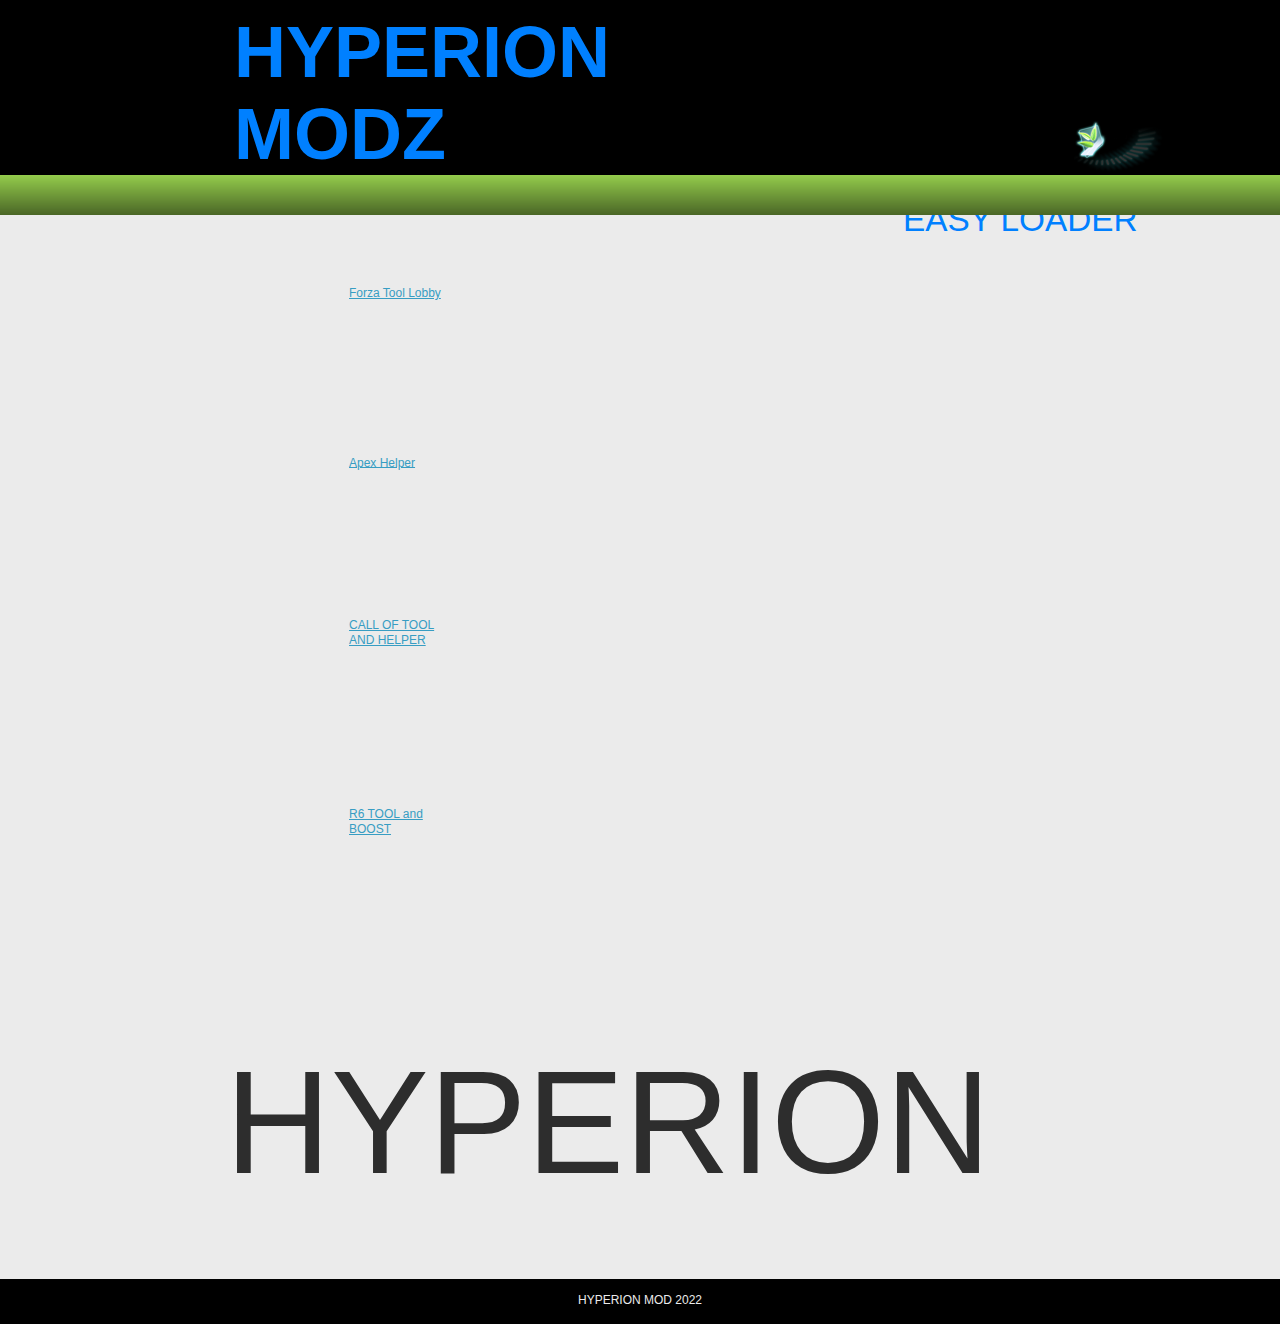
==== FR/index.html @ 8518652f "alpha patch" ====
<!DOCTYPE html>
<!-- PAGE_Hyperion_Modz 17/02/2022 09:05 WEBDEV 24 24.0.64.0 --><html lang="fr" class="htmlstd html5">
<head><meta http-equiv="Content-Type" content="text/html; charset=UTF-8">
<title>Hyperion Modz</title><meta name="generator" content="WEBDEV">
<meta http-equiv="x-ua-compatible" content="ie=edge,requiresActiveX=true">
<style type="text/css">.wblien,.wblienHorsZTR {border:0;background:transparent;padding:0;text-align:center;box-shadow:none;_line-height:normal; color:#379dc3;}.wblienHorsZTR {border:0 !important;background:transparent !important;outline-width:0 !important;} .wblienHorsZTR:not([class^=l-]) {box-shadow: none !important;}a:active{}a:visited{}</style><link rel="stylesheet" type="text/css" href="res/standard.css?100018fea9cb8">
<link rel="stylesheet" type="text/css" href="res/static.css?10002ffa6e9c0">
<link rel="stylesheet" type="text/css" href="Hybrid150HybridOliveLight.css?10000e218c5f6">
<link rel="stylesheet" type="text/css" href="HyperionModz150HybridOliveLight.css?10000bf484368">
<link rel="stylesheet" type="text/css" href="palette-OliveLight.css?10000375f5180">
<link rel="stylesheet" type="text/css" href="PAGE_Hyperion_Modz_style.css?1000099848a98">
<style type="text/css">
body{line-height:normal;height:100%;width:100%;margin:0; color:#2d2d2d;} body{}html,body {background-image:url('../ext/logo%201/One.png');background-position:center top ;background-repeat:no-repeat;background-color:#9d9d9d;}#page{position:relative;background-position:center top ; background-color:#ebebeb;}html, form {height:100%;}body {background:none;}.l-0{background-image:url(res/MDL_Header_132150_HybridOlive__Light.png);background-position:center center ;background-repeat:no-repeat;}.l-3{background-image:url(res/00000404_5179fd27_wwcb1.png);background-repeat:repeat;background-size:100% 100% !important;}.l-6{background-image:url(res/Advert150%20Hybrid.png);background-position:right bottom ;background-repeat:no-repeat;}#M19,#tzM19{font-family:Impact, Charcoal, sans-serif;font-size:72px;color:#0080FF;}.dzA5{width:67px;height:74px;;overflow-x:hidden;;overflow-y:hidden;position:static;}#A15,#tzA15{background-image:url(res/watch%20v=Z-VfaG9ZN_U_CE_.png);}.dzA1{width:256px;height:190px;;overflow-x:hidden;;overflow-y:hidden;position:static;}.dzA2{width:245px;height:167px;;overflow-x:hidden;;overflow-y:hidden;position:static;}.dzA3{width:245px;height:149px;;overflow-x:hidden;;overflow-y:hidden;position:static;}.dzA4{width:142px;height:150px;;overflow-x:hidden;;overflow-y:hidden;position:static;}.dzA10{width:402px;height:472px;;overflow-x:hidden;;overflow-y:hidden;position:static;}#A11,#tzA11{font-size:25pt;color:#0080FF;}#A12,#tzA12{font-size:110pt;}.padding#A12,.webdevclass-riche #A12,.webdevclass-riche#A12,.padding#tzA12,.webdevclass-riche #tzA12,.webdevclass-riche#tzA12{padding:0;}.wbplanche{background-repeat:repeat;background-position:0% 0%;background-attachment:scroll;background-size:auto auto;background-origin:padding-box;}.wbplancheLibInc{_font-size:1px;}</style><style id="wbStyleAncrageIE11" type="text/css">/*<!--*/ @media all and (-ms-high-contrast:none) { *::-ms-backdrop, #page, tr[style*='height: 100%']>td>*[style*='height: 100%'] { height:auto !important; } }  /* IE11 -->*/</style><style type="text/css" class="wbAndrageIEChargement1erAffichage">html.js body {opacity:0;} html.js body:not(*:root){opacity:1;} @media screen { @media (min-width: 0px) {html.js body{opacity:1;}} }</style></head><body onload="clWDUtil.pfGetTraitement('PAGE_HYPERION_MODZ',15,'_COM')(event); "><form name="PAGE_HYPERION_MODZ" action="index.html" target="_self" method="post"><div class="h-0"><input type="hidden" name="WD_JSON_PROPRIETE_" value=""/><input type="hidden" name="WD_BUTTON_CLICK_" value=""><input type="hidden" name="WD_ACTION_" value=""></div><table style="width:100.00%;height:100.00%"><tr style="height:100.00%"><td style="width:100.00%"><div  id="page" class="clearfix pos1" data-window-width="1016" data-window-height="1304" data-width="1016" data-height="1304"><table style="width:100.00%;height:100.00%"><tr style="height:150px"><td style="width:100.00%"><header  class="pos2"><div id="dwwM1" style="position:fixed;left:0px;top:0px;width:100%;height:150px;z-index:800;" class="wbEpingle ancragefixedl" data-width="1016"><table data-width="1016" style=" width:100%; background-color:#000000;" id="M1" class="wbEpingle">
<tr><td style=" height:150px;" class="l-0 M1 wbEpingle"><table style="width:100.00%;height:150px"><tr style="height:110px"><td style="width:100.00%"><table style="width:100.00%;height:110px"><tr style="height:110px"><td style="width:100.00%"><table style=" width:100%; background-color:#000000;" id="M6">
<tr><td style=" height:110px;" class="l-6 M6"><table style="width:100.00%;height:110px"><tr style="height:110px"><td style="width:100.00%"><table style="width:100.00%;height:110px"><tr style="height:110px"><td style="width:12px;min-width:12px"><div style="height:100%;min-width:12px;width:auto !important;width:12px;" class="lh0"></div></td><td style="width:67px;min-width:67px"><div style="height:100%;min-width:67px;width:auto !important;width:67px;" class="lh0"><div  class="pos3"><div  class="pos4"><div class="lh0 dzSpan dzA5" id="dzA5" style=""><i class="wbHnImg" style="opacity:0;" data-wbModeHomothetique="21"><img src="../ext/One.png" alt="" id="A5" class="Image padding" style=" width:67px; height:74px;display:block;border:0;" onload="(window.wbImgHomNav ? window.wbImgHomNav(this,21) : (window['wbImgHomNav_DejaLoaded'] = (window['wbImgHomNav_DejaLoaded']||[]).concat([  [this,21]  ]))); "></i></div></div></div></div></td><td style="width:50.00%"></td><td style="width:23px;min-width:23px"><div style="height:100%;min-width:23px;width:auto !important;width:23px;" class="lh0"></div></td><td style="width:510px;min-width:510px"><div style="height:100%;min-width:510px;width:auto !important;width:510px;" class="lh0"><div  class="pos5"><div  class="pos6"><table style=" width:510px;height:75px;"><tr><td id="tzM19" class="Titre-Site padding">HYPERION MODZ</td></tr></table></div></div></div></td><td style="width:50.00%"></td><td style="width:6px;min-width:6px"><div style="height:100%;min-width:6px;width:auto !important;width:6px;" class="lh0"></div></td><td style="width:398px;min-width:398px"><div style="height:100%;min-width:398px;width:auto !important;width:398px;" class="lh0"><table style=" width:398px;height:110px;"><tr><td id="tzA15" class="l-15 padding valignmiddle"><iframe id="A15_YT" type="text/html" width="100%" height="100%" src="https://www.youtube.com/embed/Z-VfaG9ZN_U?enablejsapi=1&controls=0&fs=0&loop=1&playlist=Z-VfaG9ZN_U" frameborder="0"></iframe></td></tr></table></div></td></tr></table></td></tr></table></td></tr></table></td></tr></table></td></tr><tr><td style="width:100.00%"><table style="width:100.00%"><tr><td style="width:100.00%"><table style=" width:100%; background-color:#94cc4c;" id="M7">
<tr><td style=" min-width:100%;" class="l-3 M7"></td></tr></table></td></tr></table></td></tr></table></td></tr></table></div></header></td></tr><tr style="height:100.00%"><td style="width:100.00%"><table style="width:100.00%;height:100.00%"><tr style="height:100%"><td style="width:100.00%"><table style=" width:100%;height:100%;" id="M2">
<tr><td><table style="width:100.00%;height:100.00%"><tr style="height:33px"><td style="width:1016px"></td></tr><tr style="height:78.32%"><td style="width:100.00%"><table style="width:100.00%;height:100.00%"><tr style="height:100%"><td style="width:59px;min-width:59px"><div style="height:100%;min-width:59px;width:auto !important;width:59px;" class="lh0"></div></td><td style="width:256px;min-width:256px"><div style="height:100%;min-width:256px;width:auto !important;width:256px;" class="lh0"><div  class="pos7"><div  class="pos8"><div class="lh0 dzSpan dzA1" id="dzA1" style=""><i class="wbHnImg" style="opacity:0;" data-wbModeHomothetique="21"><img src="../ext/fz/forza-logo-png-1.png" alt="" id="A1" class="Image padding" style=" width:256px; height:190px;display:block;border:0;" onload="(window.wbImgHomNav ? window.wbImgHomNav(this,21) : (window['wbImgHomNav_DejaLoaded'] = (window['wbImgHomNav_DejaLoaded']||[]).concat([  [this,21]  ]))); "></i></div></div></div><div  class="pos9"><div  class="pos10"><div class="lh0 dzSpan dzA2" id="dzA2" style=""><i class="wbHnImg" style="opacity:0;" data-wbModeHomothetique="21"><img src="../ext/apx/258-2585974_apex-legends-apex-legends-logo-png-transparent-png.png" alt="" id="A2" class="Image padding" style=" width:245px; height:167px;display:block;border:0;" onload="(window.wbImgHomNav ? window.wbImgHomNav(this,21) : (window['wbImgHomNav_DejaLoaded'] = (window['wbImgHomNav_DejaLoaded']||[]).concat([  [this,21]  ]))); "></i></div></div></div><div  class="pos11"><div  class="pos12"><div class="lh0 dzSpan dzA3" id="dzA3" style=""><i class="wbHnImg" style="opacity:0;" data-wbModeHomothetique="21"><img src="../ext/call/800px-Call_of_Duty_Black_Ops_Logo.png" alt="" id="A3" class="Image padding" style=" width:245px; height:149px;display:block;border:0;" onload="(window.wbImgHomNav ? window.wbImgHomNav(this,21) : (window['wbImgHomNav_DejaLoaded'] = (window['wbImgHomNav_DejaLoaded']||[]).concat([  [this,21]  ]))); "></i></div></div></div></div></td><td style="width:34px;min-width:34px"><div style="height:100%;min-width:34px;width:auto !important;width:34px;" class="lh0"></div></td><td style="width:182px;min-width:182px"><div style="height:100%;min-width:182px;width:auto !important;width:182px;" class="lh0"><table style="width:182px;height:100.00%"><tr><td></td></tr><tr style="height:85px"><td style="width:182px"></td></tr><tr style="height:49px"><td style="width:182px;min-width:182px"><div style="height:100%;min-width:182px;width:auto !important;width:182px;" class="lh0"><table style=" width:182px;height:49px;"><tr><td id="tzA6" class="LIEN-Gauche-Non-Souligne"><a href="[%URL()%]?A6" target="_self" id="A6" class="LIEN-Gauche-Non-Souligne wblienHorsZTR padding">Forza Tool Lobby</a></td></tr></table></div></td></tr><tr style="height:131px"><td style="width:182px"></td></tr><tr style="height:28px"><td style="width:182px;min-width:182px"><div style="height:100%;min-width:182px;width:auto !important;width:182px;" class="lh0"><div  class="pos13"><div  class="pos14"><table style=" width:144px;height:28px;"><tr><td id="tzA7" class="LIEN-Gauche-Non-Souligne"><a href="[%URL()%]?A7" target="_self" id="A7" class="LIEN-Gauche-Non-Souligne wblienHorsZTR padding">Apex Helper</a></td></tr></table></div></div></div></td></tr><tr style="height:136px"><td style="width:182px"></td></tr><tr style="height:40px"><td style="width:182px;min-width:182px"><div style="height:100%;min-width:182px;width:auto !important;width:182px;" class="lh0"><div  class="pos15"><div  class="pos16"><table style=" width:100px;height:40px;"><tr><td id="tzA8" class="LIEN-Gauche-Non-Souligne"><a href="[%URL()%]?A8" target="_self" id="A8" class="LIEN-Gauche-Non-Souligne wblienHorsZTR padding">CALL OF TOOL AND HELPER</a></td></tr></table></div></div></div></td></tr><tr style="height:73px"><td style="width:182px"></td></tr><tr><td></td></tr></table></div></td><td style="width:100.00%"></td><td style="width:57px;min-width:57px"><div style="height:100%;min-width:57px;width:auto !important;width:57px;" class="lh0"></div></td><td style="width:402px;min-width:402px"><div style="height:100%;min-width:402px;width:auto !important;width:402px;" class="lh0"><table style="width:402px;height:100.00%"><tr style="height:14px"><td style="width:402px"></td></tr><tr style="height:50px"><td style="width:402px;min-width:402px"><div style="height:100%;min-width:402px;width:auto !important;width:402px;" class="lh0"><div  class="pos17"><div  class="pos18"><table style=" width:300px;height:50px;"><tr><td id="A11" class="TXT-Titre-3 padding effet webdevclass-riche" data-wbEffetApparition=" { 'bToujours' : true,'sId' : '[id$=\'A11\']','nDuree' : 2750,'animation' : 'fadeInLeft 1000ms ease 1000ms 1 normal both,tada 750ms ease 2000ms 1 normal forwards','opacity' : '1.00' } "><p>EASY LOADER&nbsp;</p></td></tr></table></div></div></div></td></tr><tr><td></td></tr><tr style="height:6px"><td style="width:402px"></td></tr><tr style="height:472px"><td style="width:402px;min-width:402px"><div style="height:100%;min-width:402px;width:auto !important;width:402px;" class="lh0"><div class="lh0 dzSpan dzA10" id="dzA10" style=""><i class="wbHnImg" style="opacity:0;" data-wbModeHomothetique="21"><img src="../ext/Loader/Hyperion%20Loader.PNG" alt="" id="A10" class="Image padding" style=" width:402px; height:472px;display:block;border:0;" onload="(window.wbImgHomNav ? window.wbImgHomNav(this,21) : (window['wbImgHomNav_DejaLoaded'] = (window['wbImgHomNav_DejaLoaded']||[]).concat([  [this,21]  ]))); "></i></div></div></td></tr><tr><td></td></tr></table></div></td><td style="width:26px;min-width:26px"><div style="height:100%;min-width:26px;width:auto !important;width:26px;" class="lh0"></div></td></tr></table></td></tr><tr style="height:12px"><td style="width:1016px"></td></tr><tr style="height:21.68%"><td style="width:1016px;min-width:1016px"><div style="height:100%;min-width:1016px;width:auto !important;width:1016px;" class="lh0"><table style="width:1016px;height:100.00%"><tr style="height:100%"><td style="width:162px;min-width:162px"></td><td style="width:142px;min-width:142px"><div style="height:100%;min-width:142px;width:auto !important;width:142px;" class="lh0"><div  class="pos19"><div  class="pos20"><div class="lh0 dzSpan dzA4" id="dzA4" style=""><i class="wbHnImg" style="opacity:0;" data-wbModeHomothetique="21"><img src="../ext/six/R.png" alt="" id="A4" class="Image padding" style=" width:142px; height:150px;display:block;border:0;" onload="(window.wbImgHomNav ? window.wbImgHomNav(this,21) : (window['wbImgHomNav_DejaLoaded'] = (window['wbImgHomNav_DejaLoaded']||[]).concat([  [this,21]  ]))); "></i></div></div></div></div></td><td style="width:712px;min-width:712px"><div style="height:100%;min-width:712px;width:auto !important;width:712px;" class="lh0"><div  class="pos21"><div  class="pos22"><table style=" width:100px;height:38px;"><tr><td id="tzA9" class="LIEN-Gauche-Non-Souligne"><a href="[%URL()%]?A9" target="_self" id="A9" class="LIEN-Gauche-Non-Souligne wblienHorsZTR padding">R6 TOOL and BOOST</a></td></tr></table></div></div></div></td></tr></table></div></td></tr><tr style="height:133px"><td style="width:1016px"></td></tr><tr style="height:185px"><td class="ancragecenter" style="width:100.00%"><table style="margin:0 auto;;width:1016px;height:185px"><tr style="height:185px"><td style="width:93px;min-width:93px"><div style="height:100%;min-width:93px;width:auto !important;width:93px;" class="lh0"></div></td><td style="width:831px;min-width:831px"><div style="height:100%;min-width:831px;width:auto !important;width:831px;" class="lh0"><table style=" width:831px;height:185px;"><tr><td id="A12" class="TXT-Normal padding effet webdevclass-riche"><p>HYPERION</p></td></tr></table></div></td><td style="width:92px;min-width:92px"><div style="height:100%;min-width:92px;width:auto !important;width:92px;" class="lh0"></div></td></tr></table></td></tr><tr style="height:54px"><td style="width:1016px"></td></tr></table></td></tr></table></td></tr></table></td></tr><tr style="height:45px"><td style="width:100.00%"><table style="width:100.00%;height:45px"><tr style="height:45px"><td style="width:100.00%"><footer  class="pos23"><table style=" width:100%; background-color:#000000;" id="M12">
<tr><td style=" height:45px;"><table style="width:100.00%;height:100.00%"><tr><td></td></tr><tr style="height:8px"><td style="width:1016px"></td></tr><tr style="height:25px"><td style="width:100.00%"><table style="width:100.00%;height:25px"><tr style="height:25px"><td style="width:159px;min-width:159px"><div style="height:100%;min-width:159px;width:auto !important;width:159px;" class="lh0"></div></td><td style="width:100.00%"><table style=" width:100%;height:25px;"><tr><td id="tzM10" class="pied-de-page padding">HYPERION MOD 2022</td></tr></table></td><td style="width:159px;min-width:159px"><div style="height:100%;min-width:159px;width:auto !important;width:159px;" class="lh0"></div></td></tr></table></td></tr><tr style="height:12px"><td style="width:1016px"></td></tr></table></td></tr></table></footer></td></tr></table></td></tr></table></div></td></tr></table>
</form>
<script type="text/javascript">var _bTable16_=false;
</script>
<script type="text/javascript" src="./res/WWConstante5.js?3fffeff930e67"></script>
<script type="text/javascript" src="./res/WDUtil.js?3ffff4ab22f3b"></script>
<script type="text/javascript" src="./res/WDChamp.js?3000147165c75"></script>
<script type="text/javascript" src="./res/WDVideo.js?300196c741581"></script>
<script type="text/javascript">
var _WD_="/HYPERION_MODZ_WEB/";var _WDR_="../";var _NA_=5;var _PAGE_=document["PAGE_HYPERION_MODZ"];clWDUtil.DeclareChamp("A15",void 0,void 0,void 0,WDVideo,[{"sFichier":"https://www.youtube.com/watch?v=Z-VfaG9ZN_U","m_sTypeMIME":"","eType":10,"m_tabSousTitres":[],"sImage":"","sLibelle":"Vidéo","ePlayerDefaut":8,"bPleinEcran":false,"bDemarrageAuto":false,"bBoucle":true,"eControles":0,"sHTMLDefaut":"\u003Ciframe id=\"A15_YT\" type=\"text/html\" width=\"100%\" height=\"100%\" src=\"https://www.youtube.com/embed/Z-VfaG9ZN_U?enablejsapi=1&controls=0&fs=0&loop=1&playlist=Z-VfaG9ZN_U\" frameborder=\"0\"\u003E\u003C/iframe\u003E"}],true,true);
<!--
clWDUtil.DeclareTraitement("PAGE_HYPERION_MODZ",true,[15,function(event){clWDUtil.DeclareChampInit();window.chfocus&&chfocus();},"_COM",16,function(event){},"_COM"]);
//-->
</script>

<script type="text/javascript" src="res/jquery-3.js?20000743875f4"></script><script type="text/javascript" data-wb-modal src="res/jquery-ancrage-ie.js?2000369081542"></script><script type="text/javascript" src="res/jquery-ui.js?20006bdd857cc"></script><script type="text/javascript" src="res/jquery-effet.js?2000469f11a2a"></script><script type="text/javascript" data-wb-modal src="res/jquery-ancrage-sup-epingle.js?200051b5cfa39"></script><style type="text/css">.wbTooltip{font-family:Arial, Helvetica, sans-serif;font-size:9pt;color:#FFFFFF;text-align:left;vertical-align:middle;background-color:#5BC0DE;border-radius:2px;padding:3px 8px;}</style><script type="text/javascript">jQuery().ready(function(){$( document ).tooltip({ 	items: "[title]", position : {my: 'left top+20',collision: 'flip'},	track : true, tooltipClass : "wbTooltip",open: function( event, ui ) { $('.wbTooltip').not($(ui.tooltip[0])).fadeOut(500); }});if (window.clWDUtil && window.$ && window.$.ui){function fNettoyageBulle(){$('.wbTooltip').fadeOut(500);	}if (clWDUtil.m_oNotificationsAjoutHTML){clWDUtil.m_oNotificationsAjoutHTML.AddNotification(fNettoyageBulle);}if (clWDUtil.m_oNotificationsFinAJAX){clWDUtil.m_oNotificationsFinAJAX.AddNotification(fNettoyageBulle);}} });</script><script type="text/javascript">
<!--
if (window["_gtabPostTrt"]!==undefined){for(var i=window["_gtabPostTrt"].length-1; i>-1; --i){var domCible = window["_gtabPostTrt"][i].cible;for(pcode in window["_gtabPostTrt"][i].pcode){var tmp=domCible[pcode.toString()]; var f = window["_gtabPostTrt"][i].pcode[pcode];  domCible[pcode.toString()] = function() { if (tmp) tmp.apply(this,arguments); return f.apply(this,arguments); };if (pcode.toString()=='onload'){if (domCible.complete || domCible.getAttribute("data-onload-posttrt")=="true") domCible[pcode.toString()]();domCible.removeAttribute("data-onload-posttrt");}}}}
//-->
</script></body></html>
---- FR/res/standard.css ----
a,abbr,acronym,address,applet,article,aside,audio,b,big,blockquote,body,canvas,center,cite,code,dd,del,details,dfn,div,dl,dt,em,embed,fieldset,figcaption,figure,footer,form,h1,h2,h3,h4,h5,h6,header,hgroup,html,i,iframe,img,ins,kbd,label,legend,li,mark,menu,nav,object,ol,output,p,pre,q,ruby,s,samp,section,small,strike,strong,sub,summary,sup,time,tt,u,ul,var,video{margin:0;padding:0;border:0;font:inherit;vertical-align:baseline}caption,table,tbody,tfoot,th,thead,tr{margin:0;padding:0;border:0;font:inherit}@media only screen{span{margin:0;padding:0}}span{border:0;font:inherit;vertical-align:baseline}td{margin:0;padding:0;border:0;font:inherit}article,aside,details,figcaption,figure,footer,header,hgroup,menu,nav,section{display:block}body{line-height:1}blockquote,q{quotes:none}blockquote:after,blockquote:before,q:after,q:before{content:'';content:none}table{border-collapse:collapse;border-spacing:0}article,aside,details,figcaption,figure,footer,header,hgroup,nav,section{display:block}audio,canvas,video{display:inline-block;*display:inline;*zoom:1}audio:not([controls]){display:none}[hidden]{display:none}html{-webkit-text-size-adjust:100%;-ms-text-size-adjust:100%}button,html,input,select,textarea{color:#222}body{margin:0;line-height:normal}a:focus{outline:thin dotted}@media only screen{a:active,a:hover{outline:0}}abbr[title]{border-bottom:1px dotted}b,strong{font-weight:700}em,i{font-style:italic}blockquote{margin:1em 40px}dfn{font-style:italic}hr{display:block;border:0;margin:0;padding:0!important}ins{background:#ff9;color:#000;text-decoration:none}mark{background:#ff0;color:#000}code,kbd,pre,samp{font-family:monospace,serif;_font-family:'courier new',monospace}pre{white-space:pre;white-space:pre-wrap;word-wrap:break-word}q{quotes:none}q:after,q:before{content:"";content:none}small{font-size:85%}sub,sup{font-size:75%;line-height:0;position:relative;vertical-align:baseline}sup{top:-.5em}sub{bottom:-.25em}ol,ul{margin:1em 0;padding:0 0 0 40px}dd{margin:0 0 0 40px}nav ol,nav ul{list-style:none;list-style-image:none;margin:0;padding:0}img{border:0;-ms-interpolation-mode:bicubic;vertical-align:middle}svg:not(:root){overflow:hidden}figure{margin:0}form{margin:0}fieldset{border:0;margin:0;padding:0}label{cursor:pointer}legend{border:0;*margin-left:-7px;padding:0;white-space:normal}button,input,select,textarea{margin:0;vertical-align:baseline;*vertical-align:middle}button,input{line-height:normal}button,input[type=button],input[type=reset],input[type=submit]{cursor:pointer;-webkit-appearance:button;*overflow:visible}button[disabled],input[disabled]{cursor:default}input[type=checkbox],input[type=radio]{box-sizing:border-box;padding:0;*width:13px;*height:13px}input[type=search]{-webkit-appearance:textfield;-moz-box-sizing:content-box;-webkit-box-sizing:content-box;box-sizing:content-box}button::-moz-focus-inner,input::-moz-focus-inner{border:0;padding:0}textarea{overflow:auto;vertical-align:top;resize:vertical}input:invalid,textarea:invalid{background-color:#f0dddd}table{border-collapse:collapse;border-spacing:0}.chromeframe{margin:.2em 0;background:#ccc;color:#000;padding:.2em 0}
---- FR/res/static.css ----
.wb-maj{text-transform:uppercase}.wb-min{text-transform:lowercase}.webdevclass-riche mark{background:0 0;color:inherit}.wb-loupeFiltre{position:absolute;bottom:1px;right:1px}.wb-loupeFiltre img{display:block}.dzSpan{display:block;position:relative}.dzSpanRiche{display:inline-block;position:relative}/*! jQuery UI - v1.12.1 - 2017-03-07
* http://jqueryui.com
* Includes: draggable.css, core.css, resizable.css, autocomplete.css, menu.css, tooltip.css, theme.css
* To view and modify this theme, visit http://jqueryui.com/themeroller/?scope=&folderName=base&cornerRadiusShadow=8px&offsetLeftShadow=0px&offsetTopShadow=0px&thicknessShadow=5px&opacityShadow=30&bgImgOpacityShadow=0&bgTextureShadow=flat&bgColorShadow=666666&opacityOverlay=30&bgImgOpacityOverlay=0&bgTextureOverlay=flat&bgColorOverlay=aaaaaa&iconColorError=cc0000&fcError=5f3f3f&borderColorError=f1a899&bgTextureError=flat&bgColorError=fddfdf&iconColorHighlight=777620&fcHighlight=777620&borderColorHighlight=dad55e&bgTextureHighlight=flat&bgColorHighlight=fffa90&iconColorActive=ffffff&fcActive=ffffff&borderColorActive=003eff&bgTextureActive=flat&bgColorActive=007fff&iconColorHover=555555&fcHover=2b2b2b&borderColorHover=cccccc&bgTextureHover=flat&bgColorHover=ededed&iconColorDefault=777777&fcDefault=454545&borderColorDefault=c5c5c5&bgTextureDefault=flat&bgColorDefault=f6f6f6&iconColorContent=444444&fcContent=333333&borderColorContent=dddddd&bgTextureContent=flat&bgColorContent=ffffff&iconColorHeader=444444&fcHeader=333333&borderColorHeader=dddddd&bgTextureHeader=flat&bgColorHeader=e9e9e9&cornerRadius=3px&fwDefault=normal&fsDefault=1em&ffDefault=Arial%2CHelvetica%2Csans-serif
* Copyright jQuery Foundation and other contributors; Licensed MIT */.ui-draggable-handle{-ms-touch-action:none;touch-action:none}.ui-helper-hidden{display:none}.ui-helper-hidden-accessible{border:0;clip:rect(0 0 0 0);height:1px;margin:-1px;overflow:hidden;padding:0;position:absolute;width:1px}.ui-helper-reset{margin:0;padding:0;border:0;outline:0;line-height:1.3;text-decoration:none;font-size:100%;list-style:none}.ui-helper-clearfix:after,.ui-helper-clearfix:before{content:"";display:table;border-collapse:collapse}.ui-helper-clearfix:after{clear:both}.ui-helper-zfix{width:100%;height:100%;top:0;left:0;position:absolute;opacity:0;filter:Alpha(Opacity=0)}.ui-front{z-index:100}.ui-state-disabled{cursor:default!important;pointer-events:none}.ui-icon{display:inline-block;vertical-align:middle;margin-top:-.25em;position:relative;text-indent:-99999px;overflow:hidden;background-repeat:no-repeat}.ui-widget-icon-block{left:50%;margin-left:-8px;display:block}.ui-widget-overlay{position:fixed;top:0;left:0;width:100%;height:100%}.ui-resizable{position:relative}.ui-resizable-handle{position:absolute;font-size:.1px;display:block;-ms-touch-action:none;touch-action:none}.ui-resizable-autohide .ui-resizable-handle,.ui-resizable-disabled .ui-resizable-handle{display:none}.ui-resizable-n{cursor:n-resize;height:7px;width:100%;top:-5px;left:0}.ui-resizable-s{cursor:s-resize;height:7px;width:100%;bottom:-5px;left:0}.ui-resizable-e{cursor:e-resize;width:7px;right:-5px;top:0;height:100%}.ui-resizable-w{cursor:w-resize;width:7px;left:-5px;top:0;height:100%}.ui-resizable-se{cursor:se-resize;width:12px;height:12px;right:1px;bottom:1px}.ui-resizable-sw{cursor:sw-resize;width:9px;height:9px;left:-5px;bottom:-5px}.ui-resizable-nw{cursor:nw-resize;width:9px;height:9px;left:-5px;top:-5px}.ui-resizable-ne{cursor:ne-resize;width:9px;height:9px;right:-5px;top:-5px}.ui-autocomplete{position:absolute;top:0;left:0;cursor:default}.ui-menu{list-style:none;padding:0;margin:0;display:block;outline:0}.ui-menu .ui-menu{position:absolute}.ui-menu .ui-menu-item{margin:0;cursor:pointer;list-style-image:url([data-uri])}.ui-menu .ui-menu-item-wrapper{position:relative;padding:3px 1em 3px .4em;display:block}.ui-menu .ui-menu-divider{margin:5px 0;height:0;font-size:0;line-height:0;border-width:1px 0 0 0}.ui-menu .ui-state-active,.ui-menu .ui-state-focus{margin:-1px}.ui-menu-icons{position:relative}.ui-menu-icons .ui-menu-item-wrapper{padding-left:2em}.ui-menu .ui-icon{position:absolute;top:0;bottom:0;left:.2em;margin:auto 0}.ui-menu .ui-menu-icon{left:auto;right:0}.ui-widget{font-family:Arial,Helvetica,sans-serif;font-size:1em}.ui-widget .ui-widget{font-size:1em}.ui-widget button,.ui-widget input,.ui-widget select,.ui-widget textarea{font-family:Arial,Helvetica,sans-serif;font-size:1em}.ui-widget.ui-widget-content:not(.wbTooltip){border:1px solid #c5c5c5}.ui-widget-content{border:1px solid #ddd;background:#fff;color:#333}.ui-widget-content a{color:#333}.ui-widget-header{border:1px solid #ddd;background:#e9e9e9;color:#333;font-weight:700}.ui-widget-header a{color:#333}.ui-button,.ui-state-default,.ui-widget-content .ui-state-default,.ui-widget-header .ui-state-default,html .ui-button.ui-state-disabled:active,html .ui-button.ui-state-disabled:hover{border:1px solid #c5c5c5;background:#f6f6f6;font-weight:400;color:#454545}.ui-button,.ui-state-default a,.ui-state-default a:link,.ui-state-default a:visited,a.ui-button,a:link.ui-button,a:visited.ui-button{color:#454545;text-decoration:none}.ui-button:focus,.ui-button:hover,.ui-state-focus,.ui-state-hover,.ui-widget-content .ui-state-focus,.ui-widget-content .ui-state-hover,.ui-widget-header .ui-state-focus,.ui-widget-header .ui-state-hover{border:1px solid #ccc;background:#ededed;font-weight:400;color:#2b2b2b}.ui-state-focus a,.ui-state-focus a:hover,.ui-state-focus a:link,.ui-state-focus a:visited,.ui-state-hover a,.ui-state-hover a:hover,.ui-state-hover a:link,.ui-state-hover a:visited,a.ui-button:focus,a.ui-button:hover{color:#2b2b2b;text-decoration:none}.ui-visual-focus{box-shadow:0 0 3px 1px #5e9ed6}.ui-button.ui-state-active:hover,.ui-button:active,.ui-state-active,.ui-widget-content .ui-state-active,.ui-widget-header .ui-state-active,a.ui-button:active{border:1px solid #003eff;background:#007fff;font-weight:400;color:#fff}.ui-icon-background,.ui-state-active .ui-icon-background{border:#003eff;background-color:#fff}.ui-state-active a,.ui-state-active a:link,.ui-state-active a:visited{color:#fff;text-decoration:none}.ui-state-highlight,.ui-widget-content .ui-state-highlight,.ui-widget-header .ui-state-highlight{border:1px solid #dad55e;background:#fffa90;color:#777620}.ui-state-checked{border:1px solid #dad55e;background:#fffa90}.ui-state-highlight a,.ui-widget-content .ui-state-highlight a,.ui-widget-header .ui-state-highlight a{color:#777620}.ui-state-error,.ui-widget-content .ui-state-error,.ui-widget-header .ui-state-error{border:1px solid #f1a899;background:#fddfdf;color:#5f3f3f}.ui-state-error a,.ui-widget-content .ui-state-error a,.ui-widget-header .ui-state-error a{color:#5f3f3f}.ui-state-error-text,.ui-widget-content .ui-state-error-text,.ui-widget-header .ui-state-error-text{color:#5f3f3f}.ui-priority-primary,.ui-widget-content .ui-priority-primary,.ui-widget-header .ui-priority-primary{font-weight:700}.ui-priority-secondary,.ui-widget-content .ui-priority-secondary,.ui-widget-header .ui-priority-secondary{opacity:.7;filter:Alpha(Opacity=70);font-weight:400}.ui-state-disabled,.ui-widget-content .ui-state-disabled,.ui-widget-header .ui-state-disabled{opacity:.35;filter:Alpha(Opacity=35);background-image:none}.ui-state-disabled .ui-icon{filter:Alpha(Opacity=35)}.ui-corner-all,.ui-corner-left,.ui-corner-tl,.ui-corner-top{border-top-left-radius:3px}.ui-corner-all,.ui-corner-right,.ui-corner-top,.ui-corner-tr{border-top-right-radius:3px}.ui-corner-all,.ui-corner-bl,.ui-corner-bottom,.ui-corner-left{border-bottom-left-radius:3px}.ui-corner-all,.ui-corner-bottom,.ui-corner-br,.ui-corner-right{border-bottom-right-radius:3px}.ui-widget-overlay{background:#aaa;opacity:.3;filter:Alpha(Opacity=30)}.ui-widget-shadow{-webkit-box-shadow:0 0 5px #666;box-shadow:0 0 5px #666}.ui-tooltip{position:absolute;z-index:9999;max-width:300px}.ui-tooltip{padding:8px;box-shadow:0 0 5px #aaa}body .ui-tooltip:not(.wbTooltip){border-width:2px}.ui-slider{position:relative;text-align:left}.ui-slider .ui-slider-handle{position:absolute;z-index:2;width:1.2em;height:1.2em;cursor:default;-ms-touch-action:none;touch-action:none}.ui-slider .ui-slider-range{position:absolute;z-index:1;font-size:.7em;display:block;border:0;background-position:0 0}.ui-slider.ui-state-disabled .ui-slider-handle,.ui-slider.ui-state-disabled .ui-slider-range{filter:inherit}.ui-slider-horizontal{height:.8em}.ui-slider-horizontal .ui-slider-handle{top:-.3em;margin-left:-.6em}.ui-slider-horizontal .ui-slider-range{top:0;height:100%}.ui-slider-horizontal .ui-slider-range-min{left:0}.ui-slider-horizontal .ui-slider-range-max{right:0}.ui-slider-vertical{width:.8em;height:100px}.ui-slider-vertical .ui-slider-handle{left:-.3em;margin-left:0;margin-bottom:-.6em}.ui-slider-vertical .ui-slider-range{left:0;width:100%}.ui-slider-vertical .ui-slider-range-min{bottom:0}.ui-slider-vertical .ui-slider-range-max{top:0}.ui-autocomplete-loading{background:#fff url(ui-anim_basic_16x16.gif) right center no-repeat}.ui-autocomplete{max-height:300px;overflow-y:auto;overflow-x:hidden}* html .ui-autocomplete{height:300px}.ui-autocomplete-term{color:grey}.ui-widget-content{background-image:none}.ui-widget-content:not(.wbTooltip){border:1px solid #ccc}.ui-widget-content{border-radius:0}.ui-state-focus{border-radius:0}.ui-widget{font-size:9pt}.wbTooltip{background:0 0;border:none;border-radius:0;box-shadow:none;color:initial;font-size:.75rem;padding:0;pointer-events:none;transition:none!important;overflow:hidden}.ui-menu{padding:2px}.ui-autocomplete{border:1px solid #ccc;box-shadow:0 2px 4px rgba(0,0,0,.2);cursor:default;border-top:0;font-family:Arial,Helvetica,sans-serif;z-index:999}.ui-menu .ui-menu-item a,.ui-menu .ui-menu-item a.ui-state-focus{font-weight:700}.ui-autocomplete .ui-state-active,.ui-menu .ui-menu-item a.ui-state-focus{background:none #eee;border:0;margin:0}.ui-autocomplete-term{color:#222;font-weight:400}.ui-autocomplete.ui-widget-content .ui-state-active{color:inherit;text-decoration:none}.wbDerniereColonneVisible{border-right-width:0!important}.wbtablesep{width:1px;min-width:1px}::-webkit-input-placeholder{font-style:italic;color:#888}:-moz-placeholder{font-style:italic;color:#888}::-moz-placeholder{font-style:italic;color:#888}:-ms-input-placeholder[value=""]{font-style:italic!important;color:#888!important}textarea:-ms-input-placeholder{font-style:italic;color:#888}.wbTdbME{position:absolute;left:0;top:0;right:0;bottom:0}.wbTdbHG{position:absolute;left:0;top:0;width:4px;height:4px}.wbTdbH{position:absolute;left:4px;right:4px;top:0;height:4px}.wbTdbHD{position:absolute;right:0;top:0;width:4px;height:4px}.wbTdbD{position:absolute;right:0;top:4px;bottom:4px;width:4px}.wbTdbBD{position:absolute;right:0;bottom:0;width:4px;height:4px}.wbTdbB{position:absolute;left:4px;right:4px;bottom:0;height:4px}.wbTdbBG{position:absolute;left:0;bottom:0;width:4px;height:4px}.wbTdbG{position:absolute;left:0;top:4px;bottom:4px;width:4px}.wbTdbRedim .wbTdbHG{cursor:SE-resize}.wbTdbRedim .wbTdbH{cursor:N-resize}.wbTdbRedim .wbTdbHD{cursor:NE-resize}.wbTdbRedim .wbTdbD{cursor:E-resize}.wbTdbRedim .wbTdbBD{cursor:SE-resize}.wbTdbRedim .wbTdbB{cursor:N-resize}.wbTdbRedim .wbTdbBG{cursor:NE-resize}.wbTdbRedim .wbTdbG{cursor:E-resize}.wbBorderBox{-webkit-box-sizing:border-box;-moz-box-sizing:border-box;box-sizing:border-box}.wbLibChamp{display:table-row;list-style:none;margin:0;padding:0;vertical-align:middle;position:relative}.wbLibChamp>li{display:table-cell;vertical-align:middle}.wbLibChamp>li:first-child{z-index:1}.WDBarreOutils{height:24px;display:none;position:absolute;top:-23px;bottom:0}.WDBarreOutilsPopup{display:none;position:absolute;left:0;top:22px;margin:0;padding:0}.WDBarreOutilsPopup img{vertical-align:middle}.WDBarreOutilsPopup span{font-family:Tahoma,Arial,Helvetica,sans-serif;font-size:10pt;cursor:default;padding-left:2px;padding-right:4px;white-space:nowrap}.WDBarreOutils .WDBordDroit,.WDBarreOutils .WDBordGauche{border-collapse:collapse;empty-cells:show;border-spacing:0}.WDBarreOutils .WDBordGauche{border-left:solid 1px #a0a0a0}.WDBarreOutils .WDBordDroit{border-right:solid 1px #a0a0a0}.WDBarreOutils tr{border-right:solid 1px #a0a0a0;border-collapse:collapse;empty-cells:show;border-spacing:0;background-color:#f5f5f5}.WDBarreOutils td{border-top:solid 1px #a0a0a0;border-bottom:solid 1px #a0a0a0;border-collapse:collapse;empty-cells:show;border-spacing:0}.WDBarreOutils .WDBarreOutilsPopup{border-style:solid;border-width:1px;border-color:#a0a0a0;border-collapse:collapse;empty-cells:show;border-spacing:0}.WDBarreOutils td td,.WDBarreOutils tr tr{color:#344963;background-color:#f5f5f5;border:none;background-image:none}.grfWDPaintCSSoGetInfoCSS{position:fixed;visibility:hidden;white-space:nowrap;will-change:content,font}.grfBurger{background:0 0;height:2rem;width:2rem;position:absolute;right:0;margin-right:.5rem;margin-top:.5rem;cursor:pointer;z-index:1;transition:transform 1ms ease-in-out 201ms,opacity .2s ease-in-out}.pr:hover>.grfBurger{transition:opacity .2s ease-in-out}.grfBurger input{display:none}.grfBurger>div{display:inline-block;background:#cfcfcf;background:rgba(207,207,207,.5);border-radius:50%;box-sizing:border-box;transform:rotateZ(90deg);padding:.875rem .525rem;line-height:0;font-size:0}.grfBurger>div:active{background:rgba(207,207,207,1)}.grfBurger>input:checked+div{background:rgba(207,207,207,.8)}.grfBurger>div:after,.grfBurger>div:before,.grfBurger>div>span{background:#fff;content:"";transition:.75s;width:.25rem;height:.25rem;border-radius:50%;display:inline-block}.grfBurger>div>span{margin:0 .1rem}.grfBurgerMenu .grfBouton input,.grfBurgerMenu .grfBulle input,.grfBurgerMenu .grfLegende input,.grfBurgerMenu .grfOptions input,.grfBurgerMenu .grfQuadrillage input,.grfBurgerMenu .grfType input{position:absolute;top:-9999px;left:-9999px;opacity:0;display:none}.grfBurgerMenuPosition li,.grfBurgerMenuPosition ul{margin:0;padding:0;list-style:none}.grfBurgerMenuPosition li,.grfBurgerMenuPosition ul{font-family:Verdana;font-size:.7rem}.grfBurgerMenuPosition{position:fixed;z-index:799}.grfBurgerMenu{max-width:70vw;width:20rem;height:auto;max-height:85vh;overflow:auto;overflow-y:scroll;overflow-x:hidden;box-sizing:border-box}.grfBurgerMenu{border:1px solid #cfcfcf;color:#000;background-color:rgba(255,255,255,.9);box-shadow:0 3px 6px rgba(0,0,0,.16),0 3px 6px rgba(0,0,0,.23)}.grfBurgerMenu .ui-slider-horizontal .ui-slider-handle{top:-.5em;width:.8em}.grfBurgerMenu .ui-slider-horizontal{height:.4em}.grfBurgerMenu>li{padding-bottom:.5rem;padding-left:.5rem;padding-right:.5rem;padding-top:.5rem;box-sizing:border-box}.grfBurgerMenu>li:first-child{border-top:none}.grfTitreDeplacable .grfBurgerMenu>li.grfTitre{margin:0;margin:0;padding:.5rem;box-sizing:border-box}.grfTitre h1{font-size:.95rem}@media print{.grfBurgerMenuPosition{display:none!important}}.grfEnreg,.grfEnregPRI .grfBulle,.grfEnregSAV,.grfLegende,.grfOpacite,.grfOptionAnimation,.grfOptionAntiAliasing,.grfOptionDegrade,.grfOptionInteractif,.grfOptionLissage,.grfOptionRelief,.grfQuadrillage,.grfQuadrillageHorizontal,.grfQuadrillageVertical,.grfType,.grfTypeCOL,.grfTypeCUR,.grfTypePIE,.grfTypeSTO,.grfZoomHorizontal,.grfZoomVertical .grfOptions{display:none}.grfTypeCOL .grfTypeCOL,.grfTypeCUR .grfTypeCUR,.grfTypePIE .grfTypePIE,.grfTypeSTO .grfTypeSTO{display:inline}.grfQuadrillageHorizontal .grfQuadrillageHorizontal,.grfQuadrillageVertical .grfQuadrillageVertical{display:inline}.grfEnregPRI .grfEnregPRI,.grfEnregSAV .grfEnregSAV{display:inline-block}.grfOptionAnimation .grfOptionAnimation,.grfOptionAntiAliasing .grfOptionAntiAliasing,.grfOptionDegrade .grfOptionDegrade,.grfOptionInteractif .grfOptionInteractif,.grfOptionLissage .grfOptionLissage,.grfOptionRelief .grfOptionRelief{display:block}.grfBulle .grfBulle,.grfEnregPRI .grfEnreg,.grfEnregSAV .grfEnreg,.grfLegendeAucune .grfLegende,.grfLegendeBas .grfLegende,.grfLegendeDroite .grfLegende,.grfLegendeGauche .grfLegende,.grfLegendeHaut .grfLegende,.grfOpacite .grfOpacite,.grfOptionAnimation .grfOptions,.grfOptionAntiAliasing .grfOptions,.grfOptionDegrade .grfOptions,.grfOptionInteractif .grfOptions,.grfOptionLissage .grfOptions,.grfOptionRelief .grfOptions,.grfOptions .grfOptions,.grfQuadrillageHorizontal .grfQuadrillage,.grfQuadrillageVertical .grfQuadrillage,.grfType .grfType,.grfTypeCOL .grfType,.grfTypeCUR .grfType,.grfTypePIE .grfType,.grfTypeSTO .grfType,.grfZoomHorizontal .grfZoomHorizontal,.grfZoomVertical .grfZoomVertical{display:block}.grfBurgerMenu{display:block}.grfBurgerMenuPosition{display:block;transition:.5s transform;transform-origin:top left}.grfBurgerMenuPosition.grfMenuMasque{transform:scale(.1,.1);transition:transform 1ms 401ms}.grfBurgerMenu .grfBouton>:hover{background-color:#4281f4;color:#fff}.grfBurgerMenu .grfBouton input+span{padding:.5rem .25rem;text-align:center}.grfBurgerMenu .grfBouton input:checked+span{outline:1px solid #cfcfcf}.grfBurgerMenu .grfQuadrillage li{float:left;width:50%;padding:.125rem;box-sizing:border-box}.grfBurgerMenu .grfQuadrillage ul{padding:.25rem 0}.grfBurgerMenu .grfQuadrillage li label span{display:block}.grfBurgerMenu .grfOptions>label{width:30%;float:left;padding:0;box-sizing:border-box;margin:.25rem}.grfBurgerMenu .grfOptions>label span{padding:.5rem .125rem;display:block;text-overflow:ellipsis;overflow:hidden}.grfBurgerMenu .grfOpacite li{display:table-cell;width:60%;box-sizing:border-box}.grfBurgerMenu .grfOpacite li:first-child{width:40%;padding:1rem 0}.grfBurgerMenu .grfOpacite .grfSaisie{position:relative}.grfBurgerMenu .grfOpacite .grfSaisie .ui-slider-range{background:#e9e9e9}.grfBurgerMenu .grfOpacite .grfOpaciteSaisie+*,.grfBurgerMenu .grfOpacite .grfOpaciteSaisie+*+*{display:none}.grfBurgerMenu .grfOpacite{margin:0;padding:0 0 0 .5rem;display:table;width:100%}.grfBurgerMenu .grfOpacite li{padding:.5rem 1.5rem;vertical-align:middle}.grfBurgerMenu .grfOpacite .grfSaisie input{padding:.125rem 0;border:none;text-align:center;font-size:.7rem;outline:0;width:100%}.grfBurgerMenu .grfOpacite .grfSaisie input[type=number]+span{margin-left:-1rem}.grfBurgerMenu .grfOpacite .grfSaisie input[type=range]+span{display:none}.grfBurgerMenuPosition .grfOpacite>ul{display:table-row;width:100%}.grfBurgerMenuPosition .grfOpacite>ul>li{display:table-cell}.grfBurgerMenu .grfOpacite .grfSaisie:hover span{background-color:#4281f4;color:#fff}.grfBurgerMenu .grfZoom li{display:table-cell;width:60%;box-sizing:border-box}.grfBurgerMenu .grfZoom li:first-child{width:40%;padding:.5rem}.grfBurgerMenu .grfZoom .grfSaisie{position:relative}.grfBurgerMenu .grfZoom{margin:0;padding:0;display:table;width:100%}.grfBurgerMenu .grfZoom li{padding:.5rem 1.5rem;vertical-align:middle}.grfBurgerMenu .grfZoom .grfSaisie input{padding:.125rem 0;border:none;text-align:center;font-size:.7rem;outline:0;width:auto}.grfBurgerMenuPosition .grfZoom>ul{display:table-row;width:100%}.grfBurgerMenuPosition .grfZoom>ul>li{display:table-cell}.grfBurgerMenu .grfZoom+.grfZoom{border-top:none}.grfBurgerMenu .grfZoom .grfSaisie:hover span{background-color:#4281f4;color:#fff}.grfBurgerMenu .grfZoom span{display:block}.grfBurgerMenu .grfLegende li{float:left}.grfBurgerMenu .grfLegende li:first-child{width:27%;padding-top:.25rem;margin-top:.25rem}.grfBurgerMenu .grfLegende label{float:left;padding:.5rem;margin:.5rem;position:relative}.grfBurgerMenu .grfLegende label span{position:absolute;width:100%;height:100%;top:0;left:0;background-size:6.25rem 58.125rem;background-clip:content-box;font-size:1px;line-height:0;color:transparent}.grfBurgerMenu .grfLegende label input:checked+span,.grfBurgerMenu .grfLegende label:hover span{margin-top:-.25rem;margin-left:-.25rem;margin-right:-.25rem;border:.25rem solid transparent}.grfBurgerMenu .grfLegende label input:checked+span{outline:1px solid #cfcfcf}.grfBurgerMenu .grfLegende label:hover input:checked+span,.grfBurgerMenu .grfLegende label:hover span{border-color:#4281f4;background-color:#4281f4}.grfBurgerMenu .grfLegende .grfLegendeAucune span{background-position:-.1rem 4.9rem}.grfBurgerMenu .grfLegende .grfLegendeHaut span{background-position:0 3.9rem}.grfBurgerMenu .grfLegende .grfLegendeBas span{background-position:0 3rem}.grfBurgerMenu .grfLegende .grfLegendeGauche span{background-position:0 2rem}.grfBurgerMenu .grfLegende .grfLegendeDroite span{background-position:0 1rem}.grfBurgerMenu .grfLegende .grfLegendeAucune:hover input:checked+span,.grfBurgerMenu .grfLegende .grfLegendeAucune:hover span{background-position:-1rem 4.9rem}.grfBurgerMenu .grfLegende .grfLegendeHaut:hover input:checked+span,.grfBurgerMenu .grfLegende .grfLegendeHaut:hover span{background-position:-1rem 3.9rem}.grfBurgerMenu .grfLegende .grfLegendeBas:hover input:checked+span,.grfBurgerMenu .grfLegende .grfLegendeBas:hover span{background-position:-1rem 3rem}.grfBurgerMenu .grfLegende .grfLegendeGauche:hover input:checked+span,.grfBurgerMenu .grfLegende .grfLegendeGauche:hover span{background-position:-1rem 2rem}.grfBurgerMenu .grfLegende .grfLegendeDroite:hover input:checked+span,.grfBurgerMenu .grfLegende .grfLegendeDroite:hover span{background-position:-1rem 1rem}.grfBurgerMenu .grfBulle li{float:left}.grfBurgerMenu .grfBulle li:first-child{width:27%;padding-top:.25rem;margin-top:.25rem}.grfBurgerMenu .grfBulle label{float:right;padding:.25rem}.grfBurgerMenu .grfBulle label{float:left;padding:.5rem;margin:.5rem;position:relative}.grfBurgerMenu .grfBulle label span{position:absolute;width:100%;height:100%;top:0;left:0;background-size:6.25rem 58.125rem;background-clip:content-box;font-size:1px;line-height:0;color:transparent;background-position-x:-2rem}.grfBurgerMenu .grfBulle label input:checked+span,.grfBurgerMenu .grfBulle label:hover span{margin-top:-.25rem;margin-left:-.25rem;margin-right:-.25rem;border:.25rem solid transparent}.grfBurgerMenu .grfBulle label input:checked+span{outline:1px solid #cfcfcf}.grfBurgerMenu .grfBulle label:hover input:checked+span,.grfBurgerMenu .grfBulle label:hover span{border-color:#4281f4;background-color:#4281f4}.grfBurgerMenu .grfBulle .grfBulleSimple span{background-position:-2rem 4rem}.grfBurgerMenu .grfBulle .grfMire span{background-position:-2rem 3rem}.grfBurgerMenu .grfBulle .grfMireMultiple span{background-position:-2rem 2rem}.grfBurgerMenu .grfBulle .grfSansBulle span{background-position:-.1rem 4.9rem}.grfBurgerMenu .grfBulle .grfSansBulle:hover input:checked+span,.grfBurgerMenu .grfBulle .grfSansBulle:hover span{background-position:-1rem 4.9rem}.grfBurgerMenu .grfBulle .grfBulleSimple:hover input:checked+span,.grfBurgerMenu .grfBulle .grfBulleSimple:hover span{background-position:-3rem 4rem}.grfBurgerMenu .grfBulle .grfMire:hover input:checked+span,.grfBurgerMenu .grfBulle .grfMire:hover span{background-position:-3rem 3rem}.grfBurgerMenu .grfBulle .grfMireMultiple:hover input:checked+span,.grfBurgerMenu .grfBulle .grfMireMultiple:hover span{background-position:-3rem 2rem}.grfBurgerMenu .grfType{padding-top:0;padding-bottom:1.5rem}.grfBurgerMenu .grfType li{float:left;width:0;padding:16.6666666666%;height:0;position:relative;margin-top:.25rem}.grfBurgerMenu .grfType label{border:1px solid transparent}.grfBurgerMenu .grfType li:hover>label{border-radius:2px}.grfBurgerMenu .grfType li input:checked+span{border:1px solid #cfcfcf}.grfBurgerMenu .grfType li:hover>label>span{color:#4281f4}.grfBurgerMenu .grfTypeAutres>a{cursor:pointer;display:inline-block;width:100%;text-align:center;line-height:1;position:absolute;margin-top:.75rem}.grfBurgerMenu .grfTypeAutres>a>i{border:solid #cfcfcf;border-width:0 .0625rem .0625rem 0;display:inline-block;padding:.1875rem;transform:translateY(-.15rem) rotate(45deg);transition:transform .4s ease}.grfBurgerMenu .grfTypeAutres>a:hover>i{border-color:#4281f4}.grfBurgerMenu .grfTypeAutres>ul[style*=block]+a>i{transform:translateY(-.15rem) rotate(225deg)}.grfBurgerMenu .grfTypeAutres ul{display:none}.grfBurgerMenu .grfType .grfTypeAutres{width:100%;position:relative;height:auto;box-sizing:border-box;padding:0;margin-top:0;background:0 0}.grfBurgerMenu .grfType li label span{position:absolute;left:-20%;width:150%;text-align:center;top:105%;padding:.125rem 0;text-overflow:ellipsis;overflow:hidden}.grfBurgerMenu .grfType li label{width:60%;height:60%;position:absolute;top:20%;left:10%;background-repeat:no-repeat;background-size:200% auto}.grfBurgerMenu .grfType li.grfTypeSecteur label{background-position:0 91.2%}.grfBurgerMenu .grfType li.grfTypeDonut label{background-position:0 80.6%}.grfBurgerMenu .grfType li.grfTypeHemicycle label{background-position:0 86%}.grfBurgerMenu .grfType li.grfTypeCourbe label{background-position:0 43%}.grfBurgerMenu .grfType li.grfTypeAire label{background-position:0 32.4%}.grfBurgerMenu .grfType li.grfTypeHistoGroupe label{background-position:0 69.8%}.grfBurgerMenu .grfType li.grfTypeHistoGroupeHoriz label{background-position:0 64.45%}.grfBurgerMenu .grfType>ul>li.grfTypeHistoEmpileHoriz,.grfBurgerMenu .grfType>ul>li.grfTypeHistoGroupeHoriz{margin-bottom:1rem}.grfBurgerMenu .grfType li.grfTypeHistoEmpile label{background-position:0 59.1%}.grfBurgerMenu .grfType li.grfTypeHistoEmpileHoriz label{background-position:0 53.7%}.grfBurgerMenu .grfType li.grfTypeMinMax label{background-position:0 5.4%}.grfBurgerMenu .grfType li.grfTypeBarChart label{background-position:0 10.7%}.grfBurgerMenu .grfType li.grfTypeChandelier label{background-position:0 16%}.grfBurgerMenu .grfType li.grfTypeWaterfall label{background-position:0 48.4%}.grfBurgerMenu .grfType li.grfTypeBulles label{background-position:0 21.6%}.grfBurgerMenu .grfType li.grfTypeNuage label{background-position:0 37.7%}.grfBurgerMenu .grfType li.grfTypeEntonnoir label{background-position:0 75.2%}.grfBurgerMenu .grfType li.grfTypeRadar label{background-position:0 27%}.grfBurgerMenu .grfType li.grfTypeHeatMap label{background-position:0 .1%}.grfBurgerMenu .grfType li.grfTypeSecteur:hover label{background-position:100% 91.2%}.grfBurgerMenu .grfType li.grfTypeDonut:hover label{background-position:100% 80.6%}.grfBurgerMenu .grfType li.grfTypeHemicycle:hover label{background-position:100% 86%}.grfBurgerMenu .grfType li.grfTypeCourbe:hover label{background-position:100% 43%}.grfBurgerMenu .grfType li.grfTypeAire:hover label{background-position:100% 32.4%}.grfBurgerMenu .grfType li.grfTypeHistoGroupe:hover label{background-position:100% 69.8%}.grfBurgerMenu .grfType li.grfTypeHistoGroupeHoriz:hover label{background-position:100% 64.45%}.grfBurgerMenu .grfType li.grfTypeHistoEmpile:hover label{background-position:100% 59.1%}.grfBurgerMenu .grfType li.grfTypeHistoEmpileHoriz:hover label{background-position:100% 53.7%}.grfBurgerMenu .grfType li.grfTypeMinMax:hover label{background-position:100% 5.4%}.grfBurgerMenu .grfType li.grfTypeBarChart:hover label{background-position:100% 10.7%}.grfBurgerMenu .grfType li.grfTypeChandelier:hover label{background-position:100% 16%}.grfBurgerMenu .grfType li.grfTypeWaterfall:hover label{background-position:100% 48.4%}.grfBurgerMenu .grfType li.grfTypeBulles:hover label{background-position:100% 21.6%}.grfBurgerMenu .grfType li.grfTypeNuage:hover label{background-position:100% 37.7%}.grfBurgerMenu .grfType li.grfTypeEntonnoir:hover label{background-position:100% 75.2%}.grfBurgerMenu .grfType li.grfTypeRadar:hover label{background-position:100% 27%}.grfBurgerMenu .grfType li.grfTypeHeatMap:hover label{background-position:100% .1%}.grfBurgerMenu .grfEnreg{margin:0;padding:.5rem 0;border-top:.1rem solid #cfcfcf;box-sizing:border-box;background-color:#f5f5f5}.grfBurgerMenu .grfEnreg button{-webkit-appearance:none;background-color:#f5f5f5;border:1px solid #cfcfcf;border:1px solid transparent;padding:.25rem;font-size:.7rem;margin:.25rem;vertical-align:middle}.grfBurgerMenu .grfEnreg button:hover{border:1px solid #cfcfcf;background-color:#fff}.grfBurgerMenu .grfEnreg button.wbActif,.grfBurgerMenu .grfEnreg button:active{border:1px solid #fff;color:#fff;background-color:#4281f4}.grfBurgerMenu .grfBouton span{transition:150ms border}.grfFullScreenHTML [id^=dww]{z-index:-1!important}.grfFullScreen{position:fixed;top:0;left:0;width:100%!important;height:100%!important;background-color:#fff;box-sizing:border-box}.grfFullScreen td{padding:1%!important}.grfFullScreen img,.grfFullScreen svg{width:100%!important;height:100%!important}.grfFullScreenHTML{position:absolute;top:-999999999px}.grfFullScreenBurger{position:fixed;right:2rem;top:2rem}@-webkit-keyframes hvr-ripple-out{100%{top:-12px;right:-12px;bottom:-12px;left:-12px;opacity:0}}@keyframes hvr-ripple-out{100%{top:-12px;right:-12px;bottom:-12px;left:-12px;opacity:0}}.rating td{height:100%}.rating ul{height:100%;margin:0 auto;display:block;list-style:none;padding:0}.rating li{height:100%;margin:0 auto;height:100%;width:100%;background-repeat:no-repeat;background-position:0 center;list-style:none;padding:0;cursor:pointer}@media only all and (max-width:30rem){html .grfBurgerMenuPosition li,html .grfBurgerMenuPosition ul{font-size:1rem}html .grfBurgerMenu .grfType .grfTypeAutres>ul{padding-top:1rem}html .grfBurgerMenuPosition{position:fixed!important;top:2rem!important;left:.5rem!important;right:.5rem!important;bottom:.5rem!important}html .grfBurger input:checked+div{position:fixed;top:.5rem;left:.75rem}html .grfBurgerMenu{width:100%;max-width:100%;max-height:100%;overflow:auto;box-sizing:border-box}html .grfBurgerMenu .grfType li{padding:16%;margin-top:0}html .grfBurgerMenu .grfType .grfTypeAutres{padding:0;padding-top:1rem}html .grfBurgerMenu .grfType li span{display:none}html .grfBurgerMenu .grfBulle li,html .grfBurgerMenu .grfLegende li,html .grfBurgerMenu .grfOpacite li{max-width:75%}html .grfBurgerMenu .grfBulle li:first-child,html .grfBurgerMenu .grfLegende li:first-child,html .grfBurgerMenu .grfOpacite li:first-child{width:25%;text-overflow:ellipsis;overflow:hidden}html .grfBurgerMenu input+span{background-image:none!important}html .grfBurgerMenu .grfOptions>label,html .grfBurgerMenu .grfQuadrillage li{width:100%;margin:.25rem 0;padding:0}html .grfBurgerMenu .grfBulle label span,html .grfBurgerMenu .grfLegende label span{position:static;width:auto;height:auto;font-size:1rem;line-height:normal;color:inherit}html .grfBurgerMenu .grfBulle label,html .grfBurgerMenu .grfLegende label{float:left;padding:.5rem;margin:0;min-width:50%;position:relative;box-sizing:border-box}html .grfBurgerMenu .grfEnreg button{width:100%;font-size:1rem;margin:0}html .grfBurgerMenu .grfTypeAutres>a{right:1rem;font-size:2rem;right:0;height:1rem;border:1px solid #cfcfcf;text-align:center;padding:0;margin:0;line-height:0}html .grfBurgerMenu .grfType li label{width:90%;height:90%;left:5%;top:5%}html .grfBurgerMenu .grfType>ul>li.grfTypeHistoEmpileHoriz,html .grfBurgerMenu .grfType>ul>li.grfTypeHistoGroupeHoriz{margin-bottom:0}html .grfTitreDeplacable .grfBurgerMenu>li.grfTitre{left:0;right:0;margin:0;box-shadow:0 3px 6px rgba(0,0,0,.08);width:100%}html .grfBurgerMenu .grfZoom li{display:none}html .grfBurgerMenu .grfZoom li:first-child{display:block;width:100%;padding:0}html .grfBurgerMenu .grfZoom+.grfZoom{padding-top:0}html .grfBurgerMenu .grfZoom{padding:.75rem .5rem}}.grfTitreDeplacable .grfBurgerMenu>li.grfTitre{position:absolute;background-color:rgba(255,255,255,.8);z-index:799;box-sizing:border-box;margin:0;width:90%;background:rgba(255,255,255,1);background:-moz-linear-gradient(left,rgba(255,255,255,1) 0,rgba(255,255,255,0) 100%);background:-o-linear-gradient(left,rgba(255,255,255,1) 0,rgba(255,255,255,0) 100%);background:-ms-linear-gradient(left,rgba(255,255,255,1) 0,rgba(255,255,255,0) 100%);background:linear-gradient(to right,rgba(255,255,255,1) 0,rgba(255,255,255,0) 100%)}.grfTitreDeplacable .grfBurgerMenu>li.grfTitre+li{margin-top:2rem;border-top:0}.grfTracker{cursor:move;position:absolute;outline:2px dotted rgba(0,0,128,0);transition:.3s outline,.3s outline-offset;outline-offset:-5px;border:1px dotted navy}.grfTracker:hover{outline-color:navy;outline-offset:0;border-color:transparent}.grfTracker.grfTrackerLegende{background-color:rgba(173,216,230,.23)}.grfTracker.grfTrackerTitre{background-color:rgba(173,230,216,.23)}.grfTracker.grfTrackerGraphe{background-color:rgba(230,216,173,.23)}.grfTracker .grfFermer{float:right;margin-top:-1rem;margin-right:-1rem;cursor:pointer;color:#fff;border:1px solid #aeaeae;border-radius:30px;background:#605f61;font-size:1rem;font-weight:700;display:inline-block;line-height:0;padding:.55rem .125rem}.grfTracker .grfFermer{opacity:.5;transition:.3s opacity}.grfTracker:hover .grfFermer{opacity:1}.grfTracker .grfFermer:before{content:"\D7"}.grfTracker .grfFermer.grfMasque:before{content:"\21B6"}.ui-draggable-dragging li *{pointer-events:none}.ir{display:block;border:0;text-indent:-999em;overflow:hidden;background-color:transparent;background-repeat:no-repeat;text-align:left;direction:ltr;*line-height:0}.ir br{display:none}.hidden{display:none!important;visibility:hidden}.visuallyhidden{border:0;clip:rect(0 0 0 0);height:1px;margin:-1px;overflow:hidden;padding:0;position:absolute;width:1px}.visuallyhidden.focusable:active,.visuallyhidden.focusable:focus{clip:auto;height:auto;margin:0;overflow:visible;position:static;width:auto}.invisible{visibility:hidden}.clearfix:after,.clearfix:before{content:"";display:table}.clearfix:after{clear:both}.clearfix{*zoom:1}.wbMaxWidthIeTdImg{width:100%}@media screen{@media (min-width:0px){.wbMaxWidthIeTdImg{width:auto}}}@-moz-document url-prefix(){.wbMaxWidthIeTdImg{width:100%}}input.wbCoche+i{background-repeat:repeat;display:block}input.wbCoche{opacity:0}input.wbCoche+i{background-position:-400% 0}input.wbCoche:hover+i,label:hover>input.wbCoche+i{background-position:-700% 0}input.wbCoche:active+i{background-position:-500% 0}input.wbCoche.wbgrise+i,input[disabled]+i{background-position:-600% 0}input.wbCoche:checked+i{background-position:0 0}input.wbCoche:checked:hover+i,label:hover>input.wbCoche:checked+i{background-position:-300% 0}input.wbCoche:checked:active+i{background-position:-100% 0}input.wbCoche:checked.wbgrise+i,input[disabled]:checked+i{background-position:-200% 0}.wbCoche+i{-webkit-animation-fill-mode:forwards!important;-moz-animation-fill-mode:forwards!important;-o-animation-fill-mode:forwards!important;-ms-animation-fill-mode:forwards!important;animation-fill-mode:forwards!important}.wbSelecteurInterrupteur *{text-decoration:inherit}ol.wbPlanPuces{list-style:none;padding:0;margin:0;position:absolute;left:0;width:100%;text-align:center;line-height:0;display:block;z-index:99;bottom:10px;transition:opacity .4s}ol.wbPlanPuces>li{padding:0;margin:0;list-style:none;display:inline;display:inline-block}ol.wbPlanPuces>li>label{display:inline-block}ol.wbPlanPuces>li>label>input{display:none}ol.wbPlanPuces>li>label>input+i{-webkit-box-sizing:border-box;-moz-box-sizing:border-box;box-sizing:border-box}.wbPlanPuces>li+li{margin-left:1rem}.wbPlanPuces>li.wbPlanMasque{display:none!important}.wbPlanBoutonPrecedent.wbPlanMasque,.wbPlanBoutonSuivant.wbPlanMasque,.wbPlanPuces.wbPlanMasque{opacity:0}.wbGalerieBoutonFermer,.wbGalerieBoutonPrecedent,.wbGalerieBoutonSuivant,.wbPlanBoutonPrecedent,.wbPlanBoutonSuivant{position:absolute;display:block;-webkit-box-sizing:border-box;-moz-box-sizing:border-box;box-sizing:border-box;transition:.3s transform;text-indent:-9999px!important;padding:0!important;top:50%;cursor:pointer;z-index:99}.wbGalerieBoutonFermer,.wbGalerieBoutonPrecedent,.wbGalerieBoutonSuivant{position:fixed;z-index:991}.wbGalerieBoutonPrecedent.wbgrise,.wbGalerieBoutonSuivant.wbgrise{pointer-events:auto!important;cursor:not-allowed}.wbGalerieBoutonFermer.wbplanche,.wbGalerieBoutonPrecedent.wbplanche,.wbGalerieBoutonSuivant.wbplanche,.wbPlanBoutonPrecedent.wbplanche,.wbPlanBoutonSuivant.wbplanche,.wbPlanPuces .wbCoche+i{background-origin:border-box}.wbGalerieBoutonPrecedent,.wbPlanBoutonPrecedent{left:0}.wbGalerieBoutonFermer,.wbGalerieBoutonSuivant,.wbPlanBoutonSuivant{right:0}.wbGalerieBoutonFermer{top:0}.grfBurgerMenu .grfBulle label span,.grfBurgerMenu .grfLegende label span,.grfBurgerMenu .grfType li label{background-image:url(grf_sprites.png)}.grfBurgerMenu.grfPlancheSVG .grfBulle label span,.grfBurgerMenu.grfPlancheSVG .grfLegende label span,.grfBurgerMenu.grfPlancheSVG .grfType li label{background-image:url(grf_sprites.svg)}/*!
 * animate.css -http://daneden.me/animate
 * Version - 3.5.1
 * Licensed under the MIT license - http://opensource.org/licenses/MIT
 *
 * Copyright (c) 2016 Daniel Eden
 */.animated{-webkit-animation-duration:1s;animation-duration:1s;-webkit-animation-fill-mode:both;animation-fill-mode:both}.animated.infinite{-webkit-animation-iteration-count:infinite;animation-iteration-count:infinite}.animated.hinge{-webkit-animation-duration:2s;animation-duration:2s}.animated.bounceIn,.animated.bounceOut,.animated.flipOutX,.animated.flipOutY{-webkit-animation-duration:.75s;animation-duration:.75s}@-webkit-keyframes bounce{20%,53%,80%,from,to{-webkit-animation-timing-function:cubic-bezier(.215,.61,.355,1);animation-timing-function:cubic-bezier(.215,.61,.355,1);-webkit-transform:translate3d(0,0,0);transform:translate3d(0,0,0)}40%,43%{-webkit-animation-timing-function:cubic-bezier(.755,.050,.855,.060);animation-timing-function:cubic-bezier(.755,.050,.855,.060);-webkit-transform:translate3d(0,-30px,0);transform:translate3d(0,-30px,0)}70%{-webkit-animation-timing-function:cubic-bezier(.755,.050,.855,.060);animation-timing-function:cubic-bezier(.755,.050,.855,.060);-webkit-transform:translate3d(0,-15px,0);transform:translate3d(0,-15px,0)}90%{-webkit-transform:translate3d(0,-4px,0);transform:translate3d(0,-4px,0)}}@keyframes bounce{20%,53%,80%,from,to{-webkit-animation-timing-function:cubic-bezier(.215,.61,.355,1);animation-timing-function:cubic-bezier(.215,.61,.355,1);-webkit-transform:translate3d(0,0,0);transform:translate3d(0,0,0)}40%,43%{-webkit-animation-timing-function:cubic-bezier(.755,.050,.855,.060);animation-timing-function:cubic-bezier(.755,.050,.855,.060);-webkit-transform:translate3d(0,-30px,0);transform:translate3d(0,-30px,0)}70%{-webkit-animation-timing-function:cubic-bezier(.755,.050,.855,.060);animation-timing-function:cubic-bezier(.755,.050,.855,.060);-webkit-transform:translate3d(0,-15px,0);transform:translate3d(0,-15px,0)}90%{-webkit-transform:translate3d(0,-4px,0);transform:translate3d(0,-4px,0)}}.bounce{-webkit-animation-name:bounce;animation-name:bounce;-webkit-transform-origin:center bottom;transform-origin:center bottom}@-webkit-keyframes flash{50%,from,to{opacity:1}25%,75%{opacity:0}}@keyframes flash{50%,from,to{opacity:1}25%,75%{opacity:0}}.flash{-webkit-animation-name:flash;animation-name:flash}@-webkit-keyframes pulse{from{-webkit-transform:scale3d(1,1,1);transform:scale3d(1,1,1)}50%{-webkit-transform:scale3d(1.05,1.05,1.05);transform:scale3d(1.05,1.05,1.05)}to{-webkit-transform:scale3d(1,1,1);transform:scale3d(1,1,1)}}@keyframes pulse{from{-webkit-transform:scale3d(1,1,1);transform:scale3d(1,1,1)}50%{-webkit-transform:scale3d(1.05,1.05,1.05);transform:scale3d(1.05,1.05,1.05)}to{-webkit-transform:scale3d(1,1,1);transform:scale3d(1,1,1)}}.pulse{-webkit-animation-name:pulse;animation-name:pulse}@-webkit-keyframes rubberBand{from{-webkit-transform:scale3d(1,1,1);transform:scale3d(1,1,1)}30%{-webkit-transform:scale3d(1.25,.75,1);transform:scale3d(1.25,.75,1)}40%{-webkit-transform:scale3d(.75,1.25,1);transform:scale3d(.75,1.25,1)}50%{-webkit-transform:scale3d(1.15,.85,1);transform:scale3d(1.15,.85,1)}65%{-webkit-transform:scale3d(.95,1.05,1);transform:scale3d(.95,1.05,1)}75%{-webkit-transform:scale3d(1.05,.95,1);transform:scale3d(1.05,.95,1)}to{-webkit-transform:scale3d(1,1,1);transform:scale3d(1,1,1)}}@keyframes rubberBand{from{-webkit-transform:scale3d(1,1,1);transform:scale3d(1,1,1)}30%{-webkit-transform:scale3d(1.25,.75,1);transform:scale3d(1.25,.75,1)}40%{-webkit-transform:scale3d(.75,1.25,1);transform:scale3d(.75,1.25,1)}50%{-webkit-transform:scale3d(1.15,.85,1);transform:scale3d(1.15,.85,1)}65%{-webkit-transform:scale3d(.95,1.05,1);transform:scale3d(.95,1.05,1)}75%{-webkit-transform:scale3d(1.05,.95,1);transform:scale3d(1.05,.95,1)}to{-webkit-transform:scale3d(1,1,1);transform:scale3d(1,1,1)}}.rubberBand{-webkit-animation-name:rubberBand;animation-name:rubberBand}@-webkit-keyframes shake{from,to{-webkit-transform:translate3d(0,0,0);transform:translate3d(0,0,0)}10%,30%,50%,70%,90%{-webkit-transform:translate3d(-10px,0,0);transform:translate3d(-10px,0,0)}20%,40%,60%,80%{-webkit-transform:translate3d(10px,0,0);transform:translate3d(10px,0,0)}}@keyframes shake{from,to{-webkit-transform:translate3d(0,0,0);transform:translate3d(0,0,0)}10%,30%,50%,70%,90%{-webkit-transform:translate3d(-10px,0,0);transform:translate3d(-10px,0,0)}20%,40%,60%,80%{-webkit-transform:translate3d(10px,0,0);transform:translate3d(10px,0,0)}}@keyframes shakeLight{from,to{-webkit-transform:translate3d(0,0,0);transform:translate3d(0,0,0)}25%,75%{-webkit-transform:translate3d(-10px,0,0);transform:translate3d(-10px,0,0)}50%{-webkit-transform:translate3d(10px,0,0);transform:translate3d(10px,0,0)}}@keyframes shakeLightLittle{from,to{transform:translate3d(0,0,0)}25%,75%{transform:translate3d(-5px,0,0)}50%{transform:translate3d(5px,0,0)}}.shake{-webkit-animation-name:shake;animation-name:shake}@-webkit-keyframes headShake{0%{-webkit-transform:translateX(0);transform:translateX(0)}6.5%{-webkit-transform:translateX(-6px) rotateY(-9deg);transform:translateX(-6px) rotateY(-9deg)}18.5%{-webkit-transform:translateX(5px) rotateY(7deg);transform:translateX(5px) rotateY(7deg)}31.5%{-webkit-transform:translateX(-3px) rotateY(-5deg);transform:translateX(-3px) rotateY(-5deg)}43.5%{-webkit-transform:translateX(2px) rotateY(3deg);transform:translateX(2px) rotateY(3deg)}50%{-webkit-transform:translateX(0);transform:translateX(0)}}@keyframes headShake{0%{-webkit-transform:translateX(0);transform:translateX(0)}6.5%{-webkit-transform:translateX(-6px) rotateY(-9deg);transform:translateX(-6px) rotateY(-9deg)}18.5%{-webkit-transform:translateX(5px) rotateY(7deg);transform:translateX(5px) rotateY(7deg)}31.5%{-webkit-transform:translateX(-3px) rotateY(-5deg);transform:translateX(-3px) rotateY(-5deg)}43.5%{-webkit-transform:translateX(2px) rotateY(3deg);transform:translateX(2px) rotateY(3deg)}50%{-webkit-transform:translateX(0);transform:translateX(0)}}.headShake{-webkit-animation-timing-function:ease-in-out;animation-timing-function:ease-in-out;-webkit-animation-name:headShake;animation-name:headShake}@-webkit-keyframes swing{20%{-webkit-transform:rotate3d(0,0,1,15deg);transform:rotate3d(0,0,1,15deg)}40%{-webkit-transform:rotate3d(0,0,1,-10deg);transform:rotate3d(0,0,1,-10deg)}60%{-webkit-transform:rotate3d(0,0,1,5deg);transform:rotate3d(0,0,1,5deg)}80%{-webkit-transform:rotate3d(0,0,1,-5deg);transform:rotate3d(0,0,1,-5deg)}to{-webkit-transform:rotate3d(0,0,1,0deg);transform:rotate3d(0,0,1,0deg)}}@keyframes swing{20%{-webkit-transform:rotate3d(0,0,1,15deg);transform:rotate3d(0,0,1,15deg)}40%{-webkit-transform:rotate3d(0,0,1,-10deg);transform:rotate3d(0,0,1,-10deg)}60%{-webkit-transform:rotate3d(0,0,1,5deg);transform:rotate3d(0,0,1,5deg)}80%{-webkit-transform:rotate3d(0,0,1,-5deg);transform:rotate3d(0,0,1,-5deg)}to{-webkit-transform:rotate3d(0,0,1,0deg);transform:rotate3d(0,0,1,0deg)}}.swing{-webkit-transform-origin:top center;transform-origin:top center;-webkit-animation-name:swing;animation-name:swing}@-webkit-keyframes tada{from{-webkit-transform:scale3d(1,1,1);transform:scale3d(1,1,1)}10%,20%{-webkit-transform:scale3d(.9,.9,.9) rotate3d(0,0,1,-3deg);transform:scale3d(.9,.9,.9) rotate3d(0,0,1,-3deg)}30%,50%,70%,90%{-webkit-transform:scale3d(1.1,1.1,1.1) rotate3d(0,0,1,3deg);transform:scale3d(1.1,1.1,1.1) rotate3d(0,0,1,3deg)}40%,60%,80%{-webkit-transform:scale3d(1.1,1.1,1.1) rotate3d(0,0,1,-3deg);transform:scale3d(1.1,1.1,1.1) rotate3d(0,0,1,-3deg)}to{-webkit-transform:scale3d(1,1,1);transform:scale3d(1,1,1)}}@keyframes tada{from{-webkit-transform:scale3d(1,1,1);transform:scale3d(1,1,1)}10%,20%{-webkit-transform:scale3d(.9,.9,.9) rotate3d(0,0,1,-3deg);transform:scale3d(.9,.9,.9) rotate3d(0,0,1,-3deg)}30%,50%,70%,90%{-webkit-transform:scale3d(1.1,1.1,1.1) rotate3d(0,0,1,3deg);transform:scale3d(1.1,1.1,1.1) rotate3d(0,0,1,3deg)}40%,60%,80%{-webkit-transform:scale3d(1.1,1.1,1.1) rotate3d(0,0,1,-3deg);transform:scale3d(1.1,1.1,1.1) rotate3d(0,0,1,-3deg)}to{-webkit-transform:scale3d(1,1,1);transform:scale3d(1,1,1)}}.tada{-webkit-animation-name:tada;animation-name:tada}@-webkit-keyframes wobble{from{-webkit-transform:none;transform:none}15%{-webkit-transform:translate3d(-25%,0,0) rotate3d(0,0,1,-5deg);transform:translate3d(-25%,0,0) rotate3d(0,0,1,-5deg)}30%{-webkit-transform:translate3d(20%,0,0) rotate3d(0,0,1,3deg);transform:translate3d(20%,0,0) rotate3d(0,0,1,3deg)}45%{-webkit-transform:translate3d(-15%,0,0) rotate3d(0,0,1,-3deg);transform:translate3d(-15%,0,0) rotate3d(0,0,1,-3deg)}60%{-webkit-transform:translate3d(10%,0,0) rotate3d(0,0,1,2deg);transform:translate3d(10%,0,0) rotate3d(0,0,1,2deg)}75%{-webkit-transform:translate3d(-5%,0,0) rotate3d(0,0,1,-1deg);transform:translate3d(-5%,0,0) rotate3d(0,0,1,-1deg)}to{-webkit-transform:none;transform:none}}@keyframes wobble{from{-webkit-transform:none;transform:none}15%{-webkit-transform:translate3d(-25%,0,0) rotate3d(0,0,1,-5deg);transform:translate3d(-25%,0,0) rotate3d(0,0,1,-5deg)}30%{-webkit-transform:translate3d(20%,0,0) rotate3d(0,0,1,3deg);transform:translate3d(20%,0,0) rotate3d(0,0,1,3deg)}45%{-webkit-transform:translate3d(-15%,0,0) rotate3d(0,0,1,-3deg);transform:translate3d(-15%,0,0) rotate3d(0,0,1,-3deg)}60%{-webkit-transform:translate3d(10%,0,0) rotate3d(0,0,1,2deg);transform:translate3d(10%,0,0) rotate3d(0,0,1,2deg)}75%{-webkit-transform:translate3d(-5%,0,0) rotate3d(0,0,1,-1deg);transform:translate3d(-5%,0,0) rotate3d(0,0,1,-1deg)}to{-webkit-transform:none;transform:none}}.wobble{-webkit-animation-name:wobble;animation-name:wobble}@-webkit-keyframes jello{11.1%,from,to{-webkit-transform:none;transform:none}22.2%{-webkit-transform:skewX(-12.5deg) skewY(-12.5deg);transform:skewX(-12.5deg) skewY(-12.5deg)}33.3%{-webkit-transform:skewX(6.25deg) skewY(6.25deg);transform:skewX(6.25deg) skewY(6.25deg)}44.4%{-webkit-transform:skewX(-3.125deg) skewY(-3.125deg);transform:skewX(-3.125deg) skewY(-3.125deg)}55.5%{-webkit-transform:skewX(1.5625deg) skewY(1.5625deg);transform:skewX(1.5625deg) skewY(1.5625deg)}66.6%{-webkit-transform:skewX(-.78125deg) skewY(-.78125deg);transform:skewX(-.78125deg) skewY(-.78125deg)}77.7%{-webkit-transform:skewX(.390625deg) skewY(.390625deg);transform:skewX(.390625deg) skewY(.390625deg)}88.8%{-webkit-transform:skewX(-.1953125deg) skewY(-.1953125deg);transform:skewX(-.1953125deg) skewY(-.1953125deg)}}@keyframes jello{11.1%,from,to{-webkit-transform:none;transform:none}22.2%{-webkit-transform:skewX(-12.5deg) skewY(-12.5deg);transform:skewX(-12.5deg) skewY(-12.5deg)}33.3%{-webkit-transform:skewX(6.25deg) skewY(6.25deg);transform:skewX(6.25deg) skewY(6.25deg)}44.4%{-webkit-transform:skewX(-3.125deg) skewY(-3.125deg);transform:skewX(-3.125deg) skewY(-3.125deg)}55.5%{-webkit-transform:skewX(1.5625deg) skewY(1.5625deg);transform:skewX(1.5625deg) skewY(1.5625deg)}66.6%{-webkit-transform:skewX(-.78125deg) skewY(-.78125deg);transform:skewX(-.78125deg) skewY(-.78125deg)}77.7%{-webkit-transform:skewX(.390625deg) skewY(.390625deg);transform:skewX(.390625deg) skewY(.390625deg)}88.8%{-webkit-transform:skewX(-.1953125deg) skewY(-.1953125deg);transform:skewX(-.1953125deg) skewY(-.1953125deg)}}.jello{-webkit-animation-name:jello;animation-name:jello;-webkit-transform-origin:center;transform-origin:center}@-webkit-keyframes bounceIn{20%,40%,60%,80%,from,to{-webkit-animation-timing-function:cubic-bezier(.215,.61,.355,1);animation-timing-function:cubic-bezier(.215,.61,.355,1)}0%{opacity:0;-webkit-transform:scale3d(.3,.3,.3);transform:scale3d(.3,.3,.3)}20%{-webkit-transform:scale3d(1.1,1.1,1.1);transform:scale3d(1.1,1.1,1.1)}40%{-webkit-transform:scale3d(.9,.9,.9);transform:scale3d(.9,.9,.9)}60%{opacity:1;-webkit-transform:scale3d(1.03,1.03,1.03);transform:scale3d(1.03,1.03,1.03)}80%{-webkit-transform:scale3d(.97,.97,.97);transform:scale3d(.97,.97,.97)}to{opacity:1;-webkit-transform:scale3d(1,1,1);transform:scale3d(1,1,1)}}@keyframes bounceIn{20%,40%,60%,80%,from,to{-webkit-animation-timing-function:cubic-bezier(.215,.61,.355,1);animation-timing-function:cubic-bezier(.215,.61,.355,1)}0%{opacity:0;-webkit-transform:scale3d(.3,.3,.3);transform:scale3d(.3,.3,.3)}20%{-webkit-transform:scale3d(1.1,1.1,1.1);transform:scale3d(1.1,1.1,1.1)}40%{-webkit-transform:scale3d(.9,.9,.9);transform:scale3d(.9,.9,.9)}60%{opacity:1;-webkit-transform:scale3d(1.03,1.03,1.03);transform:scale3d(1.03,1.03,1.03)}80%{-webkit-transform:scale3d(.97,.97,.97);transform:scale3d(.97,.97,.97)}to{opacity:1;-webkit-transform:scale3d(1,1,1);transform:scale3d(1,1,1)}}.bounceIn{-webkit-animation-name:bounceIn;animation-name:bounceIn}@-webkit-keyframes bounceInDown{60%,75%,90%,from,to{-webkit-animation-timing-function:cubic-bezier(.215,.61,.355,1);animation-timing-function:cubic-bezier(.215,.61,.355,1)}0%{opacity:0;-webkit-transform:translate3d(0,-3000px,0);transform:translate3d(0,-3000px,0)}60%{opacity:1;-webkit-transform:translate3d(0,25px,0);transform:translate3d(0,25px,0)}75%{-webkit-transform:translate3d(0,-10px,0);transform:translate3d(0,-10px,0)}90%{-webkit-transform:translate3d(0,5px,0);transform:translate3d(0,5px,0)}to{-webkit-transform:none;transform:none}}@keyframes bounceInDown{60%,75%,90%,from,to{-webkit-animation-timing-function:cubic-bezier(.215,.61,.355,1);animation-timing-function:cubic-bezier(.215,.61,.355,1)}0%{opacity:0;-webkit-transform:translate3d(0,-3000px,0);transform:translate3d(0,-3000px,0)}60%{opacity:1;-webkit-transform:translate3d(0,25px,0);transform:translate3d(0,25px,0)}75%{-webkit-transform:translate3d(0,-10px,0);transform:translate3d(0,-10px,0)}90%{-webkit-transform:translate3d(0,5px,0);transform:translate3d(0,5px,0)}to{-webkit-transform:none;transform:none}}.bounceInDown{-webkit-animation-name:bounceInDown;animation-name:bounceInDown}@-webkit-keyframes bounceInLeft{60%,75%,90%,from,to{-webkit-animation-timing-function:cubic-bezier(.215,.61,.355,1);animation-timing-function:cubic-bezier(.215,.61,.355,1)}0%{opacity:0;-webkit-transform:translate3d(-3000px,0,0);transform:translate3d(-3000px,0,0)}60%{opacity:1;-webkit-transform:translate3d(25px,0,0);transform:translate3d(25px,0,0)}75%{-webkit-transform:translate3d(-10px,0,0);transform:translate3d(-10px,0,0)}90%{-webkit-transform:translate3d(5px,0,0);transform:translate3d(5px,0,0)}to{-webkit-transform:none;transform:none}}@keyframes bounceInLeft{60%,75%,90%,from,to{-webkit-animation-timing-function:cubic-bezier(.215,.61,.355,1);animation-timing-function:cubic-bezier(.215,.61,.355,1)}0%{opacity:0;-webkit-transform:translate3d(-3000px,0,0);transform:translate3d(-3000px,0,0)}60%{opacity:1;-webkit-transform:translate3d(25px,0,0);transform:translate3d(25px,0,0)}75%{-webkit-transform:translate3d(-10px,0,0);transform:translate3d(-10px,0,0)}90%{-webkit-transform:translate3d(5px,0,0);transform:translate3d(5px,0,0)}to{-webkit-transform:none;transform:none}}.bounceInLeft{-webkit-animation-name:bounceInLeft;animation-name:bounceInLeft}@-webkit-keyframes bounceInRight{60%,75%,90%,from,to{-webkit-animation-timing-function:cubic-bezier(.215,.61,.355,1);animation-timing-function:cubic-bezier(.215,.61,.355,1)}from{opacity:0;-webkit-transform:translate3d(3000px,0,0);transform:translate3d(3000px,0,0)}60%{opacity:1;-webkit-transform:translate3d(-25px,0,0);transform:translate3d(-25px,0,0)}75%{-webkit-transform:translate3d(10px,0,0);transform:translate3d(10px,0,0)}90%{-webkit-transform:translate3d(-5px,0,0);transform:translate3d(-5px,0,0)}to{-webkit-transform:none;transform:none}}@keyframes bounceInRight{60%,75%,90%,from,to{-webkit-animation-timing-function:cubic-bezier(.215,.61,.355,1);animation-timing-function:cubic-bezier(.215,.61,.355,1)}from{opacity:0;-webkit-transform:translate3d(3000px,0,0);transform:translate3d(3000px,0,0)}60%{opacity:1;-webkit-transform:translate3d(-25px,0,0);transform:translate3d(-25px,0,0)}75%{-webkit-transform:translate3d(10px,0,0);transform:translate3d(10px,0,0)}90%{-webkit-transform:translate3d(-5px,0,0);transform:translate3d(-5px,0,0)}to{-webkit-transform:none;transform:none}}.bounceInRight{-webkit-animation-name:bounceInRight;animation-name:bounceInRight}@-webkit-keyframes bounceInUp{60%,75%,90%,from,to{-webkit-animation-timing-function:cubic-bezier(.215,.61,.355,1);animation-timing-function:cubic-bezier(.215,.61,.355,1)}from{opacity:0;-webkit-transform:translate3d(0,3000px,0);transform:translate3d(0,3000px,0)}60%{opacity:1;-webkit-transform:translate3d(0,-20px,0);transform:translate3d(0,-20px,0)}75%{-webkit-transform:translate3d(0,10px,0);transform:translate3d(0,10px,0)}90%{-webkit-transform:translate3d(0,-5px,0);transform:translate3d(0,-5px,0)}to{-webkit-transform:translate3d(0,0,0);transform:translate3d(0,0,0)}}@keyframes bounceInUp{60%,75%,90%,from,to{-webkit-animation-timing-function:cubic-bezier(.215,.61,.355,1);animation-timing-function:cubic-bezier(.215,.61,.355,1)}from{opacity:0;-webkit-transform:translate3d(0,3000px,0);transform:translate3d(0,3000px,0)}60%{opacity:1;-webkit-transform:translate3d(0,-20px,0);transform:translate3d(0,-20px,0)}75%{-webkit-transform:translate3d(0,10px,0);transform:translate3d(0,10px,0)}90%{-webkit-transform:translate3d(0,-5px,0);transform:translate3d(0,-5px,0)}to{-webkit-transform:translate3d(0,0,0);transform:translate3d(0,0,0)}}.bounceInUp{-webkit-animation-name:bounceInUp;animation-name:bounceInUp}@-webkit-keyframes bounceOut{20%{-webkit-transform:scale3d(.9,.9,.9);transform:scale3d(.9,.9,.9)}50%,55%{opacity:1;-webkit-transform:scale3d(1.1,1.1,1.1);transform:scale3d(1.1,1.1,1.1)}to{opacity:0;-webkit-transform:scale3d(.3,.3,.3);transform:scale3d(.3,.3,.3)}}@keyframes bounceOut{20%{-webkit-transform:scale3d(.9,.9,.9);transform:scale3d(.9,.9,.9)}50%,55%{opacity:1;-webkit-transform:scale3d(1.1,1.1,1.1);transform:scale3d(1.1,1.1,1.1)}to{opacity:0;-webkit-transform:scale3d(.3,.3,.3);transform:scale3d(.3,.3,.3)}}.bounceOut{-webkit-animation-name:bounceOut;animation-name:bounceOut}@-webkit-keyframes bounceOutDown{20%{-webkit-transform:translate3d(0,10px,0);transform:translate3d(0,10px,0)}40%,45%{opacity:1;-webkit-transform:translate3d(0,-20px,0);transform:translate3d(0,-20px,0)}to{opacity:0;-webkit-transform:translate3d(0,2000px,0);transform:translate3d(0,2000px,0)}}@keyframes bounceOutDown{20%{-webkit-transform:translate3d(0,10px,0);transform:translate3d(0,10px,0)}40%,45%{opacity:1;-webkit-transform:translate3d(0,-20px,0);transform:translate3d(0,-20px,0)}to{opacity:0;-webkit-transform:translate3d(0,2000px,0);transform:translate3d(0,2000px,0)}}.bounceOutDown{-webkit-animation-name:bounceOutDown;animation-name:bounceOutDown}@-webkit-keyframes bounceOutLeft{20%{opacity:1;-webkit-transform:translate3d(20px,0,0);transform:translate3d(20px,0,0)}to{opacity:0;-webkit-transform:translate3d(-2000px,0,0);transform:translate3d(-2000px,0,0)}}@keyframes bounceOutLeft{20%{opacity:1;-webkit-transform:translate3d(20px,0,0);transform:translate3d(20px,0,0)}to{opacity:0;-webkit-transform:translate3d(-2000px,0,0);transform:translate3d(-2000px,0,0)}}.bounceOutLeft{-webkit-animation-name:bounceOutLeft;animation-name:bounceOutLeft}@-webkit-keyframes bounceOutRight{20%{opacity:1;-webkit-transform:translate3d(-20px,0,0);transform:translate3d(-20px,0,0)}to{opacity:0;-webkit-transform:translate3d(2000px,0,0);transform:translate3d(2000px,0,0)}}@keyframes bounceOutRight{20%{opacity:1;-webkit-transform:translate3d(-20px,0,0);transform:translate3d(-20px,0,0)}to{opacity:0;-webkit-transform:translate3d(2000px,0,0);transform:translate3d(2000px,0,0)}}.bounceOutRight{-webkit-animation-name:bounceOutRight;animation-name:bounceOutRight}@-webkit-keyframes bounceOutUp{20%{-webkit-transform:translate3d(0,-10px,0);transform:translate3d(0,-10px,0)}40%,45%{opacity:1;-webkit-transform:translate3d(0,20px,0);transform:translate3d(0,20px,0)}to{opacity:0;-webkit-transform:translate3d(0,-2000px,0);transform:translate3d(0,-2000px,0)}}@keyframes bounceOutUp{20%{-webkit-transform:translate3d(0,-10px,0);transform:translate3d(0,-10px,0)}40%,45%{opacity:1;-webkit-transform:translate3d(0,20px,0);transform:translate3d(0,20px,0)}to{opacity:0;-webkit-transform:translate3d(0,-2000px,0);transform:translate3d(0,-2000px,0)}}.bounceOutUp{-webkit-animation-name:bounceOutUp;animation-name:bounceOutUp}@-webkit-keyframes fadeIn{from{opacity:0}to{opacity:1}}@keyframes fadeIn{from{opacity:0}to{opacity:1}}.fadeIn{-webkit-animation-name:fadeIn;animation-name:fadeIn}@-webkit-keyframes fadeInDown{from{opacity:0;-webkit-transform:translate3d(0,-100%,0);transform:translate3d(0,-100%,0)}to{opacity:1;-webkit-transform:none;transform:none}}@keyframes fadeInDown{from{opacity:0;-webkit-transform:translate3d(0,-100%,0);transform:translate3d(0,-100%,0)}to{opacity:1;-webkit-transform:none;transform:none}}.fadeInDown{-webkit-animation-name:fadeInDown;animation-name:fadeInDown}@-webkit-keyframes fadeInDownBig{from{opacity:0;-webkit-transform:translate3d(0,-2000px,0);transform:translate3d(0,-2000px,0)}to{opacity:1;-webkit-transform:none;transform:none}}@keyframes fadeInDownBig{from{opacity:0;-webkit-transform:translate3d(0,-2000px,0);transform:translate3d(0,-2000px,0)}to{opacity:1;-webkit-transform:none;transform:none}}.fadeInDownBig{-webkit-animation-name:fadeInDownBig;animation-name:fadeInDownBig}@-webkit-keyframes fadeInLeft{from{opacity:0;-webkit-transform:translate3d(-100%,0,0);transform:translate3d(-100%,0,0)}to{opacity:1;-webkit-transform:none;transform:none}}@keyframes fadeInLeft{from{opacity:0;-webkit-transform:translate3d(-100%,0,0);transform:translate3d(-100%,0,0)}to{opacity:1;-webkit-transform:none;transform:none}}.fadeInLeft{-webkit-animation-name:fadeInLeft;animation-name:fadeInLeft}@-webkit-keyframes fadeInLeftBig{from{opacity:0;-webkit-transform:translate3d(-2000px,0,0);transform:translate3d(-2000px,0,0)}to{opacity:1;-webkit-transform:none;transform:none}}@keyframes fadeInLeftBig{from{opacity:0;-webkit-transform:translate3d(-2000px,0,0);transform:translate3d(-2000px,0,0)}to{opacity:1;-webkit-transform:none;transform:none}}.fadeInLeftBig{-webkit-animation-name:fadeInLeftBig;animation-name:fadeInLeftBig}@-webkit-keyframes fadeInRight{from{opacity:0;-webkit-transform:translate3d(100%,0,0);transform:translate3d(100%,0,0)}to{opacity:1;-webkit-transform:none;transform:none}}@keyframes fadeInRight{from{opacity:0;-webkit-transform:translate3d(100%,0,0);transform:translate3d(100%,0,0)}to{opacity:1;-webkit-transform:none;transform:none}}.fadeInRight{-webkit-animation-name:fadeInRight;animation-name:fadeInRight}@-webkit-keyframes fadeInRightBig{from{opacity:0;-webkit-transform:translate3d(2000px,0,0);transform:translate3d(2000px,0,0)}to{opacity:1;-webkit-transform:none;transform:none}}@keyframes fadeInRightBig{from{opacity:0;-webkit-transform:translate3d(2000px,0,0);transform:translate3d(2000px,0,0)}to{opacity:1;-webkit-transform:none;transform:none}}.fadeInRightBig{-webkit-animation-name:fadeInRightBig;animation-name:fadeInRightBig}@-webkit-keyframes fadeInUp{from{opacity:0;-webkit-transform:translate3d(0,100%,0);transform:translate3d(0,100%,0)}to{opacity:1;-webkit-transform:none;transform:none}}@keyframes fadeInUp{from{opacity:0;-webkit-transform:translate3d(0,100%,0);transform:translate3d(0,100%,0)}to{opacity:1;-webkit-transform:none;transform:none}}.fadeInUp{-webkit-animation-name:fadeInUp;animation-name:fadeInUp}@-webkit-keyframes fadeInUpBig{from{opacity:0;-webkit-transform:translate3d(0,2000px,0);transform:translate3d(0,2000px,0)}to{opacity:1;-webkit-transform:none;transform:none}}@keyframes fadeInUpBig{from{opacity:0;-webkit-transform:translate3d(0,2000px,0);transform:translate3d(0,2000px,0)}to{opacity:1;-webkit-transform:none;transform:none}}.fadeInUpBig{-webkit-animation-name:fadeInUpBig;animation-name:fadeInUpBig}@-webkit-keyframes fadeOut{from{opacity:1}to{opacity:0}}@keyframes fadeOut{from{opacity:1}to{opacity:0}}.fadeOut{-webkit-animation-name:fadeOut;animation-name:fadeOut}@-webkit-keyframes fadeOutDown{from{opacity:1}to{opacity:0;-webkit-transform:translate3d(0,100%,0);transform:translate3d(0,100%,0)}}@keyframes fadeOutDown{from{opacity:1}to{opacity:0;-webkit-transform:translate3d(0,100%,0);transform:translate3d(0,100%,0)}}.fadeOutDown{-webkit-animation-name:fadeOutDown;animation-name:fadeOutDown}@-webkit-keyframes fadeOutDownBig{from{opacity:1}to{opacity:0;-webkit-transform:translate3d(0,2000px,0);transform:translate3d(0,2000px,0)}}@keyframes fadeOutDownBig{from{opacity:1}to{opacity:0;-webkit-transform:translate3d(0,2000px,0);transform:translate3d(0,2000px,0)}}.fadeOutDownBig{-webkit-animation-name:fadeOutDownBig;animation-name:fadeOutDownBig}@-webkit-keyframes fadeOutLeft{from{opacity:1}to{opacity:0;-webkit-transform:translate3d(-100%,0,0);transform:translate3d(-100%,0,0)}}@keyframes fadeOutLeft{from{opacity:1}to{opacity:0;-webkit-transform:translate3d(-100%,0,0);transform:translate3d(-100%,0,0)}}.fadeOutLeft{-webkit-animation-name:fadeOutLeft;animation-name:fadeOutLeft}@-webkit-keyframes fadeOutLeftBig{from{opacity:1}to{opacity:0;-webkit-transform:translate3d(-2000px,0,0);transform:translate3d(-2000px,0,0)}}@keyframes fadeOutLeftBig{from{opacity:1}to{opacity:0;-webkit-transform:translate3d(-2000px,0,0);transform:translate3d(-2000px,0,0)}}.fadeOutLeftBig{-webkit-animation-name:fadeOutLeftBig;animation-name:fadeOutLeftBig}@-webkit-keyframes fadeOutRight{from{opacity:1}to{opacity:0;-webkit-transform:translate3d(100%,0,0);transform:translate3d(100%,0,0)}}@keyframes fadeOutRight{from{opacity:1}to{opacity:0;-webkit-transform:translate3d(100%,0,0);transform:translate3d(100%,0,0)}}.fadeOutRight{-webkit-animation-name:fadeOutRight;animation-name:fadeOutRight}@-webkit-keyframes fadeOutRightBig{from{opacity:1}to{opacity:0;-webkit-transform:translate3d(2000px,0,0);transform:translate3d(2000px,0,0)}}@keyframes fadeOutRightBig{from{opacity:1}to{opacity:0;-webkit-transform:translate3d(2000px,0,0);transform:translate3d(2000px,0,0)}}.fadeOutRightBig{-webkit-animation-name:fadeOutRightBig;animation-name:fadeOutRightBig}@-webkit-keyframes fadeOutUp{from{opacity:1}to{opacity:0;-webkit-transform:translate3d(0,-100%,0);transform:translate3d(0,-100%,0)}}@keyframes fadeOutUp{from{opacity:1}to{opacity:0;-webkit-transform:translate3d(0,-100%,0);transform:translate3d(0,-100%,0)}}.fadeOutUp{-webkit-animation-name:fadeOutUp;animation-name:fadeOutUp}@-webkit-keyframes fadeOutUpBig{from{opacity:1}to{opacity:0;-webkit-transform:translate3d(0,-2000px,0);transform:translate3d(0,-2000px,0)}}@keyframes fadeOutUpBig{from{opacity:1}to{opacity:0;-webkit-transform:translate3d(0,-2000px,0);transform:translate3d(0,-2000px,0)}}.fadeOutUpBig{-webkit-animation-name:fadeOutUpBig;animation-name:fadeOutUpBig}@-webkit-keyframes flip{from{-webkit-transform:perspective(400px) rotate3d(0,1,0,-360deg);transform:perspective(400px) rotate3d(0,1,0,-360deg);-webkit-animation-timing-function:ease-out;animation-timing-function:ease-out}40%{-webkit-transform:perspective(400px) translate3d(0,0,150px) rotate3d(0,1,0,-190deg);transform:perspective(400px) translate3d(0,0,150px) rotate3d(0,1,0,-190deg);-webkit-animation-timing-function:ease-out;animation-timing-function:ease-out}50%{-webkit-transform:perspective(400px) translate3d(0,0,150px) rotate3d(0,1,0,-170deg);transform:perspective(400px) translate3d(0,0,150px) rotate3d(0,1,0,-170deg);-webkit-animation-timing-function:ease-in;animation-timing-function:ease-in}80%{-webkit-transform:perspective(400px) scale3d(.95,.95,.95);transform:perspective(400px) scale3d(.95,.95,.95);-webkit-animation-timing-function:ease-in;animation-timing-function:ease-in}to{-webkit-transform:perspective(400px);transform:perspective(400px);-webkit-animation-timing-function:ease-in;animation-timing-function:ease-in}}@keyframes flip{from{-webkit-transform:perspective(400px) rotate3d(0,1,0,-360deg);transform:perspective(400px) rotate3d(0,1,0,-360deg);-webkit-animation-timing-function:ease-out;animation-timing-function:ease-out}40%{-webkit-transform:perspective(400px) translate3d(0,0,150px) rotate3d(0,1,0,-190deg);transform:perspective(400px) translate3d(0,0,150px) rotate3d(0,1,0,-190deg);-webkit-animation-timing-function:ease-out;animation-timing-function:ease-out}50%{-webkit-transform:perspective(400px) translate3d(0,0,150px) rotate3d(0,1,0,-170deg);transform:perspective(400px) translate3d(0,0,150px) rotate3d(0,1,0,-170deg);-webkit-animation-timing-function:ease-in;animation-timing-function:ease-in}80%{-webkit-transform:perspective(400px) scale3d(.95,.95,.95);transform:perspective(400px) scale3d(.95,.95,.95);-webkit-animation-timing-function:ease-in;animation-timing-function:ease-in}to{-webkit-transform:perspective(400px);transform:perspective(400px);-webkit-animation-timing-function:ease-in;animation-timing-function:ease-in}}.animated.flip{-webkit-backface-visibility:visible;backface-visibility:visible;-webkit-animation-name:flip;animation-name:flip}@-webkit-keyframes flipInX{from{-webkit-transform:perspective(400px) rotate3d(1,0,0,90deg);transform:perspective(400px) rotate3d(1,0,0,90deg);-webkit-animation-timing-function:ease-in;animation-timing-function:ease-in;opacity:0}40%{-webkit-transform:perspective(400px) rotate3d(1,0,0,-20deg);transform:perspective(400px) rotate3d(1,0,0,-20deg);-webkit-animation-timing-function:ease-in;animation-timing-function:ease-in}60%{-webkit-transform:perspective(400px) rotate3d(1,0,0,10deg);transform:perspective(400px) rotate3d(1,0,0,10deg);opacity:1}80%{-webkit-transform:perspective(400px) rotate3d(1,0,0,-5deg);transform:perspective(400px) rotate3d(1,0,0,-5deg)}to{-webkit-transform:perspective(400px);transform:perspective(400px)}}@keyframes flipInX{from{-webkit-transform:perspective(400px) rotate3d(1,0,0,90deg);transform:perspective(400px) rotate3d(1,0,0,90deg);-webkit-animation-timing-function:ease-in;animation-timing-function:ease-in;opacity:0}40%{-webkit-transform:perspective(400px) rotate3d(1,0,0,-20deg);transform:perspective(400px) rotate3d(1,0,0,-20deg);-webkit-animation-timing-function:ease-in;animation-timing-function:ease-in}60%{-webkit-transform:perspective(400px) rotate3d(1,0,0,10deg);transform:perspective(400px) rotate3d(1,0,0,10deg);opacity:1}80%{-webkit-transform:perspective(400px) rotate3d(1,0,0,-5deg);transform:perspective(400px) rotate3d(1,0,0,-5deg)}to{-webkit-transform:perspective(400px);transform:perspective(400px)}}.flipInX{-webkit-backface-visibility:visible!important;backface-visibility:visible!important;-webkit-animation-name:flipInX;animation-name:flipInX}@-webkit-keyframes flipInY{from{-webkit-transform:perspective(400px) rotate3d(0,1,0,90deg);transform:perspective(400px) rotate3d(0,1,0,90deg);-webkit-animation-timing-function:ease-in;animation-timing-function:ease-in;opacity:0}40%{-webkit-transform:perspective(400px) rotate3d(0,1,0,-20deg);transform:perspective(400px) rotate3d(0,1,0,-20deg);-webkit-animation-timing-function:ease-in;animation-timing-function:ease-in}60%{-webkit-transform:perspective(400px) rotate3d(0,1,0,10deg);transform:perspective(400px) rotate3d(0,1,0,10deg);opacity:1}80%{-webkit-transform:perspective(400px) rotate3d(0,1,0,-5deg);transform:perspective(400px) rotate3d(0,1,0,-5deg)}to{-webkit-transform:perspective(400px);transform:perspective(400px)}}@keyframes flipInY{from{-webkit-transform:perspective(400px) rotate3d(0,1,0,90deg);transform:perspective(400px) rotate3d(0,1,0,90deg);-webkit-animation-timing-function:ease-in;animation-timing-function:ease-in;opacity:0}40%{-webkit-transform:perspective(400px) rotate3d(0,1,0,-20deg);transform:perspective(400px) rotate3d(0,1,0,-20deg);-webkit-animation-timing-function:ease-in;animation-timing-function:ease-in}60%{-webkit-transform:perspective(400px) rotate3d(0,1,0,10deg);transform:perspective(400px) rotate3d(0,1,0,10deg);opacity:1}80%{-webkit-transform:perspective(400px) rotate3d(0,1,0,-5deg);transform:perspective(400px) rotate3d(0,1,0,-5deg)}to{-webkit-transform:perspective(400px);transform:perspective(400px)}}.flipInY{-webkit-backface-visibility:visible!important;backface-visibility:visible!important;-webkit-animation-name:flipInY;animation-name:flipInY}@-webkit-keyframes flipOutX{from{-webkit-transform:perspective(400px);transform:perspective(400px)}30%{-webkit-transform:perspective(400px) rotate3d(1,0,0,-20deg);transform:perspective(400px) rotate3d(1,0,0,-20deg);opacity:1}to{-webkit-transform:perspective(400px) rotate3d(1,0,0,90deg);transform:perspective(400px) rotate3d(1,0,0,90deg);opacity:0}}@keyframes flipOutX{from{-webkit-transform:perspective(400px);transform:perspective(400px)}30%{-webkit-transform:perspective(400px) rotate3d(1,0,0,-20deg);transform:perspective(400px) rotate3d(1,0,0,-20deg);opacity:1}to{-webkit-transform:perspective(400px) rotate3d(1,0,0,90deg);transform:perspective(400px) rotate3d(1,0,0,90deg);opacity:0}}.flipOutX{-webkit-animation-name:flipOutX;animation-name:flipOutX;-webkit-backface-visibility:visible!important;backface-visibility:visible!important}@-webkit-keyframes flipOutY{from{-webkit-transform:perspective(400px);transform:perspective(400px)}30%{-webkit-transform:perspective(400px) rotate3d(0,1,0,-15deg);transform:perspective(400px) rotate3d(0,1,0,-15deg);opacity:1}to{-webkit-transform:perspective(400px) rotate3d(0,1,0,90deg);transform:perspective(400px) rotate3d(0,1,0,90deg);opacity:0}}@keyframes flipOutY{from{-webkit-transform:perspective(400px);transform:perspective(400px)}30%{-webkit-transform:perspective(400px) rotate3d(0,1,0,-15deg);transform:perspective(400px) rotate3d(0,1,0,-15deg);opacity:1}to{-webkit-transform:perspective(400px) rotate3d(0,1,0,90deg);transform:perspective(400px) rotate3d(0,1,0,90deg);opacity:0}}.flipOutY{-webkit-backface-visibility:visible!important;backface-visibility:visible!important;-webkit-animation-name:flipOutY;animation-name:flipOutY}@-webkit-keyframes lightSpeedIn{from{-webkit-transform:translate3d(100%,0,0) skewX(-30deg);transform:translate3d(100%,0,0) skewX(-30deg);opacity:0}60%{-webkit-transform:skewX(20deg);transform:skewX(20deg);opacity:1}80%{-webkit-transform:skewX(-5deg);transform:skewX(-5deg);opacity:1}to{-webkit-transform:none;transform:none;opacity:1}}@keyframes lightSpeedIn{from{-webkit-transform:translate3d(100%,0,0) skewX(-30deg);transform:translate3d(100%,0,0) skewX(-30deg);opacity:0}60%{-webkit-transform:skewX(20deg);transform:skewX(20deg);opacity:1}80%{-webkit-transform:skewX(-5deg);transform:skewX(-5deg);opacity:1}to{-webkit-transform:none;transform:none;opacity:1}}.lightSpeedIn{-webkit-animation-name:lightSpeedIn;animation-name:lightSpeedIn;-webkit-animation-timing-function:ease-out;animation-timing-function:ease-out}@-webkit-keyframes lightSpeedOut{from{opacity:1}to{-webkit-transform:translate3d(100%,0,0) skewX(30deg);transform:translate3d(100%,0,0) skewX(30deg);opacity:0}}@keyframes lightSpeedOut{from{opacity:1}to{-webkit-transform:translate3d(100%,0,0) skewX(30deg);transform:translate3d(100%,0,0) skewX(30deg);opacity:0}}.lightSpeedOut{-webkit-animation-name:lightSpeedOut;animation-name:lightSpeedOut;-webkit-animation-timing-function:ease-in;animation-timing-function:ease-in}@-webkit-keyframes rotateIn{from{-webkit-transform-origin:center;transform-origin:center;-webkit-transform:rotate3d(0,0,1,-200deg);transform:rotate3d(0,0,1,-200deg);opacity:0}to{-webkit-transform-origin:center;transform-origin:center;-webkit-transform:none;transform:none;opacity:1}}@keyframes rotateIn{from{-webkit-transform-origin:center;transform-origin:center;-webkit-transform:rotate3d(0,0,1,-200deg);transform:rotate3d(0,0,1,-200deg);opacity:0}to{-webkit-transform-origin:center;transform-origin:center;-webkit-transform:none;transform:none;opacity:1}}.rotateIn{-webkit-animation-name:rotateIn;animation-name:rotateIn}@-webkit-keyframes rotateInDownLeft{from{-webkit-transform-origin:left bottom;transform-origin:left bottom;-webkit-transform:rotate3d(0,0,1,-45deg);transform:rotate3d(0,0,1,-45deg);opacity:0}to{-webkit-transform-origin:left bottom;transform-origin:left bottom;-webkit-transform:none;transform:none;opacity:1}}@keyframes rotateInDownLeft{from{-webkit-transform-origin:left bottom;transform-origin:left bottom;-webkit-transform:rotate3d(0,0,1,-45deg);transform:rotate3d(0,0,1,-45deg);opacity:0}to{-webkit-transform-origin:left bottom;transform-origin:left bottom;-webkit-transform:none;transform:none;opacity:1}}.rotateInDownLeft{-webkit-animation-name:rotateInDownLeft;animation-name:rotateInDownLeft}@-webkit-keyframes rotateInDownRight{from{-webkit-transform-origin:right bottom;transform-origin:right bottom;-webkit-transform:rotate3d(0,0,1,45deg);transform:rotate3d(0,0,1,45deg);opacity:0}to{-webkit-transform-origin:right bottom;transform-origin:right bottom;-webkit-transform:none;transform:none;opacity:1}}@keyframes rotateInDownRight{from{-webkit-transform-origin:right bottom;transform-origin:right bottom;-webkit-transform:rotate3d(0,0,1,45deg);transform:rotate3d(0,0,1,45deg);opacity:0}to{-webkit-transform-origin:right bottom;transform-origin:right bottom;-webkit-transform:none;transform:none;opacity:1}}.rotateInDownRight{-webkit-animation-name:rotateInDownRight;animation-name:rotateInDownRight}@-webkit-keyframes rotateInUpLeft{from{-webkit-transform-origin:left bottom;transform-origin:left bottom;-webkit-transform:rotate3d(0,0,1,45deg);transform:rotate3d(0,0,1,45deg);opacity:0}to{-webkit-transform-origin:left bottom;transform-origin:left bottom;-webkit-transform:none;transform:none;opacity:1}}@keyframes rotateInUpLeft{from{-webkit-transform-origin:left bottom;transform-origin:left bottom;-webkit-transform:rotate3d(0,0,1,45deg);transform:rotate3d(0,0,1,45deg);opacity:0}to{-webkit-transform-origin:left bottom;transform-origin:left bottom;-webkit-transform:none;transform:none;opacity:1}}.rotateInUpLeft{-webkit-animation-name:rotateInUpLeft;animation-name:rotateInUpLeft}@-webkit-keyframes rotateInUpRight{from{-webkit-transform-origin:right bottom;transform-origin:right bottom;-webkit-transform:rotate3d(0,0,1,-90deg);transform:rotate3d(0,0,1,-90deg);opacity:0}to{-webkit-transform-origin:right bottom;transform-origin:right bottom;-webkit-transform:none;transform:none;opacity:1}}@keyframes rotateInUpRight{from{-webkit-transform-origin:right bottom;transform-origin:right bottom;-webkit-transform:rotate3d(0,0,1,-90deg);transform:rotate3d(0,0,1,-90deg);opacity:0}to{-webkit-transform-origin:right bottom;transform-origin:right bottom;-webkit-transform:none;transform:none;opacity:1}}.rotateInUpRight{-webkit-animation-name:rotateInUpRight;animation-name:rotateInUpRight}@-webkit-keyframes rotateOut{from{-webkit-transform-origin:center;transform-origin:center;opacity:1}to{-webkit-transform-origin:center;transform-origin:center;-webkit-transform:rotate3d(0,0,1,200deg);transform:rotate3d(0,0,1,200deg);opacity:0}}@keyframes rotateOut{from{-webkit-transform-origin:center;transform-origin:center;opacity:1}to{-webkit-transform-origin:center;transform-origin:center;-webkit-transform:rotate3d(0,0,1,200deg);transform:rotate3d(0,0,1,200deg);opacity:0}}.rotateOut{-webkit-animation-name:rotateOut;animation-name:rotateOut}@-webkit-keyframes rotateOutDownLeft{from{-webkit-transform-origin:left bottom;transform-origin:left bottom;opacity:1}to{-webkit-transform-origin:left bottom;transform-origin:left bottom;-webkit-transform:rotate3d(0,0,1,45deg);transform:rotate3d(0,0,1,45deg);opacity:0}}@keyframes rotateOutDownLeft{from{-webkit-transform-origin:left bottom;transform-origin:left bottom;opacity:1}to{-webkit-transform-origin:left bottom;transform-origin:left bottom;-webkit-transform:rotate3d(0,0,1,45deg);transform:rotate3d(0,0,1,45deg);opacity:0}}.rotateOutDownLeft{-webkit-animation-name:rotateOutDownLeft;animation-name:rotateOutDownLeft}@-webkit-keyframes rotateOutDownRight{from{-webkit-transform-origin:right bottom;transform-origin:right bottom;opacity:1}to{-webkit-transform-origin:right bottom;transform-origin:right bottom;-webkit-transform:rotate3d(0,0,1,-45deg);transform:rotate3d(0,0,1,-45deg);opacity:0}}@keyframes rotateOutDownRight{from{-webkit-transform-origin:right bottom;transform-origin:right bottom;opacity:1}to{-webkit-transform-origin:right bottom;transform-origin:right bottom;-webkit-transform:rotate3d(0,0,1,-45deg);transform:rotate3d(0,0,1,-45deg);opacity:0}}.rotateOutDownRight{-webkit-animation-name:rotateOutDownRight;animation-name:rotateOutDownRight}@-webkit-keyframes rotateOutUpLeft{from{-webkit-transform-origin:left bottom;transform-origin:left bottom;opacity:1}to{-webkit-transform-origin:left bottom;transform-origin:left bottom;-webkit-transform:rotate3d(0,0,1,-45deg);transform:rotate3d(0,0,1,-45deg);opacity:0}}@keyframes rotateOutUpLeft{from{-webkit-transform-origin:left bottom;transform-origin:left bottom;opacity:1}to{-webkit-transform-origin:left bottom;transform-origin:left bottom;-webkit-transform:rotate3d(0,0,1,-45deg);transform:rotate3d(0,0,1,-45deg);opacity:0}}.rotateOutUpLeft{-webkit-animation-name:rotateOutUpLeft;animation-name:rotateOutUpLeft}@-webkit-keyframes rotateOutUpRight{from{-webkit-transform-origin:right bottom;transform-origin:right bottom;opacity:1}to{-webkit-transform-origin:right bottom;transform-origin:right bottom;-webkit-transform:rotate3d(0,0,1,90deg);transform:rotate3d(0,0,1,90deg);opacity:0}}@keyframes rotateOutUpRight{from{-webkit-transform-origin:right bottom;transform-origin:right bottom;opacity:1}to{-webkit-transform-origin:right bottom;transform-origin:right bottom;-webkit-transform:rotate3d(0,0,1,90deg);transform:rotate3d(0,0,1,90deg);opacity:0}}.rotateOutUpRight{-webkit-animation-name:rotateOutUpRight;animation-name:rotateOutUpRight}@-webkit-keyframes hinge{0%{-webkit-transform-origin:top left;transform-origin:top left;-webkit-animation-timing-function:ease-in-out;animation-timing-function:ease-in-out}20%,60%{-webkit-transform:rotate3d(0,0,1,80deg);transform:rotate3d(0,0,1,80deg);-webkit-transform-origin:top left;transform-origin:top left;-webkit-animation-timing-function:ease-in-out;animation-timing-function:ease-in-out}40%,80%{-webkit-transform:rotate3d(0,0,1,60deg);transform:rotate3d(0,0,1,60deg);-webkit-transform-origin:top left;transform-origin:top left;-webkit-animation-timing-function:ease-in-out;animation-timing-function:ease-in-out;opacity:1}to{-webkit-transform:translate3d(0,700px,0);transform:translate3d(0,700px,0);opacity:0}}@keyframes hinge{0%{-webkit-transform-origin:top left;transform-origin:top left;-webkit-animation-timing-function:ease-in-out;animation-timing-function:ease-in-out}20%,60%{-webkit-transform:rotate3d(0,0,1,80deg);transform:rotate3d(0,0,1,80deg);-webkit-transform-origin:top left;transform-origin:top left;-webkit-animation-timing-function:ease-in-out;animation-timing-function:ease-in-out}40%,80%{-webkit-transform:rotate3d(0,0,1,60deg);transform:rotate3d(0,0,1,60deg);-webkit-transform-origin:top left;transform-origin:top left;-webkit-animation-timing-function:ease-in-out;animation-timing-function:ease-in-out;opacity:1}to{-webkit-transform:translate3d(0,700px,0);transform:translate3d(0,700px,0);opacity:0}}.hinge{-webkit-animation-name:hinge;animation-name:hinge}@-webkit-keyframes rollIn{from{opacity:0;-webkit-transform:translate3d(-100%,0,0) rotate3d(0,0,1,-120deg);transform:translate3d(-100%,0,0) rotate3d(0,0,1,-120deg)}to{opacity:1;-webkit-transform:none;transform:none}}@keyframes rollIn{from{opacity:0;-webkit-transform:translate3d(-100%,0,0) rotate3d(0,0,1,-120deg);transform:translate3d(-100%,0,0) rotate3d(0,0,1,-120deg)}to{opacity:1;-webkit-transform:none;transform:none}}.rollIn{-webkit-animation-name:rollIn;animation-name:rollIn}@-webkit-keyframes rollOut{from{opacity:1}to{opacity:0;-webkit-transform:translate3d(100%,0,0) rotate3d(0,0,1,120deg);transform:translate3d(100%,0,0) rotate3d(0,0,1,120deg)}}@keyframes rollOut{from{opacity:1}to{opacity:0;-webkit-transform:translate3d(100%,0,0) rotate3d(0,0,1,120deg);transform:translate3d(100%,0,0) rotate3d(0,0,1,120deg)}}.rollOut{-webkit-animation-name:rollOut;animation-name:rollOut}@-webkit-keyframes zoomIn{from{opacity:0;-webkit-transform:scale3d(.3,.3,.3);transform:scale3d(.3,.3,.3)}50%{opacity:1}}@keyframes zoomIn{from{opacity:0;-webkit-transform:scale3d(.3,.3,.3);transform:scale3d(.3,.3,.3)}50%{opacity:1}}.zoomIn{-webkit-animation-name:zoomIn;animation-name:zoomIn}@-webkit-keyframes zoomInDown{from{opacity:0;-webkit-transform:scale3d(.1,.1,.1) translate3d(0,-1000px,0);transform:scale3d(.1,.1,.1) translate3d(0,-1000px,0);-webkit-animation-timing-function:cubic-bezier(.55,.055,.675,.19);animation-timing-function:cubic-bezier(.55,.055,.675,.19)}60%{opacity:1;-webkit-transform:scale3d(.475,.475,.475) translate3d(0,60px,0);transform:scale3d(.475,.475,.475) translate3d(0,60px,0);-webkit-animation-timing-function:cubic-bezier(.175,.885,.32,1);animation-timing-function:cubic-bezier(.175,.885,.32,1)}}@keyframes zoomInDown{from{opacity:0;-webkit-transform:scale3d(.1,.1,.1) translate3d(0,-1000px,0);transform:scale3d(.1,.1,.1) translate3d(0,-1000px,0);-webkit-animation-timing-function:cubic-bezier(.55,.055,.675,.19);animation-timing-function:cubic-bezier(.55,.055,.675,.19)}60%{opacity:1;-webkit-transform:scale3d(.475,.475,.475) translate3d(0,60px,0);transform:scale3d(.475,.475,.475) translate3d(0,60px,0);-webkit-animation-timing-function:cubic-bezier(.175,.885,.32,1);animation-timing-function:cubic-bezier(.175,.885,.32,1)}}.zoomInDown{-webkit-animation-name:zoomInDown;animation-name:zoomInDown}@-webkit-keyframes zoomInLeft{from{opacity:0;-webkit-transform:scale3d(.1,.1,.1) translate3d(-1000px,0,0);transform:scale3d(.1,.1,.1) translate3d(-1000px,0,0);-webkit-animation-timing-function:cubic-bezier(.55,.055,.675,.19);animation-timing-function:cubic-bezier(.55,.055,.675,.19)}60%{opacity:1;-webkit-transform:scale3d(.475,.475,.475) translate3d(10px,0,0);transform:scale3d(.475,.475,.475) translate3d(10px,0,0);-webkit-animation-timing-function:cubic-bezier(.175,.885,.32,1);animation-timing-function:cubic-bezier(.175,.885,.32,1)}}@keyframes zoomInLeft{from{opacity:0;-webkit-transform:scale3d(.1,.1,.1) translate3d(-1000px,0,0);transform:scale3d(.1,.1,.1) translate3d(-1000px,0,0);-webkit-animation-timing-function:cubic-bezier(.55,.055,.675,.19);animation-timing-function:cubic-bezier(.55,.055,.675,.19)}60%{opacity:1;-webkit-transform:scale3d(.475,.475,.475) translate3d(10px,0,0);transform:scale3d(.475,.475,.475) translate3d(10px,0,0);-webkit-animation-timing-function:cubic-bezier(.175,.885,.32,1);animation-timing-function:cubic-bezier(.175,.885,.32,1)}}.zoomInLeft{-webkit-animation-name:zoomInLeft;animation-name:zoomInLeft}@-webkit-keyframes zoomInRight{from{opacity:0;-webkit-transform:scale3d(.1,.1,.1) translate3d(1000px,0,0);transform:scale3d(.1,.1,.1) translate3d(1000px,0,0);-webkit-animation-timing-function:cubic-bezier(.55,.055,.675,.19);animation-timing-function:cubic-bezier(.55,.055,.675,.19)}60%{opacity:1;-webkit-transform:scale3d(.475,.475,.475) translate3d(-10px,0,0);transform:scale3d(.475,.475,.475) translate3d(-10px,0,0);-webkit-animation-timing-function:cubic-bezier(.175,.885,.32,1);animation-timing-function:cubic-bezier(.175,.885,.32,1)}}@keyframes zoomInRight{from{opacity:0;-webkit-transform:scale3d(.1,.1,.1) translate3d(1000px,0,0);transform:scale3d(.1,.1,.1) translate3d(1000px,0,0);-webkit-animation-timing-function:cubic-bezier(.55,.055,.675,.19);animation-timing-function:cubic-bezier(.55,.055,.675,.19)}60%{opacity:1;-webkit-transform:scale3d(.475,.475,.475) translate3d(-10px,0,0);transform:scale3d(.475,.475,.475) translate3d(-10px,0,0);-webkit-animation-timing-function:cubic-bezier(.175,.885,.32,1);animation-timing-function:cubic-bezier(.175,.885,.32,1)}}.zoomInRight{-webkit-animation-name:zoomInRight;animation-name:zoomInRight}@-webkit-keyframes zoomInUp{from{opacity:0;-webkit-transform:scale3d(.1,.1,.1) translate3d(0,1000px,0);transform:scale3d(.1,.1,.1) translate3d(0,1000px,0);-webkit-animation-timing-function:cubic-bezier(.55,.055,.675,.19);animation-timing-function:cubic-bezier(.55,.055,.675,.19)}60%{opacity:1;-webkit-transform:scale3d(.475,.475,.475) translate3d(0,-60px,0);transform:scale3d(.475,.475,.475) translate3d(0,-60px,0);-webkit-animation-timing-function:cubic-bezier(.175,.885,.32,1);animation-timing-function:cubic-bezier(.175,.885,.32,1)}}@keyframes zoomInUp{from{opacity:0;-webkit-transform:scale3d(.1,.1,.1) translate3d(0,1000px,0);transform:scale3d(.1,.1,.1) translate3d(0,1000px,0);-webkit-animation-timing-function:cubic-bezier(.55,.055,.675,.19);animation-timing-function:cubic-bezier(.55,.055,.675,.19)}60%{opacity:1;-webkit-transform:scale3d(.475,.475,.475) translate3d(0,-60px,0);transform:scale3d(.475,.475,.475) translate3d(0,-60px,0);-webkit-animation-timing-function:cubic-bezier(.175,.885,.32,1);animation-timing-function:cubic-bezier(.175,.885,.32,1)}}.zoomInUp{-webkit-animation-name:zoomInUp;animation-name:zoomInUp}@-webkit-keyframes zoomOut{from{opacity:1}50%{opacity:0;-webkit-transform:scale3d(.3,.3,.3);transform:scale3d(.3,.3,.3)}to{opacity:0}}@keyframes zoomOut{from{opacity:1}50%{opacity:0;-webkit-transform:scale3d(.3,.3,.3);transform:scale3d(.3,.3,.3)}to{opacity:0}}.zoomOut{-webkit-animation-name:zoomOut;animation-name:zoomOut}@-webkit-keyframes zoomOutDown{40%{opacity:1;-webkit-transform:scale3d(.475,.475,.475) translate3d(0,-60px,0);transform:scale3d(.475,.475,.475) translate3d(0,-60px,0);-webkit-animation-timing-function:cubic-bezier(.55,.055,.675,.19);animation-timing-function:cubic-bezier(.55,.055,.675,.19)}to{opacity:0;-webkit-transform:scale3d(.1,.1,.1) translate3d(0,2000px,0);transform:scale3d(.1,.1,.1) translate3d(0,2000px,0);-webkit-transform-origin:center bottom;transform-origin:center bottom;-webkit-animation-timing-function:cubic-bezier(.175,.885,.32,1);animation-timing-function:cubic-bezier(.175,.885,.32,1)}}@keyframes zoomOutDown{40%{opacity:1;-webkit-transform:scale3d(.475,.475,.475) translate3d(0,-60px,0);transform:scale3d(.475,.475,.475) translate3d(0,-60px,0);-webkit-animation-timing-function:cubic-bezier(.55,.055,.675,.19);animation-timing-function:cubic-bezier(.55,.055,.675,.19)}to{opacity:0;-webkit-transform:scale3d(.1,.1,.1) translate3d(0,2000px,0);transform:scale3d(.1,.1,.1) translate3d(0,2000px,0);-webkit-transform-origin:center bottom;transform-origin:center bottom;-webkit-animation-timing-function:cubic-bezier(.175,.885,.32,1);animation-timing-function:cubic-bezier(.175,.885,.32,1)}}.zoomOutDown{-webkit-animation-name:zoomOutDown;animation-name:zoomOutDown}@-webkit-keyframes zoomOutLeft{40%{opacity:1;-webkit-transform:scale3d(.475,.475,.475) translate3d(42px,0,0);transform:scale3d(.475,.475,.475) translate3d(42px,0,0)}to{opacity:0;-webkit-transform:scale(.1) translate3d(-2000px,0,0);transform:scale(.1) translate3d(-2000px,0,0);-webkit-transform-origin:left center;transform-origin:left center}}@keyframes zoomOutLeft{40%{opacity:1;-webkit-transform:scale3d(.475,.475,.475) translate3d(42px,0,0);transform:scale3d(.475,.475,.475) translate3d(42px,0,0)}to{opacity:0;-webkit-transform:scale(.1) translate3d(-2000px,0,0);transform:scale(.1) translate3d(-2000px,0,0);-webkit-transform-origin:left center;transform-origin:left center}}.zoomOutLeft{-webkit-animation-name:zoomOutLeft;animation-name:zoomOutLeft}@-webkit-keyframes zoomOutRight{40%{opacity:1;-webkit-transform:scale3d(.475,.475,.475) translate3d(-42px,0,0);transform:scale3d(.475,.475,.475) translate3d(-42px,0,0)}to{opacity:0;-webkit-transform:scale(.1) translate3d(2000px,0,0);transform:scale(.1) translate3d(2000px,0,0);-webkit-transform-origin:right center;transform-origin:right center}}@keyframes zoomOutRight{40%{opacity:1;-webkit-transform:scale3d(.475,.475,.475) translate3d(-42px,0,0);transform:scale3d(.475,.475,.475) translate3d(-42px,0,0)}to{opacity:0;-webkit-transform:scale(.1) translate3d(2000px,0,0);transform:scale(.1) translate3d(2000px,0,0);-webkit-transform-origin:right center;transform-origin:right center}}.zoomOutRight{-webkit-animation-name:zoomOutRight;animation-name:zoomOutRight}@-webkit-keyframes zoomOutUp{40%{opacity:1;-webkit-transform:scale3d(.475,.475,.475) translate3d(0,60px,0);transform:scale3d(.475,.475,.475) translate3d(0,60px,0);-webkit-animation-timing-function:cubic-bezier(.55,.055,.675,.19);animation-timing-function:cubic-bezier(.55,.055,.675,.19)}to{opacity:0;-webkit-transform:scale3d(.1,.1,.1) translate3d(0,-2000px,0);transform:scale3d(.1,.1,.1) translate3d(0,-2000px,0);-webkit-transform-origin:center bottom;transform-origin:center bottom;-webkit-animation-timing-function:cubic-bezier(.175,.885,.32,1);animation-timing-function:cubic-bezier(.175,.885,.32,1)}}@keyframes zoomOutUp{40%{opacity:1;-webkit-transform:scale3d(.475,.475,.475) translate3d(0,60px,0);transform:scale3d(.475,.475,.475) translate3d(0,60px,0);-webkit-animation-timing-function:cubic-bezier(.55,.055,.675,.19);animation-timing-function:cubic-bezier(.55,.055,.675,.19)}to{opacity:0;-webkit-transform:scale3d(.1,.1,.1) translate3d(0,-2000px,0);transform:scale3d(.1,.1,.1) translate3d(0,-2000px,0);-webkit-transform-origin:center bottom;transform-origin:center bottom;-webkit-animation-timing-function:cubic-bezier(.175,.885,.32,1);animation-timing-function:cubic-bezier(.175,.885,.32,1)}}.zoomOutUp{-webkit-animation-name:zoomOutUp;animation-name:zoomOutUp}@-webkit-keyframes slideInDown{from{-webkit-transform:translate3d(0,-100%,0);transform:translate3d(0,-100%,0);visibility:visible}to{-webkit-transform:translate3d(0,0,0);transform:translate3d(0,0,0)}}@keyframes slideInDown{from{-webkit-transform:translate3d(0,-100%,0);transform:translate3d(0,-100%,0);visibility:visible}to{-webkit-transform:translate3d(0,0,0);transform:translate3d(0,0,0)}}.slideInDown{-webkit-animation-name:slideInDown;animation-name:slideInDown}@-webkit-keyframes slideInLeft{from{-webkit-transform:translate3d(-100%,0,0);transform:translate3d(-100%,0,0);visibility:visible}to{-webkit-transform:translate3d(0,0,0);transform:translate3d(0,0,0)}}@keyframes slideInLeft{from{-webkit-transform:translate3d(-100%,0,0);transform:translate3d(-100%,0,0);visibility:visible}to{-webkit-transform:translate3d(0,0,0);transform:translate3d(0,0,0)}}.slideInLeft{-webkit-animation-name:slideInLeft;animation-name:slideInLeft}@-webkit-keyframes slideInRight{from{-webkit-transform:translate3d(100%,0,0);transform:translate3d(100%,0,0);visibility:visible}to{-webkit-transform:translate3d(0,0,0);transform:translate3d(0,0,0)}}@keyframes slideInRight{from{-webkit-transform:translate3d(100%,0,0);transform:translate3d(100%,0,0);visibility:visible}to{-webkit-transform:translate3d(0,0,0);transform:translate3d(0,0,0)}}.slideInRight{-webkit-animation-name:slideInRight;animation-name:slideInRight}@-webkit-keyframes slideInUp{from{-webkit-transform:translate3d(0,100%,0);transform:translate3d(0,100%,0);visibility:visible}to{-webkit-transform:translate3d(0,0,0);transform:translate3d(0,0,0)}}@keyframes slideInUp{from{-webkit-transform:translate3d(0,100%,0);transform:translate3d(0,100%,0);visibility:visible}to{-webkit-transform:translate3d(0,0,0);transform:translate3d(0,0,0)}}.slideInUp{-webkit-animation-name:slideInUp;animation-name:slideInUp}@-webkit-keyframes slideOutDown{from{-webkit-transform:translate3d(0,0,0);transform:translate3d(0,0,0)}to{visibility:hidden;-webkit-transform:translate3d(0,100%,0);transform:translate3d(0,100%,0)}}@keyframes slideOutDown{from{-webkit-transform:translate3d(0,0,0);transform:translate3d(0,0,0)}to{visibility:hidden;-webkit-transform:translate3d(0,100%,0);transform:translate3d(0,100%,0)}}.slideOutDown{-webkit-animation-name:slideOutDown;animation-name:slideOutDown}@-webkit-keyframes slideOutLeft{from{-webkit-transform:translate3d(0,0,0);transform:translate3d(0,0,0)}to{visibility:hidden;-webkit-transform:translate3d(-100%,0,0);transform:translate3d(-100%,0,0)}}@keyframes slideOutLeft{from{-webkit-transform:translate3d(0,0,0);transform:translate3d(0,0,0)}to{visibility:hidden;-webkit-transform:translate3d(-100%,0,0);transform:translate3d(-100%,0,0)}}.slideOutLeft{-webkit-animation-name:slideOutLeft;animation-name:slideOutLeft}@-webkit-keyframes slideOutRight{from{-webkit-transform:translate3d(0,0,0);transform:translate3d(0,0,0)}to{visibility:hidden;-webkit-transform:translate3d(100%,0,0);transform:translate3d(100%,0,0)}}@keyframes slideOutRight{from{-webkit-transform:translate3d(0,0,0);transform:translate3d(0,0,0)}to{visibility:hidden;-webkit-transform:translate3d(100%,0,0);transform:translate3d(100%,0,0)}}.slideOutRight{-webkit-animation-name:slideOutRight;animation-name:slideOutRight}@-webkit-keyframes slideOutUp{from{-webkit-transform:translate3d(0,0,0);transform:translate3d(0,0,0)}to{visibility:hidden;-webkit-transform:translate3d(0,-100%,0);transform:translate3d(0,-100%,0)}}@keyframes slideOutUp{from{-webkit-transform:translate3d(0,0,0);transform:translate3d(0,0,0)}to{visibility:hidden;-webkit-transform:translate3d(0,-100%,0);transform:translate3d(0,-100%,0)}}.slideOutUp{-webkit-animation-name:slideOutUp;animation-name:slideOutUp}.wbPlanConteneur{position:relative}.wbPlanConteneur div.wbPlan,.wbPlanConteneur section.wbPlan,.wbPlanConteneur table.wbPlan{display:none}.wbPlanConteneur table.wbPlan.wbActif,.wbPlanConteneur table.wbPlan.wbPlanPrecedent,.wbPlanConteneur table.wbPlan.wbPlanSuivant{display:table}.wbPlanConteneur div.wbPlan.wbActif,.wbPlanConteneur div.wbPlan.wbPlanPrecedent,.wbPlanConteneur div.wbPlan.wbPlanSuivant,.wbPlanConteneur section.wbPlan.wbActif,.wbPlanConteneur section.wbPlan.wbPlanPrecedent,.wbPlanConteneur section.wbPlan.wbPlanSuivant{display:block}.wbPlanDefilementUtilisateur.padding,.wbPlanSimple.padding{box-sizing:border-box}.wbPlan.wbActif{animation-duration:.75s}.wbPlanEffet{position:relative;z-index:2;backface-visibility:hidden}.wbPlanSimple{will-change:animation,transform,opacity,display,filter,-webkit-filter}.wbPlanSimple.wbPlanEffet{position:absolute!important;top:0;left:0}.wbPlanMultiple.wbPlanEffet,.wbPlanSimple.wbPlanEffet{transition-property:transform;transition-duration:0s}[data-wbPlanEffet1erAffichage]{opacity:0}@keyframes wbElargissement{from{opacity:.25;transform:scale(0,1)}to{opacity:.5;transform:scale(1,1)}}.wbPlanJauge{display:block;position:absolute;background-color:#b91f1f;bottom:1px;left:0;transform:scale(0,1);will-change:transform,opacity;border-radius:1px;height:2px;width:100%;transform-origin:left center}.wbPlanConteneur{position:relative}.wbPlanSimple.wbActif:not(.animated)~.wbPlanJauge{animation-name:wbElargissement;animation-timing-function:linear;animation-iteration-count:1;animation-fill-mode:both}.wbPlanDefilementPauseSurvol:hover .wbPlanJauge{animation:none!important}.wbPlanJauge:after,.wbPlanJauge:before{position:absolute;top:0;height:2px;box-shadow:#b91f1f 1px 0 6px 1px;border-radius:100%;content:''}.wbPlanJauge:before{opacity:.6;width:20px;right:0;clip:rect(-6px,22px,14px,10px)}.wbPlanJauge:after{opacity:.6;width:180px;right:-80px;clip:rect(-6px,90px,14px,-6px)}@keyframes wbFoldOutUp{from{transform:rotateX(0) scale(1) translateY(0);transform-origin:50% 0}to{transform:rotateX(90deg) scale(.6) translateY(50%);transform-origin:50% 0}}@keyframes wbFoldInUp{from{transform:rotateX(-90deg) translate3d(0,-50%,0) scale(.6);transform-origin:50% 100%}to{transform:rotateX(0) translate3d(0,0,0) scale(1);transform-origin:50% 100%}}@keyframes wbFoldOutDown{from{transform:rotateX(0) scale(1) translateY(0);transform-origin:50% 100%}to{transform:rotateX(-90deg) scale(.6) translateY(-50%);transform-origin:50% 100%}}@keyframes wbFoldInDown{from{transform:rotateX(90deg) translate3d(0,50%,0) scale(.6);transform-origin:50% 0}to{transform:rotateX(0) translate3d(0,0,0) scale(1);transform-origin:50% 0}}@keyframes wbFoldOutLeft{from{transform:rotateY(0) scale(1) translateX(0);transform-origin:0 50%}to{transform:rotateY(-90deg) scale(.6) translateX(50%);transform-origin:0 50%}}@keyframes wbFoldInLeft{from{transform:rotateY(90deg) translate3d(-50%,0,0) scale(.6);transform-origin:100% 50%}to{transform:rotateY(0) translate3d(0,0,0) scale(1);transform-origin:100% 50%}}@keyframes wbFoldOutRight{from{transform:rotateY(0) scale(1) translateX(0);transform-origin:100% 50%}to{transform:rotateY(90deg) scale(.6) translateX(-50%);transform-origin:100% 50%}}@keyframes wbFoldInRight{from{transform:rotateY(-90deg) translate3d(50%,0,0) scale(.6);transform-origin:0 50%}to{transform:rotateY(0) translate3d(0,0,0) scale(1);transform-origin:0 50%}}@keyframes wbBlurOut{to{-webkit-filter:blur(30px);filter:blur(30px);transform:scale(1.2);opacity:0}}@keyframes wbBlurIn{from{-webkit-filter:blur(30px);filter:blur(30px);transform:scale(1.2);opacity:0}}.wbParallaxFond{background-attachment:fixed!important;background-size:cover;/*!important non car c'est modifié par prog pendant le défilement*/background-repeat:no-repeat!important;background-position:center center/*!important non car c'est modifié par prog pendant le défilement*/}[data-wbParallaxeFond]{opacity:0}[data-wbEffetApparition]{opacity:0}.wbEffetEnCours,.wbPlanDefilementUtilisateur,table.wbEffetEnCours>tbody,table.wbEffetEnCours>tbody>tr,table.wbEffetEnCours>tbody>tr>td,table.wbEffetEnCours>tr,table.wbEffetEnCours>tr>td,table.wbPlanDefilementUtilisateur>tbody,table.wbPlanDefilementUtilisateur>tbody>tr,table.wbPlanDefilementUtilisateur>tbody>tr>td,table.wbPlanDefilementUtilisateur>tr,table.wbPlanDefilementUtilisateur>tr>td{overflow:hidden;display:block;height:100%}.pr{position:relative}.wbGlisserEnCours{cursor:-moz-grabbing;cursor:-webkit-grabbing;cursor:grabbing}.wbPlanSuivant{position:absolute!important;left:100%;top:0}.wbPlanPrecedent{position:absolute!important;right:100%;top:0}@keyframes wbFlipDroitAncien{0%{transform:translateZ(-200px) rotateY(0) scale(1.4,1.4)}15%{transform:translateZ(-100px) rotateY(0) scale(1.4,1.4)}65%{transform:translateZ(-100px) rotateY(180deg) scale(1.4,1.4)}100%{transform:translateZ(-200px) rotateY(180deg) scale(1.4,1.4)}}@keyframes wbFlipDroitNouveau{0%{transform:translateZ(-200px) rotateY(-180deg) scale(1.4,1.4)}15%{transform:translateZ(-100px) rotateY(-180deg) scale(1.4,1.4)}65%{transform:translateZ(-100px) rotateY(0) scale(1.4,1.4)}100%{transform:translateZ(-200px) rotateY(0) scale(1.4,1.4)}}@keyframes wbFlipGaucheAncien{0%{transform:translateZ(-200px) rotateY(0) scale(1.4,1.4)}15%{transform:translateZ(-100px) rotateY(0) scale(1.4,1.4)}65%{transform:translateZ(-100px) rotateY(-180deg) scale(1.4,1.4)}100%{transform:translateZ(-200px) rotateY(-180deg) scale(1.4,1.4)}}@keyframes wbFlipGaucheNouveau{0%{transform:translateZ(-200px) rotateY(-180deg) scale(1.4,1.4)}15%{transform:translateZ(-100px) rotateY(-180deg) scale(1.4,1.4)}65%{transform:translateZ(-100px) rotateY(0) scale(1.4,1.4)}100%{transform:translateZ(-200px) rotateY(0) scale(1.4,1.4)}}@keyframes wbFlipHautAncien{0%{transform:translateZ(-200px) rotateX(0) scale(1.4,1.4)}15%{transform:translateZ(-100px) rotateX(0) scale(1.4,1.4)}65%{transform:translateZ(-100px) rotateX(180deg) scale(1.4,1.4)}100%{transform:translateZ(-200px) rotateX(180deg) scale(1.4,1.4)}}@keyframes wbFlipHautNouveau{0%{transform:translateZ(-200px) rotateX(180deg) scale(1.4,1.4)}15%{transform:translateZ(-100px) rotateX(180deg) scale(1.4,1.4)}65%{transform:translateZ(-100px) rotateX(0) scale(1.4,1.4)}100%{transform:translateZ(-200px) rotateX(0) scale(1.4,1.4)}}@keyframes wbFlipBasAncien{0%{transform:translateZ(-200px) rotateX(0) scale(1.4,1.4)}15%{transform:translateZ(-100px) rotateX(0) scale(1.4,1.4)}65%{transform:translateZ(-100px) rotateX(-180deg) scale(1.4,1.4)}100%{transform:translateZ(-200px) rotateX(-180deg) scale(1.4,1.4)}}@keyframes wbFlipBasNouveau{0%{transform:translateZ(-200px) rotateX(-180deg) scale(1.4,1.4)}15%{transform:translateZ(-100px) rotateX(-180deg) scale(1.4,1.4)}65%{transform:translateZ(-100px) rotateX(0) scale(1.4,1.4)}100%{transform:translateZ(-200px) rotateX(0) scale(1.4,1.4)}}.wbPlanDiffereChargementEnCours.wbHeureTourne{position:absolute;top:0;left:0;display:block;vertical-align:middle;width:100%;text-align:center;height:100%;background:rgba(125,125,125,.15);opacity:1;overflow:hidden;transition:.3s all}.wbPlanDiffereChargementEnCours.wbHeureTourne:after{content:'\1F550';animation:1s wbHeureTourne infinite,1s rubberBand infinite .5s;animation-timing-function:ease;display:block;position:relative;top:50%;margin-top:-5rem;font-size:5rem;font-family:Arial;text-transform:none;font-style:normal;color:#fff;z-index:999}@keyframes wbHeureTourne{0%{content:'\1F550'}9%{content:'\1F551'}18%{content:'\1F552'}27%{content:'\1F553'}36%{content:'\1F554'}45%{content:'\1F555'}54%{content:'\1F556'}63%{content:'\1F557'}72%{content:'\1F558'}81%{content:'\1F559'}90%{content:'\1F55A'}100%{content:'\1F55B'}}.wbPlanDiffereChargementEnCours.wbRayure{position:absolute;top:0;left:0;bottom:0;right:0;background-image:linear-gradient(-45deg,rgba(255,255,255,.2) 25%,transparent 25%,transparent 50%,rgba(255,255,255,.2) 50%,rgba(255,255,255,.2) 75%,transparent 75%,transparent);z-index:99999;background-size:150px 150px;animation:wbBgOutRight 2s linear infinite;will-change:background-position;background-color:#555;opacity:.125;display:block!important}@keyframes wbBgOutRight{0%{background-position:0 0}100%{background-position:150px 150px}}.wbPlanConteneurDiffereChargementEnCours .wbPlanSimple.wbActif{filter:blur(10px);opacity:.8;transition:.3s filter}.wbPlanConteneurDiffereChargementEnCours:after{content:'';position:absolute;left:0;top:0;width:100%;height:100%;background-position:center center;background-repeat:no-repeat}.wbPlanConteneurDiffereChargementDefaut.wbPlanConteneurDiffereChargementEnCours:after{top:47.5%;left:50%;bottom:47.5%;height:auto;margin-left:-75px;width:150px;border-radius:20px;background-image:linear-gradient(-45deg,rgba(255,255,255,.2) 25%,transparent 25%,transparent 50%,rgba(255,255,255,.2) 50%,rgba(255,255,255,.2) 75%,transparent 75%,transparent);z-index:99999;background-size:25px 25px;animation:wbBgOutRight 4s linear infinite;will-change:background-position;background-color:#555;opacity:.25;display:block;background-repeat:repeat}.wbPlanConteneurDiffereChargementEnCours{pointer-events:none}.posfbox{flex-wrap:nowrap;display:flex;flex-grow:1;flex-shrink:1;box-sizing:border-box}.posfboxauto,.posfboxpx{flex-grow:0;flex-shrink:0}.posfboxauto{flex-basis:auto;flex-grow:0}.posfboxgv{flex-direction:column}html[dir=rtl] .posfbox{flex-direction:row-reverse}html[dir=rtl] .posfboxgv{flex-direction:column-reverse}.wbgrise,[disabled]{pointer-events:none}.wbImgAnim{height:0;overflow:hidden;position:relative;display:block}.wbImgAnim>img{width:100%;margin-top:-100%}.wbDisplayNone .wbImgAnim>img,.wbDisplayNone.wbImgAnim>img,.wbHidden .wbImgAnim>img,.wbHidden.wbImgAnim>img{-ms-animation:none;-o-animation:none;-moz-animation:none;-webkit-animation:none;animation:none}.wbDisplayNone{display:none!important}.wbHidden{visibility:hidden!important}input[type=password]::-ms-clear,input[type=password]::-ms-reveal{display:none}.wbImpaire>td,.wbPaire>td{position:relative;_position:static}.wbOverflowHidden{overflow:hidden!important}.wbOverflowHiddenX{overflow-x:hidden!important;overflow-y:auto!important}.wbHnImg{overflow:hidden;display:block;font-size:0;line-height:0}@media screen{.wbHnImg>img{opacity:0}}@media print{.wbHnImg>img{opacity:1}}.wbGalerie{opacity:0;transform:translateY(25px)}.wbGalerieComplete{opacity:1;transform:none;transition:opacity 450ms ease-out 150ms,transform .3s ease-out}.wbGaleriePleinEcran{position:fixed!important;z-index:991;transition:none!important}.wbGalerieColonne .wbGalerieChpRef{height:auto!important}.wbGalerieLigne .wbGalerieTd{width:100%!important}.wbGalerie:not(.wbGalerieComplete),.wbRwd{overflow:hidden}.wbGalerieTd>canvas{position:absolute;display:none}.wbGaleriePleinEcranEnCours>canvas{display:block}.wbGaleriePleinEcranClicFond .wbGalerieTd>table:not(.wbGaleriePleinEcran){cursor:pointer}.wbGalerieTd>table.wbGalerieEffetRipple:active{overflow:hidden}.wbGalerieTd>table.wbGalerieEffetRipple:after{content:'';position:absolute;opacity:0;background:rgba(255,255,255,.5);border-radius:100%;transform:scale(0,0);transform-origin:50% 50%;pointer-events:none;will-change:transform,opacity;top:50%;left:50%;width:10%;height:100%}.wbGalerieTd>table.wbGalerieEffetRippleCssVars:after{top:var(--wb-galerie-ripple-top,50%);left:var(--wb-galerie-ripple-left,50%);width:0;padding:var(--wb-galerie-ripple-padding,16px);height:0}@keyframes rippleGalerie{from{opacity:1;transform:scale(0)}20%{opacity:1;transform:scale(10)}to{opacity:0;transform:scale(30)}}@keyframes rippleGalerieCssVars{from{opacity:1;transform:scale(0)}to{opacity:0;transform:scale(2.5)}}.wbGaleriePleinEcranClicFond .wbGalerieTd>table.wbGalerieEffetRipple:active:not(.wbGaleriePleinEcran)::after{animation:rippleGalerie .3s ease-out}.wbGaleriePleinEcranClicFond .wbGalerieTd>table.wbGalerieEffetRippleCssVars:active:not(.wbGaleriePleinEcran)::after{animation:rippleGalerieCssVars .3s ease-out}.wbGaleriePleinEcranEnCours.wbGalerieFondFlou>:not(.wbGaleriePleinEcran){filter:blur(5px)}.wbGalerieActif{opacity:.7!important;-webkit-tap-highlight-color:transparent}.wbTableRwd{border:0!important}.wbTableRwd.wbTableRwdTitre>tbody>tr:nth-child(2){display:none}.wbTableRwd.wbTableRwdTitre>tbody>tr:nth-child(3){display:none}.wbTableRwd.wbTableRwdSansTitre>tbody>tr:nth-child(1){display:none}.wbTableRwd.wbTableRwdSansTitre>tbody>tr:nth-child(2){display:none}.wbTableRwd>tbody>tr.wbImpaire,.wbTableRwd>tbody>tr.wbPaire{display:table;width:100%!important}.wbTableRwd>tbody>tr.wbImpaire:not(:first-child)>td,.wbTableRwd>tbody>tr.wbPaire:not(:first-child)>td{width:100%!important;display:block;position:relative;height:auto!important}.wbTableRwd>tbody>tr.wbImpaire:not(:first-child)>td:before,.wbTableRwd>tbody>tr.wbPaire:not(:first-child)>td:before{display:inline-block;content:attr(data-wbTableTitre);vertical-align:middle;height:100%;position:absolute;top:0;left:0}.wbRwd table[data-media][data-classRemove]{opacity:0;width:0;height:0;overflow:hidden;display:block}.wbSaisieJetonsWrap{display:inline-block;max-width:100%;box-sizing:border-box;cursor:text;overflow:hidden;position:relative;min-height:1.3rem}.wbSaisieJetonsWrapHorizontal{white-space:nowrap;overflow:hidden;overflow-y:hidden;overflow-x:hidden}.wbSaisieJetonsWrapVertical{overflow:hidden;overflow-y:auto;overflow-x:hidden}.wbSaisieJetonsWrapDefautStyle{padding:1px 0;-webkit-appearance:textfield;background-color:#fff;-webkit-rtl-ordering:logical;cursor:text;border-width:2px;border-style:inset;border-color:initial;border-image:initial;text-rendering:auto;color:initial;letter-spacing:normal;word-spacing:normal;text-transform:none;text-indent:0;text-shadow:none;display:inline-block;text-align:start;margin:0;font:400 .83333333125rem Arial;padding:4px 6px}.wbJeton{display:inline-block!important;box-sizing:border-box;cursor:pointer;position:relative;max-width:100%;overflow:hidden;text-overflow:ellipsis;white-space:nowrap;vertical-align:baseline;line-height:1;padding:.2em 1.3em .3em .4em}.wbJetonDefaut{font-weight:700;text-align:center;border-radius:.25em;color:#fff;background-color:#5bc0de}.wbJeton.wbActif{background-color:#00f;color:#fff}.wbSaisieJetonsInput{border:none!important;box-shadow:none!important;outline:0!important;background-color:transparent!important;padding:0 6px!important;margin:0!important;width:auto!important;max-width:100%!important;height:1.375em!important;min-height:auto!important;min-width:48px!important;box-sizing:border-box!important;font:inherit}.wbSaisieJetonsInput:focus{border:none;box-shadow:none}.wbJeton{margin-right:.4166666666666667rem;user-select:none;-webkit-user-select:none;-moz-user-select:none;-ms-user-select:none;padding:.3333333333333333rem .5rem .3333333333333333rem .5rem}.wbJeton [data-role=remove]{cursor:pointer;margin-left:.6666666666666666rem;margin-right:.333333333333rem;text-align:center;display:inline-block;width:.75rem;height:.75rem}.wbSaisieJetonsWrapDefautCroix .wbJeton [data-role=remove]:after{content:"\2715"}.wbSaisieJetonsSansCroix .wbJeton [data-role=remove]{display:none}.wbSaisieJetonsInnerWrap{width:100%}.wbSaisieJetonsWrap:not(.wbFocus)>.wbSaisieJetonsInnerWrap::after{display:inline-block;content:'';width:48px}.wbJeton.wbFocus~input{color:transparent!important;text-shadow:0 0 0 #000!important}
---- FR/Hybrid150HybridOliveLight.css ----
.Normal,.REGLE-Selection-Normal{font-family:Arial, Helvetica, sans-serif;font-size:9pt;color:#2D2D2D;vertical-align:middle;outline:none;}.htmlstd .padding.Normal,.htmlstd .webdevclass-riche .Normal,.htmlstd .webdevclass-riche.Normal,.htmlstd .padding.BTN-Defaut,.htmlstd .webdevclass-riche .BTN-Defaut,.htmlstd .webdevclass-riche.BTN-Defaut,.htmlstd .padding.BTN-Couleur-2,.htmlstd .webdevclass-riche .BTN-Couleur-2,.htmlstd .webdevclass-riche.BTN-Couleur-2,.htmlstd .padding.Note-Fond-2,.htmlstd .webdevclass-riche .Note-Fond-2,.htmlstd .webdevclass-riche.Note-Fond-2,.htmlstd .padding.Titre-Fond-3,.htmlstd .webdevclass-riche .Titre-Fond-3,.htmlstd .webdevclass-riche.Titre-Fond-3,.htmlstd .padding.BTN-Picto,.htmlstd .webdevclass-riche .BTN-Picto,.htmlstd .webdevclass-riche.BTN-Picto,.htmlstd .padding.REGLE-Selection-Normal,.htmlstd .webdevclass-riche .REGLE-Selection-Normal,.htmlstd .webdevclass-riche.REGLE-Selection-Normal,.htmlstd .padding.SousMenu-Separateur-Petit,.htmlstd .webdevclass-riche .SousMenu-Separateur-Petit,.htmlstd .webdevclass-riche.SousMenu-Separateur-Petit,.htmlstd .padding.SousMenu-Ombre,.htmlstd .webdevclass-riche .SousMenu-Ombre,.htmlstd .webdevclass-riche.SousMenu-Ombre,.htmlstd .padding.LIEN-Encart-Gauche,.htmlstd .webdevclass-riche .LIEN-Encart-Gauche,.htmlstd .webdevclass-riche.LIEN-Encart-Gauche,.htmlstd .padding.LIEN-Encart-Droite,.htmlstd .webdevclass-riche .LIEN-Encart-Droite,.htmlstd .webdevclass-riche.LIEN-Encart-Droite,.htmlstd .padding.BTN-Ajouter-Fond,.htmlstd .webdevclass-riche .BTN-Ajouter-Fond,.htmlstd .webdevclass-riche.BTN-Ajouter-Fond,.htmlstd .padding.BTN-Ajouter-Fond-Cadre,.htmlstd .webdevclass-riche .BTN-Ajouter-Fond-Cadre,.htmlstd .webdevclass-riche.BTN-Ajouter-Fond-Cadre,.htmlstd .padding.BTN-Annuler-Fond,.htmlstd .webdevclass-riche .BTN-Annuler-Fond,.htmlstd .webdevclass-riche.BTN-Annuler-Fond,.htmlstd .padding.BTN-Annuler-Fond-Cadre,.htmlstd .webdevclass-riche .BTN-Annuler-Fond-Cadre,.htmlstd .webdevclass-riche.BTN-Annuler-Fond-Cadre,.htmlstd .padding.BTN-Deplacer-Fond,.htmlstd .webdevclass-riche .BTN-Deplacer-Fond,.htmlstd .webdevclass-riche.BTN-Deplacer-Fond,.htmlstd .padding.BTN-Deplacer-Fond-Cadre,.htmlstd .webdevclass-riche .BTN-Deplacer-Fond-Cadre,.htmlstd .webdevclass-riche.BTN-Deplacer-Fond-Cadre,.htmlstd .padding.BTN-Details-Fond,.htmlstd .webdevclass-riche .BTN-Details-Fond,.htmlstd .webdevclass-riche.BTN-Details-Fond,.htmlstd .padding.BTN-Details-Fond-Cadre,.htmlstd .webdevclass-riche .BTN-Details-Fond-Cadre,.htmlstd .webdevclass-riche.BTN-Details-Fond-Cadre,.htmlstd .padding.BTN-Fleche-Bas-Fond,.htmlstd .webdevclass-riche .BTN-Fleche-Bas-Fond,.htmlstd .webdevclass-riche.BTN-Fleche-Bas-Fond,.htmlstd .padding.BTN-Fleche-Bas-Fond-Cadre,.htmlstd .webdevclass-riche .BTN-Fleche-Bas-Fond-Cadre,.htmlstd .webdevclass-riche.BTN-Fleche-Bas-Fond-Cadre,.htmlstd .padding.BTN-Fleche-Gauche-Fond,.htmlstd .webdevclass-riche .BTN-Fleche-Gauche-Fond,.htmlstd .webdevclass-riche.BTN-Fleche-Gauche-Fond,.htmlstd .padding.BTN-Fleche-Gauche-Fond-Cadre,.htmlstd .webdevclass-riche .BTN-Fleche-Gauche-Fond-Cadre,.htmlstd .webdevclass-riche.BTN-Fleche-Gauche-Fond-Cadre,.htmlstd .padding.BTN-Fleche-Haut-Fond,.htmlstd .webdevclass-riche .BTN-Fleche-Haut-Fond,.htmlstd .webdevclass-riche.BTN-Fleche-Haut-Fond,.htmlstd .padding.BTN-Fleche-Haut-Fond-Cadre,.htmlstd .webdevclass-riche .BTN-Fleche-Haut-Fond-Cadre,.htmlstd .webdevclass-riche.BTN-Fleche-Haut-Fond-Cadre,.htmlstd .padding.BTN-Imprimer-Fond,.htmlstd .webdevclass-riche .BTN-Imprimer-Fond,.htmlstd .webdevclass-riche.BTN-Imprimer-Fond,.htmlstd .padding.BTN-Imprimer-Fond-Cadre,.htmlstd .webdevclass-riche .BTN-Imprimer-Fond-Cadre,.htmlstd .webdevclass-riche.BTN-Imprimer-Fond-Cadre,.htmlstd .padding.BTN-Jaime-Fond,.htmlstd .webdevclass-riche .BTN-Jaime-Fond,.htmlstd .webdevclass-riche.BTN-Jaime-Fond,.htmlstd .padding.BTN-Jaime-Fond-Cadre,.htmlstd .webdevclass-riche .BTN-Jaime-Fond-Cadre,.htmlstd .webdevclass-riche.BTN-Jaime-Fond-Cadre,.htmlstd .padding.BTN-Jaime-Pas-Fond,.htmlstd .webdevclass-riche .BTN-Jaime-Pas-Fond,.htmlstd .webdevclass-riche.BTN-Jaime-Pas-Fond,.htmlstd .padding.BTN-Jaime-Pas-Fond-Cadre,.htmlstd .webdevclass-riche .BTN-Jaime-Pas-Fond-Cadre,.htmlstd .webdevclass-riche.BTN-Jaime-Pas-Fond-Cadre,.htmlstd .padding.BTN-Lien-Fond,.htmlstd .webdevclass-riche .BTN-Lien-Fond,.htmlstd .webdevclass-riche.BTN-Lien-Fond,.htmlstd .padding.BTN-Lien-Fond-Cadre,.htmlstd .webdevclass-riche .BTN-Lien-Fond-Cadre,.htmlstd .webdevclass-riche.BTN-Lien-Fond-Cadre,.htmlstd .padding.BTN-Menu-Fond,.htmlstd .webdevclass-riche .BTN-Menu-Fond,.htmlstd .webdevclass-riche.BTN-Menu-Fond,.htmlstd .padding.BTN-Menu-Fond-Cadre,.htmlstd .webdevclass-riche .BTN-Menu-Fond-Cadre,.htmlstd .webdevclass-riche.BTN-Menu-Fond-Cadre,.htmlstd .padding.BTN-Panier-Fond,.htmlstd .webdevclass-riche .BTN-Panier-Fond,.htmlstd .webdevclass-riche.BTN-Panier-Fond,.htmlstd .padding.BTN-Panier-Fond-Cadre,.htmlstd .webdevclass-riche .BTN-Panier-Fond-Cadre,.htmlstd .webdevclass-riche.BTN-Panier-Fond-Cadre,.htmlstd .padding.BTN-Partager-Fond,.htmlstd .webdevclass-riche .BTN-Partager-Fond,.htmlstd .webdevclass-riche.BTN-Partager-Fond,.htmlstd .padding.BTN-Partager-Fond-Cadre,.htmlstd .webdevclass-riche .BTN-Partager-Fond-Cadre,.htmlstd .webdevclass-riche.BTN-Partager-Fond-Cadre,.htmlstd .padding.BTN-Sauvegarder-Fond,.htmlstd .webdevclass-riche .BTN-Sauvegarder-Fond,.htmlstd .webdevclass-riche.BTN-Sauvegarder-Fond,.htmlstd .padding.BTN-Sauvegarder-Fond-Cadre,.htmlstd .webdevclass-riche .BTN-Sauvegarder-Fond-Cadre,.htmlstd .webdevclass-riche.BTN-Sauvegarder-Fond-Cadre,.htmlstd .padding.BTN-Statistique-Fond,.htmlstd .webdevclass-riche .BTN-Statistique-Fond,.htmlstd .webdevclass-riche.BTN-Statistique-Fond,.htmlstd .padding.BTN-Statistique-Fond-Cadre,.htmlstd .webdevclass-riche .BTN-Statistique-Fond-Cadre,.htmlstd .webdevclass-riche.BTN-Statistique-Fond-Cadre,.htmlstd .padding.BTN-Supprimer-Fond,.htmlstd .webdevclass-riche .BTN-Supprimer-Fond,.htmlstd .webdevclass-riche.BTN-Supprimer-Fond,.htmlstd .padding.BTN-Supprimer-Fond-Cadre,.htmlstd .webdevclass-riche .BTN-Supprimer-Fond-Cadre,.htmlstd .webdevclass-riche.BTN-Supprimer-Fond-Cadre,.htmlstd .padding.BTN-Valider-Fond,.htmlstd .webdevclass-riche .BTN-Valider-Fond,.htmlstd .webdevclass-riche.BTN-Valider-Fond,.htmlstd .padding.BTN-Valider-Fond-Cadre,.htmlstd .webdevclass-riche .BTN-Valider-Fond-Cadre,.htmlstd .webdevclass-riche.BTN-Valider-Fond-Cadre,.htmlstd .padding.BTN-Editer-Fond,.htmlstd .webdevclass-riche .BTN-Editer-Fond,.htmlstd .webdevclass-riche.BTN-Editer-Fond,.htmlstd .padding.BTN-Editer-Fond-Cadre,.htmlstd .webdevclass-riche .BTN-Editer-Fond-Cadre,.htmlstd .webdevclass-riche.BTN-Editer-Fond-Cadre,.htmlstd .padding.BTN-Telecharger-Fond,.htmlstd .webdevclass-riche .BTN-Telecharger-Fond,.htmlstd .webdevclass-riche.BTN-Telecharger-Fond,.htmlstd .padding.BTN-Telecharger-Fond-Cadre,.htmlstd .webdevclass-riche .BTN-Telecharger-Fond-Cadre,.htmlstd .webdevclass-riche.BTN-Telecharger-Fond-Cadre,.htmlstd .padding.BTN-Localisation-Fond,.htmlstd .webdevclass-riche .BTN-Localisation-Fond,.htmlstd .webdevclass-riche.BTN-Localisation-Fond,.htmlstd .padding.BTN-Localisation-Fond-Cadre,.htmlstd .webdevclass-riche .BTN-Localisation-Fond-Cadre,.htmlstd .webdevclass-riche.BTN-Localisation-Fond-Cadre,.htmlstd .padding.BTN-Circulaire,.htmlstd .webdevclass-riche .BTN-Circulaire,.htmlstd .webdevclass-riche.BTN-Circulaire,.htmlstd .padding.BDN-Original,.htmlstd .webdevclass-riche .BDN-Original,.htmlstd .webdevclass-riche.BDN-Original,.htmlstd .padding.btn-avertissement,.htmlstd .webdevclass-riche .btn-avertissement,.htmlstd .webdevclass-riche.btn-avertissement,.htmlstd .padding.btn-information,.htmlstd .webdevclass-riche .btn-information,.htmlstd .webdevclass-riche.btn-information,.htmlstd .padding.btn-validation,.htmlstd .webdevclass-riche .btn-validation,.htmlstd .webdevclass-riche.btn-validation,.htmlstd .padding.btn-modification,.htmlstd .webdevclass-riche .btn-modification,.htmlstd .webdevclass-riche.btn-modification,.htmlstd .padding.btn-popup-fermer,.htmlstd .webdevclass-riche .btn-popup-fermer,.htmlstd .webdevclass-riche.btn-popup-fermer{padding-left:0;}.Normal-Gras{font-family:Arial, Helvetica, sans-serif;font-size:9pt;font-weight:bold;color:#2D2D2D;vertical-align:middle;}.Normal-Italique{font-family:Arial, Helvetica, sans-serif;font-size:9pt;font-style:italic;color:#2D2D2D;vertical-align:middle;}.Normal-Couleur{font-family:Arial, Helvetica, sans-serif;font-size:9pt;color:#CDF5A0;vertical-align:middle;}.Normal-Couleur-Gras{font-family:Arial, Helvetica, sans-serif;font-size:9pt;font-weight:bold;color:#CDF5A0;vertical-align:middle;}.Normal-Lien-Italique{font-family:Arial, Helvetica, sans-serif;font-size:9pt;font-style:italic;color:#379DC3;vertical-align:middle;}.Normal-Fond-Couleur{font-family:Arial, Helvetica, sans-serif;font-size:9pt;color:#2D2D2D;vertical-align:middle;background-color:#CDF5A0;}.Normal-Gris{font-family:Arial, Helvetica, sans-serif;font-size:9pt;color:#818080;vertical-align:middle;}.Calendrier-Aujourdhui{font-family:Arial, Helvetica, sans-serif;font-size:9pt;color:#2D2D2D;text-align:left;vertical-align:middle;background-color:#F1F1CF;}.Note,.Note-Normal{font-family:Arial, Helvetica, sans-serif;font-size:7pt;color:#2D2D2D;vertical-align:middle;}.Note-Gras,.Note-Normal-Gras{font-family:Arial, Helvetica, sans-serif;font-size:7pt;font-weight:bold;color:#2D2D2D;vertical-align:middle;}.Note-Italique{font-family:Arial, Helvetica, sans-serif;font-size:7pt;font-style:italic;color:#2D2D2D;text-align:left;vertical-align:middle;}.Note-Fond-Couleur{font-family:Arial, Helvetica, sans-serif;font-size:7pt;color:#2D2D2D;text-align:left;vertical-align:middle;background-color:#F1F1CF;}.htmlstd .padding.Note-Fond-Couleur,.htmlstd .webdevclass-riche .Note-Fond-Couleur,.htmlstd .webdevclass-riche.Note-Fond-Couleur,.htmlstd .padding.Normal-Fond,.htmlstd .webdevclass-riche .Normal-Fond,.htmlstd .webdevclass-riche.Normal-Fond,.htmlstd .padding.Normal-Fond-2,.htmlstd .webdevclass-riche .Normal-Fond-2,.htmlstd .webdevclass-riche.Normal-Fond-2,.htmlstd .padding.PLN-Fond-General,.htmlstd .webdevclass-riche .PLN-Fond-General,.htmlstd .webdevclass-riche.PLN-Fond-General{padding:0;}.SAI{font-family:Arial, Helvetica, sans-serif;font-size:9pt;color:#2D2D2D;vertical-align:middle;background-color:#FFFFFF;border-top-width:0;border-right-width:0;border-bottom-width:0;border-left-width:0;border-left:1px solid #EBEBEB;border-top:1px solid #EBEBEB;border-radius:0;box-shadow:2px 2px 5px 0 rgba(0,0,0,0.25) inset;}.htmlstd .padding.SAI,.htmlstd .webdevclass-riche .SAI,.htmlstd .webdevclass-riche.SAI{padding:0 4px 0 5px;}.SAI-Lecture-Seulement{font-family:Arial, Helvetica, sans-serif;font-size:9pt;color:#808080;text-align:left;vertical-align:middle;background-color:#E0E0E0;border-top-width:0;border-right-width:0;border-bottom-width:0;border-left-width:0;border-left:1px solid #2D2D2D;border-top:1px solid #2D2D2D;border-right:1px solid #2D2D2D;border-bottom:1px solid #2D2D2D;}.htmlstd .padding.SAI-Lecture-Seulement,.htmlstd .webdevclass-riche .SAI-Lecture-Seulement,.htmlstd .webdevclass-riche.SAI-Lecture-Seulement,.htmlstd .padding.Normal-Fond-Negatif,.htmlstd .webdevclass-riche .Normal-Fond-Negatif,.htmlstd .webdevclass-riche.Normal-Fond-Negatif,.htmlstd .padding.SAI-Fond-Image,.htmlstd .webdevclass-riche .SAI-Fond-Image,.htmlstd .webdevclass-riche.SAI-Fond-Image,.htmlstd .padding.SAI-Vierge,.htmlstd .webdevclass-riche .SAI-Vierge,.htmlstd .webdevclass-riche.SAI-Vierge,.htmlstd .padding.Attention-3,.htmlstd .webdevclass-riche .Attention-3,.htmlstd .webdevclass-riche.Attention-3,.htmlstd .padding.Noir,.htmlstd .webdevclass-riche .Noir,.htmlstd .webdevclass-riche.Noir,.htmlstd .padding.SAI-Multilignes,.htmlstd .webdevclass-riche .SAI-Multilignes,.htmlstd .webdevclass-riche.SAI-Multilignes{padding-right:2px;padding-left:2px;}.Selection{font-family:Arial, Helvetica, sans-serif;font-size:9pt;color:#2D2D2D;vertical-align:middle;background-color:#CAF185;background-image:url(res/Select150_HybridOlive__Light.png);background-position:center top ;background-repeat:repeat-x;}.Survol{font-family:Arial, Helvetica, sans-serif;font-size:9pt;color:#2D2D2D;background-color:#646464;background-image:url(res/Rollover150_HybridOlive__Light.png);}.LIEN-Negatif,.Normal-Negatif{font-family:Arial, Helvetica, sans-serif;font-size:9pt;color:#F4F4F4;vertical-align:middle;}.Lignes-Paires,.Normal-Fond{font-family:Arial, Helvetica, sans-serif;font-size:9pt;color:#2D2D2D;vertical-align:middle;background-color:#EBEBEB;}.Partie,.Normal-Options{font-family:Arial, Helvetica, sans-serif;font-size:9pt;color:#4A6626;text-align:left;vertical-align:middle;}.Titre-Colonne{font-family:Arial, Helvetica, sans-serif;font-size:9pt;color:#F4F4F4;text-align:center;vertical-align:middle;background-color:#2D2D2D;}.htmlstd .padding.Titre-Colonne,.htmlstd .webdevclass-riche .Titre-Colonne,.htmlstd .webdevclass-riche.Titre-Colonne{padding-top:5px;padding-bottom:5px;padding-left:0;}.LIEN-Negatif-Gras{font-family:Arial, Helvetica, sans-serif;font-size:9pt;font-weight:bold;color:#F4F4F4;}.Partie-Gras,.Normal-Couleur-Gras-3{font-family:Arial, Helvetica, sans-serif;font-size:9pt;font-weight:bold;color:#4A6626;text-align:left;vertical-align:middle;}.SousTitre{font-family:Arial, Helvetica, sans-serif;font-size:12pt;color:#000000;text-align:left;vertical-align:middle;}.SousTitre-Gras{font-family:Arial, Helvetica, sans-serif;font-size:12pt;font-weight:bold;color:#000000;text-align:left;vertical-align:middle;}.SousTitre-Italique{font-family:Arial, Helvetica, sans-serif;font-size:12pt;font-style:italic;color:#000000;text-align:left;vertical-align:middle;}.Titre,.Titre-2{font-family:Arial, Helvetica, sans-serif;font-size:14pt;color:#EBEBEB;text-align:left;vertical-align:middle;}.Titre-Gras,.Titre-Gras-2{font-family:Arial, Helvetica, sans-serif;font-size:14pt;font-weight:bold;color:#EBEBEB;text-align:left;vertical-align:middle;}.Titre-Selecteur{font-family:Arial, Helvetica, sans-serif;font-size:12pt;color:#4A6626;}.Titre-Normal-1{font-family:Arial, Helvetica, sans-serif;font-size:14pt;color:#94CC4C;text-align:left;vertical-align:middle;}.LIEN,.BTN-H-04{font-family:Arial, Helvetica, sans-serif;font-size:9pt;color:#379DC3;text-decoration:underline ;vertical-align:middle;}.LIEN-Gras{font-family:Arial, Helvetica, sans-serif;font-size:9pt;font-weight:bold;color:#379DC3;text-align:center;vertical-align:middle;}.LIEN-Normal,.ONG-Style-01-Inactif{font-family:Arial, Helvetica, sans-serif;font-size:9pt;color:#379DC3;text-align:center;vertical-align:middle;}.LIEN-Negatif-Centre{font-family:Arial, Helvetica, sans-serif;font-size:9pt;color:#F4F4F4;text-align:center;text-decoration:underline ;vertical-align:middle;}.LIEN-Couleur{font-family:Arial, Helvetica, sans-serif;font-size:9pt;color:#94CC4C;text-decoration:underline ;vertical-align:middle;}.LIEN-Couleur-Gras{font-family:Arial, Helvetica, sans-serif;font-size:9pt;font-weight:bold;color:#94CC4C;text-decoration:underline ;vertical-align:middle;}.LIEN-Haut-de-page-Centre-2,.LIEN-Normal-3,.REGLE-Lien{font-family:Arial, Helvetica, sans-serif;font-size:9pt;color:#379DC3;text-align:center;text-decoration:none ;vertical-align:middle;}.Normal-Negatif-Gras{font-family:Arial, Helvetica, sans-serif;font-size:9pt;font-weight:bold;color:#F4F4F4;vertical-align:middle;}.Normal-Negatif-Italique{font-family:Arial, Helvetica, sans-serif;font-size:9pt;font-style:italic;color:#F4F4F4;vertical-align:middle;}.Note-Negatif{font-family:Arial, Helvetica, sans-serif;font-size:7pt;color:#F4F4F4;text-align:left;vertical-align:middle;}.Note-Negatif-Gras{font-family:Arial, Helvetica, sans-serif;font-size:7pt;font-weight:bold;color:#F4F4F4;text-align:left;vertical-align:middle;}.Note-Negatif-Italique{font-family:Arial, Helvetica, sans-serif;font-size:7pt;font-style:italic;color:#F4F4F4;text-align:left;vertical-align:middle;}.SousTitre-Negatif{font-family:Arial, Helvetica, sans-serif;font-size:12pt;color:#F4F4F4;text-align:left;vertical-align:middle;}.SousTitre-Negatif-Gras{font-family:Arial, Helvetica, sans-serif;font-size:12pt;font-weight:bold;color:#F4F4F4;text-align:left;vertical-align:middle;}.SousTitre-Negatif-Italique{font-family:Arial, Helvetica, sans-serif;font-size:12pt;font-style:italic;color:#F4F4F4;}.SousTitre-Normal,.LIEN-Gauche-Grand-Non-Souligne-2{font-family:Arial, Helvetica, sans-serif;font-size:12pt;color:#94CC4C;text-align:left;vertical-align:middle;}.SousTitre-Normal-Gras{font-family:Arial, Helvetica, sans-serif;font-size:12pt;font-weight:bold;color:#94CC4C;text-align:left;vertical-align:middle;}.SousTitre-Normal-Italique{font-family:Arial, Helvetica, sans-serif;font-size:12pt;font-style:italic;color:#94CC4C;text-align:left;vertical-align:middle;}.Titre-Partie{font-family:Arial, Helvetica, sans-serif;font-size:9pt;color:#EBEBEB;text-align:left;vertical-align:middle;}.Titre-Normal,.Titre-3{font-family:Arial, Helvetica, sans-serif;font-size:14pt;color:#2D2D2D;text-align:left;vertical-align:middle;}.Titre-Normal-Gras,.Titre-Gras-3{font-family:Arial, Helvetica, sans-serif;font-size:14pt;font-weight:bold;color:#2D2D2D;text-align:left;vertical-align:middle;}.Note-Couleur-Italique{font-family:Arial, Helvetica, sans-serif;font-size:7pt;font-style:italic;color:#94CC4C;}.Titre-Normal-Gras-1{font-family:Arial, Helvetica, sans-serif;font-size:14pt;font-weight:bold;color:#94CC4C;text-align:left;vertical-align:middle;}.SAI-Transparent{font-family:Arial, Helvetica, sans-serif;font-size:9pt;color:#2D2D2D;}.Normal-Fond-Negatif{font-family:Arial, Helvetica, sans-serif;font-size:9pt;color:#F4F4F4;vertical-align:middle;background-color:#2D2D2D;border-top-width:0;border-right-width:0;border-bottom-width:0;border-left-width:0;border-left:1px solid #2D2D2D;border-top:1px solid #2D2D2D;border-right:1px solid #2D2D2D;border-bottom:1px solid #2D2D2D;}.Cadre-Negatif{font-family:Arial, Helvetica, sans-serif;font-size:9pt;color:#E6E6E6;vertical-align:middle;}.Titre-Site{font-family:Arial, Helvetica, sans-serif;font-size:23pt;font-weight:bold;color:#EBEBEB;text-align:left;vertical-align:top;}.Titre-Colonne-Gauche{font-family:Arial, Helvetica, sans-serif;font-size:10pt;font-weight:bold;color:#EBEBEB;text-align:center;vertical-align:middle;background-image:url(res/ColTitle_Left150_HybridOlive__Light.png);background-position:center center ;background-repeat:repeat-x;}.Titre-Colonne-Droite{font-family:Arial, Helvetica, sans-serif;font-size:10pt;font-weight:bold;color:#2D2D2D;text-align:center;vertical-align:middle;background-image:url(res/ColTitle_Right150_HybridOlive__Light.png);background-position:center center ;background-repeat:repeat-x;}.SAI-Fond-Image{font-family:Arial, Helvetica, sans-serif;font-size:9pt;color:#2D2D2D;text-align:left;vertical-align:middle;background-color:#FFFFFF;border-top-width:0;border-right-width:0;border-bottom-width:0;border-left-width:0;border-left:1px solid #B4B4B4;border-top:1px solid #B4B4B4;border-right:1px solid #B4B4B4;border-bottom:1px solid #B4B4B4;}.LIEN-Haut-de-page{font-family:Arial, Helvetica, sans-serif;font-size:9pt;color:#EBEBEB;text-decoration:underline ;}.LIEN-Haut-de-page-Centre,.REGLE-Lien-Gras-2{font-family:Arial, Helvetica, sans-serif;font-size:9pt;font-weight:bold;color:#94CC4C;text-align:center;text-decoration:none ;vertical-align:middle;}.BTN-Defaut{font-family:Arial, Helvetica, sans-serif;font-size:9pt;color:#F4F4F4;text-align:center;vertical-align:middle;background-color:#2D2D2D;background-image:linear-gradient( #646464 0, #646464 50%, #2D2D2D 50%, #2D2D2D 100%);border-top-width:0;border-right-width:0;border-bottom-width:0;border-left-width:0;border-left:1px solid #2D2D2D;border-top:1px solid #2D2D2D;border-right:1px solid #2D2D2D;border-bottom:1px solid #2D2D2D;border-radius:4px;-ms-transition:background-color 200ms ease 0ms,border 200ms ease 0ms,box-shadow 200ms ease 0ms,color 200ms ease 0ms,font 200ms ease 0ms,opacity 200ms ease 0ms,outline 200ms ease 0ms;-moz-transition:background-color 200ms ease 0ms,border 200ms ease 0ms,box-shadow 200ms ease 0ms,color 200ms ease 0ms,font 200ms ease 0ms,opacity 200ms ease 0ms,outline 200ms ease 0ms;-webkit-transition:background-color 200ms ease 0ms,border 200ms ease 0ms,box-shadow 200ms ease 0ms,color 200ms ease 0ms,font 200ms ease 0ms,opacity 200ms ease 0ms,outline 200ms ease 0ms;-o-transition:background-color 200ms ease 0ms,border 200ms ease 0ms,box-shadow 200ms ease 0ms,color 200ms ease 0ms,font 200ms ease 0ms,opacity 200ms ease 0ms,outline 200ms ease 0ms;transition:background-color 200ms ease 0ms,border 200ms ease 0ms,box-shadow 200ms ease 0ms,color 200ms ease 0ms,font 200ms ease 0ms,opacity 200ms ease 0ms,outline 200ms ease 0ms;}.LIEN-Fond,.LIEN-Fond-Non-Souligne{font-family:Arial, Helvetica, sans-serif;font-size:9pt;color:#379DC3;background-color:#EBEBEB;}.BTN-Couleur{font-family:Arial, Helvetica, sans-serif;font-size:9pt;color:#F4F4F4;text-align:center;vertical-align:middle;background-color:#2D2D2D;background-repeat:repeat;-ms-transition:all 200ms ease 0ms;-moz-transition:all 200ms ease 0ms;-webkit-transition:all 200ms ease 0ms;-o-transition:all 200ms ease 0ms;transition:all 200ms ease 0ms;}.BTN-Couleur-2,.BTN-Fond-Cadre-2{font-family:Arial, Helvetica, sans-serif;font-size:9pt;color:#FFFFFF;text-align:center;text-decoration:none ;vertical-align:middle;background-color:#646464;-ms-transition:all 200ms ease 0ms;-moz-transition:all 200ms ease 0ms;-webkit-transition:all 200ms ease 0ms;-o-transition:all 200ms ease 0ms;transition:all 200ms ease 0ms;}.Note-Fond{font-family:Arial, Helvetica, sans-serif;font-size:7pt;color:#2D2D2D;vertical-align:middle;background-color:#F1F1CF;}.Normal-Roug-Fond-Negatif{font-family:Arial, Helvetica, sans-serif;font-size:9pt;color:#FF0000;background-color:#2D2D2D;}.LIEN-Non-Souligne{font-family:Arial, Helvetica, sans-serif;font-size:9pt;color:#379DC3;vertical-align:middle;}.LIEN-Gras-Non-Souligne{font-family:Arial, Helvetica, sans-serif;font-size:9pt;font-weight:bold;color:#379DC3;}.LIEN-Centre-Non-Souligne{font-family:Arial, Helvetica, sans-serif;font-size:9pt;color:#379DC3;text-align:center;}.Normal-Negatif-Fond-Couleur-1{font-family:Arial, Helvetica, sans-serif;font-size:9pt;color:#F4F4F4;background-color:#CDF5A0;}.Normal-Negatif-Fond-Couleur-2,.JAUGE-Couleur{font-family:Arial, Helvetica, sans-serif;font-size:9pt;color:#F4F4F4;background-color:#94CC4C;}.menu-fond,.corps,.corps-normal{font-family:Arial, Helvetica, sans-serif;font-size:10pt;color:#2D2D2D;vertical-align:middle;background-color:#EBEBEB;}.Lignes-Paires-Droite{font-family:Arial, Helvetica, sans-serif;font-size:9pt;color:#F4F4F4;text-align:center;background-color:#9D9D9D;}.Normal-Fond-Couleur-2{font-family:Arial, Helvetica, sans-serif;font-size:9pt;color:#2D2D2D;vertical-align:middle;background-color:#94CC4C;}.Normal-Fond-Negatif-Droite{font-family:Arial, Helvetica, sans-serif;font-size:9pt;color:#F4F4F4;text-align:right;background-color:#2D2D2D;}.Normal-Clair{font-family:Arial, Helvetica, sans-serif;font-size:9pt;color:#B4B4B4;background-color:#EBEBEB;}.Lignes-Clair,.Normal-Fond-Negatif-Clair,.Lignes-Paires-2{font-family:Arial, Helvetica, sans-serif;font-size:9pt;color:#B4B4B4;background-color:#2D2D2D;}.Selection-Claire{font-family:Arial, Helvetica, sans-serif;font-size:9pt;color:#2D2D2D;vertical-align:middle;background-color:#CAF185;}.CPTCH-Normal{font-family:Arial, Helvetica, sans-serif;font-size:30px;color:#2D2D2D;background-color:#FFFFFF;}.CPTCH-Fond{font-family:Arial, Helvetica, sans-serif;font-size:30px;color:#F4F4F4;background-color:#2D2D2D;}.CPTCH-Gras{font-family:Arial, Helvetica, sans-serif;font-size:30px;font-weight:bold;color:#F4F4F4;background-color:#2D2D2D;}.CPTCH-Alerte{font-family:Arial, Helvetica, sans-serif;font-size:30px;color:#2D2D2D;background-color:#F1C494;}.Normal-Bouton-Table,.Normal-Negatif-Fond{font-family:Arial, Helvetica, sans-serif;font-size:9pt;color:#F4F4F4;vertical-align:middle;background-color:#2D2D2D;}.Normal-Fond-2{font-family:Arial, Helvetica, sans-serif;font-size:9pt;color:#4A6626;vertical-align:middle;background-color:#CFCFCF;}.Note-Negatif-2{font-family:Arial, Helvetica, sans-serif;font-size:9pt;color:#FFFFFF;background-color:#4E4E4E;}.Normal-Titre{font-family:Arial, Helvetica, sans-serif;font-size:14pt;color:#2D2D2D;vertical-align:middle;}.Lignes-Impaires{font-family:Arial, Helvetica, sans-serif;font-size:9pt;color:#2D2D2D;vertical-align:middle;background-color:#BCBCBC;}.Normal-Centre,.ONG-Style-03-Actif{font-family:Arial, Helvetica, sans-serif;font-size:9pt;color:#2D2D2D;text-align:center;vertical-align:middle;}.Lignes-Impaires-Table{font-family:Arial, Helvetica, sans-serif;font-size:9pt;color:#2D2D2D;text-indent:3px;vertical-align:middle;background-color:#BCBCBC;}.Lignes-Paires-Table{font-family:Arial, Helvetica, sans-serif;font-size:9pt;color:#2D2D2D;text-indent:3px;vertical-align:middle;background-color:#EBEBEB;}.Volet-Actif,.Volet-Inactif,.BTN-Image-2{font-family:Arial, Helvetica, sans-serif;font-size:9pt;color:#F4F4F4;text-align:center;vertical-align:middle;background-repeat:repeat;}.SousMenu{font-family:Tahoma, Geneva, sans-serif;font-size:9pt;color:#94CC4C;background-color:#9D9D9D;}.Titre-Vertical{font-family:Arial, Helvetica, sans-serif;font-size:9pt;color:#EBEBEB;text-align:center;vertical-align:middle;background-color:#000000;}.Note-3{font-family:Arial, Helvetica, sans-serif;font-size:7pt;font-style:italic;color:#2D2D2D;text-align:left;vertical-align:middle;background-color:#F1F1CF;}.htmlstd .padding.Note-3,.htmlstd .webdevclass-riche .Note-3,.htmlstd .webdevclass-riche.Note-3,.htmlstd .padding.Normal-Fond-3,.htmlstd .webdevclass-riche .Normal-Fond-3,.htmlstd .webdevclass-riche.Normal-Fond-3,.htmlstd .padding.Normal-2,.htmlstd .webdevclass-riche .Normal-2,.htmlstd .webdevclass-riche.Normal-2,.htmlstd .padding.Attention-2,.htmlstd .webdevclass-riche .Attention-2,.htmlstd .webdevclass-riche.Attention-2,.htmlstd .padding.Lignes-Impaires-2,.htmlstd .webdevclass-riche .Lignes-Impaires-2,.htmlstd .webdevclass-riche.Lignes-Impaires-2{padding-right:0;padding-bottom:0;padding-left:0;}.SousTitre-Colonne{font-family:Arial, Helvetica, sans-serif;font-size:9pt;color:#2D2D2D;text-align:center;vertical-align:middle;background-color:#94CC4C;background-repeat:repeat-x;}.MENU-Principal,.MENU-Sans-Fond,.BTN-Menu,.MENU-Original,.MENU-Carre{font-family:Arial, Helvetica, sans-serif;font-size:10pt;color:#2D2D2D;text-align:center;vertical-align:middle;}.SousMenu-Principal{font-family:Arial, Helvetica, sans-serif;font-size:10pt;color:#2D2D2D;text-decoration:none ;vertical-align:middle;background-color:#94CC4C;}.Selection-RendezVous{font-family:Arial, Helvetica, sans-serif;font-size:9pt;color:#2D2D2D;vertical-align:middle;background-color:#CAF185;background-image:url(res/Select150_HybridOlive__Light.png);}.Normal-Fond-3{font-family:Arial, Helvetica, sans-serif;font-size:9pt;color:#94CC4C;vertical-align:middle;background-color:#9D9D9D;}.Note-Fond-2,.Note-Fond-Couleur-Gras{font-family:Arial, Helvetica, sans-serif;font-size:7pt;font-weight:bold;color:#2D2D2D;text-align:left;vertical-align:middle;background-color:#F1F1CF;}.Note-RendezVous{font-family:Arial, Helvetica, sans-serif;font-size:9pt;color:#2D2D2D;vertical-align:middle;background-color:#F1F1CF;}.Note-RendezVous-2{font-family:Arial, Helvetica, sans-serif;font-size:9pt;color:#2D2D2D;vertical-align:middle;}.pied-de-page,.LIEN-Non-Souligne-6,.pied-de-page-2,.pied-de-page-3{font-family:Arial, Helvetica, sans-serif;font-size:9pt;color:#EBEBEB;text-align:center;vertical-align:middle;}.BTN-Style-1,.BTN-Style-2,.LIEN-Negatif-Centre-Non-Souligne,.ONG-Style-01-Actif{font-family:Arial, Helvetica, sans-serif;font-size:9pt;color:#F4F4F4;text-align:center;vertical-align:middle;}.Normal-Negatif-Fond-3{font-family:Arial, Helvetica, sans-serif;font-size:9pt;color:#FFFFFF;vertical-align:middle;background-color:#4E4E4E;border-top-width:0;border-right-width:0;border-bottom-width:0;border-left-width:0;border-left:1px solid #4E4E4E;border-top:1px solid #4E4E4E;border-right:1px solid #4E4E4E;border-bottom:1px solid #4E4E4E;}.htmlstd .padding.Normal-Negatif-Fond-3,.htmlstd .webdevclass-riche .Normal-Negatif-Fond-3,.htmlstd .webdevclass-riche.Normal-Negatif-Fond-3,.htmlstd .padding.Normal-Negatif-Fond-4,.htmlstd .webdevclass-riche .Normal-Negatif-Fond-4,.htmlstd .webdevclass-riche.Normal-Negatif-Fond-4{padding-top:0;padding-right:2px;padding-left:2px;}.Normal-Negatif-Fond-4{font-family:Arial, Helvetica, sans-serif;font-size:9pt;color:#DFDFDF;vertical-align:middle;background-color:#6D6D6D;border-top-width:0;border-right-width:0;border-bottom-width:0;border-left-width:0;border-left:1px solid #6D6D6D;border-top:1px solid #6D6D6D;border-right:1px solid #6D6D6D;border-bottom:1px solid #6D6D6D;}.BTN-Style-3{font-family:Arial, Helvetica, sans-serif;font-size:9pt;color:#EBEBEB;text-align:center;vertical-align:middle;background-color:#2D2D2D;border-radius:4px;}.BTN-Fond-Cadre-1{font-family:Arial, Helvetica, sans-serif;font-size:9pt;color:#F4F4F4;text-align:center;text-decoration:none ;vertical-align:middle;background-color:#2D2D2D;-ms-transition:all 200ms ease 0ms;-moz-transition:all 200ms ease 0ms;-webkit-transition:all 200ms ease 0ms;-o-transition:all 200ms ease 0ms;transition:all 200ms ease 0ms;}.Attention-Rouge{font-family:Arial, Helvetica, sans-serif;font-size:9pt;color:#FFFFFE;text-align:center;vertical-align:middle;background-color:#CC0000;}.Attention-Blanc{font-family:Arial, Helvetica, sans-serif;font-size:9pt;color:#CC0000;text-align:center;vertical-align:middle;background-color:#FFFFFE;}.BTN-Principal{font-family:Arial, Helvetica, sans-serif;font-size:9pt;color:#2D2D2D;text-align:center;text-decoration:none ;vertical-align:middle;background-color:#94CC4C;background-repeat:repeat;-ms-transition:all 200ms ease 0ms;-moz-transition:all 200ms ease 0ms;-webkit-transition:all 200ms ease 0ms;-o-transition:all 200ms ease 0ms;transition:all 200ms ease 0ms;}.BTN-Negatif{font-family:Arial, Helvetica, sans-serif;font-size:9pt;color:#F4F4F4;text-align:center;text-decoration:none ;vertical-align:middle;background-color:#2D2D2D;background-repeat:repeat;-ms-transition:all 200ms ease 0ms;-moz-transition:all 200ms ease 0ms;-webkit-transition:all 200ms ease 0ms;-o-transition:all 200ms ease 0ms;transition:all 200ms ease 0ms;}.LIEN-Grand{font-family:Arial, Helvetica, sans-serif;font-size:12pt;color:#379DC3;text-align:center;text-decoration:underline ;vertical-align:middle;}.LIEN-Normal-2{font-family:Arial, Helvetica, sans-serif;font-size:9pt;color:#94CC4C;text-align:center;text-decoration:underline ;vertical-align:middle;}.LIEN-Attention-Blanc,.Normal-Blanc-Attention{font-family:Arial, Helvetica, sans-serif;font-size:9pt;color:#FFFFFE;text-align:left;vertical-align:middle;}.LIEN-Attention-Rouge,.Normal-Rouge-Attention{font-family:Arial, Helvetica, sans-serif;font-size:9pt;color:#CC0000;vertical-align:middle;}.SAI-Recherche{font-family:Arial, Helvetica, sans-serif;font-size:9pt;color:#F4F4F4;text-align:left;vertical-align:middle;background-color:#2D2D2D;border-top-width:0;border-right-width:0;border-bottom-width:0;border-left-width:0;border-left:2px solid #2D2D2D;border-top:2px solid #2D2D2D;border-right:2px solid #2D2D2D;border-bottom:2px solid #2D2D2D;}.htmlstd .padding.SAI-Recherche,.htmlstd .webdevclass-riche .SAI-Recherche,.htmlstd .webdevclass-riche.SAI-Recherche{padding-right:4px;padding-left:4px;}.MENU-Principal-Fond{font-family:Arial, Helvetica, sans-serif;font-size:9pt;color:#2D2D2D;text-decoration:none ;vertical-align:middle;}.Cadre{font-family:Arial, Helvetica, sans-serif;font-size:9pt;color:#B4B4B4;vertical-align:middle;}.Cadre-Bouton,.Cadre-Menu,.Cadre-SousMenu,.Cadre-Attention{color:#2D2D2D;}.Note-Lien{font-family:Arial, Helvetica, sans-serif;font-size:7pt;color:#379DC3;text-align:left;text-decoration:underline ;vertical-align:middle;}.LIEN-Couleur-Non-Souligne{font-family:Arial, Helvetica, sans-serif;font-size:9pt;color:#94CC4C;text-decoration:underline ;}.LIEN-Non-Souligne-2,.LIEN-Centre-2{font-family:Arial, Helvetica, sans-serif;font-size:9pt;color:#94CC4C;text-align:center;vertical-align:middle;}.LIEN-Normal-Gras-2,.Normal-Gras-3{font-family:Arial, Helvetica, sans-serif;font-size:9pt;font-weight:bold;color:#94CC4C;vertical-align:middle;}.Degrade-1{font-family:Arial, Helvetica, sans-serif;font-size:9pt;color:#F4F4F4;background-color:#94CC4C;background-repeat:repeat;}.Degrade-2{background-color:#CDF5A0;background-repeat:repeat;}.Degrade-3{background-color:#4A6626;background-repeat:repeat;}.BTN-Principal-2{font-family:Arial, Helvetica, sans-serif;font-size:9pt;color:#000000;text-align:center;text-decoration:none ;vertical-align:middle;background-color:#CDF5A0;background-repeat:repeat;}.htmlstd .padding.Normal-Negatif-Fond,.htmlstd .webdevclass-riche .Normal-Negatif-Fond,.htmlstd .webdevclass-riche.Normal-Negatif-Fond,.htmlstd .padding.Normal-3,.htmlstd .webdevclass-riche .Normal-3,.htmlstd .webdevclass-riche.Normal-3,.htmlstd .padding.Titre-Fond-2,.htmlstd .webdevclass-riche .Titre-Fond-2,.htmlstd .webdevclass-riche.Titre-Fond-2,.htmlstd .padding.Image,.htmlstd .webdevclass-riche .Image,.htmlstd .webdevclass-riche.Image,.htmlstd .padding.ONG-Style-03-Actif,.htmlstd .webdevclass-riche .ONG-Style-03-Actif,.htmlstd .webdevclass-riche.ONG-Style-03-Actif,.htmlstd .padding.FOND-Image,.htmlstd .webdevclass-riche .FOND-Image,.htmlstd .webdevclass-riche.FOND-Image{padding-right:0;padding-left:0;}.LIEN-Gras-2,.LIEN-Couleur-Gras-Centre{font-family:Arial, Helvetica, sans-serif;font-size:9pt;font-weight:bold;color:#94CC4C;text-align:center;vertical-align:middle;}.LIEN-Couleur-Large,.LIEN-Grand-2{font-family:Arial, Helvetica, sans-serif;font-size:12pt;color:#94CC4C;text-align:center;text-decoration:underline ;vertical-align:middle;}.SAI-Double{font-family:Arial, Helvetica, sans-serif;font-size:9pt;color:#2D2D2D;text-align:left;vertical-align:middle;background-color:#FFFFFF;border-style: double;
border-color: #000000;
border-width: 3px;}.SAI-Vierge{font-family:Arial, Helvetica, sans-serif;font-size:9pt;color:#2D2D2D;text-align:left;vertical-align:middle;background-color:#FFFFFF;border-top-width:0;border-right-width:0;border-bottom-width:0;border-left-width:0;border-left:1px solid #FFFFFF;border-top:1px solid #FFFFFF;border-right:1px solid #FFFFFF;border-bottom:1px solid #FFFFFF;border-radius:2px;}.SAI-Grand{font-family:Arial, Helvetica, sans-serif;font-size:9pt;color:#2D2D2D;text-align:left;vertical-align:middle;background-color:#FFFFFE;border-style: solid;
border-color: #F2F2F2;
border-width: 5px;}.Normal-Rouge{font-family:Arial, Helvetica, sans-serif;font-size:9pt;color:#F0142E;text-align:center;vertical-align:middle;background-color:#FFFFFF;}.Normal-Negatif-3,.LIEN-Negatif-3{font-family:Arial, Helvetica, sans-serif;font-size:9pt;color:#DFDFDF;vertical-align:middle;}.Normal-Negatif-2{font-family:Arial, Helvetica, sans-serif;font-size:9pt;color:#FFFFFF;vertical-align:middle;}.Normal-3,.Normal-Couleur-2{font-family:Arial, Helvetica, sans-serif;font-size:9pt;color:#94CC4C;vertical-align:middle;}.Normal-2,.Normal-Couleur-3{font-family:Arial, Helvetica, sans-serif;font-size:9pt;color:#4A6626;vertical-align:middle;}.Normal-Gras-2{font-family:Arial, Helvetica, sans-serif;font-size:9pt;font-weight:bold;color:#4A6626;vertical-align:middle;}.Normal-Negatif-Gras-2{font-family:Arial, Helvetica, sans-serif;font-size:9pt;font-weight:bold;color:#FFFFFF;text-align:left;vertical-align:middle;}.Normal-Negatif-Gras-3{font-family:Arial, Helvetica, sans-serif;font-size:9pt;font-weight:bold;color:#DFDFDF;text-align:left;vertical-align:middle;}.BTN-Couleur-3{font-family:Arial, Helvetica, sans-serif;font-size:9pt;color:#F4F4F4;text-align:center;text-decoration:none ;vertical-align:middle;background-color:#979797;-ms-transition:all 200ms ease 0ms;-moz-transition:all 200ms ease 0ms;-webkit-transition:all 200ms ease 0ms;-o-transition:all 200ms ease 0ms;transition:all 200ms ease 0ms;}.LIEN-Negatif-Centre-2{font-family:Arial, Helvetica, sans-serif;font-size:9pt;color:#FFFFFF;text-align:center;text-decoration:underline ;vertical-align:middle;}.LIEN-Negatif-Centre-3{font-family:Arial, Helvetica, sans-serif;font-size:9pt;color:#DFDFDF;text-align:center;text-decoration:underline ;vertical-align:middle;}.LIEN-Normal-4{font-family:Arial, Helvetica, sans-serif;font-size:9pt;color:#297693;text-align:center;text-decoration:underline ;vertical-align:middle;}.LIEN-Normal-5{font-family:Arial, Helvetica, sans-serif;font-size:9pt;color:#CDF5A0;text-align:center;text-decoration:underline ;vertical-align:middle;}.LIEN-Normal-6{font-family:Arial, Helvetica, sans-serif;font-size:9pt;color:#EBEBEB;text-align:center;text-decoration:underline ;vertical-align:middle;}.Projet{font-family:Arial, Helvetica, sans-serif;font-size:23pt;color:#2D2D2D;text-align:left;vertical-align:middle;}.Normal-Fond-Couleur-3{font-family:Arial, Helvetica, sans-serif;font-size:9pt;color:#2D2D2D;text-align:left;vertical-align:middle;background-color:#4A6626;}.Titre-Fond{font-family:Arial, Helvetica, sans-serif;font-size:14pt;color:#F4F4F4;text-align:left;vertical-align:middle;background-color:#2D2D2D;}.htmlstd .padding.Titre-Fond,.htmlstd .webdevclass-riche .Titre-Fond,.htmlstd .webdevclass-riche.Titre-Fond{padding-right:0;padding-bottom:0;padding-left:8px;}.Grand-XXL{font-family:Arial, Helvetica, sans-serif;font-size:60pt;color:#2D2D2D;text-align:left;vertical-align:middle;}.Attention-2{font-family:Arial, Helvetica, sans-serif;font-size:9pt;color:#2D2D2D;vertical-align:middle;background-color:#F1C494;}.Attention-3{font-family:Arial, Helvetica, sans-serif;font-size:9pt;color:#F0142E;vertical-align:middle;background-color:#FFFFFF;}.Cadre-2{font-family:Arial, Helvetica, sans-serif;font-size:9pt;color:#466228;text-align:left;vertical-align:middle;}.Cadre-3{font-family:Arial, Helvetica, sans-serif;font-size:9pt;color:#0C0C0C;text-align:left;vertical-align:middle;}.Normal-Couleur-Gras-2,.LIEN-Gauche-Gras-2,.LIEN-Gauche-Gras-Non-Souligne-2{font-family:Arial, Helvetica, sans-serif;font-size:9pt;font-weight:bold;color:#94CC4C;text-align:left;vertical-align:middle;}.Normal-Italique-2{font-family:Arial, Helvetica, sans-serif;font-size:9pt;font-style:italic;color:#4A6626;text-align:left;vertical-align:middle;}.Normal-Italique-3{font-family:Arial, Helvetica, sans-serif;font-size:9pt;font-style:italic;color:#94CC4C;text-align:left;vertical-align:middle;}.Normal-Negatif-Italique-2{font-family:Arial, Helvetica, sans-serif;font-size:9pt;font-style:italic;color:#FFFFFF;text-align:left;vertical-align:middle;}.Normal-Negatif-Italique-3{font-family:Arial, Helvetica, sans-serif;font-size:9pt;font-style:italic;color:#DFDFDF;text-align:left;vertical-align:middle;}.SousTitre-2{font-family:Arial, Helvetica, sans-serif;font-size:12pt;color:#2D2D2D;text-align:left;vertical-align:middle;}.SousTitre-3{font-family:Arial, Helvetica, sans-serif;font-size:12pt;color:#4A6626;text-align:left;vertical-align:middle;}.SousTitre-Gras-2{font-family:Arial, Helvetica, sans-serif;font-size:12pt;font-weight:bold;color:#2D2D2D;text-align:left;vertical-align:middle;}.SousTitre-Gras-3{font-family:Arial, Helvetica, sans-serif;font-size:12pt;font-weight:bold;color:#4A6626;text-align:left;vertical-align:middle;}.SousTitre-Italique-2{font-family:Arial, Helvetica, sans-serif;font-size:12pt;font-style:italic;color:#2D2D2D;text-align:left;vertical-align:middle;}.SousTitre-Italique-3{font-family:Arial, Helvetica, sans-serif;font-size:12pt;font-style:italic;color:#4A6626;text-align:left;vertical-align:middle;}.SousTitre-Negatif-2{font-family:Arial, Helvetica, sans-serif;font-size:12pt;color:#FFFFFF;text-align:left;vertical-align:middle;}.SousTitre-Negatif-3{font-family:Arial, Helvetica, sans-serif;font-size:12pt;color:#DFDFDF;text-align:left;vertical-align:middle;}.SousTitre-Negatif-Gras-3{font-family:Arial, Helvetica, sans-serif;font-size:12pt;font-weight:bold;color:#DFDFDF;text-align:left;vertical-align:middle;}.SousTitre-Negatif-Gras-2{font-family:Arial, Helvetica, sans-serif;font-size:12pt;font-weight:bold;color:#FFFFFF;text-align:left;vertical-align:middle;}.Titre-Fond-2{font-family:Arial, Helvetica, sans-serif;font-size:14pt;color:#EBEBEB;text-align:left;vertical-align:middle;background-color:#000000;}.Titre-Fond-3{font-family:Arial, Helvetica, sans-serif;font-size:14pt;color:#2D2D2D;text-align:left;vertical-align:middle;background-color:#94CC4C;}.Grand-XL{font-family:Arial, Helvetica, sans-serif;font-size:40pt;color:#2D2D2D;text-align:left;vertical-align:middle;}.Grand-L{font-family:Arial, Helvetica, sans-serif;font-size:20pt;color:#2D2D2D;text-align:left;vertical-align:middle;}.LIEN-Gras-3{font-family:Arial, Helvetica, sans-serif;font-size:9pt;font-weight:bold;color:#43C0EE;text-align:center;vertical-align:middle;}.LIEN-Gras-4{font-family:Arial, Helvetica, sans-serif;font-size:9pt;font-weight:bold;color:#297693;text-align:center;vertical-align:middle;}.LIEN-Gras-5{font-family:Arial, Helvetica, sans-serif;font-size:9pt;font-weight:bold;color:#CDF5A0;text-align:center;vertical-align:middle;}.LIEN-Gras-6{font-family:Arial, Helvetica, sans-serif;font-size:9pt;font-weight:bold;color:#EBEBEB;text-align:center;vertical-align:middle;}.Cadre-Bouton-2{color:#000000;}.Cadre-Bouton-3,.Cadre-Menu-3,.Cadre-SousMenu-3,.Cadre-Negatif-3{color:#CDF5A0;}.Cadre-Menu-2,.Cadre-SousMenu-2{color:#466228;}.Cadre-Attention-2{color:#1F1F1F;}.Cadre-Attention-3{color:#F0142E;}.Cadre-Negatif-2{color:#FFFFFF;}.BTN-Couleur-Fixe,.ONG-Style-02-Inactif{font-family:Arial, Helvetica, sans-serif;font-size:9pt;color:#F4F4F4;text-align:center;text-decoration:none ;vertical-align:middle;background-color:#2D2D2D;background-repeat:repeat;}.BTN-Couleur-Fixe-2,.REGLE-Bouton-2,.ONG-Style-02-Actif{font-family:Arial, Helvetica, sans-serif;font-size:9pt;color:#FFFFFF;text-align:center;text-decoration:none ;vertical-align:middle;background-color:#646464;background-repeat:repeat;}.LIEN-Negatif-2{font-family:Arial, Helvetica, sans-serif;font-size:9pt;color:#FFFFFF;}.BTN-Couleur-Fixe-3{font-family:Arial, Helvetica, sans-serif;font-size:9pt;color:#F4F4F4;text-align:center;vertical-align:middle;background-color:#979797;background-repeat:repeat;}.MENU-Fond{font-family:Arial, Helvetica, sans-serif;font-size:10pt;color:#2D2D2D;vertical-align:middle;background-color:#94CC4C;background-repeat:repeat;}.MENU-Fond-2{font-family:Arial, Helvetica, sans-serif;font-size:9pt;color:#000000;vertical-align:middle;background-color:#CDF5A0;background-repeat:repeat;}.MENU-Fond-3{font-family:Arial, Helvetica, sans-serif;font-size:9pt;color:#000000;vertical-align:middle;background-color:#4A6626;background-repeat:repeat;}.BTN-Picto{font-family:Arial, Helvetica, sans-serif;font-size:9pt;color:#F4F4F4;text-align:left;text-indent:30px;vertical-align:middle;background-color:#2D2D2D;}.Pied-de-Page-WebApp{font-family:Arial, Helvetica, sans-serif;font-size:9pt;color:#A8A8A8;vertical-align:bottom;}.BTN-Calendrier-Aujourdhui{font-family:Arial, Helvetica, sans-serif;font-size:9pt;color:#F4F4F4;text-align:center;text-decoration:underline ;vertical-align:middle;background-color:#2D2D2D;background-repeat:repeat;}.Lignes-Impaires-2{font-family:Arial, Helvetica, sans-serif;font-size:9pt;color:#4A6626;vertical-align:middle;background-color:#BCBCBC;}.LIEN-Picto{font-family:Arial, Helvetica, sans-serif;font-size:9pt;color:#379DC3;text-decoration:underline ;text-indent:20px;vertical-align:middle;}.LIEN-Grand-3{font-family:Arial, Helvetica, sans-serif;font-size:12pt;color:#43C0EE;text-align:center;text-decoration:underline ;vertical-align:middle;}.LIEN-Grand-4{font-family:Arial, Helvetica, sans-serif;font-size:12pt;color:#297693;text-align:center;text-decoration:underline ;vertical-align:middle;}.LIEN-Grand-5{font-family:Arial, Helvetica, sans-serif;font-size:12pt;color:#CDF5A0;text-align:center;text-decoration:underline ;vertical-align:middle;}.LIEN-Grand-6{font-family:Arial, Helvetica, sans-serif;font-size:12pt;color:#EBEBEB;text-align:center;text-decoration:underline ;vertical-align:middle;}.LIEN-Gauche{font-family:Arial, Helvetica, sans-serif;font-size:9pt;color:#379DC3;text-align:left;text-decoration:underline ;vertical-align:middle;}.LIEN-Gauche-3{font-family:Arial, Helvetica, sans-serif;font-size:9pt;color:#43C0EE;text-align:left;text-decoration:underline ;vertical-align:middle;}.LIEN-Gauche-4{font-family:Arial, Helvetica, sans-serif;font-size:9pt;color:#297693;text-align:left;text-decoration:underline ;vertical-align:middle;}.LIEN-Gauche-5{font-family:Arial, Helvetica, sans-serif;font-size:9pt;color:#CDF5A0;text-align:left;text-decoration:underline ;vertical-align:middle;}.LIEN-Gauche-6{font-family:Arial, Helvetica, sans-serif;font-size:9pt;color:#EBEBEB;text-align:left;text-decoration:underline ;vertical-align:middle;}.LIEN-Gauche-Gras{font-family:Arial, Helvetica, sans-serif;font-size:9pt;font-weight:bold;color:#379DC3;text-align:left;vertical-align:middle;}.LIEN-Gauche-Gras-3{font-family:Arial, Helvetica, sans-serif;font-size:9pt;font-weight:bold;color:#43C0EE;text-align:left;vertical-align:middle;}.LIEN-Gauche-Gras-4{font-family:Arial, Helvetica, sans-serif;font-size:9pt;font-weight:bold;color:#297693;text-align:left;vertical-align:middle;}.LIEN-Gauche-Gras-5{font-family:Arial, Helvetica, sans-serif;font-size:9pt;font-weight:bold;color:#CDF5A0;text-align:left;vertical-align:middle;}.LIEN-Gauche-Gras-6{font-family:Arial, Helvetica, sans-serif;font-size:9pt;font-weight:bold;color:#EBEBEB;text-align:left;vertical-align:middle;}.LIEN-Non-Souligne-3,.LIEN-Negatif-Centre-Non-Souligne-2{font-family:Arial, Helvetica, sans-serif;font-size:9pt;color:#FFFFFF;text-align:center;vertical-align:middle;}.LIEN-Non-Souligne-4{font-family:Arial, Helvetica, sans-serif;font-size:9pt;color:#297693;text-align:center;vertical-align:middle;}.LIEN-Non-Souligne-5{font-family:Arial, Helvetica, sans-serif;font-size:9pt;color:#CDF5A0;text-align:center;vertical-align:middle;}.LIEN-Gauche-2{font-family:Arial, Helvetica, sans-serif;font-size:9pt;color:#94CC4C;text-align:left;text-decoration:underline ;vertical-align:middle;}.LIEN-Gauche-Non-Souligne-6{font-family:Arial, Helvetica, sans-serif;font-size:9pt;color:#EBEBEB;text-align:left;vertical-align:middle;-ms-transition:all 200ms ease 0ms;-moz-transition:all 200ms ease 0ms;-webkit-transition:all 200ms ease 0ms;-o-transition:all 200ms ease 0ms;transition:all 200ms ease 0ms;}.LIEN-Gauche-Non-Souligne-5{font-family:Arial, Helvetica, sans-serif;font-size:9pt;color:#CDF5A0;text-align:left;vertical-align:middle;-ms-transition:all 200ms ease 0ms;-moz-transition:all 200ms ease 0ms;-webkit-transition:all 200ms ease 0ms;-o-transition:all 200ms ease 0ms;transition:all 200ms ease 0ms;}.LIEN-Gauche-Non-Souligne-4{font-family:Arial, Helvetica, sans-serif;font-size:9pt;color:#297693;text-align:left;vertical-align:middle;-ms-transition:all 200ms ease 0ms;-moz-transition:all 200ms ease 0ms;-webkit-transition:all 200ms ease 0ms;-o-transition:all 200ms ease 0ms;transition:all 200ms ease 0ms;}.LIEN-Gauche-Non-Souligne-2{font-family:Arial, Helvetica, sans-serif;font-size:9pt;color:#94CC4C;text-align:left;vertical-align:middle;-ms-transition:all 200ms ease 0ms;-moz-transition:all 200ms ease 0ms;-webkit-transition:all 200ms ease 0ms;-o-transition:all 200ms ease 0ms;transition:all 200ms ease 0ms;}.LIEN-Gauche-Non-Souligne-3{font-family:Arial, Helvetica, sans-serif;font-size:9pt;color:#43C0EE;text-align:left;text-decoration:none ;vertical-align:middle;-ms-transition:all 200ms ease 0ms;-moz-transition:all 200ms ease 0ms;-webkit-transition:all 200ms ease 0ms;-o-transition:all 200ms ease 0ms;transition:all 200ms ease 0ms;}.LIEN-Gauche-Non-Souligne{font-family:Arial, Helvetica, sans-serif;font-size:9pt;color:#379DC3;text-align:left;vertical-align:middle;-ms-transition:all 200ms ease 0ms;-moz-transition:all 200ms ease 0ms;-webkit-transition:all 200ms ease 0ms;-o-transition:all 200ms ease 0ms;transition:all 200ms ease 0ms;}.LIEN-Gauche-Grand-6{font-family:Arial, Helvetica, sans-serif;font-size:12pt;color:#EBEBEB;text-align:left;text-decoration:underline ;vertical-align:middle;}.LIEN-Gauche-Grand-5{font-family:Arial, Helvetica, sans-serif;font-size:12pt;color:#CDF5A0;text-align:left;text-decoration:underline ;vertical-align:middle;}.LIEN-Gauche-Grand-4{font-family:Arial, Helvetica, sans-serif;font-size:12pt;color:#297693;text-align:left;text-decoration:underline ;vertical-align:middle;}.LIEN-Gauche-Grand-3{font-family:Arial, Helvetica, sans-serif;font-size:12pt;color:#43C0EE;text-align:left;text-decoration:underline ;vertical-align:middle;}.LIEN-Gauche-Grand-2{font-family:Arial, Helvetica, sans-serif;font-size:12pt;color:#94CC4C;text-align:left;text-decoration:underline ;vertical-align:middle;}.LIEN-Gauche-Grand{font-family:Arial, Helvetica, sans-serif;font-size:12pt;color:#379DC3;text-align:left;text-decoration:underline ;vertical-align:middle;}.LIEN-Grand-Non-Souligne{font-family:Arial, Helvetica, sans-serif;font-size:12pt;color:#379DC3;text-align:center;vertical-align:middle;}.LIEN-Grand-Non-Souligne-2{font-family:Arial, Helvetica, sans-serif;font-size:12pt;color:#94CC4C;text-align:center;vertical-align:middle;}.LIEN-Grand-Non-Souligne-3{font-family:Arial, Helvetica, sans-serif;font-size:12pt;color:#43C0EE;text-align:center;vertical-align:middle;}.LIEN-Grand-Non-Souligne-4{font-family:Arial, Helvetica, sans-serif;font-size:12pt;color:#297693;text-align:center;vertical-align:middle;}.LIEN-Grand-Non-Souligne-5{font-family:Arial, Helvetica, sans-serif;font-size:12pt;color:#CDF5A0;text-align:center;vertical-align:middle;}.LIEN-Grand-Non-Souligne-6{font-family:Arial, Helvetica, sans-serif;font-size:12pt;color:#EBEBEB;text-align:center;vertical-align:middle;}.LIEN-Gauche-Grand-Non-Souligne{font-family:Arial, Helvetica, sans-serif;font-size:12pt;color:#379DC3;text-align:left;vertical-align:middle;}.LIEN-Gauche-Grand-Non-Souligne-3{font-family:Arial, Helvetica, sans-serif;font-size:12pt;color:#43C0EE;text-align:left;vertical-align:middle;}.LIEN-Gauche-Grand-Non-Souligne-4{font-family:Arial, Helvetica, sans-serif;font-size:12pt;color:#297693;text-align:left;vertical-align:middle;}.LIEN-Gauche-Grand-Non-Souligne-5{font-family:Arial, Helvetica, sans-serif;font-size:12pt;color:#CDF5A0;text-align:left;vertical-align:middle;}.LIEN-Gauche-Grand-Non-Souligne-6{font-family:Arial, Helvetica, sans-serif;font-size:12pt;color:#EBEBEB;text-align:left;vertical-align:middle;}.LIEN-Negatif-Centre-Non-Souligne-3{font-family:Arial, Helvetica, sans-serif;font-size:9pt;color:#DFDFDF;text-align:center;vertical-align:middle;}.LIEN-Gauche-Negatif{font-family:Arial, Helvetica, sans-serif;font-size:9pt;color:#F4F4F4;text-align:left;text-decoration:underline ;vertical-align:middle;}.LIEN-Gauche-Negatif-2{font-family:Arial, Helvetica, sans-serif;font-size:9pt;color:#FFFFFF;text-align:left;text-decoration:underline ;vertical-align:middle;}.LIEN-Gauche-Negatif-3{font-family:Arial, Helvetica, sans-serif;font-size:9pt;color:#DFDFDF;text-align:left;text-decoration:underline ;vertical-align:middle;}.Attention-Gras-2{font-family:Arial, Helvetica, sans-serif;font-size:9pt;font-weight:bold;color:#2D2D2D;vertical-align:middle;background-color:#F1C494;}.LIEN-Gauche-Gras-Non-Souligne{font-family:Arial, Helvetica, sans-serif;font-size:9pt;font-weight:bold;color:#379DC3;text-align:left;text-decoration:underline ;vertical-align:middle;}.BTN-Couleur-Fixe-Gauche{font-family:Arial, Helvetica, sans-serif;font-size:9pt;color:#F4F4F4;text-align:left;vertical-align:middle;background-color:#2D2D2D;background-repeat:repeat;}.BTN-Couleur-Fixe-Gauche-2{font-family:Arial, Helvetica, sans-serif;font-size:9pt;color:#FFFFFF;text-align:left;vertical-align:middle;background-color:#646464;background-repeat:repeat;}.BTN-Couleur-Fixe-Gauche-3{font-family:Arial, Helvetica, sans-serif;font-size:9pt;color:#F4F4F4;text-align:left;vertical-align:middle;background-color:#979797;background-repeat:repeat;}.Normal-Negatif-Fond-2{font-family:Arial, Helvetica, sans-serif;font-size:9pt;color:#F4F4F4;vertical-align:middle;background-color:#4E4E4E;}.BTN-Couleur-SansTexte{background-color:#2D2D2D;background-repeat:repeat;}.Aujourdhui{font-family:Arial, Helvetica, sans-serif;font-size:9pt;color:#2D2D2D;text-align:left;vertical-align:middle;background-color:#9D9D9D;}.POT-Fond-Degrade{background-image:url(res/POT_H_0104_Gradient_Background150_HybridOlive__Light.png);background-position:center center ;background-repeat:no-repeat;}.POT-Surbrillance-Degrade{background-image:url(res/POT_H_0104_Gradient_Highlighted150_HybridOlive__Light.png);background-position:center center ;background-repeat:no-repeat;}.POT-Curseur{background-image:url(res/POT_H_010203_Cursor_Off150_HybridOlive__Light.png);background-repeat:no-repeat;}.POT-Surbrillance-Degrade-2{background-image:url(res/POT_H_0205_Gradient_Highlighted150_HybridOlive__Light.png);background-position:center center ;background-repeat:no-repeat;}.POT-Surbrillance-Degrade-3{background-image:url(res/POT_H_0306_Gradient_Highlighted150_HybridOlive__Light.png);background-position:center center ;background-repeat:no-repeat;}.POT-Fond-Degrade-2{background-image:url(res/POT_H_0205_Gradient_Background150_HybridOlive__Light.png);background-position:center center ;background-repeat:no-repeat;}.POT-Fond-Degrade-3{background-image:url(res/POT_H_0306_Gradient_Background150_HybridOlive__Light.png);background-position:center center ;background-repeat:no-repeat;}.POT-Curseur-2{background-image:url(res/POT_H_040506_Cursor_Off150_HybridOlive__Light.png);background-repeat:no-repeat;}.POT-Original{background-image:url(res/POT_H_Original_Background150_HybridOlive__Light.png);background-position:center center ;background-repeat:no-repeat;}.POT-Surbrillance-Original{background-image:url(res/POT_H_Original_Highlighted150_HybridOlive__Light.png);background-position:center center ;background-repeat:no-repeat;}.POT-Curseur-Original{background-image:url(res/POT_H_Original_Cursor_Off150_HybridOlive__Light.png);background-repeat:no-repeat;}.POT-Fond-Normal{background-image:url(res/POT_H_0104_Simple_Background150_HybridOlive__Light.png);background-position:center center ;background-repeat:no-repeat;}.POT-Fond-Normal-2{background-image:url(res/POT_H_0205_Simple_Background150_HybridOlive__Light.png);background-position:center center ;background-repeat:no-repeat;}.POT-Fond-Normal-3{background-image:url(res/POT_H_0306_Simple_Background150_HybridOlive__Light.png);background-position:center center ;background-repeat:no-repeat;}.POT-Surbrillance-Normal{background-image:url(res/POT_H_0104_Simple_Highlighted150_HybridOlive__Light.png);background-position:center center ;background-repeat:no-repeat;}.POT-Surbrillance-Normal-2{background-image:url(res/POT_H_0205_Simple_Highlighted150_HybridOlive__Light.png);background-position:center center ;background-repeat:no-repeat;}.POT-Surbrillance-Normal-3{background-image:url(res/POT_H_0306_Simple_Highlighted150_HybridOlive__Light.png);background-position:center center ;background-repeat:no-repeat;}.LIEN-Haut-de-page-Centre-3,.REGLE-Lien-Negatif{font-family:Arial, Helvetica, sans-serif;font-size:9pt;color:#F4F4F4;text-align:center;text-decoration:none ;vertical-align:middle;}.Titre-Site-2{font-family:Arial, Helvetica, sans-serif;font-size:33pt;font-weight:bold;color:#EBEBEB;line-height:1;text-align:left;vertical-align:middle;}.MENU-Haut-de-page-Centre,.MENU-Ombre{font-family:Arial, Helvetica, sans-serif;font-size:10pt;color:#F4F4F4;text-align:center;vertical-align:middle;}.Titre-Site-3{font-family:Arial, Helvetica, sans-serif;font-size:23pt;font-weight:bold;color:#EBEBEB;text-align:left;vertical-align:middle;}.REGLE-Lien-Gras{font-family:Arial, Helvetica, sans-serif;font-size:9pt;font-weight:bold;color:#379DC3;text-align:center;text-decoration:none ;vertical-align:middle;}.REGLE-Lien-2{font-family:Arial, Helvetica, sans-serif;font-size:9pt;color:#94CC4C;text-align:center;text-decoration:none ;vertical-align:middle;}.REGLE-Selection-Gras,.REGLE-Note-Selection-Gras{font-family:Arial, Helvetica, sans-serif;font-size:9pt;font-weight:bold;color:#2D2D2D;text-align:center;text-decoration:none ;vertical-align:middle;background-color:#CAF185;}.htmlstd .padding.REGLE-Selection-Gras,.htmlstd .webdevclass-riche .REGLE-Selection-Gras,.htmlstd .webdevclass-riche.REGLE-Selection-Gras,.htmlstd .padding.REGLE-Selection,.htmlstd .webdevclass-riche .REGLE-Selection,.htmlstd .webdevclass-riche.REGLE-Selection,.htmlstd .padding.REGLE-Bouton,.htmlstd .webdevclass-riche .REGLE-Bouton,.htmlstd .webdevclass-riche.REGLE-Bouton,.htmlstd .padding.REGLE-Bouton-2,.htmlstd .webdevclass-riche .REGLE-Bouton-2,.htmlstd .webdevclass-riche.REGLE-Bouton-2,.htmlstd .padding.REGLE-Bouton-3,.htmlstd .webdevclass-riche .REGLE-Bouton-3,.htmlstd .webdevclass-riche.REGLE-Bouton-3,.htmlstd .padding.REGLE-Note,.htmlstd .webdevclass-riche .REGLE-Note,.htmlstd .webdevclass-riche.REGLE-Note,.htmlstd .padding.REGLE-Note-Gras,.htmlstd .webdevclass-riche .REGLE-Note-Gras,.htmlstd .webdevclass-riche.REGLE-Note-Gras,.htmlstd .padding.REGLE-Note-Selection,.htmlstd .webdevclass-riche .REGLE-Note-Selection,.htmlstd .webdevclass-riche.REGLE-Note-Selection,.htmlstd .padding.REGLE-Note-Selection-Gras,.htmlstd .webdevclass-riche .REGLE-Note-Selection-Gras,.htmlstd .webdevclass-riche.REGLE-Note-Selection-Gras,.htmlstd .padding.REGLE-Negatif,.htmlstd .webdevclass-riche .REGLE-Negatif,.htmlstd .webdevclass-riche.REGLE-Negatif,.htmlstd .padding.REGLE-Negatif-Gras,.htmlstd .webdevclass-riche .REGLE-Negatif-Gras,.htmlstd .webdevclass-riche.REGLE-Negatif-Gras,.htmlstd .padding.REGLE-Normal-2,.htmlstd .webdevclass-riche .REGLE-Normal-2,.htmlstd .webdevclass-riche.REGLE-Normal-2,.htmlstd .padding.REGLE-Normal-3,.htmlstd .webdevclass-riche .REGLE-Normal-3,.htmlstd .webdevclass-riche.REGLE-Normal-3,.htmlstd .padding.REGLE-Normal,.htmlstd .webdevclass-riche .REGLE-Normal,.htmlstd .webdevclass-riche.REGLE-Normal{padding-right:8px;padding-left:8px;}.REGLE-Selection,.REGLE-Note-Selection{font-family:Arial, Helvetica, sans-serif;font-size:9pt;color:#2D2D2D;text-align:center;text-decoration:none ;vertical-align:middle;background-color:#CAF185;}.REGLE-Bouton,.REGLE-Negatif{font-family:Arial, Helvetica, sans-serif;font-size:9pt;color:#F4F4F4;text-align:center;text-decoration:none ;vertical-align:middle;background-color:#2D2D2D;}.REGLE-Bouton-Gras{font-family:Arial, Helvetica, sans-serif;font-size:9pt;font-weight:bold;color:#F4F4F4;text-align:center;text-decoration:none ;vertical-align:middle;background-color:#2D2D2D;background-repeat:repeat;}.htmlstd .padding.REGLE-Bouton-Gras,.htmlstd .webdevclass-riche .REGLE-Bouton-Gras,.htmlstd .webdevclass-riche.REGLE-Bouton-Gras,.htmlstd .padding.REGLE-Bouton-Gras-2,.htmlstd .webdevclass-riche .REGLE-Bouton-Gras-2,.htmlstd .webdevclass-riche.REGLE-Bouton-Gras-2,.htmlstd .padding.REGLE-Bouton-Gras-3,.htmlstd .webdevclass-riche .REGLE-Bouton-Gras-3,.htmlstd .webdevclass-riche.REGLE-Bouton-Gras-3{padding-right:6px;padding-left:6px;}.REGLE-Bouton-Gras-2{font-family:Arial, Helvetica, sans-serif;font-size:9pt;font-weight:bold;color:#FFFFFF;text-align:center;text-decoration:none ;vertical-align:middle;background-color:#646464;background-repeat:repeat;}.REGLE-Bouton-3{font-family:Arial, Helvetica, sans-serif;font-size:9pt;color:#F4F4F4;text-align:center;text-decoration:none ;vertical-align:middle;background-color:#979797;}.REGLE-Bouton-Gras-3{font-family:Arial, Helvetica, sans-serif;font-size:9pt;font-weight:bold;color:#F4F4F4;text-align:center;text-decoration:none ;vertical-align:middle;background-color:#979797;}.REGLE-Lien-Negatif-Gras{font-family:Arial, Helvetica, sans-serif;font-size:9pt;font-weight:bold;color:#F4F4F4;text-align:center;vertical-align:middle;}.REGLE-Lien-Negatif-2{font-family:Arial, Helvetica, sans-serif;font-size:9pt;color:#FFFFFF;text-align:center;text-decoration:none ;vertical-align:middle;}.REGLE-Lien-Negatif-Gras-2{font-family:Arial, Helvetica, sans-serif;font-size:9pt;font-weight:bold;color:#FFFFFF;text-align:center;text-decoration:none ;vertical-align:middle;}.REGLE-Lien-3,.REGLE-Lien-Gras-3,.REGLE-Lien-Negatif-3{font-family:Arial, Helvetica, sans-serif;font-size:9pt;color:#DFDFDF;text-align:center;text-decoration:none ;vertical-align:middle;}.REGLE-Note{font-family:Arial, Helvetica, sans-serif;font-size:7pt;color:#2D2D2D;text-align:center;text-decoration:none ;vertical-align:middle;background-color:#F1F1CF;}.REGLE-Note-Gras{font-family:Arial, Helvetica, sans-serif;font-size:7pt;font-weight:bold;color:#2D2D2D;text-align:center;text-decoration:none ;vertical-align:middle;background-color:#F1F1CF;}.REGLE-Lien-Negatif-Gras-3{font-family:Arial, Helvetica, sans-serif;font-size:9pt;font-weight:bold;color:#DFDFDF;text-align:center;text-decoration:none ;vertical-align:middle;}.REGLE-Negatif-Gras{font-family:Arial, Helvetica, sans-serif;font-size:9pt;font-weight:bold;color:#F4F4F4;text-align:center;text-decoration:none ;vertical-align:middle;background-color:#2D2D2D;}.REGLE-Normal-2{font-family:Arial, Helvetica, sans-serif;font-size:9pt;color:#4A6626;text-align:center;text-decoration:none ;vertical-align:middle;background-color:#CFCFCF;}.REGLE-Normal-3{font-family:Arial, Helvetica, sans-serif;font-size:9pt;color:#94CC4C;text-align:center;text-decoration:none ;vertical-align:middle;background-color:#9D9D9D;}.REGLE-Normal{font-family:Arial, Helvetica, sans-serif;font-size:9pt;color:#F4F4F4;text-align:center;text-decoration:none ;vertical-align:middle;background-color:#2D2D2D;background-image:url(res/PGR_Simple_01150_HybridOlive__Light.png);background-position:center bottom ;background-repeat:repeat-x;border-top-width:0;border-right-width:0;border-bottom-width:0;border-left-width:0;border-left:1px solid #2D2D2D;border-top:1px solid #2D2D2D;border-right:1px solid #2D2D2D;border-bottom:1px solid #2D2D2D;}.Noir{font-family:Arial, Helvetica, sans-serif;font-size:9pt;color:#01011A;vertical-align:middle;}.AGD-Calendrier-Heures-Normal{font-family:Arial, Helvetica, sans-serif;font-size:9pt;color:#2D2D2D;text-align:right;vertical-align:top;background-color:#EBEBEB;}.AGD-Calendrier-Heures-Negatif{font-family:Arial, Helvetica, sans-serif;font-size:9pt;color:#FFFFFF;text-align:right;vertical-align:top;background-color:#4E4E4E;}.htmlstd .padding.AGD-Calendrier-Heures-Negatif,.htmlstd .webdevclass-riche .AGD-Calendrier-Heures-Negatif,.htmlstd .webdevclass-riche.AGD-Calendrier-Heures-Negatif,.htmlstd .padding.AGD-Calendrier-Heures-Negatif-2,.htmlstd .webdevclass-riche .AGD-Calendrier-Heures-Negatif-2,.htmlstd .webdevclass-riche.AGD-Calendrier-Heures-Negatif-2{padding-left:2px;}.AGD-Calendrier-Heures-Menu{font-family:Arial, Helvetica, sans-serif;font-size:9pt;color:#000000;text-align:right;vertical-align:top;background-color:#CDF5A0;background-repeat:repeat;}.AGD-Calendrier-Heures-Negatif-2{font-family:Arial, Helvetica, sans-serif;font-size:9pt;color:#DFDFDF;text-align:right;vertical-align:top;background-color:#6D6D6D;}.MENU-Grand,.SousMenu-Grand{font-family:'Arial Black', Gadget, sans-serif;font-size:10pt;font-weight:900;color:#2D2D2D;text-align:center;text-transform:uppercase;vertical-align:middle;background-color:#94CC4C;}.MENU-Separateur-Petit{font-family:Verdana, Arial, Helvetica, sans-serif;font-size:9pt;color:#2D2D2D;text-align:left;text-decoration:none ;vertical-align:middle;}.htmlstd .padding.MENU-Separateur-Petit,.htmlstd .webdevclass-riche .MENU-Separateur-Petit,.htmlstd .webdevclass-riche.MENU-Separateur-Petit{padding-right:5px;padding-left:1px;}.SousMenu-Separateur-Petit{font-family:Verdana, Arial, Helvetica, sans-serif;font-size:9pt;color:#2D2D2D;text-align:left;text-decoration:none ;vertical-align:middle;background-color:#EBEBEB;}.MENU-Separateur-Grand{font-family:Verdana, Arial, Helvetica, sans-serif;font-size:9pt;color:#2D2D2D;text-align:left;text-decoration:none ;vertical-align:bottom;background-color:#EBEBEB;}.htmlstd .padding.MENU-Separateur-Grand,.htmlstd .webdevclass-riche .MENU-Separateur-Grand,.htmlstd .webdevclass-riche.MENU-Separateur-Grand{padding-right:10px;padding-left:5px;}.SousMenu-Separateur-Grand{font-family:Verdana, Arial, Helvetica, sans-serif;font-size:9pt;font-weight:normal;color:#2D2D2D;text-align:left;vertical-align:middle;background-color:#94CC4C;}.SousMenu-Original,.MENU-CSS-Defaut{font-family:Arial, Helvetica, sans-serif;font-size:10pt;color:#2D2D2D;text-align:center;vertical-align:middle;background-color:#94CC4C;}.MENU-Cadre{font-family:Arial, Helvetica, sans-serif;font-size:10pt;color:#2D2D2D;text-align:center;vertical-align:middle;background-color:#EBEBEB;border-top-width:0;border-right-width:0;border-bottom-width:0;border-left-width:0;border-left:1px solid #B4B4B4;border-top:1px solid #B4B4B4;border-right:1px solid #B4B4B4;border-bottom:1px solid #B4B4B4;}.SousMenu-Cadre{font-family:Arial, Helvetica, sans-serif;font-size:10pt;color:#2D2D2D;text-align:center;vertical-align:middle;background-color:#EBEBEB;}.SousMenu-Ombre{font-family:Arial, Helvetica, sans-serif;font-size:10pt;color:#FFFFFF;text-align:center;vertical-align:middle;background-color:#646464;}.SousMenu-Carre{font-family:Arial, Helvetica, sans-serif;font-size:10pt;color:#2D2D2D;text-align:left;vertical-align:middle;background-color:#CAF185;}.Lignes-Impaires-Centre{font-family:Arial, Helvetica, sans-serif;font-size:9pt;color:#2D2D2D;text-align:center;vertical-align:middle;background-color:#BCBCBC;}.Normal-Haut{font-family:Arial, Helvetica, sans-serif;font-size:9pt;color:#2D2D2D;text-align:left;vertical-align:top;}.Normal-Negatif-Fond-Haut-1{font-family:Arial, Helvetica, sans-serif;font-size:9pt;color:#F4F4F4;text-align:left;vertical-align:top;background-color:#2D2D2D;}.Normal-Fond-Couleur-Haut{font-family:Arial, Helvetica, sans-serif;font-size:9pt;color:#2D2D2D;text-align:left;vertical-align:top;background-color:#CDF5A0;}.Cadre-Haut{font-family:Arial, Helvetica, sans-serif;font-size:9pt;color:#B4B4B4;text-align:left;vertical-align:top;}.Cadre-Negatif-Haut{font-family:Arial, Helvetica, sans-serif;font-size:9pt;color:#E6E6E6;text-align:left;vertical-align:top;}.LIEN-Haut{font-family:Arial, Helvetica, sans-serif;font-size:9pt;color:#379DC3;text-align:left;text-decoration:underline ;vertical-align:top;}.LIEN-Normal-Haut-2{font-family:Arial, Helvetica, sans-serif;font-size:9pt;color:#94CC4C;text-align:left;text-decoration:underline ;vertical-align:top;}.LIEN-Negatif-Haut,.Normal-Negatif-Haut{font-family:Arial, Helvetica, sans-serif;font-size:9pt;color:#F4F4F4;text-align:left;vertical-align:top;}.LIEN-Negatif-Haut-2,.Normal-Negatif-Haut-2{font-family:Arial, Helvetica, sans-serif;font-size:9pt;color:#FFFFFF;text-align:left;vertical-align:top;}.LIEN-Negatif-Haut-3,.Normal-Negatif-Haut-3{font-family:Arial, Helvetica, sans-serif;font-size:9pt;color:#DFDFDF;text-align:left;vertical-align:top;}.Normal-Haut-2{font-family:Arial, Helvetica, sans-serif;font-size:9pt;color:#4A6626;text-align:left;vertical-align:top;}.Normal-Haut-3{font-family:Arial, Helvetica, sans-serif;font-size:9pt;color:#94CC4C;text-align:left;vertical-align:top;}.Normal-Gras-Haut{font-family:Arial, Helvetica, sans-serif;font-size:9pt;font-weight:bold;color:#2D2D2D;text-align:left;vertical-align:top;}.Normal-Gras-Haut-2{font-family:Arial, Helvetica, sans-serif;font-size:9pt;font-weight:bold;color:#4A6626;text-align:left;vertical-align:top;}.Normal-Gras-Haut-3{font-family:Arial, Helvetica, sans-serif;font-size:9pt;font-weight:bold;color:#94CC4C;text-align:left;vertical-align:top;}.Normal-Negatif-Gras-Haut{font-family:Arial, Helvetica, sans-serif;font-size:9pt;font-weight:bold;color:#F4F4F4;text-align:left;vertical-align:top;}.Normal-Negatif-Gras-Haut-2{font-family:Arial, Helvetica, sans-serif;font-size:9pt;font-weight:bold;color:#FFFFFF;text-align:left;vertical-align:top;}.Normal-Negatif-Gras-Haut-3{font-family:Arial, Helvetica, sans-serif;font-size:9pt;font-weight:bold;color:#DFDFDF;text-align:left;vertical-align:top;}.POT-Vertical-Surbrillance-Normal{background-image:url(res/POT_V_0104_Simple_Highlighted150_HybridOlive__Light.png);background-position:center center ;background-repeat:no-repeat;}.POT-Vertical-Normal{text-align:center;vertical-align:middle;background-image:url(res/POT_V_0104_Simple_Background150_HybridOlive__Light.png);background-position:center center ;background-repeat:no-repeat;}.POT-Vertical-Curseur{text-align:center;vertical-align:middle;background-image:url(res/POT_V_010203_Cursor_Off150_HybridOlive__Light.png);background-position:center center ;background-repeat:no-repeat;}.POT-Vertical-Fond-Degrade{text-align:center;vertical-align:middle;background-image:url(res/POT_V_0104_Gradient_Background150_HybridOlive__Light.png);background-position:center center ;background-repeat:no-repeat;}.POT-Vertical-Surbrillance-Degrade{text-align:center;vertical-align:middle;background-image:url(res/POT_V_0104_Gradient_Highlighted150_HybridOlive__Light.png);background-position:center center ;background-repeat:no-repeat;}.POT-Vertical-Fond-Degrade-2{text-align:center;vertical-align:middle;background-image:url(res/POT_V_0205_Gradient_Background150_HybridOlive__Light.png);background-position:center center ;background-repeat:no-repeat;}.POT-Vertical-Surbrillance-Degrade-2{text-align:center;vertical-align:middle;background-image:url(res/POT_V_0205_Gradient_Highlighted150_HybridOlive__Light.png);background-position:center center ;background-repeat:no-repeat;}.POT-Vertical-Fond-Degrade-3{text-align:center;vertical-align:middle;background-image:url(res/POT_V_0306_Gradient_Background150_HybridOlive__Light.png);background-position:center center ;background-repeat:no-repeat;}.POT-Vertical-Surbrillance-Degrade-3{text-align:center;vertical-align:middle;background-image:url(res/POT_V_0306_Gradient_Highlighted150_HybridOlive__Light.png);background-position:center center ;background-repeat:no-repeat;}.POT-Vertical-Curseur-2{text-align:center;vertical-align:middle;background-image:url(res/POT_V_040506_Cursor_Off150_HybridOlive__Light.png);background-position:center center ;background-repeat:no-repeat;}.POT-Vertical-Original{text-align:center;vertical-align:middle;background-image:url(res/POT_V_Original_Background150_HybridOlive__Light.png);background-position:center center ;background-repeat:no-repeat;}.POT-Vertical-Surbrillance-Original{text-align:center;vertical-align:middle;background-image:url(res/POT_V_Original_Highlighted150_HybridOlive__Light.png);background-position:center center ;background-repeat:no-repeat;}.POT-Vertical-Curseur-Original{text-align:center;vertical-align:middle;background-image:url(res/POT_V_Original_Cursor_Off150_HybridOlive__Light.png);background-position:center center ;background-repeat:no-repeat;}.POT-Vertical-Normal-2{text-align:center;vertical-align:middle;background-image:url(res/POT_V_0205_Simple_Background150_HybridOlive__Light.png);background-position:center center ;background-repeat:no-repeat;}.POT-Vertical-Surbrillance-Normal-2{text-align:center;vertical-align:middle;background-image:url(res/POT_V_0205_Simple_Highlighted150_HybridOlive__Light.png);background-position:center center ;background-repeat:no-repeat;}.POT-Vertical-Normal-3{text-align:center;vertical-align:middle;background-image:url(res/POT_V_0306_Simple_Background150_HybridOlive__Light.png);background-position:center center ;background-repeat:no-repeat;}.POT-Vertical-Surbrillance-Normal-3{text-align:center;vertical-align:middle;background-image:url(res/POT_V_0306_Simple_Highlighted150_HybridOlive__Light.png);background-position:center center ;background-repeat:no-repeat;}.Normal-Centre-2{font-family:Arial, Helvetica, sans-serif;font-size:9pt;color:#4A6626;text-align:center;vertical-align:middle;}.BTN-Picto-Droite{font-family:Arial, Helvetica, sans-serif;font-size:9pt;color:#F4F4F4;text-align:left;text-indent:6px;vertical-align:middle;background-color:#2D2D2D;}.LIEN-Picto-Droite{font-family:Arial, Helvetica, sans-serif;font-size:9pt;color:#379DC3;text-align:left;text-decoration:underline ;text-indent:6px;vertical-align:middle;}.LIEN-Menu{font-family:Arial, Helvetica, sans-serif;font-size:9pt;color:#2D2D2D;text-decoration:none ;}.LIEN-Encart-Gauche{font-family:Arial, Helvetica, sans-serif;font-size:9pt;color:#EBEBEB;text-align:center;text-decoration:none ;vertical-align:middle;}.LIEN-Encart-Droite{font-family:Arial, Helvetica, sans-serif;font-size:9pt;color:#2D2D2D;text-align:center;text-decoration:none ;vertical-align:middle;}.TXT-Normal,.TXT-Attention-2,.fond,.popup{font-family:Arial, Helvetica, sans-serif;font-size:9pt;color:#2D2D2D;line-height:1.4;}.MENU-Onglet{font-family:Arial, Helvetica, sans-serif;font-size:10pt;color:#2D2D2D;text-align:center;vertical-align:top;}.TXT-Titre-Normal,.TXT-Titre-3{font-family:Arial, Helvetica, sans-serif;font-size:14pt;color:#2D2D2D;line-height:1.4;}.TXT-Sous-Titre{font-family:Arial, Helvetica, sans-serif;font-size:12pt;color:#000000;line-height:1.4;}.TXT-Lien{font-family:Arial, Helvetica, sans-serif;font-size:9pt;color:#379DC3;line-height:1.4;text-decoration:underline ;}.TXT-Bouton,.TXT-Bouton-3{font-family:Arial, Helvetica, sans-serif;font-size:9pt;color:#F4F4F4;line-height:1.4;}.TXT-Note{font-family:Arial, Helvetica, sans-serif;font-size:7pt;color:#2D2D2D;line-height:1.4;}.TXT-Attention{font-family:Arial, Helvetica, sans-serif;font-size:9pt;color:#F0142E;line-height:1.4;}.TXT-Bouton-2{font-family:Arial, Helvetica, sans-serif;font-size:9pt;color:#FFFFFF;line-height:1.4;}.TXT-Lien-2{font-family:Arial, Helvetica, sans-serif;font-size:9pt;color:#43C0EE;line-height:1.4;text-decoration:underline ;}.TXT-Lien-3{font-family:Arial, Helvetica, sans-serif;font-size:9pt;color:#297693;line-height:1.4;text-decoration:underline ;}.TXT-Titre,.TXT-Titre-2{font-family:Arial, Helvetica, sans-serif;font-size:14pt;color:#EBEBEB;line-height:1.4;}.TXT-Sous-Titre-2,.TXT-Sous-Titre-Normal{font-family:Arial, Helvetica, sans-serif;font-size:12pt;color:#2D2D2D;line-height:1.4;}.TXT-Sous-Titre-3{font-family:Arial, Helvetica, sans-serif;font-size:12pt;color:#4A6626;line-height:1.4;}.PLN-Fond-Negatif{vertical-align:middle;background-color:#BCBCBC;}.PLN-Fond,.PLN-Fond-General{vertical-align:middle;background-color:#EBEBEB;}.BTN-Suivant{font-family:Arial, Helvetica, sans-serif;font-size:9pt;color:#F4F4F4;text-align:center;vertical-align:middle;background-image:url(res/Btn_Style_Next_A150_HybridOlive__Light.png);background-position:center center ;background-repeat:no-repeat;background-size:contain;-ms-transition:background-color 200ms ease 0ms,border 200ms ease 0ms,box-shadow 200ms ease 0ms,color 200ms ease 0ms,font 200ms ease 0ms,opacity 200ms ease 0ms,outline 200ms ease 0ms;-moz-transition:background-color 200ms ease 0ms,border 200ms ease 0ms,box-shadow 200ms ease 0ms,color 200ms ease 0ms,font 200ms ease 0ms,opacity 200ms ease 0ms,outline 200ms ease 0ms;-webkit-transition:background-color 200ms ease 0ms,border 200ms ease 0ms,box-shadow 200ms ease 0ms,color 200ms ease 0ms,font 200ms ease 0ms,opacity 200ms ease 0ms,outline 200ms ease 0ms;-o-transition:background-color 200ms ease 0ms,border 200ms ease 0ms,box-shadow 200ms ease 0ms,color 200ms ease 0ms,font 200ms ease 0ms,opacity 200ms ease 0ms,outline 200ms ease 0ms;transition:background-color 200ms ease 0ms,border 200ms ease 0ms,box-shadow 200ms ease 0ms,color 200ms ease 0ms,font 200ms ease 0ms,opacity 200ms ease 0ms,outline 200ms ease 0ms;background-origin:border-box;}.BTN-Precedent{font-family:Arial, Helvetica, sans-serif;font-size:9pt;color:#F4F4F4;text-align:center;vertical-align:middle;background-image:url(res/Btn_Style_Back_A150_HybridOlive__Light.png);background-position:center center ;background-repeat:no-repeat;background-size:contain;-ms-transition:background-color 200ms ease 0ms,border 200ms ease 0ms,box-shadow 200ms ease 0ms,color 200ms ease 0ms,font 200ms ease 0ms,opacity 200ms ease 0ms,outline 200ms ease 0ms;-moz-transition:background-color 200ms ease 0ms,border 200ms ease 0ms,box-shadow 200ms ease 0ms,color 200ms ease 0ms,font 200ms ease 0ms,opacity 200ms ease 0ms,outline 200ms ease 0ms;-webkit-transition:background-color 200ms ease 0ms,border 200ms ease 0ms,box-shadow 200ms ease 0ms,color 200ms ease 0ms,font 200ms ease 0ms,opacity 200ms ease 0ms,outline 200ms ease 0ms;-o-transition:background-color 200ms ease 0ms,border 200ms ease 0ms,box-shadow 200ms ease 0ms,color 200ms ease 0ms,font 200ms ease 0ms,opacity 200ms ease 0ms,outline 200ms ease 0ms;transition:background-color 200ms ease 0ms,border 200ms ease 0ms,box-shadow 200ms ease 0ms,color 200ms ease 0ms,font 200ms ease 0ms,opacity 200ms ease 0ms,outline 200ms ease 0ms;background-origin:border-box;}.BTN-Menu-Contextuel{font-family:Arial, Helvetica, sans-serif;font-size:9pt;color:#F4F4F4;text-align:center;vertical-align:middle;background-color:#2D2D2D;background-image:url(res/Btn_Menu_Popup150_HybridOlive__Light.png);background-position:center center ;background-repeat:no-repeat;border-radius:0;-ms-transition:all 200ms ease 0ms;-moz-transition:all 200ms ease 0ms;-webkit-transition:all 200ms ease 0ms;-o-transition:all 200ms ease 0ms;transition:all 200ms ease 0ms;}.TDB-Normal{background-color:#CFCFCF;border-top-width:0;border-right-width:0;border-bottom-width:0;border-left-width:0;border-left:1px solid #B4B4B4;border-top:1px solid #B4B4B4;border-right:1px solid #B4B4B4;border-bottom:1px solid #B4B4B4;}.TDB-Normal-Edition{background-color:rgba(202,241,133,0.15);border-top-width:0;border-right-width:0;border-bottom-width:0;border-left-width:0;border-left:1px dashed #2D2D2D;border-top:1px dashed #2D2D2D;border-right:1px dashed #2D2D2D;border-bottom:1px dashed #2D2D2D;}.TDB-Normal-Edition-Vide,.TDB-Original-Edition-Vide{border-top-width:0;border-right-width:0;border-bottom-width:0;border-left-width:0;border-left:1px dashed #B4B4B4;border-top:1px dashed #B4B4B4;border-right:1px dashed #B4B4B4;border-bottom:1px dashed #B4B4B4;}.TDB-Original{background-color:#CFCFCF;border-top-width:0;border-right-width:0;border-bottom-width:0;border-left-width:0;border-top:4px solid #2D2D2D;box-shadow:1px 1px 6px 0 rgba(45,45,45,0.30);}.TDB-Original-Edition{border-top-width:0;border-right-width:0;border-bottom-width:0;border-left-width:0;border-left:1px dashed #2D2D2D;border-top:4px solid #2D2D2D;border-right:1px dashed #2D2D2D;border-bottom:1px dashed #2D2D2D;}.TXT-Attention-3{font-family:Arial, Helvetica, sans-serif;font-size:9pt;color:#F0142E;line-height:1.4;background-color:#FFFFFF;}.TXT-Attention-4{font-family:Arial, Helvetica, sans-serif;font-size:9pt;color:#2D2D2D;line-height:1.4;background-color:#F1C494;}.BTN-Ajouter-Fond{font-family:Arial, Helvetica, sans-serif;font-size:9pt;color:#F4F4F4;text-align:left;text-indent:30px;vertical-align:middle;background-color:#2D2D2D;background-image:url(res/Btn_Img_Add_02150_HybridOlive__Light.png);background-position:left center ;background-repeat:no-repeat;}.BTN-Ajouter-Fond-Cadre{font-family:Arial, Helvetica, sans-serif;font-size:9pt;color:#F4F4F4;text-align:left;text-indent:30px;vertical-align:middle;background-color:#2D2D2D;background-image:url(res/Btn_Img_Add_02150_HybridOlive__Light.png);background-position:left center ;background-repeat:no-repeat;border-top-width:0;border-right-width:0;border-bottom-width:0;border-left-width:0;border-left:1px solid #2D2D2D;border-top:1px solid #2D2D2D;border-right:1px solid #2D2D2D;border-bottom:1px solid #2D2D2D;}.BTN-Ajouter-Lien{font-family:Arial, Helvetica, sans-serif;font-size:9pt;color:#379DC3;text-align:left;text-decoration:underline ;text-indent:30px;vertical-align:middle;background-image:url(res/Btn_Img_Add_02150_HybridOlive__Light.png);background-position:left center ;background-repeat:no-repeat;}.BTN-Annuler-Fond{font-family:Arial, Helvetica, sans-serif;font-size:9pt;color:#F4F4F4;text-align:left;text-indent:30px;vertical-align:middle;background-color:#2D2D2D;background-image:url(res/Btn_Img_Cancel_02150_HybridOlive__Light.png);background-position:left center ;background-repeat:no-repeat;}.BTN-Annuler-Fond-Cadre{font-family:Arial, Helvetica, sans-serif;font-size:9pt;color:#F4F4F4;text-align:left;text-indent:30px;vertical-align:middle;background-color:#2D2D2D;background-image:url(res/Btn_Img_Cancel_02150_HybridOlive__Light.png);background-position:left center ;background-repeat:no-repeat;border-top-width:0;border-right-width:0;border-bottom-width:0;border-left-width:0;border-left:1px solid #2D2D2D;border-top:1px solid #2D2D2D;border-right:1px solid #2D2D2D;border-bottom:1px solid #2D2D2D;}.BTN-Annuler-Lien{font-family:Arial, Helvetica, sans-serif;font-size:9pt;color:#379DC3;text-align:left;text-decoration:underline ;text-indent:30px;vertical-align:middle;background-image:url(res/Btn_Img_Cancel_02150_HybridOlive__Light.png);background-position:left center ;background-repeat:no-repeat;}.BTN-Deplacer-Fond{font-family:Arial, Helvetica, sans-serif;font-size:9pt;color:#F4F4F4;text-align:left;text-indent:30px;vertical-align:middle;background-color:#2D2D2D;background-image:url(res/Btn_Img_Move_02150_HybridOlive__Light.png);background-position:left center ;background-repeat:no-repeat;}.BTN-Deplacer-Fond-Cadre{font-family:Arial, Helvetica, sans-serif;font-size:9pt;color:#F4F4F4;text-align:left;text-indent:30px;vertical-align:middle;background-color:#2D2D2D;background-image:url(res/Btn_Img_Move_02150_HybridOlive__Light.png);background-position:left center ;background-repeat:no-repeat;border-top-width:0;border-right-width:0;border-bottom-width:0;border-left-width:0;border-left:1px solid #2D2D2D;border-top:1px solid #2D2D2D;border-right:1px solid #2D2D2D;border-bottom:1px solid #2D2D2D;}.BTN-Deplacer-Lien{font-family:Arial, Helvetica, sans-serif;font-size:9pt;color:#379DC3;text-align:left;text-decoration:underline ;text-indent:30px;vertical-align:middle;background-image:url(res/Btn_Img_Move_02150_HybridOlive__Light.png);background-position:left center ;background-repeat:no-repeat;}.BTN-Details-Fond{font-family:Arial, Helvetica, sans-serif;font-size:9pt;color:#F4F4F4;text-align:left;text-indent:30px;vertical-align:middle;background-color:#2D2D2D;background-image:url(res/Btn_Img_Details_02150_HybridOlive__Light.png);background-position:left center ;background-repeat:no-repeat;}.BTN-Details-Fond-Cadre{font-family:Arial, Helvetica, sans-serif;font-size:9pt;color:#F4F4F4;text-align:left;text-indent:30px;vertical-align:middle;background-color:#2D2D2D;background-image:url(res/Btn_Img_Details_02150_HybridOlive__Light.png);background-position:left center ;background-repeat:no-repeat;border-top-width:0;border-right-width:0;border-bottom-width:0;border-left-width:0;border-left:1px solid #2D2D2D;border-top:1px solid #2D2D2D;border-right:1px solid #2D2D2D;border-bottom:1px solid #2D2D2D;}.BTN-Details-Lien{font-family:Arial, Helvetica, sans-serif;font-size:9pt;color:#379DC3;text-align:left;text-decoration:underline ;text-indent:30px;vertical-align:middle;background-image:url(res/Btn_Img_Details_02150_HybridOlive__Light.png);background-position:left center ;background-repeat:no-repeat;}.BTN-Fleche-Bas-Fond{font-family:Arial, Helvetica, sans-serif;font-size:9pt;color:#F4F4F4;text-align:left;text-indent:30px;vertical-align:middle;background-color:#2D2D2D;background-image:url(res/Btn_Img_Bottom_Arrow_02150_HybridOlive__Light.png);background-position:left center ;background-repeat:no-repeat;}.BTN-Fleche-Bas-Fond-Cadre{font-family:Arial, Helvetica, sans-serif;font-size:9pt;color:#F4F4F4;text-align:left;text-indent:30px;vertical-align:middle;background-color:#2D2D2D;background-image:url(res/Btn_Img_Bottom_Arrow_02150_HybridOlive__Light.png);background-position:left center ;background-repeat:no-repeat;border-top-width:0;border-right-width:0;border-bottom-width:0;border-left-width:0;border-left:1px solid #2D2D2D;border-top:1px solid #2D2D2D;border-right:1px solid #2D2D2D;border-bottom:1px solid #2D2D2D;}.BTN-Fleche-Bas-Lien{font-family:Arial, Helvetica, sans-serif;font-size:9pt;color:#379DC3;text-align:left;text-decoration:underline ;text-indent:30px;vertical-align:middle;background-image:url(res/Btn_Img_Bottom_Arrow_02150_HybridOlive__Light.png);background-position:left center ;background-repeat:no-repeat;}.BTN-Fleche-Droite-Fond{font-family:Arial, Helvetica, sans-serif;font-size:9pt;color:#F4F4F4;text-align:right;vertical-align:middle;background-color:#2D2D2D;background-image:url(res/Btn_Img_Right_Arrow_02150_HybridOlive__Light.png);background-position:right center ;background-repeat:no-repeat;}.htmlstd .padding.BTN-Fleche-Droite-Fond,.htmlstd .webdevclass-riche .BTN-Fleche-Droite-Fond,.htmlstd .webdevclass-riche.BTN-Fleche-Droite-Fond,.htmlstd .padding.BTN-Fleche-Droite-Lien,.htmlstd .webdevclass-riche .BTN-Fleche-Droite-Lien,.htmlstd .webdevclass-riche.BTN-Fleche-Droite-Lien{padding-right:30px;padding-bottom:0;padding-left:0;}.BTN-Fleche-Droite-Fond-Cadre{font-family:Arial, Helvetica, sans-serif;font-size:9pt;color:#F4F4F4;text-align:right;vertical-align:middle;background-color:#2D2D2D;background-image:url(res/Btn_Img_Right_Arrow_02150_HybridOlive__Light.png);background-position:right center ;background-repeat:no-repeat;border-top-width:0;border-right-width:0;border-bottom-width:0;border-left-width:0;border-left:1px solid #2D2D2D;border-top:1px solid #2D2D2D;border-right:1px solid #2D2D2D;border-bottom:1px solid #2D2D2D;}.htmlstd .padding.BTN-Fleche-Droite-Fond-Cadre,.htmlstd .webdevclass-riche .BTN-Fleche-Droite-Fond-Cadre,.htmlstd .webdevclass-riche.BTN-Fleche-Droite-Fond-Cadre{padding-right:30px;padding-left:0;}.BTN-Fleche-Droite-Lien{font-family:Arial, Helvetica, sans-serif;font-size:9pt;color:#379DC3;text-align:right;text-decoration:underline ;vertical-align:middle;background-image:url(res/Btn_Img_Right_Arrow_02150_HybridOlive__Light.png);background-position:right center ;background-repeat:no-repeat;}.BTN-Fleche-Gauche-Fond{font-family:Arial, Helvetica, sans-serif;font-size:9pt;color:#F4F4F4;text-align:left;text-indent:30px;vertical-align:middle;background-color:#2D2D2D;background-image:url(res/Btn_Img_Left_Arrow_02150_HybridOlive__Light.png);background-position:left center ;background-repeat:no-repeat;}.BTN-Fleche-Gauche-Fond-Cadre{font-family:Arial, Helvetica, sans-serif;font-size:9pt;color:#F4F4F4;text-align:left;text-indent:30px;vertical-align:middle;background-color:#2D2D2D;background-image:url(res/Btn_Img_Left_Arrow_02150_HybridOlive__Light.png);background-position:left center ;background-repeat:no-repeat;border-top-width:0;border-right-width:0;border-bottom-width:0;border-left-width:0;border-left:1px solid #2D2D2D;border-top:1px solid #2D2D2D;border-right:1px solid #2D2D2D;border-bottom:1px solid #2D2D2D;}.BTN-Fleche-Gauche-Lien{font-family:Arial, Helvetica, sans-serif;font-size:9pt;color:#379DC3;text-align:left;text-decoration:underline ;text-indent:30px;vertical-align:middle;background-image:url(res/Btn_Img_Left_Arrow_02150_HybridOlive__Light.png);background-position:left center ;background-repeat:no-repeat;}.BTN-Fleche-Haut-Fond{font-family:Arial, Helvetica, sans-serif;font-size:9pt;color:#F4F4F4;text-align:left;text-indent:30px;vertical-align:middle;background-color:#2D2D2D;background-image:url(res/Btn_Img_Top_Arrow_02150_HybridOlive__Light.png);background-position:left center ;background-repeat:no-repeat;}.BTN-Fleche-Haut-Fond-Cadre{font-family:Arial, Helvetica, sans-serif;font-size:9pt;color:#F4F4F4;text-align:left;text-indent:30px;vertical-align:middle;background-color:#2D2D2D;background-image:url(res/Btn_Img_Top_Arrow_02150_HybridOlive__Light.png);background-position:left center ;background-repeat:no-repeat;border-top-width:0;border-right-width:0;border-bottom-width:0;border-left-width:0;border-left:1px solid #2D2D2D;border-top:1px solid #2D2D2D;border-right:1px solid #2D2D2D;border-bottom:1px solid #2D2D2D;}.BTN-Fleche-Haut-Lien{font-family:Arial, Helvetica, sans-serif;font-size:9pt;color:#379DC3;text-align:left;text-decoration:underline ;text-indent:30px;vertical-align:middle;background-image:url(res/Btn_Img_Top_Arrow_02150_HybridOlive__Light.png);background-position:left center ;background-repeat:no-repeat;}.BTN-Imprimer-Fond{font-family:Arial, Helvetica, sans-serif;font-size:9pt;color:#F4F4F4;text-align:left;text-indent:30px;vertical-align:middle;background-color:#2D2D2D;background-image:url(res/Btn_Img_Print_02150_HybridOlive__Light.png);background-position:left center ;background-repeat:no-repeat;}.BTN-Imprimer-Fond-Cadre{font-family:Arial, Helvetica, sans-serif;font-size:9pt;color:#F4F4F4;text-align:left;text-indent:30px;vertical-align:middle;background-color:#2D2D2D;background-image:url(res/Btn_Img_Print_02150_HybridOlive__Light.png);background-position:left center ;background-repeat:no-repeat;border-top-width:0;border-right-width:0;border-bottom-width:0;border-left-width:0;border-left:1px solid #2D2D2D;border-top:1px solid #2D2D2D;border-right:1px solid #2D2D2D;border-bottom:1px solid #2D2D2D;}.BTN-Imprimer-Lien{font-family:Arial, Helvetica, sans-serif;font-size:9pt;color:#379DC3;text-align:left;text-decoration:underline ;text-indent:30px;vertical-align:middle;background-image:url(res/Btn_Img_Print_02150_HybridOlive__Light.png);background-position:left center ;background-repeat:no-repeat;}.BTN-Jaime-Fond{font-family:Arial, Helvetica, sans-serif;font-size:9pt;color:#F4F4F4;text-align:left;text-indent:30px;vertical-align:middle;background-color:#2D2D2D;background-image:url(res/Btn_Img_Like_02150_HybridOlive__Light.png);background-position:left center ;background-repeat:no-repeat;}.BTN-Jaime-Fond-Cadre{font-family:Arial, Helvetica, sans-serif;font-size:9pt;color:#F4F4F4;text-align:left;text-indent:30px;vertical-align:middle;background-color:#2D2D2D;background-image:url(res/Btn_Img_Like_02150_HybridOlive__Light.png);background-position:left center ;background-repeat:no-repeat;border-top-width:0;border-right-width:0;border-bottom-width:0;border-left-width:0;border-left:1px solid #2D2D2D;border-top:1px solid #2D2D2D;border-right:1px solid #2D2D2D;border-bottom:1px solid #2D2D2D;}.BTN-Jaime-Lien{font-family:Arial, Helvetica, sans-serif;font-size:9pt;color:#379DC3;text-align:left;text-decoration:underline ;text-indent:30px;vertical-align:middle;background-image:url(res/Btn_Img_Like_02150_HybridOlive__Light.png);background-position:left center ;background-repeat:no-repeat;}.BTN-Jaime-Pas-Fond{font-family:Arial, Helvetica, sans-serif;font-size:9pt;color:#F4F4F4;text-align:left;text-indent:30px;vertical-align:middle;background-color:#2D2D2D;background-image:url(res/Btn_Img_DisLike_02150_HybridOlive__Light.png);background-position:left center ;background-repeat:no-repeat;}.BTN-Jaime-Pas-Fond-Cadre{font-family:Arial, Helvetica, sans-serif;font-size:9pt;color:#F4F4F4;text-align:left;text-indent:30px;vertical-align:middle;background-color:#2D2D2D;background-image:url(res/Btn_Img_DisLike_02150_HybridOlive__Light.png);background-position:left center ;background-repeat:no-repeat;border-top-width:0;border-right-width:0;border-bottom-width:0;border-left-width:0;border-left:1px solid #2D2D2D;border-top:1px solid #2D2D2D;border-right:1px solid #2D2D2D;border-bottom:1px solid #2D2D2D;}.BTN-Jaime-Pas-Lien{font-family:Arial, Helvetica, sans-serif;font-size:9pt;color:#379DC3;text-align:left;text-decoration:underline ;text-indent:30px;vertical-align:middle;background-image:url(res/Btn_Img_DisLike_02150_HybridOlive__Light.png);background-position:left center ;background-repeat:no-repeat;}.BTN-Lien-Fond{font-family:Arial, Helvetica, sans-serif;font-size:9pt;color:#F4F4F4;text-align:left;text-indent:30px;vertical-align:middle;background-color:#2D2D2D;background-image:url(res/Btn_Img_Link_02150_HybridOlive__Light.png);background-position:left center ;background-repeat:no-repeat;}.BTN-Lien-Fond-Cadre{font-family:Arial, Helvetica, sans-serif;font-size:9pt;color:#F4F4F4;text-align:left;text-indent:30px;vertical-align:middle;background-color:#2D2D2D;background-image:url(res/Btn_Img_Link_02150_HybridOlive__Light.png);background-position:left center ;background-repeat:no-repeat;border-top-width:0;border-right-width:0;border-bottom-width:0;border-left-width:0;border-left:1px solid #2D2D2D;border-top:1px solid #2D2D2D;border-right:1px solid #2D2D2D;border-bottom:1px solid #2D2D2D;}.BTN-Lien-Lien{font-family:Arial, Helvetica, sans-serif;font-size:9pt;color:#379DC3;text-align:left;text-decoration:underline ;text-indent:30px;vertical-align:middle;background-image:url(res/Btn_Img_Link_02150_HybridOlive__Light.png);background-position:left center ;background-repeat:no-repeat;}.BTN-Menu-Fond{font-family:Arial, Helvetica, sans-serif;font-size:9pt;color:#F4F4F4;text-align:left;text-indent:30px;vertical-align:middle;background-color:#2D2D2D;background-image:url(res/Btn_Img_Menu_02150_HybridOlive__Light.png);background-position:left center ;background-repeat:no-repeat;}.BTN-Menu-Fond-Cadre{font-family:Arial, Helvetica, sans-serif;font-size:9pt;color:#F4F4F4;text-align:left;text-indent:30px;vertical-align:middle;background-color:#2D2D2D;background-image:url(res/Btn_Img_Menu_02150_HybridOlive__Light.png);background-position:left center ;background-repeat:no-repeat;border-top-width:0;border-right-width:0;border-bottom-width:0;border-left-width:0;border-left:1px solid #2D2D2D;border-top:1px solid #2D2D2D;border-right:1px solid #2D2D2D;border-bottom:1px solid #2D2D2D;}.Btn-Menu-Lien{font-family:Arial, Helvetica, sans-serif;font-size:9pt;color:#2D2D2D;text-align:left;text-decoration:underline ;text-indent:30px;vertical-align:middle;background-image:url(res/Btn_Img_Menu_Link150_HybridOlive__Light.png);background-position:left center ;background-repeat:no-repeat;}.BTN-Panier-Fond{font-family:Arial, Helvetica, sans-serif;font-size:9pt;color:#F4F4F4;text-align:left;text-indent:30px;vertical-align:middle;background-color:#2D2D2D;background-image:url(res/Btn_Img_Basket_02150_HybridOlive__Light.png);background-position:left center ;background-repeat:no-repeat;}.BTN-Panier-Fond-Cadre{font-family:Arial, Helvetica, sans-serif;font-size:9pt;color:#F4F4F4;text-align:left;text-indent:30px;vertical-align:middle;background-color:#2D2D2D;background-image:url(res/Btn_Img_Basket_02150_HybridOlive__Light.png);background-position:left center ;background-repeat:no-repeat;border-top-width:0;border-right-width:0;border-bottom-width:0;border-left-width:0;border-left:1px solid #2D2D2D;border-top:1px solid #2D2D2D;border-right:1px solid #2D2D2D;border-bottom:1px solid #2D2D2D;}.BTN-Panier-Lien{font-family:Arial, Helvetica, sans-serif;font-size:9pt;color:#379DC3;text-align:left;text-decoration:underline ;text-indent:30px;vertical-align:middle;background-image:url(res/Btn_Img_Basket_02150_HybridOlive__Light.png);background-position:left center ;background-repeat:no-repeat;}.BTN-Partager-Fond{font-family:Arial, Helvetica, sans-serif;font-size:9pt;color:#F4F4F4;text-align:left;text-indent:30px;vertical-align:middle;background-color:#2D2D2D;background-image:url(res/Btn_Img_Share_02150_HybridOlive__Light.png);background-position:left center ;background-repeat:no-repeat;}.BTN-Partager-Fond-Cadre{font-family:Arial, Helvetica, sans-serif;font-size:9pt;color:#F4F4F4;text-align:left;text-indent:30px;vertical-align:middle;background-color:#2D2D2D;background-image:url(res/Btn_Img_Share_02150_HybridOlive__Light.png);background-position:left center ;background-repeat:no-repeat;border-top-width:0;border-right-width:0;border-bottom-width:0;border-left-width:0;border-left:1px solid #2D2D2D;border-top:1px solid #2D2D2D;border-right:1px solid #2D2D2D;border-bottom:1px solid #2D2D2D;}.BTN-Partager-Lien{font-family:Arial, Helvetica, sans-serif;font-size:9pt;color:#379DC3;text-align:left;text-decoration:underline ;text-indent:30px;vertical-align:middle;background-image:url(res/Btn_Img_Share_02150_HybridOlive__Light.png);background-position:left center ;background-repeat:no-repeat;}.BTN-Sauvegarder-Fond{font-family:Arial, Helvetica, sans-serif;font-size:9pt;color:#F4F4F4;text-align:left;text-indent:30px;vertical-align:middle;background-color:#2D2D2D;background-image:url(res/Btn_Img_Save_02150_HybridOlive__Light.png);background-position:left center ;background-repeat:no-repeat;}.BTN-Sauvegarder-Fond-Cadre{font-family:Arial, Helvetica, sans-serif;font-size:9pt;color:#F4F4F4;text-align:left;text-indent:30px;vertical-align:middle;background-color:#2D2D2D;background-image:url(res/Btn_Img_Save_02150_HybridOlive__Light.png);background-position:left center ;background-repeat:no-repeat;border-top-width:0;border-right-width:0;border-bottom-width:0;border-left-width:0;border-left:1px solid #2D2D2D;border-top:1px solid #2D2D2D;border-right:1px solid #2D2D2D;border-bottom:1px solid #2D2D2D;}.BTN-Sauvegarder-Lien{font-family:Arial, Helvetica, sans-serif;font-size:9pt;color:#379DC3;text-align:left;text-decoration:underline ;text-indent:30px;vertical-align:middle;background-image:url(res/Btn_Img_Save_02150_HybridOlive__Light.png);background-position:left center ;background-repeat:no-repeat;}.BTN-Statistique-Fond{font-family:Arial, Helvetica, sans-serif;font-size:9pt;color:#F4F4F4;text-align:left;text-indent:30px;vertical-align:middle;background-color:#2D2D2D;background-image:url(res/Btn_Img_Statistic_02150_HybridOlive__Light.png);background-position:left center ;background-repeat:no-repeat;}.BTN-Statistique-Fond-Cadre{font-family:Arial, Helvetica, sans-serif;font-size:9pt;color:#F4F4F4;text-align:left;text-indent:30px;vertical-align:middle;background-color:#2D2D2D;background-image:url(res/Btn_Img_Statistic_02150_HybridOlive__Light.png);background-position:left center ;background-repeat:no-repeat;border-top-width:0;border-right-width:0;border-bottom-width:0;border-left-width:0;border-left:1px solid #2D2D2D;border-top:1px solid #2D2D2D;border-right:1px solid #2D2D2D;border-bottom:1px solid #2D2D2D;}.BTN-Statistique-Lien{font-family:Arial, Helvetica, sans-serif;font-size:9pt;color:#379DC3;text-align:left;text-decoration:underline ;text-indent:30px;vertical-align:middle;background-image:url(res/Btn_Img_Statistic_02150_HybridOlive__Light.png);background-position:left center ;background-repeat:no-repeat;}.BTN-Supprimer-Fond{font-family:Arial, Helvetica, sans-serif;font-size:9pt;color:#F4F4F4;text-align:left;text-indent:30px;vertical-align:middle;background-color:#2D2D2D;background-image:url(res/Btn_Img_Remove_02150_HybridOlive__Light.png);background-position:left center ;background-repeat:no-repeat;}.BTN-Supprimer-Fond-Cadre{font-family:Arial, Helvetica, sans-serif;font-size:9pt;color:#F4F4F4;text-align:left;text-indent:30px;vertical-align:middle;background-color:#2D2D2D;background-image:url(res/Btn_Img_Remove_02150_HybridOlive__Light.png);background-position:left center ;background-repeat:no-repeat;border-top-width:0;border-right-width:0;border-bottom-width:0;border-left-width:0;border-left:1px solid #2D2D2D;border-top:1px solid #2D2D2D;border-right:1px solid #2D2D2D;border-bottom:1px solid #2D2D2D;}.BTN-Supprimer-Lien{font-family:Arial, Helvetica, sans-serif;font-size:9pt;color:#379DC3;text-align:left;text-decoration:underline ;text-indent:30px;vertical-align:middle;background-image:url(res/Btn_Img_Remove_02150_HybridOlive__Light.png);background-position:left center ;background-repeat:no-repeat;}.BTN-Valider-Fond{font-family:Arial, Helvetica, sans-serif;font-size:9pt;color:#F4F4F4;text-align:left;text-indent:30px;vertical-align:middle;background-color:#2D2D2D;background-image:url(res/Btn_Img_Validate_02150_HybridOlive__Light.png);background-position:left center ;background-repeat:no-repeat;}.BTN-Valider-Fond-Cadre{font-family:Arial, Helvetica, sans-serif;font-size:9pt;color:#F4F4F4;text-align:left;text-indent:30px;vertical-align:middle;background-color:#2D2D2D;background-image:url(res/Btn_Img_Validate_02150_HybridOlive__Light.png);background-position:left center ;background-repeat:no-repeat;border-top-width:0;border-right-width:0;border-bottom-width:0;border-left-width:0;border-left:1px solid #2D2D2D;border-top:1px solid #2D2D2D;border-right:1px solid #2D2D2D;border-bottom:1px solid #2D2D2D;}.BTN-Valider-Lien{font-family:Arial, Helvetica, sans-serif;font-size:9pt;color:#379DC3;text-align:left;text-decoration:underline ;text-indent:30px;vertical-align:middle;background-image:url(res/Btn_Img_Validate_02150_HybridOlive__Light.png);background-position:left center ;background-repeat:no-repeat;}.BTN-Editer-Fond{font-family:Arial, Helvetica, sans-serif;font-size:9pt;color:#F4F4F4;text-align:left;text-indent:30px;vertical-align:middle;background-color:#2D2D2D;background-image:url(res/Btn_Img_Edit_02150_HybridOlive__Light.png);background-position:left center ;background-repeat:no-repeat;}.BTN-Editer-Fond-Cadre{font-family:Arial, Helvetica, sans-serif;font-size:9pt;color:#F4F4F4;text-align:left;text-indent:30px;vertical-align:middle;background-color:#2D2D2D;background-image:url(res/Btn_Img_Edit_02150_HybridOlive__Light.png);background-position:left center ;background-repeat:no-repeat;border-top-width:0;border-right-width:0;border-bottom-width:0;border-left-width:0;border-left:1px solid #2D2D2D;border-top:1px solid #2D2D2D;border-right:1px solid #2D2D2D;border-bottom:1px solid #2D2D2D;}.BTN-Editer-Lien{font-family:Arial, Helvetica, sans-serif;font-size:9pt;color:#379DC3;text-align:left;text-decoration:underline ;text-indent:30px;vertical-align:middle;background-image:url(res/Btn_Img_Edit_02150_HybridOlive__Light.png);background-position:left center ;background-repeat:no-repeat;}.BTN-Telecharger-Fond{font-family:Arial, Helvetica, sans-serif;font-size:9pt;color:#F4F4F4;text-align:left;text-indent:30px;vertical-align:middle;background-color:#2D2D2D;background-image:url(res/Btn_Img_Download_02150_HybridOlive__Light.png);background-position:left center ;background-repeat:no-repeat;}.BTN-Telecharger-Fond-Cadre{font-family:Arial, Helvetica, sans-serif;font-size:9pt;color:#F4F4F4;text-align:left;text-indent:30px;vertical-align:middle;background-color:#2D2D2D;background-image:url(res/Btn_Img_Download_02150_HybridOlive__Light.png);background-position:left center ;background-repeat:no-repeat;border-top-width:0;border-right-width:0;border-bottom-width:0;border-left-width:0;border-left:1px solid #2D2D2D;border-top:1px solid #2D2D2D;border-right:1px solid #2D2D2D;border-bottom:1px solid #2D2D2D;}.BTN-Telecharger-Lien{font-family:Arial, Helvetica, sans-serif;font-size:9pt;color:#379DC3;text-align:left;text-decoration:underline ;text-indent:30px;vertical-align:middle;background-image:url(res/Btn_Img_Download_02150_HybridOlive__Light.png);background-position:left center ;background-repeat:no-repeat;}.BTN-Localisation-Fond{font-family:Arial, Helvetica, sans-serif;font-size:9pt;color:#F4F4F4;text-align:left;text-indent:30px;vertical-align:middle;background-color:#2D2D2D;background-image:url(res/Btn_Img_Location_02150_HybridOlive__Light.png);background-position:left center ;background-repeat:no-repeat;}.BTN-Localisation-Fond-Cadre{font-family:Arial, Helvetica, sans-serif;font-size:9pt;color:#F4F4F4;text-align:left;text-indent:30px;vertical-align:middle;background-color:#2D2D2D;background-image:url(res/Btn_Img_Location_02150_HybridOlive__Light.png);background-position:left center ;background-repeat:no-repeat;border-top-width:0;border-right-width:0;border-bottom-width:0;border-left-width:0;border-left:1px solid #2D2D2D;border-top:1px solid #2D2D2D;border-right:1px solid #2D2D2D;border-bottom:1px solid #2D2D2D;}.BTN-Localisation-Lien{font-family:Arial, Helvetica, sans-serif;font-size:9pt;color:#379DC3;text-align:left;text-decoration:underline ;text-indent:30px;vertical-align:middle;background-image:url(res/Btn_Img_Location_02150_HybridOlive__Light.png);background-position:left center ;background-repeat:no-repeat;}.JAUGE-Normal,.JAUGE-Negatif{background-color:#2D2D2D;}.JAUGE-Attention{background-color:#CC0000;}.JAUGE-Couleur-2{background-color:#CDF5A0;}.JAUGE-Couleur-3,.ban-circulaire,.ban-geometrique{background-color:#4A6626;}.ONG-Style-03-Inactif{font-family:Arial, Helvetica, sans-serif;font-size:9pt;color:#2D2D2D;text-align:center;vertical-align:middle;background-color:#94CC4C;}.CAL-Jours-de-la-semaine-Couleur{font-family:Arial, Helvetica, sans-serif;font-size:9pt;color:#F4F4F4;text-align:center;vertical-align:middle;background-color:#646464;}.htmlstd .padding.MENU-CSS-Defaut,.htmlstd .webdevclass-riche .MENU-CSS-Defaut,.htmlstd .webdevclass-riche.MENU-CSS-Defaut,.htmlstd .padding.MENU-CSS-Original,.htmlstd .webdevclass-riche .MENU-CSS-Original,.htmlstd .webdevclass-riche.MENU-CSS-Original,.htmlstd .padding.BDN-Defaut,.htmlstd .webdevclass-riche .BDN-Defaut,.htmlstd .webdevclass-riche.BDN-Defaut{padding:8px;}.SOUSMENU-CSS-Defaut{font-family:Arial, Helvetica, sans-serif;font-size:10pt;color:#2D2D2D;vertical-align:middle;background-color:#94CC4C;}.htmlstd .padding.SOUSMENU-CSS-Defaut,.htmlstd .webdevclass-riche .SOUSMENU-CSS-Defaut,.htmlstd .webdevclass-riche.SOUSMENU-CSS-Defaut,.htmlstd .padding.SOUSMENU-CSS-Original,.htmlstd .webdevclass-riche .SOUSMENU-CSS-Original,.htmlstd .webdevclass-riche.SOUSMENU-CSS-Original{padding:8px 16px 8px 8px;}.MENU-CSS-Original{font-family:Arial, Helvetica, sans-serif;font-size:10pt;color:#2D2D2D;text-align:center;text-transform:uppercase;vertical-align:middle;background-color:#94CC4C;}.SOUSMENU-CSS-Original{font-family:Arial, Helvetica, sans-serif;font-size:10pt;color:#2D2D2D;text-align:center;vertical-align:middle;background-color:#4A6626;}.SAI-Multilignes{font-family:Arial, Helvetica, sans-serif;font-size:9pt;color:#2D2D2D;vertical-align:middle;background-color:#FFFFFF;border-top-width:0;border-right-width:0;border-bottom-width:0;border-left-width:0;border-left:1px solid #2D2D2D;border-top:1px solid #2D2D2D;border-right:1px solid #2D2D2D;border-bottom:1px solid #2D2D2D;}.FOND-Image{font-family:Arial, Helvetica, sans-serif;font-size:9pt;color:#4A6626;vertical-align:middle;background-color:#CFCFCF;border-radius:2px;box-shadow:0 2px 2px 0 rgba(45,45,45,0.14),0 3px 1px -2px rgba(45,45,45,0.20),0 1px 5px 0 rgba(45,45,45,0.12);}.BTN-Circulaire{font-family:Arial, Helvetica, sans-serif;font-size:9pt;color:#F4F4F4;text-align:center;text-decoration:none ;vertical-align:middle;background-color:#2D2D2D;background-image:linear-gradient( #2D2D2D 0, #646464 100%);border-radius:50%;-ms-transition:all 200ms ease 0ms;-moz-transition:all 200ms ease 0ms;-webkit-transition:all 200ms ease 0ms;-o-transition:all 200ms ease 0ms;transition:all 200ms ease 0ms;}.BDN-Defaut{font-family:Arial, Helvetica, sans-serif;font-size:10pt;color:#2D2D2D;vertical-align:middle;background-color:#94CC4C;box-shadow:0 2px 2px 0 #B4B4B4;}.BDN-Original{font-family:Arial, Helvetica, sans-serif;font-size:10pt;color:#EBEBEB;vertical-align:middle;background-color:#000000;box-shadow:0 2px 2px 0 #B4B4B4;}.ban-defaut{color:#EBEBEB;background-color:#4A6626;}.ban-defaut-puces{border-top-width:0;border-right-width:0;border-bottom-width:0;border-left-width:0;border-left:2px solid #EBEBEB;border-top:2px solid #EBEBEB;border-right:2px solid #EBEBEB;border-bottom:2px solid #EBEBEB;border-radius:50%;-ms-transition:all 200ms ease 0ms;-moz-transition:all 200ms ease 0ms;-webkit-transition:all 200ms ease 0ms;-o-transition:all 200ms ease 0ms;transition:all 200ms ease 0ms;}.ban-defaut-btn-gauche{background-image:url(res/BAN_Default_Arrow_Left150_HybridOlive__Light.png);background-position:center center ;background-repeat:no-repeat;opacity:0.15;zoom:1;filter:alpha(opacity=15);-ms-transition:all 200ms ease 0ms;-moz-transition:all 200ms ease 0ms;-webkit-transition:all 200ms ease 0ms;-o-transition:all 200ms ease 0ms;transition:all 200ms ease 0ms;}.ban-defaut-btn-droite{background-image:url(res/BAN_Default_Arrow_Right150_HybridOlive__Light.png);background-position:center center ;background-repeat:no-repeat;opacity:0.15;zoom:1;filter:alpha(opacity=15);-ms-transition:all 200ms ease 0ms;-moz-transition:all 200ms ease 0ms;-webkit-transition:all 200ms ease 0ms;-o-transition:all 200ms ease 0ms;transition:all 200ms ease 0ms;}.ban-circulaire-puces{background-color:rgba(235,235,235,0.15);border-radius:50%;-ms-transition:all 200ms ease 0ms;-moz-transition:all 200ms ease 0ms;-webkit-transition:all 200ms ease 0ms;-o-transition:all 200ms ease 0ms;transition:all 200ms ease 0ms;}.ban-circulaire-btn-gauche{background-image:url(res/BAN_Circular_Arrow_Left150_HybridOlive__Light.png);background-position:center center ;background-repeat:no-repeat;opacity:0.15;zoom:1;filter:alpha(opacity=15);border-top-width:0;border-right-width:0;border-bottom-width:0;border-left-width:0;border-left:2px solid #EBEBEB;border-top:2px solid #EBEBEB;border-right:2px solid #EBEBEB;border-bottom:2px solid #EBEBEB;border-radius:50%;-ms-transition:all 200ms ease 0ms;-moz-transition:all 200ms ease 0ms;-webkit-transition:all 200ms ease 0ms;-o-transition:all 200ms ease 0ms;transition:all 200ms ease 0ms;}.ban-circulaire-btn-droite{background-image:url(res/BAN_Circular_Arrow_Right150_HybridOlive__Light.png);background-position:center center ;background-repeat:no-repeat;opacity:0.15;zoom:1;filter:alpha(opacity=15);border-top-width:0;border-right-width:0;border-bottom-width:0;border-left-width:0;border-left:2px solid #EBEBEB;border-top:2px solid #EBEBEB;border-right:2px solid #EBEBEB;border-bottom:2px solid #EBEBEB;border-radius:50%;-ms-transition:all 200ms ease 0ms;-moz-transition:all 200ms ease 0ms;-webkit-transition:all 200ms ease 0ms;-o-transition:all 200ms ease 0ms;transition:all 200ms ease 0ms;}.ban-geometrique-puces{border-top-width:0;border-right-width:0;border-bottom-width:0;border-left-width:0;border-left:2px solid #EBEBEB;border-top:2px solid #EBEBEB;border-right:2px solid #EBEBEB;border-bottom:2px solid #EBEBEB;border-radius:0;-ms-transition:all 200ms ease 0ms;-moz-transition:all 200ms ease 0ms;-webkit-transition:all 200ms ease 0ms;-o-transition:all 200ms ease 0ms;transition:all 200ms ease 0ms;}.ban-geometrique-btn-droite{background-image:url(res/BAN_Geometric_Arrow_Right150_HybridOlive__Light.png);background-position:center center ;background-repeat:no-repeat;opacity:0.15;zoom:1;filter:alpha(opacity=15);-ms-transition:all 200ms ease 0ms;-moz-transition:all 200ms ease 0ms;-webkit-transition:all 200ms ease 0ms;-o-transition:all 200ms ease 0ms;transition:all 200ms ease 0ms;}.ban-geometrique-btn-gauche{background-image:url(res/BAN_Geometric_Arrow_Left150_HybridOlive__Light.png);background-position:center center ;background-repeat:no-repeat;opacity:0.15;zoom:1;filter:alpha(opacity=15);border-radius:0;-ms-transition:all 200ms ease 0ms;-moz-transition:all 200ms ease 0ms;-webkit-transition:all 200ms ease 0ms;-o-transition:all 200ms ease 0ms;transition:all 200ms ease 0ms;}.infobulle{font-family:Arial, Helvetica, sans-serif;font-size:9pt;color:#FFFFFF;text-align:left;vertical-align:middle;background-color:#5BC0DE;border-radius:2px;}.htmlstd .padding.infobulle,.htmlstd .webdevclass-riche .infobulle,.htmlstd .webdevclass-riche.infobulle{padding:3px 8px;}.btn-avertissement{font-family:Arial, Helvetica, sans-serif;font-size:9pt;color:#FFFFFF;text-align:center;vertical-align:middle;background-color:#D9534F;border-top-width:0;border-right-width:0;border-bottom-width:0;border-left-width:0;border-left:1px solid #D43F3A;border-top:1px solid #D43F3A;border-right:1px solid #D43F3A;border-bottom:1px solid #D43F3A;-ms-transition:all 200ms ease 0ms;-moz-transition:all 200ms ease 0ms;-webkit-transition:all 200ms ease 0ms;-o-transition:all 200ms ease 0ms;transition:all 200ms ease 0ms;outline:none;}.btn-information{font-family:Arial, Helvetica, sans-serif;font-size:9pt;color:#FFFFFF;text-align:center;vertical-align:middle;background-color:#5BC0DE;border-top-width:0;border-right-width:0;border-bottom-width:0;border-left-width:0;border-left:1px solid #46B8DA;border-top:1px solid #46B8DA;border-right:1px solid #46B8DA;border-bottom:1px solid #46B8DA;-ms-transition:all 200ms ease 0ms;-moz-transition:all 200ms ease 0ms;-webkit-transition:all 200ms ease 0ms;-o-transition:all 200ms ease 0ms;transition:all 200ms ease 0ms;outline:none;}.btn-validation{font-family:Arial, Helvetica, sans-serif;font-size:9pt;color:#FFFFFF;text-align:center;vertical-align:middle;background-color:#5CB85C;border-top-width:0;border-right-width:0;border-bottom-width:0;border-left-width:0;border-left:1px solid #4CAE4C;border-top:1px solid #4CAE4C;border-right:1px solid #4CAE4C;border-bottom:1px solid #4CAE4C;-ms-transition:all 200ms ease 0ms;-moz-transition:all 200ms ease 0ms;-webkit-transition:all 200ms ease 0ms;-o-transition:all 200ms ease 0ms;transition:all 200ms ease 0ms;outline:none;}.btn-modification{font-family:Arial, Helvetica, sans-serif;font-size:9pt;color:#FFFFFF;text-align:center;vertical-align:middle;background-color:#F0AD4E;border-top-width:0;border-right-width:0;border-bottom-width:0;border-left-width:0;border-left:1px solid #EEA236;border-top:1px solid #EEA236;border-right:1px solid #EEA236;border-bottom:1px solid #EEA236;-ms-transition:all 200ms ease 0ms;-moz-transition:all 200ms ease 0ms;-webkit-transition:all 200ms ease 0ms;-o-transition:all 200ms ease 0ms;transition:all 200ms ease 0ms;outline:none;}.avertissement{font-family:Arial, Helvetica, sans-serif;font-size:9pt;color:#FFFFFF;text-align:left;vertical-align:middle;background-color:#D9534F;}.htmlstd .padding.avertissement,.htmlstd .webdevclass-riche .avertissement,.htmlstd .webdevclass-riche.avertissement,.htmlstd .padding.information,.htmlstd .webdevclass-riche .information,.htmlstd .webdevclass-riche.information,.htmlstd .padding.validation,.htmlstd .webdevclass-riche .validation,.htmlstd .webdevclass-riche.validation,.htmlstd .padding.modification,.htmlstd .webdevclass-riche .modification,.htmlstd .webdevclass-riche.modification{padding-top:0;padding-right:8px;padding-left:8px;}.information{font-family:Arial, Helvetica, sans-serif;font-size:9pt;color:#FFFFFF;text-align:left;vertical-align:middle;background-color:#5BC0DE;border-radius:0;}.validation{font-family:Arial, Helvetica, sans-serif;font-size:9pt;color:#FFFFFF;text-align:left;vertical-align:middle;background-color:#5CB85C;}.modification{font-family:Arial, Helvetica, sans-serif;font-size:9pt;color:#FFFFFF;text-align:left;vertical-align:middle;background-color:#F0AD4E;}.lien-avertissement{font-family:Arial, Helvetica, sans-serif;font-size:9pt;color:#D9534F;text-align:left;vertical-align:middle;-ms-transition:all 200ms ease 0ms;-moz-transition:all 200ms ease 0ms;-webkit-transition:all 200ms ease 0ms;-o-transition:all 200ms ease 0ms;transition:all 200ms ease 0ms;}.lien-information{font-family:Arial, Helvetica, sans-serif;font-size:9pt;color:#5BC0DE;text-align:left;vertical-align:middle;-ms-transition:all 200ms ease 0ms;-moz-transition:all 200ms ease 0ms;-webkit-transition:all 200ms ease 0ms;-o-transition:all 200ms ease 0ms;transition:all 200ms ease 0ms;}.lien-validation{font-family:Arial, Helvetica, sans-serif;font-size:9pt;color:#5CB85C;text-align:left;vertical-align:middle;-ms-transition:all 200ms ease 0ms;-moz-transition:all 200ms ease 0ms;-webkit-transition:all 200ms ease 0ms;-o-transition:all 200ms ease 0ms;transition:all 200ms ease 0ms;}.lien-modification{font-family:Arial, Helvetica, sans-serif;font-size:9pt;color:#F0AD4E;text-align:left;vertical-align:middle;-ms-transition:all 200ms ease 0ms;-moz-transition:all 200ms ease 0ms;-webkit-transition:all 200ms ease 0ms;-o-transition:all 200ms ease 0ms;transition:all 200ms ease 0ms;}.MENU-CSS-Simple{font-family:Arial, Helvetica, sans-serif;font-size:10pt;color:#2D2D2D;vertical-align:middle;-ms-transition:all 300ms linear 0ms;-moz-transition:all 300ms linear 0ms;-webkit-transition:all 300ms linear 0ms;-o-transition:all 300ms linear 0ms;transition:all 300ms linear 0ms;outline:none;}.htmlstd .padding.MENU-CSS-Simple,.htmlstd .webdevclass-riche .MENU-CSS-Simple,.htmlstd .webdevclass-riche.MENU-CSS-Simple{padding:8px 8px 8px 32px;}.GAL-Gauche{background-color:#383838;background-image:url(res/GAL_Left150_HybridOlive__Light.png);background-position:20px 28px ;background-repeat:no-repeat;border-top-width:0;border-right-width:0;border-bottom-width:0;border-left-width:0;border-top:1px solid #141414;border-right:1px solid #141414;border-bottom:1px solid #141414;border-radius:0 2px 2px 0;box-shadow:0 1px 0 0 rgba(255,255,255,0.15) inset,0 1px 0 0 rgba(255,255,255,0.15);background-size:14px 23px;-ms-transition:all 200ms ease 0ms;-moz-transition:all 200ms ease 0ms;-webkit-transition:all 200ms ease 0ms;-o-transition:all 200ms ease 0ms;transition:all 200ms ease 0ms;}.GAL-Droite{background-color:#383838;background-image:url(res/GAL_Right150_HybridOlive__Light.png);background-position:9px 28px ;background-repeat:no-repeat;border-top-width:0;border-right-width:0;border-bottom-width:0;border-left-width:0;border-left:1px solid #141414;border-top:1px solid #141414;border-bottom:1px solid #141414;border-radius:2px 0 0 2px;box-shadow:0 1px 0 0 rgba(255,255,255,0.15),0 1px 0 0 rgba(255,255,255,0.15) inset;background-size:14px 23px;-ms-transition:all 200ms ease 0ms;-moz-transition:all 200ms ease 0ms;-webkit-transition:all 200ms ease 0ms;-o-transition:all 200ms ease 0ms;transition:all 200ms ease 0ms;}.GAL-Fermer{background-image:url(res/GAL_Close150_HybridOlive__Light.png);background-position:center center ;background-repeat:no-repeat;opacity:0.35;zoom:1;filter:alpha(opacity=35);}.rendezvous{font-family:Arial, Helvetica, sans-serif;font-size:9pt;color:#2D2D2D;text-align:left;vertical-align:middle;background-color:#F1C494;border-radius:2px;outline:none;}.htmlstd .padding.rendezvous,.htmlstd .webdevclass-riche .rendezvous,.htmlstd .webdevclass-riche.rendezvous,.htmlstd .padding.rendezvous-titre,.htmlstd .webdevclass-riche .rendezvous-titre,.htmlstd .webdevclass-riche.rendezvous-titre,.htmlstd .padding.rendezvous-detail,.htmlstd .webdevclass-riche .rendezvous-detail,.htmlstd .webdevclass-riche.rendezvous-detail,.htmlstd .padding.rendezvous-selectionne,.htmlstd .webdevclass-riche .rendezvous-selectionne,.htmlstd .webdevclass-riche.rendezvous-selectionne,.htmlstd .padding.rendezvous-selectionne-titre,.htmlstd .webdevclass-riche .rendezvous-selectionne-titre,.htmlstd .webdevclass-riche.rendezvous-selectionne-titre,.htmlstd .padding.rendezvous-selectionne-detail,.htmlstd .webdevclass-riche .rendezvous-selectionne-detail,.htmlstd .webdevclass-riche.rendezvous-selectionne-detail{padding:3px;}.rendezvous-titre,.rendezvous-selectionne-titre{font-family:Arial, Helvetica, sans-serif;font-size:9pt;font-weight:bold;color:#2D2D2D;text-align:left;vertical-align:middle;border-radius:2px;outline:none;}.rendezvous-detail,.rendezvous-selectionne-detail{font-family:Arial, Helvetica, sans-serif;font-size:9pt;color:#2D2D2D;text-align:left;vertical-align:top;border-radius:2px;outline:none;}.rendezvous-selectionne{font-family:Arial, Helvetica, sans-serif;font-size:9pt;color:#2D2D2D;text-align:left;vertical-align:middle;background-color:#F1C494;border-radius:2px;box-shadow:0 6px 10px 0 rgba(0,0,0,0.14),0 1px 18px 0 rgba(0,0,0,0.12),0 3px 5px 0 rgba(0,0,0,0.20),0 0 100px 999px rgba(0,0,0,0.15) inset;outline:none;}.rendezvous-supprimer{font-family:Arial, Helvetica, sans-serif;font-size:9pt;text-align:center;background-image:url(res/Btn_Appointment_Close_01150_HybridOlive__Light.png);background-position:center center ;background-repeat:no-repeat;}.weekend{font-family:Arial, Helvetica, sans-serif;font-size:9pt;background-color:#9D9D9D;}.CELL-Popup-Menu{font-family:Arial, Helvetica, sans-serif;font-size:9pt;color:#2D2D2D;line-height:1.4;background-color:#CDF5A0;}.fond-normal{font-family:Arial, Helvetica, sans-serif;font-size:9pt;color:#2D2D2D;line-height:1.4;background-color:#EBEBEB;}.CELL-Menu{font-family:Arial, Helvetica, sans-serif;font-size:10pt;color:#2D2D2D;background-color:#94CC4C;}.CELL-Defaut{font-family:Arial, Helvetica, sans-serif;font-size:9pt;color:#2D2D2D;background-color:#EBEBEB;}.CELL-Popup{font-family:Arial, Helvetica, sans-serif;font-size:9pt;background-color:#EBEBEB;}.CELL-Contenu,.CELL-Secondaire{font-family:Arial, Helvetica, sans-serif;font-size:9pt;}.haut-de-page-menu,.haut-de-page{color:#EBEBEB;background-color:#000000;}.jeton{font-family:Arial, Helvetica, sans-serif;font-size:9pt;color:#F4F4F4;background-color:#2D2D2D;border-radius:2px;margin-left:0;
margin-top:0;
margin-bottom:0;}.htmlstd .padding.jeton,.htmlstd .webdevclass-riche .jeton,.htmlstd .webdevclass-riche.jeton{padding:4px;}.btn-volet-horizontal-droite{font-family:Verdana, Arial, Helvetica, sans-serif;font-size:9pt;color:#2D2D2D;text-align:center;vertical-align:middle;background-color:#94CC4C;border-radius:0 50% 50% 0;outline:none;}.btn-volet-vertical{font-family:Verdana, Arial, Helvetica, sans-serif;font-size:9pt;color:#F4F4F4;text-align:center;vertical-align:middle;background-color:#2D2D2D;border-radius:50%;outline:none;outline-offset:0;}.btn-volet-horizontal-gauche{font-family:Verdana, Arial, Helvetica, sans-serif;font-size:9pt;color:#2D2D2D;text-align:center;vertical-align:middle;background-color:#94CC4C;border-radius:50% 0 0 50%;outline:none;}.btn-popup-fermer{font-family:Arial, Helvetica, sans-serif;font-size:9pt;color:#2D2D2D;text-align:center;vertical-align:middle;outline:none;}.LIEN-Negatif.wbSurvol,.LIEN-Negatif:hover,.LIEN-Negatif-3.wbSurvol,.LIEN-Negatif-3:hover,.LIEN-Haut-de-page-Centre-3.wbSurvol,.LIEN-Haut-de-page-Centre-3:hover,.REGLE-Lien-Negatif-Gras-3.wbSurvol,.REGLE-Lien-Negatif-Gras-3:hover{color:#FFFFFF;text-decoration:none ;}.LIEN.wbSurvol,.LIEN:hover,.BTN-H-04.wbSurvol,.BTN-H-04:hover{font-family:Arial, Helvetica, sans-serif;font-size:9pt;color:#43C0EE;vertical-align:middle;}.LIEN-Gras.wbSurvol,.LIEN-Gras:hover,.LIEN-Normal.wbSurvol,.LIEN-Normal:hover,.LIEN-Haut-de-page-Centre-2.wbSurvol,.LIEN-Haut-de-page-Centre-2:hover,.LIEN-Gras-4.wbSurvol,.LIEN-Gras-4:hover,.LIEN-Picto.wbSurvol,.LIEN-Picto:hover,.LIEN-Gauche-Gras-4.wbSurvol,.LIEN-Gauche-Gras-4:hover,.LIEN-Gauche-Non-Souligne-4.wbSurvol,.LIEN-Gauche-Non-Souligne-4:hover,.LIEN-Gauche-Non-Souligne.wbSurvol,.LIEN-Gauche-Non-Souligne:hover,.LIEN-Grand-Non-Souligne.wbSurvol,.LIEN-Grand-Non-Souligne:hover,.LIEN-Gauche-Grand-Non-Souligne.wbSurvol,.LIEN-Gauche-Grand-Non-Souligne:hover{color:#43C0EE;}.LIEN-Negatif-Centre.wbSurvol,.LIEN-Negatif-Centre:hover{font-family:Arial, Helvetica, sans-serif;font-size:9pt;color:#FFFFFF;text-align:center;vertical-align:middle;}.LIEN-Haut-de-page-Centre.wbSurvol,.LIEN-Haut-de-page-Centre:hover{font-weight:bold;color:#CDF5A0;text-decoration:none ;}.BTN-Defaut.wbSurvol,.BTN-Defaut:hover{color:#FFFFFF;background-color:#646464;background-image:linear-gradient( #2D2D2D 0, #2D2D2D 50%, #646464 50%, #646464 100%);}.BTN-Couleur.wbSurvol,.BTN-Couleur:hover{color:#FFFFFF;background-color:#646464;background-repeat:repeat;}.BTN-Couleur-2.wbSurvol,.BTN-Couleur-2:hover,.REGLE-Bouton-2.wbSurvol,.REGLE-Bouton-2:hover{color:#F4F4F4;text-decoration:none ;background-color:#979797;background-repeat:repeat;}.menu-fond.wbSurvol,.menu-fond:hover,.BTN-Picto.wbSurvol,.BTN-Picto:hover,.corps.wbSurvol,.corps:hover,.corps-normal.wbSurvol,.corps-normal:hover,.jeton.wbSurvol,.jeton:hover{color:#FFFFFF;background-color:#646464;}.Volet-Actif.wbSurvol,.Volet-Actif:hover,.Volet-Inactif.wbSurvol,.Volet-Inactif:hover{font-family:Arial, Helvetica, sans-serif;font-size:9pt;color:#FFFFFF;text-align:center;vertical-align:middle;background-repeat:repeat;}.SousMenu.wbSurvol,.SousMenu:hover{font-family:Tahoma, Geneva, sans-serif;font-size:9pt;color:#2D2D2D;background-color:#CAF185;}.MENU-Principal.wbSurvol,.MENU-Principal:hover{font-weight:bold;color:#000000;}.SousMenu-Principal.wbSurvol,.SousMenu-Principal:hover{color:#000000;text-decoration:none ;background-color:#CDF5A0;}.BTN-Image-2.wbSurvol,.BTN-Image-2:hover{color:#FFFFFF;background-repeat:repeat;}.BTN-Style-1.wbSurvol,.BTN-Style-1:hover,.BTN-Style-2.wbSurvol,.BTN-Style-2:hover,.LIEN-Negatif-Centre-Non-Souligne.wbSurvol,.LIEN-Negatif-Centre-Non-Souligne:hover,.MENU-Ombre.wbSurvol,.MENU-Ombre:hover,.ONG-Style-01-Actif.wbSurvol,.ONG-Style-01-Actif:hover{color:#FFFFFF;}.BTN-Style-3.wbSurvol,.BTN-Style-3:hover{color:#FFFFFF;background-color:#94CC4C;outline:none;}.BTN-Fond-Cadre-1.wbSurvol,.BTN-Fond-Cadre-1:hover,.REGLE-Bouton.wbSurvol,.REGLE-Bouton:hover{color:#FFFFFF;text-decoration:none ;background-color:#646464;}.BTN-Fond-Cadre-2.wbSurvol,.BTN-Fond-Cadre-2:hover,.BTN-Couleur-3.wbSurvol,.BTN-Couleur-3:hover,.REGLE-Bouton-3.wbSurvol,.REGLE-Bouton-3:hover{color:#F4F4F4;text-decoration:none ;background-color:#2D2D2D;}.BTN-Principal.wbSurvol,.BTN-Principal:hover{color:#000000;text-decoration:none ;background-color:#CDF5A0;background-repeat:repeat;}.BTN-Negatif.wbSurvol,.BTN-Negatif:hover{color:#FFFFFF;text-decoration:none ;background-color:#4E4E4E;background-repeat:repeat;}.LIEN-Grand.wbSurvol,.LIEN-Grand:hover{font-family:Arial, Helvetica, sans-serif;font-size:12pt;color:#43C0EE;text-align:center;vertical-align:middle;}.LIEN-Normal-2.wbSurvol,.LIEN-Normal-2:hover,.LIEN-Centre-2.wbSurvol,.LIEN-Centre-2:hover,.LIEN-Normal-6.wbSurvol,.LIEN-Normal-6:hover{font-family:Arial, Helvetica, sans-serif;font-size:9pt;color:#CDF5A0;text-align:center;vertical-align:middle;}.LIEN-Attention-Blanc.wbSurvol,.LIEN-Attention-Blanc:hover{text-decoration:none ;}.LIEN-Attention-Rouge.wbSurvol,.LIEN-Attention-Rouge:hover{color:#CC0000;text-decoration:none ;}.MENU-Principal-Fond.wbSurvol,.MENU-Principal-Fond:hover{font-family:Arial, Helvetica, sans-serif;font-size:9pt;color:#000000;text-decoration:none ;vertical-align:middle;}.Note-Lien.wbSurvol,.Note-Lien:hover{font-family:Arial, Helvetica, sans-serif;font-size:9pt;color:#43C0EE;text-align:left;text-decoration:none ;vertical-align:middle;}.LIEN-Normal-Gras-2.wbSurvol,.LIEN-Normal-Gras-2:hover{font-family:Arial, Helvetica, sans-serif;font-size:9pt;font-weight:bold;color:#CDF5A0;text-decoration:none ;vertical-align:middle;}.BTN-Principal-2.wbSurvol,.BTN-Principal-2:hover{font-family:Arial, Helvetica, sans-serif;font-size:9pt;color:#2D2D2D;text-align:center;text-decoration:none ;vertical-align:middle;background-color:#94CC4C;background-repeat:repeat;}.LIEN-Gras-2.wbSurvol,.LIEN-Gras-2:hover,.LIEN-Non-Souligne-3.wbSurvol,.LIEN-Non-Souligne-3:hover{text-decoration:underline ;}.LIEN-Negatif-Centre-2.wbSurvol,.LIEN-Negatif-Centre-2:hover{font-family:Arial, Helvetica, sans-serif;font-size:9pt;color:#DFDFDF;text-align:center;vertical-align:middle;}.LIEN-Negatif-Centre-3.wbSurvol,.LIEN-Negatif-Centre-3:hover{font-family:Arial, Helvetica, sans-serif;font-size:9pt;color:#F4F4F4;text-align:center;vertical-align:middle;}.LIEN-Normal-3.wbSurvol,.LIEN-Normal-3:hover,.LIEN-Normal-4.wbSurvol,.LIEN-Normal-4:hover{font-family:Arial, Helvetica, sans-serif;font-size:9pt;color:#43C0EE;text-align:center;vertical-align:middle;}.LIEN-Normal-5.wbSurvol,.LIEN-Normal-5:hover{font-family:Arial, Helvetica, sans-serif;font-size:9pt;color:#EBEBEB;text-align:center;vertical-align:middle;}.htmlstd .padding.Attention-2.wbSurvol,.htmlstd .webdevclass-riche .Attention-2.wbSurvol,.htmlstd .webdevclass-riche.Attention-2.wbSurvol,.htmlstd .padding.Attention-2:hover,.htmlstd .webdevclass-riche .Attention-2:hover,.htmlstd .webdevclass-riche.Attention-2:hover,.htmlstd .padding.SousMenu-Separateur-Petit.wbSurvol,.htmlstd .webdevclass-riche .SousMenu-Separateur-Petit.wbSurvol,.htmlstd .webdevclass-riche.SousMenu-Separateur-Petit.wbSurvol,.htmlstd .padding.SousMenu-Separateur-Petit:hover,.htmlstd .webdevclass-riche .SousMenu-Separateur-Petit:hover,.htmlstd .webdevclass-riche.SousMenu-Separateur-Petit:hover,.htmlstd .padding.SousMenu-Separateur-Grand.wbSurvol,.htmlstd .webdevclass-riche .SousMenu-Separateur-Grand.wbSurvol,.htmlstd .webdevclass-riche.SousMenu-Separateur-Grand.wbSurvol,.htmlstd .padding.SousMenu-Separateur-Grand:hover,.htmlstd .webdevclass-riche .SousMenu-Separateur-Grand:hover,.htmlstd .webdevclass-riche.SousMenu-Separateur-Grand:hover,.htmlstd .padding.JAUGE-Normal.wbSurvol,.htmlstd .webdevclass-riche .JAUGE-Normal.wbSurvol,.htmlstd .webdevclass-riche.JAUGE-Normal.wbSurvol,.htmlstd .padding.JAUGE-Normal:hover,.htmlstd .webdevclass-riche .JAUGE-Normal:hover,.htmlstd .webdevclass-riche.JAUGE-Normal:hover{padding-left:0;}.LIEN-Gras-3.wbSurvol,.LIEN-Gras-3:hover,.LIEN-Grand-3.wbSurvol,.LIEN-Grand-3:hover,.LIEN-Gauche-Gras-3.wbSurvol,.LIEN-Gauche-Gras-3:hover,.LIEN-Grand-Non-Souligne-3.wbSurvol,.LIEN-Grand-Non-Souligne-3:hover,.LIEN-Gauche-Grand-Non-Souligne-3.wbSurvol,.LIEN-Gauche-Grand-Non-Souligne-3:hover{color:#297693;}.LIEN-Gras-5.wbSurvol,.LIEN-Gras-5:hover,.LIEN-Grand-5.wbSurvol,.LIEN-Grand-5:hover,.LIEN-Gauche-Gras-5.wbSurvol,.LIEN-Gauche-Gras-5:hover,.LIEN-Non-Souligne-5.wbSurvol,.LIEN-Non-Souligne-5:hover,.LIEN-Gauche-Non-Souligne-5.wbSurvol,.LIEN-Gauche-Non-Souligne-5:hover,.LIEN-Gauche-Grand-5.wbSurvol,.LIEN-Gauche-Grand-5:hover,.LIEN-Grand-Non-Souligne-5.wbSurvol,.LIEN-Grand-Non-Souligne-5:hover,.LIEN-Gauche-Grand-Non-Souligne-5.wbSurvol,.LIEN-Gauche-Grand-Non-Souligne-5:hover{color:#EBEBEB;}.LIEN-Gras-6.wbSurvol,.LIEN-Gras-6:hover,.LIEN-Grand-2.wbSurvol,.LIEN-Grand-2:hover,.LIEN-Gauche-Gras-2.wbSurvol,.LIEN-Gauche-Gras-2:hover,.LIEN-Gauche-Gras-6.wbSurvol,.LIEN-Gauche-Gras-6:hover,.LIEN-Gauche-Non-Souligne-6.wbSurvol,.LIEN-Gauche-Non-Souligne-6:hover,.LIEN-Gauche-Non-Souligne-2.wbSurvol,.LIEN-Gauche-Non-Souligne-2:hover,.LIEN-Grand-Non-Souligne-2.wbSurvol,.LIEN-Grand-Non-Souligne-2:hover,.LIEN-Gauche-Grand-Non-Souligne-2.wbSurvol,.LIEN-Gauche-Grand-Non-Souligne-2:hover{color:#CDF5A0;}.LIEN-Negatif-2.wbSurvol,.LIEN-Negatif-2:hover,.REGLE-Lien-Negatif-Gras-2.wbSurvol,.REGLE-Lien-Negatif-Gras-2:hover{color:#DFDFDF;text-decoration:none ;}.Pied-de-Page-WebApp.wbSurvol,.Pied-de-Page-WebApp:hover{color:#CC0000;}.LIEN-Grand-4.wbSurvol,.LIEN-Grand-4:hover,.LIEN-Non-Souligne-4.wbSurvol,.LIEN-Non-Souligne-4:hover,.LIEN-Gauche-Grand-4.wbSurvol,.LIEN-Gauche-Grand-4:hover,.LIEN-Grand-Non-Souligne-4.wbSurvol,.LIEN-Grand-Non-Souligne-4:hover,.LIEN-Gauche-Grand-Non-Souligne-4.wbSurvol,.LIEN-Gauche-Grand-Non-Souligne-4:hover{color:#379DC3;}.LIEN-Grand-6.wbSurvol,.LIEN-Grand-6:hover,.LIEN-Non-Souligne-6.wbSurvol,.LIEN-Non-Souligne-6:hover,.LIEN-Gauche-Grand-6.wbSurvol,.LIEN-Gauche-Grand-6:hover,.LIEN-Grand-Non-Souligne-6.wbSurvol,.LIEN-Grand-Non-Souligne-6:hover,.LIEN-Gauche-Grand-Non-Souligne-6.wbSurvol,.LIEN-Gauche-Grand-Non-Souligne-6:hover{color:#94CC4C;}.LIEN-Gauche.wbSurvol,.LIEN-Gauche:hover,.LIEN-Gauche-4.wbSurvol,.LIEN-Gauche-4:hover{font-family:Arial, Helvetica, sans-serif;font-size:9pt;color:#43C0EE;text-align:left;vertical-align:middle;}.LIEN-Gauche-3.wbSurvol,.LIEN-Gauche-3:hover{font-family:Arial, Helvetica, sans-serif;font-size:9pt;color:#297693;text-align:left;vertical-align:middle;}.LIEN-Gauche-5.wbSurvol,.LIEN-Gauche-5:hover{font-family:Arial, Helvetica, sans-serif;font-size:9pt;color:#EBEBEB;text-align:left;vertical-align:middle;}.LIEN-Gauche-6.wbSurvol,.LIEN-Gauche-6:hover,.LIEN-Gauche-2.wbSurvol,.LIEN-Gauche-2:hover{font-family:Arial, Helvetica, sans-serif;font-size:9pt;color:#CDF5A0;text-align:left;vertical-align:middle;}.LIEN-Gauche-Gras.wbSurvol,.LIEN-Gauche-Gras:hover{font-weight:bold;color:#43C0EE;}.LIEN-Gauche-Non-Souligne-3.wbSurvol,.LIEN-Gauche-Non-Souligne-3:hover{color:#297693;text-decoration:none ;}.LIEN-Gauche-Grand-3.wbSurvol,.LIEN-Gauche-Grand-3:hover{font-family:Arial, Helvetica, sans-serif;font-size:12pt;color:#297693;text-align:left;vertical-align:middle;}.LIEN-Gauche-Grand-2.wbSurvol,.LIEN-Gauche-Grand-2:hover{font-family:Arial, Helvetica, sans-serif;font-size:12pt;color:#CDF5A0;text-align:left;vertical-align:middle;}.LIEN-Gauche-Grand.wbSurvol,.LIEN-Gauche-Grand:hover{font-family:Arial, Helvetica, sans-serif;font-size:12pt;color:#43C0EE;text-align:left;vertical-align:middle;}.LIEN-Negatif-Centre-Non-Souligne-2.wbSurvol,.LIEN-Negatif-Centre-Non-Souligne-2:hover{color:#DFDFDF;}.LIEN-Negatif-Centre-Non-Souligne-3.wbSurvol,.LIEN-Negatif-Centre-Non-Souligne-3:hover{color:#F4F4F4;}.LIEN-Gauche-Negatif.wbSurvol,.LIEN-Gauche-Negatif:hover,.LIEN-Gauche-Negatif-3.wbSurvol,.LIEN-Gauche-Negatif-3:hover{font-family:Arial, Helvetica, sans-serif;font-size:9pt;color:#FFFFFF;text-align:left;vertical-align:middle;}.LIEN-Gauche-Negatif-2.wbSurvol,.LIEN-Gauche-Negatif-2:hover{font-family:Arial, Helvetica, sans-serif;font-size:9pt;color:#DFDFDF;text-align:left;vertical-align:middle;}.LIEN-Gauche-Gras-Non-Souligne.wbSurvol,.LIEN-Gauche-Gras-Non-Souligne:hover{font-family:Arial, Helvetica, sans-serif;font-size:9pt;font-weight:bold;color:#43C0EE;text-align:left;vertical-align:middle;}.LIEN-Gauche-Gras-Non-Souligne-2.wbSurvol,.LIEN-Gauche-Gras-Non-Souligne-2:hover{font-family:Arial, Helvetica, sans-serif;font-size:9pt;font-weight:bold;color:#CDF5A0;text-align:left;vertical-align:middle;}.MENU-Sans-Fond.wbSurvol,.MENU-Sans-Fond:hover{font-weight:bold;color:#379DC3;}.BTN-Couleur-SansTexte.wbSurvol,.BTN-Couleur-SansTexte:hover{font-family:Arial, Helvetica, sans-serif;font-size:9pt;color:#FFFFFF;text-align:center;vertical-align:middle;background-color:#646464;background-repeat:repeat;}.POT-Curseur.wbSurvol,.POT-Curseur:hover{background-image:url(res/POT_H_010203_Cursor_Hover150_HybridOlive__Light.png);background-repeat:no-repeat;}.POT-Curseur-2.wbSurvol,.POT-Curseur-2:hover{background-image:url(res/POT_H_040506_Cursor_Hover150_HybridOlive__Light.png);background-repeat:no-repeat;}.POT-Curseur-Original.wbSurvol,.POT-Curseur-Original:hover{background-image:url(res/POT_H_Original_Cursor_Hover150_HybridOlive__Light.png);background-repeat:no-repeat;}.MENU-Haut-de-page-Centre.wbSurvol,.MENU-Haut-de-page-Centre:hover{font-family:Arial, Helvetica, sans-serif;font-size:10pt;color:#FFFFFF;text-align:center;vertical-align:middle;}.BTN-Menu.wbSurvol,.BTN-Menu:hover{font-size:10pt;font-weight:bold;color:#000000;}.REGLE-Lien.wbSurvol,.REGLE-Lien:hover{font-family:Arial, Helvetica, sans-serif;font-size:9pt;color:#43C0EE;text-align:center;text-decoration:none ;vertical-align:middle;}.REGLE-Lien-Gras.wbSurvol,.REGLE-Lien-Gras:hover{font-family:Arial, Helvetica, sans-serif;font-size:9pt;font-weight:bold;color:#43C0EE;text-align:center;text-decoration:none ;vertical-align:middle;}.REGLE-Lien-2.wbSurvol,.REGLE-Lien-2:hover{font-family:Arial, Helvetica, sans-serif;font-size:9pt;color:#CDF5A0;text-align:center;text-decoration:none ;vertical-align:middle;}.REGLE-Lien-Gras-2.wbSurvol,.REGLE-Lien-Gras-2:hover{font-family:Arial, Helvetica, sans-serif;font-size:9pt;font-weight:bold;color:#CDF5A0;text-align:center;text-decoration:none ;vertical-align:middle;}.htmlstd .padding.REGLE-Bouton.wbSurvol,.htmlstd .webdevclass-riche .REGLE-Bouton.wbSurvol,.htmlstd .webdevclass-riche.REGLE-Bouton.wbSurvol,.htmlstd .padding.REGLE-Bouton:hover,.htmlstd .webdevclass-riche .REGLE-Bouton:hover,.htmlstd .webdevclass-riche.REGLE-Bouton:hover,.htmlstd .padding.REGLE-Bouton-2.wbSurvol,.htmlstd .webdevclass-riche .REGLE-Bouton-2.wbSurvol,.htmlstd .webdevclass-riche.REGLE-Bouton-2.wbSurvol,.htmlstd .padding.REGLE-Bouton-2:hover,.htmlstd .webdevclass-riche .REGLE-Bouton-2:hover,.htmlstd .webdevclass-riche.REGLE-Bouton-2:hover,.htmlstd .padding.REGLE-Bouton-3.wbSurvol,.htmlstd .webdevclass-riche .REGLE-Bouton-3.wbSurvol,.htmlstd .webdevclass-riche.REGLE-Bouton-3.wbSurvol,.htmlstd .padding.REGLE-Bouton-3:hover,.htmlstd .webdevclass-riche .REGLE-Bouton-3:hover,.htmlstd .webdevclass-riche.REGLE-Bouton-3:hover,.htmlstd .padding.REGLE-Normal.wbSurvol,.htmlstd .webdevclass-riche .REGLE-Normal.wbSurvol,.htmlstd .webdevclass-riche.REGLE-Normal.wbSurvol,.htmlstd .padding.REGLE-Normal:hover,.htmlstd .webdevclass-riche .REGLE-Normal:hover,.htmlstd .webdevclass-riche.REGLE-Normal:hover{padding-right:8px;padding-left:8px;}.REGLE-Bouton-Gras.wbSurvol,.REGLE-Bouton-Gras:hover{font-family:Arial, Helvetica, sans-serif;font-size:9pt;font-weight:bold;color:#FFFFFF;text-align:center;text-decoration:none ;vertical-align:middle;background-color:#646464;background-repeat:repeat;}.htmlstd .padding.REGLE-Bouton-Gras.wbSurvol,.htmlstd .webdevclass-riche .REGLE-Bouton-Gras.wbSurvol,.htmlstd .webdevclass-riche.REGLE-Bouton-Gras.wbSurvol,.htmlstd .padding.REGLE-Bouton-Gras:hover,.htmlstd .webdevclass-riche .REGLE-Bouton-Gras:hover,.htmlstd .webdevclass-riche.REGLE-Bouton-Gras:hover,.htmlstd .padding.REGLE-Bouton-Gras-2.wbSurvol,.htmlstd .webdevclass-riche .REGLE-Bouton-Gras-2.wbSurvol,.htmlstd .webdevclass-riche.REGLE-Bouton-Gras-2.wbSurvol,.htmlstd .padding.REGLE-Bouton-Gras-2:hover,.htmlstd .webdevclass-riche .REGLE-Bouton-Gras-2:hover,.htmlstd .webdevclass-riche.REGLE-Bouton-Gras-2:hover,.htmlstd .padding.REGLE-Bouton-Gras-3.wbSurvol,.htmlstd .webdevclass-riche .REGLE-Bouton-Gras-3.wbSurvol,.htmlstd .webdevclass-riche.REGLE-Bouton-Gras-3.wbSurvol,.htmlstd .padding.REGLE-Bouton-Gras-3:hover,.htmlstd .webdevclass-riche .REGLE-Bouton-Gras-3:hover,.htmlstd .webdevclass-riche.REGLE-Bouton-Gras-3:hover{padding-right:6px;padding-left:6px;}.REGLE-Bouton-Gras-2.wbSurvol,.REGLE-Bouton-Gras-2:hover{font-family:Arial, Helvetica, sans-serif;font-size:9pt;font-weight:bold;color:#F4F4F4;text-align:center;text-decoration:none ;vertical-align:middle;background-color:#979797;background-repeat:repeat;}.REGLE-Bouton-Gras-3.wbSurvol,.REGLE-Bouton-Gras-3:hover{font-family:Arial, Helvetica, sans-serif;font-size:9pt;font-weight:bold;color:#F4F4F4;text-align:center;text-decoration:none ;vertical-align:middle;background-color:#2D2D2D;}.REGLE-Lien-Negatif-2.wbSurvol,.REGLE-Lien-Negatif-2:hover{font-family:Arial, Helvetica, sans-serif;font-size:9pt;color:#DFDFDF;text-align:center;text-decoration:none ;vertical-align:middle;}.REGLE-Lien-3.wbSurvol,.REGLE-Lien-3:hover,.REGLE-Lien-Gras-3.wbSurvol,.REGLE-Lien-Gras-3:hover,.REGLE-Lien-Negatif-3.wbSurvol,.REGLE-Lien-Negatif-3:hover{font-family:Arial, Helvetica, sans-serif;font-size:9pt;color:#FFFFFF;text-align:center;text-decoration:none ;vertical-align:middle;}.REGLE-Normal.wbSurvol,.REGLE-Normal:hover{color:#FFFFFF;text-decoration:none ;background-color:#2D2D2D;background-image:url(res/PGR_Simple_02150_HybridOlive__Light.png);background-position:center bottom ;background-repeat:repeat-x;border-top-width:0;border-right-width:0;border-bottom-width:0;border-left-width:0;border-left:1px solid #2D2D2D;border-top:1px solid #2D2D2D;border-right:1px solid #2D2D2D;border-bottom:1px solid #2D2D2D;}.MENU-Grand.wbSurvol,.MENU-Grand:hover,.SousMenu-Grand.wbSurvol,.SousMenu-Grand:hover,.SousMenu-Original.wbSurvol,.SousMenu-Original:hover,.MENU-CSS-Defaut.wbSurvol,.MENU-CSS-Defaut:hover,.SOUSMENU-CSS-Defaut.wbSurvol,.SOUSMENU-CSS-Defaut:hover{color:#000000;background-color:#CDF5A0;}.MENU-Separateur-Petit.wbSurvol,.MENU-Separateur-Petit:hover,.SousMenu-Separateur-Petit.wbSurvol,.SousMenu-Separateur-Petit:hover,.MENU-Separateur-Grand.wbSurvol,.MENU-Separateur-Grand:hover{color:#4A6626;text-decoration:none ;}.htmlstd .padding.MENU-Separateur-Petit.wbSurvol,.htmlstd .webdevclass-riche .MENU-Separateur-Petit.wbSurvol,.htmlstd .webdevclass-riche.MENU-Separateur-Petit.wbSurvol,.htmlstd .padding.MENU-Separateur-Petit:hover,.htmlstd .webdevclass-riche .MENU-Separateur-Petit:hover,.htmlstd .webdevclass-riche.MENU-Separateur-Petit:hover{padding-right:5px;padding-left:1px;}.htmlstd .padding.MENU-Separateur-Grand.wbSurvol,.htmlstd .webdevclass-riche .MENU-Separateur-Grand.wbSurvol,.htmlstd .webdevclass-riche.MENU-Separateur-Grand.wbSurvol,.htmlstd .padding.MENU-Separateur-Grand:hover,.htmlstd .webdevclass-riche .MENU-Separateur-Grand:hover,.htmlstd .webdevclass-riche.MENU-Separateur-Grand:hover{padding-right:10px;padding-left:5px;}.SousMenu-Separateur-Grand.wbSurvol,.SousMenu-Separateur-Grand:hover{font-weight:bold;color:#2D2D2D;text-align:right;background-color:#CAF185;}.MENU-Original.wbSurvol,.MENU-Original:hover,.MENU-CSS-Simple.wbSurvol,.MENU-CSS-Simple:hover{color:#000000;}.MENU-Cadre.wbSurvol,.MENU-Cadre:hover{color:#4A6626;background-color:#CFCFCF;border-top-width:0;border-right-width:0;border-bottom-width:0;border-left-width:0;border-left:1px solid #B4B4B4;border-top:1px solid #B4B4B4;border-right:1px solid #B4B4B4;border-bottom:1px solid #B4B4B4;}.SousMenu-Cadre.wbSurvol,.SousMenu-Cadre:hover{color:#4A6626;background-color:#CFCFCF;}.SousMenu-Ombre.wbSurvol,.SousMenu-Ombre:hover{color:#F4F4F4;background-color:#2D2D2D;}.MENU-Carre.wbSurvol,.MENU-Carre:hover{color:#2D2D2D;}.SousMenu-Carre.wbSurvol,.SousMenu-Carre:hover{color:#2D2D2D;text-align:right;background-color:#EBEBEB;}.LIEN-Haut.wbSurvol,.LIEN-Haut:hover{font-family:Arial, Helvetica, sans-serif;font-size:9pt;color:#43C0EE;text-align:left;vertical-align:top;}.LIEN-Normal-Haut-2.wbSurvol,.LIEN-Normal-Haut-2:hover{font-family:Arial, Helvetica, sans-serif;font-size:9pt;color:#CDF5A0;text-align:left;vertical-align:top;}.LIEN-Negatif-Haut.wbSurvol,.LIEN-Negatif-Haut:hover,.LIEN-Negatif-Haut-3.wbSurvol,.LIEN-Negatif-Haut-3:hover{font-family:Arial, Helvetica, sans-serif;font-size:9pt;color:#FFFFFF;text-align:left;text-decoration:none ;vertical-align:top;}.LIEN-Negatif-Haut-2.wbSurvol,.LIEN-Negatif-Haut-2:hover{font-family:Arial, Helvetica, sans-serif;font-size:9pt;color:#DFDFDF;text-align:left;text-decoration:none ;vertical-align:top;}.POT-Vertical-Curseur.wbSurvol,.POT-Vertical-Curseur:hover{background-image:url(res/POT_V_010203_Cursor_Hover150_HybridOlive__Light.png);background-repeat:no-repeat;}.POT-Vertical-Curseur-2.wbSurvol,.POT-Vertical-Curseur-2:hover{background-image:url(res/POT_V_040506_Cursor_Hover150_HybridOlive__Light.png);background-repeat:no-repeat;}.POT-Vertical-Curseur-Original.wbSurvol,.POT-Vertical-Curseur-Original:hover{background-image:url(res/POT_V_Original_Cursor_Hover150_HybridOlive__Light.png);background-repeat:no-repeat;}.BTN-Picto-Droite.wbSurvol,.BTN-Picto-Droite:hover{font-family:Arial, Helvetica, sans-serif;font-size:9pt;color:#FFFFFF;text-align:left;text-indent:6px;vertical-align:middle;background-color:#646464;}.LIEN-Picto-Droite.wbSurvol,.LIEN-Picto-Droite:hover{font-family:Arial, Helvetica, sans-serif;font-size:9pt;color:#43C0EE;text-align:left;text-indent:6px;vertical-align:middle;}.LIEN-Menu.wbSurvol,.LIEN-Menu:hover,.LIEN-Encart-Droite.wbSurvol,.LIEN-Encart-Droite:hover{color:#2D2D2D;text-decoration:underline ;}.LIEN-Encart-Gauche.wbSurvol,.LIEN-Encart-Gauche:hover{color:#EBEBEB;text-decoration:underline ;}.MENU-Onglet.wbSurvol,.MENU-Onglet:hover{font-family:Arial, Helvetica, sans-serif;font-size:10pt;color:#000000;text-align:center;vertical-align:top;}.TXT-Lien.wbSurvol,.TXT-Lien:hover{font-family:Arial, Helvetica, sans-serif;font-size:9pt;color:#43C0EE;text-decoration:underline ;}.TXT-Bouton.wbSurvol,.TXT-Bouton:hover,.TXT-Bouton-3.wbSurvol,.TXT-Bouton-3:hover{font-family:Arial, Helvetica, sans-serif;font-size:9pt;color:#F4F4F4;}.TXT-Bouton-2.wbSurvol,.TXT-Bouton-2:hover{font-family:Arial, Helvetica, sans-serif;font-size:9pt;color:#FFFFFF;}.TXT-Lien-2.wbSurvol,.TXT-Lien-2:hover,.TXT-Lien-3.wbSurvol,.TXT-Lien-3:hover{font-family:Arial, Helvetica, sans-serif;font-size:9pt;color:#379DC3;text-decoration:underline ;}.BTN-Suivant.wbSurvol,.BTN-Suivant:hover{color:#FFFFFF;background-image:url(res/Btn_Style_Next_B150_HybridOlive__Light.png);background-position:center center ;background-repeat:no-repeat;background-size:contain;background-origin:border-box;}.BTN-Precedent.wbSurvol,.BTN-Precedent:hover{background-image:url(res/Btn_Style_Back_B150_HybridOlive__Light.png);background-position:center center ;background-repeat:no-repeat;background-size:contain;background-origin:border-box;}.BTN-Menu-Contextuel.wbSurvol,.BTN-Menu-Contextuel:hover{color:#F4F4F4;background-color:#979797;}.TDB-Normal-Edition.wbSurvol,.TDB-Normal-Edition:hover{background-color:rgba(202,241,133,0.35);border-top-width:0;border-right-width:0;border-bottom-width:0;border-left-width:0;border-left:1px solid #2D2D2D;border-top:1px solid #2D2D2D;border-right:1px solid #2D2D2D;border-bottom:1px solid #2D2D2D;}.TDB-Original-Edition.wbSurvol,.TDB-Original-Edition:hover{border-top-width:0;border-right-width:0;border-bottom-width:0;border-left-width:0;border-left:1px solid #2D2D2D;border-top:4px solid #2D2D2D;border-right:1px solid #2D2D2D;border-bottom:1px solid #2D2D2D;}.BTN-Ajouter-Fond.wbSurvol,.BTN-Ajouter-Fond:hover,.BTN-Ajouter-Fond-Cadre.wbSurvol,.BTN-Ajouter-Fond-Cadre:hover{color:#FFFFFF;background-color:#646464;background-image:url(res/Btn_Img_Add_02150_HybridOlive__Light.png);}.BTN-Ajouter-Lien.wbSurvol,.BTN-Ajouter-Lien:hover{color:#43C0EE;background-image:url(res/Btn_Img_Add_02150_HybridOlive__Light.png);}.BTN-Annuler-Fond.wbSurvol,.BTN-Annuler-Fond:hover,.BTN-Annuler-Fond-Cadre.wbSurvol,.BTN-Annuler-Fond-Cadre:hover{color:#FFFFFF;background-color:#646464;background-image:url(res/Btn_Img_Cancel_02150_HybridOlive__Light.png);}.BTN-Annuler-Lien.wbSurvol,.BTN-Annuler-Lien:hover{color:#43C0EE;background-image:url(res/Btn_Img_Cancel_02150_HybridOlive__Light.png);}.BTN-Deplacer-Fond.wbSurvol,.BTN-Deplacer-Fond:hover,.BTN-Deplacer-Fond-Cadre.wbSurvol,.BTN-Deplacer-Fond-Cadre:hover{color:#FFFFFF;background-color:#646464;background-image:url(res/Btn_Img_Move_02150_HybridOlive__Light.png);}.BTN-Deplacer-Lien.wbSurvol,.BTN-Deplacer-Lien:hover{color:#43C0EE;background-image:url(res/Btn_Img_Move_02150_HybridOlive__Light.png);}.BTN-Details-Fond.wbSurvol,.BTN-Details-Fond:hover,.BTN-Details-Fond-Cadre.wbSurvol,.BTN-Details-Fond-Cadre:hover{color:#FFFFFF;background-color:#646464;background-image:url(res/Btn_Img_Details_02150_HybridOlive__Light.png);}.BTN-Details-Lien.wbSurvol,.BTN-Details-Lien:hover{color:#43C0EE;background-image:url(res/Btn_Img_Details_02150_HybridOlive__Light.png);}.BTN-Fleche-Bas-Fond.wbSurvol,.BTN-Fleche-Bas-Fond:hover,.BTN-Fleche-Bas-Fond-Cadre.wbSurvol,.BTN-Fleche-Bas-Fond-Cadre:hover{color:#FFFFFF;background-color:#646464;background-image:url(res/Btn_Img_Bottom_Arrow_02150_HybridOlive__Light.png);}.BTN-Fleche-Bas-Lien.wbSurvol,.BTN-Fleche-Bas-Lien:hover{color:#43C0EE;background-image:url(res/Btn_Img_Bottom_Arrow_02150_HybridOlive__Light.png);}.BTN-Fleche-Droite-Fond.wbSurvol,.BTN-Fleche-Droite-Fond:hover,.BTN-Fleche-Droite-Fond-Cadre.wbSurvol,.BTN-Fleche-Droite-Fond-Cadre:hover{color:#FFFFFF;background-color:#646464;background-image:url(res/Btn_Img_Right_Arrow_02150_HybridOlive__Light.png);}.BTN-Fleche-Droite-Lien.wbSurvol,.BTN-Fleche-Droite-Lien:hover{color:#43C0EE;background-image:url(res/Btn_Img_Right_Arrow_02150_HybridOlive__Light.png);}.BTN-Fleche-Gauche-Fond.wbSurvol,.BTN-Fleche-Gauche-Fond:hover,.BTN-Fleche-Gauche-Fond-Cadre.wbSurvol,.BTN-Fleche-Gauche-Fond-Cadre:hover{color:#FFFFFF;background-color:#646464;background-image:url(res/Btn_Img_Left_Arrow_02150_HybridOlive__Light.png);}.BTN-Fleche-Gauche-Lien.wbSurvol,.BTN-Fleche-Gauche-Lien:hover{color:#43C0EE;background-image:url(res/Btn_Img_Left_Arrow_02150_HybridOlive__Light.png);}.BTN-Fleche-Haut-Fond.wbSurvol,.BTN-Fleche-Haut-Fond:hover,.BTN-Fleche-Haut-Fond-Cadre.wbSurvol,.BTN-Fleche-Haut-Fond-Cadre:hover{color:#FFFFFF;background-color:#646464;background-image:url(res/Btn_Img_Top_Arrow_02150_HybridOlive__Light.png);}.BTN-Fleche-Haut-Lien.wbSurvol,.BTN-Fleche-Haut-Lien:hover{color:#43C0EE;background-image:url(res/Btn_Img_Top_Arrow_02150_HybridOlive__Light.png);}.BTN-Imprimer-Fond.wbSurvol,.BTN-Imprimer-Fond:hover,.BTN-Imprimer-Fond-Cadre.wbSurvol,.BTN-Imprimer-Fond-Cadre:hover{color:#FFFFFF;background-color:#646464;background-image:url(res/Btn_Img_Print_02150_HybridOlive__Light.png);}.BTN-Imprimer-Lien.wbSurvol,.BTN-Imprimer-Lien:hover{color:#43C0EE;background-image:url(res/Btn_Img_Print_02150_HybridOlive__Light.png);}.BTN-Jaime-Fond.wbSurvol,.BTN-Jaime-Fond:hover,.BTN-Jaime-Fond-Cadre.wbSurvol,.BTN-Jaime-Fond-Cadre:hover{color:#FFFFFF;background-color:#646464;background-image:url(res/Btn_Img_Like_02150_HybridOlive__Light.png);}.BTN-Jaime-Lien.wbSurvol,.BTN-Jaime-Lien:hover{color:#43C0EE;background-image:url(res/Btn_Img_Like_02150_HybridOlive__Light.png);}.BTN-Jaime-Pas-Fond.wbSurvol,.BTN-Jaime-Pas-Fond:hover,.BTN-Jaime-Pas-Fond-Cadre.wbSurvol,.BTN-Jaime-Pas-Fond-Cadre:hover{color:#FFFFFF;background-color:#646464;background-image:url(res/Btn_Img_DisLike_02150_HybridOlive__Light.png);}.BTN-Jaime-Pas-Lien.wbSurvol,.BTN-Jaime-Pas-Lien:hover{color:#43C0EE;background-image:url(res/Btn_Img_DisLike_02150_HybridOlive__Light.png);}.BTN-Lien-Fond.wbSurvol,.BTN-Lien-Fond:hover,.BTN-Lien-Fond-Cadre.wbSurvol,.BTN-Lien-Fond-Cadre:hover{color:#FFFFFF;background-color:#646464;background-image:url(res/Btn_Img_Link_02150_HybridOlive__Light.png);}.BTN-Lien-Lien.wbSurvol,.BTN-Lien-Lien:hover{color:#43C0EE;background-image:url(res/Btn_Img_Link_02150_HybridOlive__Light.png);}.BTN-Menu-Fond.wbSurvol,.BTN-Menu-Fond:hover,.BTN-Menu-Fond-Cadre.wbSurvol,.BTN-Menu-Fond-Cadre:hover{color:#FFFFFF;background-color:#646464;background-image:url(res/Btn_Img_Menu_02150_HybridOlive__Light.png);}.Btn-Menu-Lien.wbSurvol,.Btn-Menu-Lien:hover{color:#4A6626;}.BTN-Panier-Fond.wbSurvol,.BTN-Panier-Fond:hover,.BTN-Panier-Fond-Cadre.wbSurvol,.BTN-Panier-Fond-Cadre:hover{color:#FFFFFF;background-color:#646464;background-image:url(res/Btn_Img_Basket_02150_HybridOlive__Light.png);}.BTN-Panier-Lien.wbSurvol,.BTN-Panier-Lien:hover{color:#43C0EE;background-image:url(res/Btn_Img_Basket_02150_HybridOlive__Light.png);}.BTN-Partager-Fond.wbSurvol,.BTN-Partager-Fond:hover,.BTN-Partager-Fond-Cadre.wbSurvol,.BTN-Partager-Fond-Cadre:hover{color:#FFFFFF;background-color:#646464;background-image:url(res/Btn_Img_Share_02150_HybridOlive__Light.png);}.BTN-Partager-Lien.wbSurvol,.BTN-Partager-Lien:hover{color:#43C0EE;background-image:url(res/Btn_Img_Share_02150_HybridOlive__Light.png);}.BTN-Sauvegarder-Fond.wbSurvol,.BTN-Sauvegarder-Fond:hover,.BTN-Sauvegarder-Fond-Cadre.wbSurvol,.BTN-Sauvegarder-Fond-Cadre:hover{color:#FFFFFF;background-color:#646464;background-image:url(res/Btn_Img_Save_02150_HybridOlive__Light.png);}.BTN-Sauvegarder-Lien.wbSurvol,.BTN-Sauvegarder-Lien:hover{color:#43C0EE;background-image:url(res/Btn_Img_Save_02150_HybridOlive__Light.png);}.BTN-Statistique-Fond.wbSurvol,.BTN-Statistique-Fond:hover,.BTN-Statistique-Fond-Cadre.wbSurvol,.BTN-Statistique-Fond-Cadre:hover{color:#FFFFFF;background-color:#646464;background-image:url(res/Btn_Img_Statistic_02150_HybridOlive__Light.png);}.BTN-Statistique-Lien.wbSurvol,.BTN-Statistique-Lien:hover{color:#43C0EE;background-image:url(res/Btn_Img_Statistic_02150_HybridOlive__Light.png);}.BTN-Supprimer-Fond.wbSurvol,.BTN-Supprimer-Fond:hover,.BTN-Supprimer-Fond-Cadre.wbSurvol,.BTN-Supprimer-Fond-Cadre:hover{color:#FFFFFF;background-color:#646464;background-image:url(res/Btn_Img_Remove_02150_HybridOlive__Light.png);}.BTN-Supprimer-Lien.wbSurvol,.BTN-Supprimer-Lien:hover{color:#43C0EE;background-image:url(res/Btn_Img_Remove_02150_HybridOlive__Light.png);}.BTN-Valider-Fond.wbSurvol,.BTN-Valider-Fond:hover,.BTN-Valider-Fond-Cadre.wbSurvol,.BTN-Valider-Fond-Cadre:hover{color:#FFFFFF;background-color:#646464;background-image:url(res/Btn_Img_Validate_02150_HybridOlive__Light.png);}.BTN-Valider-Lien.wbSurvol,.BTN-Valider-Lien:hover{color:#43C0EE;background-image:url(res/Btn_Img_Validate_02150_HybridOlive__Light.png);}.BTN-Editer-Fond.wbSurvol,.BTN-Editer-Fond:hover,.BTN-Editer-Fond-Cadre.wbSurvol,.BTN-Editer-Fond-Cadre:hover{color:#FFFFFF;background-color:#646464;background-image:url(res/Btn_Img_Edit_02150_HybridOlive__Light.png);}.BTN-Editer-Lien.wbSurvol,.BTN-Editer-Lien:hover{color:#43C0EE;background-image:url(res/Btn_Img_Edit_02150_HybridOlive__Light.png);}.BTN-Telecharger-Fond.wbSurvol,.BTN-Telecharger-Fond:hover,.BTN-Telecharger-Fond-Cadre.wbSurvol,.BTN-Telecharger-Fond-Cadre:hover{color:#FFFFFF;background-color:#646464;background-image:url(res/Btn_Img_Download_02150_HybridOlive__Light.png);}.BTN-Telecharger-Lien.wbSurvol,.BTN-Telecharger-Lien:hover{color:#43C0EE;background-image:url(res/Btn_Img_Download_02150_HybridOlive__Light.png);}.BTN-Localisation-Fond.wbSurvol,.BTN-Localisation-Fond:hover,.BTN-Localisation-Fond-Cadre.wbSurvol,.BTN-Localisation-Fond-Cadre:hover{color:#FFFFFF;background-color:#646464;background-image:url(res/Btn_Img_Location_02150_HybridOlive__Light.png);}.BTN-Localisation-Lien.wbSurvol,.BTN-Localisation-Lien:hover{color:#43C0EE;background-image:url(res/Btn_Img_Location_02150_HybridOlive__Light.png);}.ONG-Style-01-Inactif.wbSurvol,.ONG-Style-01-Inactif:hover{color:#43C0EE;outline:none;}.MENU-CSS-Original.wbSurvol,.MENU-CSS-Original:hover,.SOUSMENU-CSS-Original.wbSurvol,.SOUSMENU-CSS-Original:hover{background-color:#CDF5A0;}.BTN-Circulaire.wbSurvol,.BTN-Circulaire:hover{background-color:#2D2D2D;}.ban-defaut-puces.wbSurvol,.ban-defaut-puces:hover,.ban-circulaire-puces.wbSurvol,.ban-circulaire-puces:hover,.ban-geometrique-puces.wbSurvol,.ban-geometrique-puces:hover{background-color:rgba(235,235,235,0.50);}.ban-defaut-btn-gauche.wbSurvol,.ban-defaut-btn-gauche:hover,.ban-defaut-btn-droite.wbSurvol,.ban-defaut-btn-droite:hover,.ban-circulaire-btn-gauche.wbSurvol,.ban-circulaire-btn-gauche:hover,.ban-circulaire-btn-droite.wbSurvol,.ban-circulaire-btn-droite:hover,.ban-geometrique-btn-droite.wbSurvol,.ban-geometrique-btn-droite:hover,.ban-geometrique-btn-gauche.wbSurvol,.ban-geometrique-btn-gauche:hover{opacity:0.50;zoom:1;filter:alpha(opacity=50);}.btn-avertissement.wbSurvol,.btn-avertissement:hover{color:#FFFFFF;background-color:#C9302C;border-top-width:0;border-right-width:0;border-bottom-width:0;border-left-width:0;border-left:1px solid #AC2925;border-top:1px solid #AC2925;border-right:1px solid #AC2925;border-bottom:1px solid #AC2925;-ms-transition:all 300ms ease 0ms;-moz-transition:all 300ms ease 0ms;-webkit-transition:all 300ms ease 0ms;-o-transition:all 300ms ease 0ms;transition:all 300ms ease 0ms;}.btn-information.wbSurvol,.btn-information:hover{color:#FFFFFF;background-color:#31B0D5;border-top-width:0;border-right-width:0;border-bottom-width:0;border-left-width:0;border-left:1px solid #269ABC;border-top:1px solid #269ABC;border-right:1px solid #269ABC;border-bottom:1px solid #269ABC;-ms-transition:all 300ms ease 0ms;-moz-transition:all 300ms ease 0ms;-webkit-transition:all 300ms ease 0ms;-o-transition:all 300ms ease 0ms;transition:all 300ms ease 0ms;}.btn-validation.wbSurvol,.btn-validation:hover{color:#FFFFFF;background-color:#449D44;border-top-width:0;border-right-width:0;border-bottom-width:0;border-left-width:0;border-left:1px solid #398439;border-top:1px solid #398439;border-right:1px solid #398439;border-bottom:1px solid #398439;-ms-transition:all 300ms ease 0ms;-moz-transition:all 300ms ease 0ms;-webkit-transition:all 300ms ease 0ms;-o-transition:all 300ms ease 0ms;transition:all 300ms ease 0ms;}.btn-modification.wbSurvol,.btn-modification:hover{color:#FFFFFF;background-color:#EC971F;border-top-width:0;border-right-width:0;border-bottom-width:0;border-left-width:0;border-left:1px solid #D58512;border-top:1px solid #D58512;border-right:1px solid #D58512;border-bottom:1px solid #D58512;-ms-transition:all 300ms ease 0ms;-moz-transition:all 300ms ease 0ms;-webkit-transition:all 300ms ease 0ms;-o-transition:all 300ms ease 0ms;transition:all 300ms ease 0ms;}.lien-avertissement.wbSurvol,.lien-avertissement:hover{color:#C9302C;}.lien-information.wbSurvol,.lien-information:hover{color:#31B0D5;}.lien-validation.wbSurvol,.lien-validation:hover{color:#449D44;}.lien-modification.wbSurvol,.lien-modification:hover{color:#EC971F;}.GAL-Gauche.wbSurvol,.GAL-Gauche:hover,.GAL-Droite.wbSurvol,.GAL-Droite:hover{background-color:#4B4B4B;}.GAL-Fermer.wbSurvol,.GAL-Fermer:hover{opacity:0.99;zoom:1;filter:alpha(opacity=99);}.rendezvous-supprimer.wbSurvol,.rendezvous-supprimer:hover{background-image:url(res/Btn_Appointment_Close_02150_HybridOlive__Light.png);}.SAI.wbFocus,.SAI:focus,.SAI-Lecture-Seulement.wbFocus,.SAI-Lecture-Seulement:focus,.LIEN.wbFocus,.LIEN:focus,.LIEN-Negatif-Centre.wbFocus,.LIEN-Negatif-Centre:focus,.Normal-Fond-Negatif.wbFocus,.Normal-Fond-Negatif:focus,.SAI-Fond-Image.wbFocus,.SAI-Fond-Image:focus,.BTN-Defaut.wbFocus,.BTN-Defaut:focus,.BTN-Couleur.wbFocus,.BTN-Couleur:focus,.BTN-Couleur-2.wbFocus,.BTN-Couleur-2:focus,.LIEN-Non-Souligne.wbFocus,.LIEN-Non-Souligne:focus,.BTN-Style-1.wbFocus,.BTN-Style-1:focus,.BTN-Style-2.wbFocus,.BTN-Style-2:focus,.BTN-Fond-Cadre-1.wbFocus,.BTN-Fond-Cadre-1:focus,.BTN-Fond-Cadre-2.wbFocus,.BTN-Fond-Cadre-2:focus,.Attention-Rouge.wbFocus,.Attention-Rouge:focus,.Attention-Blanc.wbFocus,.Attention-Blanc:focus,.BTN-Principal.wbFocus,.BTN-Principal:focus,.BTN-Negatif.wbFocus,.BTN-Negatif:focus,.LIEN-Grand.wbFocus,.LIEN-Grand:focus,.LIEN-Normal-2.wbFocus,.LIEN-Normal-2:focus,.SAI-Recherche.wbFocus,.SAI-Recherche:focus,.LIEN-Non-Souligne-2.wbFocus,.LIEN-Non-Souligne-2:focus,.SAI-Vierge.wbFocus,.SAI-Vierge:focus,.BTN-Couleur-3.wbFocus,.BTN-Couleur-3:focus,.LIEN-Negatif-Centre-2.wbFocus,.LIEN-Negatif-Centre-2:focus,.LIEN-Negatif-Centre-3.wbFocus,.LIEN-Negatif-Centre-3:focus,.LIEN-Normal-4.wbFocus,.LIEN-Normal-4:focus,.LIEN-Normal-5.wbFocus,.LIEN-Normal-5:focus,.LIEN-Normal-6.wbFocus,.LIEN-Normal-6:focus,.BTN-Picto.wbFocus,.BTN-Picto:focus,.Pied-de-Page-WebApp.wbFocus,.Pied-de-Page-WebApp:focus,.LIEN-Picto.wbFocus,.LIEN-Picto:focus,.LIEN-Grand-2.wbFocus,.LIEN-Grand-2:focus,.LIEN-Grand-3.wbFocus,.LIEN-Grand-3:focus,.LIEN-Grand-4.wbFocus,.LIEN-Grand-4:focus,.LIEN-Grand-5.wbFocus,.LIEN-Grand-5:focus,.LIEN-Grand-6.wbFocus,.LIEN-Grand-6:focus,.LIEN-Gauche.wbFocus,.LIEN-Gauche:focus,.LIEN-Gauche-3.wbFocus,.LIEN-Gauche-3:focus,.LIEN-Gauche-4.wbFocus,.LIEN-Gauche-4:focus,.LIEN-Gauche-5.wbFocus,.LIEN-Gauche-5:focus,.LIEN-Gauche-6.wbFocus,.LIEN-Gauche-6:focus,.LIEN-Non-Souligne-3.wbFocus,.LIEN-Non-Souligne-3:focus,.LIEN-Non-Souligne-4.wbFocus,.LIEN-Non-Souligne-4:focus,.LIEN-Non-Souligne-5.wbFocus,.LIEN-Non-Souligne-5:focus,.LIEN-Non-Souligne-6.wbFocus,.LIEN-Non-Souligne-6:focus,.LIEN-Gauche-2.wbFocus,.LIEN-Gauche-2:focus,.LIEN-Gauche-Non-Souligne-6.wbFocus,.LIEN-Gauche-Non-Souligne-6:focus,.LIEN-Gauche-Non-Souligne-5.wbFocus,.LIEN-Gauche-Non-Souligne-5:focus,.LIEN-Gauche-Non-Souligne-4.wbFocus,.LIEN-Gauche-Non-Souligne-4:focus,.LIEN-Gauche-Non-Souligne-2.wbFocus,.LIEN-Gauche-Non-Souligne-2:focus,.LIEN-Gauche-Non-Souligne-3.wbFocus,.LIEN-Gauche-Non-Souligne-3:focus,.LIEN-Gauche-Non-Souligne.wbFocus,.LIEN-Gauche-Non-Souligne:focus,.LIEN-Gauche-Grand-6.wbFocus,.LIEN-Gauche-Grand-6:focus,.LIEN-Gauche-Grand-5.wbFocus,.LIEN-Gauche-Grand-5:focus,.LIEN-Gauche-Grand-4.wbFocus,.LIEN-Gauche-Grand-4:focus,.LIEN-Gauche-Grand-3.wbFocus,.LIEN-Gauche-Grand-3:focus,.LIEN-Gauche-Grand-2.wbFocus,.LIEN-Gauche-Grand-2:focus,.LIEN-Gauche-Grand.wbFocus,.LIEN-Gauche-Grand:focus,.LIEN-Grand-Non-Souligne-2.wbFocus,.LIEN-Grand-Non-Souligne-2:focus,.LIEN-Grand-Non-Souligne-3.wbFocus,.LIEN-Grand-Non-Souligne-3:focus,.LIEN-Grand-Non-Souligne-4.wbFocus,.LIEN-Grand-Non-Souligne-4:focus,.LIEN-Grand-Non-Souligne-5.wbFocus,.LIEN-Grand-Non-Souligne-5:focus,.LIEN-Grand-Non-Souligne-6.wbFocus,.LIEN-Grand-Non-Souligne-6:focus,.LIEN-Gauche-Grand-Non-Souligne.wbFocus,.LIEN-Gauche-Grand-Non-Souligne:focus,.LIEN-Gauche-Grand-Non-Souligne-2.wbFocus,.LIEN-Gauche-Grand-Non-Souligne-2:focus,.LIEN-Gauche-Grand-Non-Souligne-3.wbFocus,.LIEN-Gauche-Grand-Non-Souligne-3:focus,.LIEN-Gauche-Grand-Non-Souligne-4.wbFocus,.LIEN-Gauche-Grand-Non-Souligne-4:focus,.LIEN-Gauche-Grand-Non-Souligne-5.wbFocus,.LIEN-Gauche-Grand-Non-Souligne-5:focus,.LIEN-Gauche-Grand-Non-Souligne-6.wbFocus,.LIEN-Gauche-Grand-Non-Souligne-6:focus,.LIEN-Gauche-Negatif.wbFocus,.LIEN-Gauche-Negatif:focus,.LIEN-Gauche-Negatif-2.wbFocus,.LIEN-Gauche-Negatif-2:focus,.LIEN-Gauche-Negatif-3.wbFocus,.LIEN-Gauche-Negatif-3:focus,.BTN-Menu.wbFocus,.BTN-Menu:focus,.Noir.wbFocus,.Noir:focus,.BTN-Picto-Droite.wbFocus,.BTN-Picto-Droite:focus,.LIEN-Picto-Droite.wbFocus,.LIEN-Picto-Droite:focus,.BTN-Suivant.wbFocus,.BTN-Suivant:focus,.BTN-Precedent.wbFocus,.BTN-Precedent:focus,.BTN-Menu-Contextuel.wbFocus,.BTN-Menu-Contextuel:focus,.BTN-H-04.wbFocus,.BTN-H-04:focus,.BTN-Ajouter-Fond.wbFocus,.BTN-Ajouter-Fond:focus,.BTN-Ajouter-Fond-Cadre.wbFocus,.BTN-Ajouter-Fond-Cadre:focus,.BTN-Ajouter-Lien.wbFocus,.BTN-Ajouter-Lien:focus,.BTN-Annuler-Fond.wbFocus,.BTN-Annuler-Fond:focus,.BTN-Annuler-Fond-Cadre.wbFocus,.BTN-Annuler-Fond-Cadre:focus,.BTN-Annuler-Lien.wbFocus,.BTN-Annuler-Lien:focus,.BTN-Deplacer-Fond.wbFocus,.BTN-Deplacer-Fond:focus,.BTN-Deplacer-Fond-Cadre.wbFocus,.BTN-Deplacer-Fond-Cadre:focus,.BTN-Deplacer-Lien.wbFocus,.BTN-Deplacer-Lien:focus,.BTN-Details-Fond.wbFocus,.BTN-Details-Fond:focus,.BTN-Details-Fond-Cadre.wbFocus,.BTN-Details-Fond-Cadre:focus,.BTN-Details-Lien.wbFocus,.BTN-Details-Lien:focus,.BTN-Fleche-Bas-Fond.wbFocus,.BTN-Fleche-Bas-Fond:focus,.BTN-Fleche-Bas-Fond-Cadre.wbFocus,.BTN-Fleche-Bas-Fond-Cadre:focus,.BTN-Fleche-Bas-Lien.wbFocus,.BTN-Fleche-Bas-Lien:focus,.BTN-Fleche-Droite-Fond.wbFocus,.BTN-Fleche-Droite-Fond:focus,.BTN-Fleche-Droite-Fond-Cadre.wbFocus,.BTN-Fleche-Droite-Fond-Cadre:focus,.BTN-Fleche-Droite-Lien.wbFocus,.BTN-Fleche-Droite-Lien:focus,.BTN-Fleche-Gauche-Fond.wbFocus,.BTN-Fleche-Gauche-Fond:focus,.BTN-Fleche-Gauche-Fond-Cadre.wbFocus,.BTN-Fleche-Gauche-Fond-Cadre:focus,.BTN-Fleche-Gauche-Lien.wbFocus,.BTN-Fleche-Gauche-Lien:focus,.BTN-Fleche-Haut-Fond.wbFocus,.BTN-Fleche-Haut-Fond:focus,.BTN-Fleche-Haut-Fond-Cadre.wbFocus,.BTN-Fleche-Haut-Fond-Cadre:focus,.BTN-Fleche-Haut-Lien.wbFocus,.BTN-Fleche-Haut-Lien:focus,.BTN-Imprimer-Fond.wbFocus,.BTN-Imprimer-Fond:focus,.BTN-Imprimer-Fond-Cadre.wbFocus,.BTN-Imprimer-Fond-Cadre:focus,.BTN-Imprimer-Lien.wbFocus,.BTN-Imprimer-Lien:focus,.BTN-Jaime-Fond.wbFocus,.BTN-Jaime-Fond:focus,.BTN-Jaime-Fond-Cadre.wbFocus,.BTN-Jaime-Fond-Cadre:focus,.BTN-Jaime-Lien.wbFocus,.BTN-Jaime-Lien:focus,.BTN-Jaime-Pas-Fond.wbFocus,.BTN-Jaime-Pas-Fond:focus,.BTN-Jaime-Pas-Fond-Cadre.wbFocus,.BTN-Jaime-Pas-Fond-Cadre:focus,.BTN-Jaime-Pas-Lien.wbFocus,.BTN-Jaime-Pas-Lien:focus,.BTN-Lien-Fond.wbFocus,.BTN-Lien-Fond:focus,.BTN-Lien-Fond-Cadre.wbFocus,.BTN-Lien-Fond-Cadre:focus,.BTN-Lien-Lien.wbFocus,.BTN-Lien-Lien:focus,.BTN-Menu-Fond.wbFocus,.BTN-Menu-Fond:focus,.BTN-Menu-Fond-Cadre.wbFocus,.BTN-Menu-Fond-Cadre:focus,.Btn-Menu-Lien.wbFocus,.Btn-Menu-Lien:focus,.BTN-Panier-Fond.wbFocus,.BTN-Panier-Fond:focus,.BTN-Panier-Fond-Cadre.wbFocus,.BTN-Panier-Fond-Cadre:focus,.BTN-Panier-Lien.wbFocus,.BTN-Panier-Lien:focus,.BTN-Partager-Fond.wbFocus,.BTN-Partager-Fond:focus,.BTN-Partager-Fond-Cadre.wbFocus,.BTN-Partager-Fond-Cadre:focus,.BTN-Partager-Lien.wbFocus,.BTN-Partager-Lien:focus,.BTN-Sauvegarder-Fond.wbFocus,.BTN-Sauvegarder-Fond:focus,.BTN-Sauvegarder-Fond-Cadre.wbFocus,.BTN-Sauvegarder-Fond-Cadre:focus,.BTN-Sauvegarder-Lien.wbFocus,.BTN-Sauvegarder-Lien:focus,.BTN-Statistique-Fond.wbFocus,.BTN-Statistique-Fond:focus,.BTN-Statistique-Fond-Cadre.wbFocus,.BTN-Statistique-Fond-Cadre:focus,.BTN-Statistique-Lien.wbFocus,.BTN-Statistique-Lien:focus,.BTN-Supprimer-Fond.wbFocus,.BTN-Supprimer-Fond:focus,.BTN-Supprimer-Fond-Cadre.wbFocus,.BTN-Supprimer-Fond-Cadre:focus,.BTN-Supprimer-Lien.wbFocus,.BTN-Supprimer-Lien:focus,.BTN-Valider-Fond.wbFocus,.BTN-Valider-Fond:focus,.BTN-Valider-Fond-Cadre.wbFocus,.BTN-Valider-Fond-Cadre:focus,.BTN-Valider-Lien.wbFocus,.BTN-Valider-Lien:focus,.BTN-Editer-Fond.wbFocus,.BTN-Editer-Fond:focus,.BTN-Editer-Fond-Cadre.wbFocus,.BTN-Editer-Fond-Cadre:focus,.BTN-Editer-Lien.wbFocus,.BTN-Editer-Lien:focus,.BTN-Telecharger-Fond.wbFocus,.BTN-Telecharger-Fond:focus,.BTN-Telecharger-Fond-Cadre.wbFocus,.BTN-Telecharger-Fond-Cadre:focus,.BTN-Telecharger-Lien.wbFocus,.BTN-Telecharger-Lien:focus,.BTN-Localisation-Fond.wbFocus,.BTN-Localisation-Fond:focus,.BTN-Localisation-Fond-Cadre.wbFocus,.BTN-Localisation-Fond-Cadre:focus,.BTN-Localisation-Lien.wbFocus,.BTN-Localisation-Lien:focus,.ONG-Style-01-Actif.wbFocus,.ONG-Style-01-Actif:focus,.MENU-CSS-Defaut.wbFocus,.MENU-CSS-Defaut:focus,.SAI-Multilignes.wbFocus,.SAI-Multilignes:focus,.FOND-Image.wbFocus,.FOND-Image:focus{outline:none;}.htmlstd .padding.BTN-Defaut.wbFocus,.htmlstd .webdevclass-riche .BTN-Defaut.wbFocus,.htmlstd .webdevclass-riche.BTN-Defaut.wbFocus,.htmlstd .padding.BTN-Defaut:focus,.htmlstd .webdevclass-riche .BTN-Defaut:focus,.htmlstd .webdevclass-riche.BTN-Defaut:focus{padding-left:0;}.BTN-Style-3.wbFocus,.BTN-Style-3:focus{background-color:#94CC4C;outline:none;}.LIEN-Normal-3.wbFocus,.LIEN-Normal-3:focus{color:#4A6626;text-decoration:underline ;outline:none;}.MENU-Ombre.wbFocus,.MENU-Ombre:focus,.MENU-CSS-Simple.wbFocus,.MENU-CSS-Simple:focus{color:#000000;}.ONG-Style-01-Inactif.wbFocus,.ONG-Style-01-Inactif:focus{color:#297693;outline:none;}.MENU-CSS-Original.wbFocus,.MENU-CSS-Original:focus{background-color:#4A6626;outline:none;}.SOUSMENU-CSS-Original.wbFocus,.SOUSMENU-CSS-Original:focus{background-color:#CDF5A0;}.BTN-Circulaire.wbFocus,.BTN-Circulaire:focus{background-color:#646464;outline:none;}.btn-avertissement.wbFocus,.btn-avertissement:focus{color:#FFFFFF;background-color:#AB2925;border-top-width:0;border-right-width:0;border-bottom-width:0;border-left-width:0;border-left:1px solid #761C19;border-top:1px solid #761C19;border-right:1px solid #761C19;border-bottom:1px solid #761C19;-ms-transition:all 300ms ease 0ms;-moz-transition:all 300ms ease 0ms;-webkit-transition:all 300ms ease 0ms;-o-transition:all 300ms ease 0ms;transition:all 300ms ease 0ms;}.btn-information.wbFocus,.btn-information:focus{color:#FFFFFF;background-color:#269ABC;border-top-width:0;border-right-width:0;border-bottom-width:0;border-left-width:0;border-left:1px solid #1B6D85;border-top:1px solid #1B6D85;border-right:1px solid #1B6D85;border-bottom:1px solid #1B6D85;-ms-transition:all 300ms ease 0ms;-moz-transition:all 300ms ease 0ms;-webkit-transition:all 300ms ease 0ms;-o-transition:all 300ms ease 0ms;transition:all 300ms ease 0ms;}.btn-validation.wbFocus,.btn-validation:focus{color:#FFFFFF;background-color:#398439;border-top-width:0;border-right-width:0;border-bottom-width:0;border-left-width:0;border-left:1px solid #255625;border-top:1px solid #255625;border-right:1px solid #255625;border-bottom:1px solid #255625;-ms-transition:all 300ms ease 0ms;-moz-transition:all 300ms ease 0ms;-webkit-transition:all 300ms ease 0ms;-o-transition:all 300ms ease 0ms;transition:all 300ms ease 0ms;}.btn-modification.wbFocus,.btn-modification:focus{color:#FFFFFF;background-color:#D58512;border-top-width:0;border-right-width:0;border-bottom-width:0;border-left-width:0;border-left:1px solid #985F0D;border-top:1px solid #985F0D;border-right:1px solid #985F0D;border-bottom:1px solid #985F0D;-ms-transition:all 300ms ease 0ms;-moz-transition:all 300ms ease 0ms;-webkit-transition:all 300ms ease 0ms;-o-transition:all 300ms ease 0ms;transition:all 300ms ease 0ms;}.lien-avertissement.wbFocus,.lien-avertissement:focus{color:#AB2925;}.lien-information.wbFocus,.lien-information:focus{color:#269ABC;}.lien-validation.wbFocus,.lien-validation:focus{color:#398439;}.lien-modification.wbFocus,.lien-modification:focus{color:#D58512;}.rendezvous-supprimer.wbFocus,.rendezvous-supprimer:focus{background-image:url(res/Btn_Appointment_Close_03150_HybridOlive__Light.png);}.jeton.wbFocus,.jeton:focus{color:#F4F4F4;background-color:#979797;}.SAI.wbActif,.SAI:active,.SAI-Lecture-Seulement.wbActif,.SAI-Lecture-Seulement:active,.LIEN-Negatif-Centre.wbActif,.LIEN-Negatif-Centre:active,.Normal-Fond-Negatif.wbActif,.Normal-Fond-Negatif:active,.SAI-Fond-Image.wbActif,.SAI-Fond-Image:active,.BTN-Defaut.wbActif,.BTN-Defaut:active,.BTN-Couleur.wbActif,.BTN-Couleur:active,.BTN-Couleur-2.wbActif,.BTN-Couleur-2:active,.LIEN-Non-Souligne.wbActif,.LIEN-Non-Souligne:active,.BTN-Fond-Cadre-1.wbActif,.BTN-Fond-Cadre-1:active,.BTN-Fond-Cadre-2.wbActif,.BTN-Fond-Cadre-2:active,.Attention-Rouge.wbActif,.Attention-Rouge:active,.Attention-Blanc.wbActif,.Attention-Blanc:active,.BTN-Principal.wbActif,.BTN-Principal:active,.BTN-Negatif.wbActif,.BTN-Negatif:active,.SAI-Recherche.wbActif,.SAI-Recherche:active,.LIEN-Non-Souligne-2.wbActif,.LIEN-Non-Souligne-2:active,.SAI-Vierge.wbActif,.SAI-Vierge:active,.BTN-Couleur-3.wbActif,.BTN-Couleur-3:active,.LIEN-Negatif-Centre-2.wbActif,.LIEN-Negatif-Centre-2:active,.LIEN-Negatif-Centre-3.wbActif,.LIEN-Negatif-Centre-3:active,.Noir.wbActif,.Noir:active,.BTN-Picto-Droite.wbActif,.BTN-Picto-Droite:active,.BTN-Suivant.wbActif,.BTN-Suivant:active,.BTN-Precedent.wbActif,.BTN-Precedent:active,.SAI-Multilignes.wbActif,.SAI-Multilignes:active,.FOND-Image.wbActif,.FOND-Image:active{outline:none;}.LIEN-Negatif.wbActif,.LIEN-Negatif:active,.LIEN-Haut-de-page-Centre-3.wbActif,.LIEN-Haut-de-page-Centre-3:active{color:#DFDFDF;}.LIEN.wbActif,.LIEN:active,.BTN-H-04.wbActif,.BTN-H-04:active{font-family:Arial, Helvetica, sans-serif;font-size:9pt;color:#297693;vertical-align:middle;outline:none;}.LIEN-Gras.wbActif,.LIEN-Gras:active,.LIEN-Normal.wbActif,.LIEN-Normal:active,.LIEN-Haut-de-page-Centre-2.wbActif,.LIEN-Haut-de-page-Centre-2:active,.LIEN-Gauche-Gras.wbActif,.LIEN-Gauche-Gras:active,.LIEN-Grand-Non-Souligne.wbActif,.LIEN-Grand-Non-Souligne:active{color:#297693;}.LIEN-Haut-de-page-Centre.wbActif,.LIEN-Haut-de-page-Centre:active{font-weight:bold;color:#EBEBEB;}.menu-fond.wbActif,.menu-fond:active,.corps.wbActif,.corps:active,.corps-normal.wbActif,.corps-normal:active{color:#2D2D2D;background-color:#CAF185;}.Volet-Actif.wbActif,.Volet-Actif:active,.Volet-Inactif.wbActif,.Volet-Inactif:active{font-family:Arial, Helvetica, sans-serif;font-size:9pt;color:#F4F4F4;text-align:center;vertical-align:middle;background-repeat:repeat;}.SousMenu.wbActif,.SousMenu:active{font-family:Tahoma, Geneva, sans-serif;font-size:9pt;color:#2D2D2D;background-color:#CAF185;}.MENU-Principal.wbActif,.MENU-Principal:active{font-weight:bold;color:#000000;}.SousMenu-Principal.wbActif,.SousMenu-Principal:active{text-decoration:none ;background-color:#4A6626;}.BTN-Image-2.wbActif,.BTN-Image-2:active{color:#F4F4F4;background-repeat:repeat;}.BTN-Style-1.wbActif,.BTN-Style-1:active,.BTN-Style-2.wbActif,.BTN-Style-2:active,.ONG-Style-01-Actif.wbActif,.ONG-Style-01-Actif:active{color:#F4F4F4;outline:none;}.BTN-Style-3.wbActif,.BTN-Style-3:active{color:#F4F4F4;background-color:#94CC4C;outline:none;}.LIEN-Grand.wbActif,.LIEN-Grand:active{font-family:Arial, Helvetica, sans-serif;font-size:12pt;color:#297693;text-align:center;vertical-align:middle;outline:none;}.LIEN-Normal-2.wbActif,.LIEN-Normal-2:active{font-family:Arial, Helvetica, sans-serif;font-size:9pt;color:#EBEBEB;text-align:center;vertical-align:middle;outline:none;}.htmlstd .padding.SAI-Recherche.wbActif,.htmlstd .webdevclass-riche .SAI-Recherche.wbActif,.htmlstd .webdevclass-riche.SAI-Recherche.wbActif,.htmlstd .padding.SAI-Recherche:active,.htmlstd .webdevclass-riche .SAI-Recherche:active,.htmlstd .webdevclass-riche.SAI-Recherche:active,.htmlstd .padding.LIEN-Non-Souligne-4.wbActif,.htmlstd .webdevclass-riche .LIEN-Non-Souligne-4.wbActif,.htmlstd .webdevclass-riche.LIEN-Non-Souligne-4.wbActif,.htmlstd .padding.LIEN-Non-Souligne-4:active,.htmlstd .webdevclass-riche .LIEN-Non-Souligne-4:active,.htmlstd .webdevclass-riche.LIEN-Non-Souligne-4:active,.htmlstd .padding.BTN-Details-Fond.wbActif,.htmlstd .webdevclass-riche .BTN-Details-Fond.wbActif,.htmlstd .webdevclass-riche.BTN-Details-Fond.wbActif,.htmlstd .padding.BTN-Details-Fond:active,.htmlstd .webdevclass-riche .BTN-Details-Fond:active,.htmlstd .webdevclass-riche.BTN-Details-Fond:active,.htmlstd .padding.BTN-Fleche-Droite-Lien.wbActif,.htmlstd .webdevclass-riche .BTN-Fleche-Droite-Lien.wbActif,.htmlstd .webdevclass-riche.BTN-Fleche-Droite-Lien.wbActif,.htmlstd .padding.BTN-Fleche-Droite-Lien:active,.htmlstd .webdevclass-riche .BTN-Fleche-Droite-Lien:active,.htmlstd .webdevclass-riche.BTN-Fleche-Droite-Lien:active,.htmlstd .padding.JAUGE-Negatif.wbActif,.htmlstd .webdevclass-riche .JAUGE-Negatif.wbActif,.htmlstd .webdevclass-riche.JAUGE-Negatif.wbActif,.htmlstd .padding.JAUGE-Negatif:active,.htmlstd .webdevclass-riche .JAUGE-Negatif:active,.htmlstd .webdevclass-riche.JAUGE-Negatif:active{padding-left:0;}.MENU-Principal-Fond.wbActif,.MENU-Principal-Fond:active{font-family:Arial, Helvetica, sans-serif;font-size:9pt;color:#000000;text-decoration:none ;vertical-align:middle;}.Note-Lien.wbActif,.Note-Lien:active{font-family:Arial, Helvetica, sans-serif;font-size:9pt;color:#297693;text-align:left;text-decoration:underline ;vertical-align:middle;}.LIEN-Normal-Gras-2.wbActif,.LIEN-Normal-Gras-2:active{font-family:Arial, Helvetica, sans-serif;font-size:9pt;font-weight:bold;color:#EBEBEB;vertical-align:middle;}.LIEN-Centre-2.wbActif,.LIEN-Centre-2:active{font-family:Arial, Helvetica, sans-serif;font-size:9pt;color:#EBEBEB;text-align:center;vertical-align:middle;}.LIEN-Gras-2.wbActif,.LIEN-Gras-2:active{text-decoration:underline ;}.LIEN-Normal-3.wbActif,.LIEN-Normal-3:active{font-family:Arial, Helvetica, sans-serif;font-size:9pt;color:#4A6626;text-align:center;vertical-align:middle;outline:none;}.LIEN-Normal-4.wbActif,.LIEN-Normal-4:active{font-family:Arial, Helvetica, sans-serif;font-size:9pt;color:#379DC3;text-align:center;vertical-align:middle;outline:none;}.LIEN-Normal-5.wbActif,.LIEN-Normal-5:active,.LIEN-Normal-6.wbActif,.LIEN-Normal-6:active{font-family:Arial, Helvetica, sans-serif;font-size:9pt;color:#94CC4C;text-align:center;vertical-align:middle;outline:none;}.LIEN-Gras-3.wbActif,.LIEN-Gras-3:active,.LIEN-Gras-4.wbActif,.LIEN-Gras-4:active,.LIEN-Gauche-Gras-3.wbActif,.LIEN-Gauche-Gras-3:active,.LIEN-Gauche-Gras-4.wbActif,.LIEN-Gauche-Gras-4:active{color:#379DC3;}.LIEN-Gras-5.wbActif,.LIEN-Gras-5:active,.LIEN-Gras-6.wbActif,.LIEN-Gras-6:active,.LIEN-Gauche-Gras-5.wbActif,.LIEN-Gauche-Gras-5:active,.LIEN-Gauche-Gras-6.wbActif,.LIEN-Gauche-Gras-6:active{color:#94CC4C;}.LIEN-Negatif-2.wbActif,.LIEN-Negatif-2:active,.LIEN-Negatif-3.wbActif,.LIEN-Negatif-3:active,.MENU-Ombre.wbActif,.MENU-Ombre:active{color:#F4F4F4;}.BTN-Picto.wbActif,.BTN-Picto:active,.BTN-Jaime-Pas-Fond-Cadre.wbActif,.BTN-Jaime-Pas-Fond-Cadre:active{color:#F4F4F4;background-color:#979797;outline:none;}.Pied-de-Page-WebApp.wbActif,.Pied-de-Page-WebApp:active{color:#CC0000;outline:none;}.LIEN-Picto.wbActif,.LIEN-Picto:active,.LIEN-Gauche-Non-Souligne.wbActif,.LIEN-Gauche-Non-Souligne:active,.LIEN-Gauche-Grand-Non-Souligne.wbActif,.LIEN-Gauche-Grand-Non-Souligne:active,.ONG-Style-01-Inactif.wbActif,.ONG-Style-01-Inactif:active{color:#297693;outline:none;}.LIEN-Grand-2.wbActif,.LIEN-Grand-2:active,.LIEN-Gauche-Non-Souligne-2.wbActif,.LIEN-Gauche-Non-Souligne-2:active,.LIEN-Grand-Non-Souligne-2.wbActif,.LIEN-Grand-Non-Souligne-2:active,.LIEN-Gauche-Grand-Non-Souligne-2.wbActif,.LIEN-Gauche-Grand-Non-Souligne-2:active{color:#EBEBEB;outline:none;}.LIEN-Grand-3.wbActif,.LIEN-Grand-3:active,.LIEN-Gauche-Non-Souligne-4.wbActif,.LIEN-Gauche-Non-Souligne-4:active,.LIEN-Grand-Non-Souligne-3.wbActif,.LIEN-Grand-Non-Souligne-3:active,.LIEN-Gauche-Grand-Non-Souligne-3.wbActif,.LIEN-Gauche-Grand-Non-Souligne-3:active{color:#379DC3;outline:none;}.LIEN-Grand-4.wbActif,.LIEN-Grand-4:active,.LIEN-Non-Souligne-4.wbActif,.LIEN-Non-Souligne-4:active,.LIEN-Gauche-Grand-4.wbActif,.LIEN-Gauche-Grand-4:active,.LIEN-Grand-Non-Souligne-4.wbActif,.LIEN-Grand-Non-Souligne-4:active,.LIEN-Gauche-Grand-Non-Souligne-4.wbActif,.LIEN-Gauche-Grand-Non-Souligne-4:active{color:#43C0EE;outline:none;}.LIEN-Grand-5.wbActif,.LIEN-Grand-5:active,.LIEN-Non-Souligne-5.wbActif,.LIEN-Non-Souligne-5:active,.LIEN-Gauche-Non-Souligne-6.wbActif,.LIEN-Gauche-Non-Souligne-6:active,.LIEN-Gauche-Non-Souligne-5.wbActif,.LIEN-Gauche-Non-Souligne-5:active,.LIEN-Gauche-Grand-5.wbActif,.LIEN-Gauche-Grand-5:active,.LIEN-Grand-Non-Souligne-5.wbActif,.LIEN-Grand-Non-Souligne-5:active,.LIEN-Gauche-Grand-Non-Souligne-5.wbActif,.LIEN-Gauche-Grand-Non-Souligne-5:active{color:#94CC4C;outline:none;}.LIEN-Grand-6.wbActif,.LIEN-Grand-6:active,.LIEN-Non-Souligne-6.wbActif,.LIEN-Non-Souligne-6:active,.LIEN-Gauche-Grand-6.wbActif,.LIEN-Gauche-Grand-6:active,.LIEN-Grand-Non-Souligne-6.wbActif,.LIEN-Grand-Non-Souligne-6:active,.LIEN-Gauche-Grand-Non-Souligne-6.wbActif,.LIEN-Gauche-Grand-Non-Souligne-6:active{color:#CDF5A0;outline:none;}.LIEN-Gauche.wbActif,.LIEN-Gauche:active{font-family:Arial, Helvetica, sans-serif;font-size:9pt;color:#297693;text-align:left;vertical-align:middle;outline:none;}.LIEN-Gauche-3.wbActif,.LIEN-Gauche-3:active,.LIEN-Gauche-4.wbActif,.LIEN-Gauche-4:active{font-family:Arial, Helvetica, sans-serif;font-size:9pt;color:#379DC3;text-align:left;vertical-align:middle;outline:none;}.LIEN-Gauche-5.wbActif,.LIEN-Gauche-5:active,.LIEN-Gauche-6.wbActif,.LIEN-Gauche-6:active{font-family:Arial, Helvetica, sans-serif;font-size:9pt;color:#94CC4C;text-align:left;vertical-align:middle;outline:none;}.LIEN-Gauche-Gras-2.wbActif,.LIEN-Gauche-Gras-2:active{color:#EBEBEB;}.LIEN-Non-Souligne-3.wbActif,.LIEN-Non-Souligne-3:active{text-decoration:underline ;outline:none;}.LIEN-Gauche-2.wbActif,.LIEN-Gauche-2:active{font-family:Arial, Helvetica, sans-serif;font-size:9pt;color:#EBEBEB;text-align:left;vertical-align:middle;outline:none;}.LIEN-Gauche-Non-Souligne-3.wbActif,.LIEN-Gauche-Non-Souligne-3:active{color:#379DC3;text-decoration:underline ;outline:none;}.LIEN-Gauche-Grand-3.wbActif,.LIEN-Gauche-Grand-3:active{font-family:Arial, Helvetica, sans-serif;font-size:12pt;color:#379DC3;text-align:left;vertical-align:middle;outline:none;}.LIEN-Gauche-Grand-2.wbActif,.LIEN-Gauche-Grand-2:active{font-family:Arial, Helvetica, sans-serif;font-size:12pt;color:#EBEBEB;text-align:left;vertical-align:middle;outline:none;}.LIEN-Gauche-Grand.wbActif,.LIEN-Gauche-Grand:active{font-family:Arial, Helvetica, sans-serif;font-size:12pt;color:#297693;text-align:left;vertical-align:middle;outline:none;}.LIEN-Gauche-Negatif.wbActif,.LIEN-Gauche-Negatif:active{font-family:Arial, Helvetica, sans-serif;font-size:9pt;color:#DFDFDF;text-align:left;vertical-align:middle;outline:none;}.LIEN-Gauche-Negatif-2.wbActif,.LIEN-Gauche-Negatif-2:active,.LIEN-Gauche-Negatif-3.wbActif,.LIEN-Gauche-Negatif-3:active{font-family:Arial, Helvetica, sans-serif;font-size:9pt;color:#F4F4F4;text-align:left;vertical-align:middle;outline:none;}.LIEN-Gauche-Gras-Non-Souligne.wbActif,.LIEN-Gauche-Gras-Non-Souligne:active{font-family:Arial, Helvetica, sans-serif;font-size:9pt;font-weight:bold;color:#297693;text-align:left;vertical-align:middle;}.LIEN-Gauche-Gras-Non-Souligne-2.wbActif,.LIEN-Gauche-Gras-Non-Souligne-2:active{font-family:Arial, Helvetica, sans-serif;font-size:9pt;font-weight:bold;color:#EBEBEB;text-align:left;vertical-align:middle;}.MENU-Sans-Fond.wbActif,.MENU-Sans-Fond:active{font-weight:bold;color:#379DC3;}.POT-Curseur.wbActif,.POT-Curseur:active{background-image:url(res/POT_H_010203_Cursor_Active150_HybridOlive__Light.png);background-repeat:no-repeat;}.POT-Curseur-2.wbActif,.POT-Curseur-2:active{background-image:url(res/POT_H_040506_Cursor_Active150_HybridOlive__Light.png);background-repeat:no-repeat;}.POT-Curseur-Original.wbActif,.POT-Curseur-Original:active{background-image:url(res/POT_H_Original_Cursor_Active150_HybridOlive__Light.png);background-repeat:no-repeat;}.MENU-Haut-de-page-Centre.wbActif,.MENU-Haut-de-page-Centre:active{font-family:Arial, Helvetica, sans-serif;font-size:10pt;color:#F4F4F4;text-align:center;vertical-align:middle;}.BTN-Menu.wbActif,.BTN-Menu:active{font-size:10pt;font-weight:bold;color:#000000;outline:none;}.REGLE-Lien.wbActif,.REGLE-Lien:active{font-family:Arial, Helvetica, sans-serif;font-size:9pt;color:#297693;text-align:center;text-decoration:none ;vertical-align:middle;}.REGLE-Lien-Gras.wbActif,.REGLE-Lien-Gras:active{font-family:Arial, Helvetica, sans-serif;font-size:9pt;font-weight:bold;color:#297693;text-align:center;text-decoration:none ;vertical-align:middle;}.REGLE-Lien-2.wbActif,.REGLE-Lien-2:active{font-family:Arial, Helvetica, sans-serif;font-size:9pt;color:#EBEBEB;text-align:center;text-decoration:none ;vertical-align:middle;}.REGLE-Lien-Gras-2.wbActif,.REGLE-Lien-Gras-2:active{font-family:Arial, Helvetica, sans-serif;font-size:9pt;font-weight:bold;color:#EBEBEB;text-align:center;text-decoration:none ;vertical-align:middle;}.REGLE-Lien-Negatif-2.wbActif,.REGLE-Lien-Negatif-2:active,.REGLE-Lien-3.wbActif,.REGLE-Lien-3:active,.REGLE-Lien-Gras-3.wbActif,.REGLE-Lien-Gras-3:active,.REGLE-Lien-Negatif-3.wbActif,.REGLE-Lien-Negatif-3:active{font-family:Arial, Helvetica, sans-serif;font-size:9pt;color:#F4F4F4;text-align:center;text-decoration:none ;vertical-align:middle;}.REGLE-Lien-Negatif-Gras-2.wbActif,.REGLE-Lien-Negatif-Gras-2:active,.REGLE-Lien-Negatif-Gras-3.wbActif,.REGLE-Lien-Negatif-Gras-3:active{font-family:Arial, Helvetica, sans-serif;font-size:9pt;font-weight:bold;color:#F4F4F4;text-align:center;text-decoration:none ;vertical-align:middle;}.MENU-Grand.wbActif,.MENU-Grand:active{color:#000000;background-color:#CDF5A0;}.SousMenu-Grand.wbActif,.SousMenu-Grand:active,.SousMenu-Original.wbActif,.SousMenu-Original:active,.SOUSMENU-CSS-Defaut.wbActif,.SOUSMENU-CSS-Defaut:active{color:#000000;background-color:#4A6626;}.MENU-Separateur-Petit.wbActif,.MENU-Separateur-Petit:active,.MENU-Separateur-Grand.wbActif,.MENU-Separateur-Grand:active{color:#4A6626;text-decoration:none ;}.htmlstd .padding.MENU-Separateur-Petit.wbActif,.htmlstd .webdevclass-riche .MENU-Separateur-Petit.wbActif,.htmlstd .webdevclass-riche.MENU-Separateur-Petit.wbActif,.htmlstd .padding.MENU-Separateur-Petit:active,.htmlstd .webdevclass-riche .MENU-Separateur-Petit:active,.htmlstd .webdevclass-riche.MENU-Separateur-Petit:active{padding-right:5px;padding-left:1px;}.SousMenu-Separateur-Petit.wbActif,.SousMenu-Separateur-Petit:active{font-weight:bold;color:#4A6626;text-decoration:none ;}.htmlstd .padding.MENU-Separateur-Grand.wbActif,.htmlstd .webdevclass-riche .MENU-Separateur-Grand.wbActif,.htmlstd .webdevclass-riche.MENU-Separateur-Grand.wbActif,.htmlstd .padding.MENU-Separateur-Grand:active,.htmlstd .webdevclass-riche .MENU-Separateur-Grand:active,.htmlstd .webdevclass-riche.MENU-Separateur-Grand:active{padding-right:10px;padding-left:5px;}.SousMenu-Separateur-Grand.wbActif,.SousMenu-Separateur-Grand:active{color:#2D2D2D;text-align:right;background-color:#CAF185;}.MENU-Original.wbActif,.MENU-Original:active{color:#000000;box-shadow:0 -4px 0 0 #4A6626 inset;}.MENU-Cadre.wbActif,.MENU-Cadre:active{color:#4A6626;background-color:#CFCFCF;border-top-width:0;border-right-width:0;border-bottom-width:0;border-left-width:0;border-left:1px solid #B4B4B4;border-top:1px solid #B4B4B4;border-right:1px solid #B4B4B4;border-bottom:1px solid #B4B4B4;}.SousMenu-Cadre.wbActif,.SousMenu-Cadre:active{color:#4A6626;background-color:#CFCFCF;}.SousMenu-Ombre.wbActif,.SousMenu-Ombre:active{color:#F4F4F4;background-color:#2D2D2D;}.MENU-Carre.wbActif,.MENU-Carre:active{color:#2D2D2D;}.SousMenu-Carre.wbActif,.SousMenu-Carre:active{color:#2D2D2D;text-align:right;background-color:#EBEBEB;}.LIEN-Haut.wbActif,.LIEN-Haut:active{font-family:Arial, Helvetica, sans-serif;font-size:9pt;color:#297693;text-align:left;vertical-align:top;}.LIEN-Normal-Haut-2.wbActif,.LIEN-Normal-Haut-2:active{font-family:Arial, Helvetica, sans-serif;font-size:9pt;color:#EBEBEB;text-align:left;vertical-align:top;}.LIEN-Negatif-Haut.wbActif,.LIEN-Negatif-Haut:active{font-family:Arial, Helvetica, sans-serif;font-size:9pt;color:#DFDFDF;text-align:left;vertical-align:top;}.LIEN-Negatif-Haut-2.wbActif,.LIEN-Negatif-Haut-2:active,.LIEN-Negatif-Haut-3.wbActif,.LIEN-Negatif-Haut-3:active{font-family:Arial, Helvetica, sans-serif;font-size:9pt;color:#F4F4F4;text-align:left;vertical-align:top;}.POT-Vertical-Curseur.wbActif,.POT-Vertical-Curseur:active{background-image:url(res/POT_V_010203_Cursor_Active150_HybridOlive__Light.png);background-repeat:no-repeat;}.POT-Vertical-Curseur-2.wbActif,.POT-Vertical-Curseur-2:active{background-image:url(res/POT_V_040506_Cursor_Active150_HybridOlive__Light.png);background-repeat:no-repeat;}.POT-Vertical-Curseur-Original.wbActif,.POT-Vertical-Curseur-Original:active{background-image:url(res/POT_V_Original_Cursor_Active150_HybridOlive__Light.png);background-repeat:no-repeat;}.LIEN-Picto-Droite.wbActif,.LIEN-Picto-Droite:active{font-family:Arial, Helvetica, sans-serif;font-size:9pt;color:#297693;text-align:left;text-indent:6px;vertical-align:middle;outline:none;}.MENU-Onglet.wbActif,.MENU-Onglet:active{font-family:Arial, Helvetica, sans-serif;font-size:10pt;color:#000000;text-align:center;vertical-align:top;}.TXT-Lien.wbActif,.TXT-Lien:active,.TXT-Lien-2.wbActif,.TXT-Lien-2:active{font-family:Arial, Helvetica, sans-serif;font-size:9pt;color:#297693;text-decoration:underline ;}.TXT-Bouton.wbActif,.TXT-Bouton:active,.TXT-Bouton-3.wbActif,.TXT-Bouton-3:active{font-family:Arial, Helvetica, sans-serif;font-size:9pt;color:#F4F4F4;}.TXT-Bouton-2.wbActif,.TXT-Bouton-2:active{font-family:Arial, Helvetica, sans-serif;font-size:9pt;color:#FFFFFF;}.TXT-Lien-3.wbActif,.TXT-Lien-3:active{font-family:Arial, Helvetica, sans-serif;font-size:9pt;color:#43C0EE;text-decoration:underline ;}.BTN-Menu-Contextuel.wbActif,.BTN-Menu-Contextuel:active{color:#FFFFFF;background-color:#646464;outline:none;}.TDB-Normal-Edition.wbActif,.TDB-Normal-Edition:active{background-color:rgba(202,241,133,0.35);border-top-width:0;border-right-width:0;border-bottom-width:0;border-left-width:0;border-left:2px solid #2D2D2D;border-top:2px solid #2D2D2D;border-right:2px solid #2D2D2D;border-bottom:2px solid #2D2D2D;}.TDB-Original-Edition.wbActif,.TDB-Original-Edition:active{border-top-width:0;border-right-width:0;border-bottom-width:0;border-left-width:0;border-left:2px solid #2D2D2D;border-top:4px solid #2D2D2D;border-right:2px solid #2D2D2D;border-bottom:2px solid #2D2D2D;}.BTN-Ajouter-Fond.wbActif,.BTN-Ajouter-Fond:active,.BTN-Ajouter-Fond-Cadre.wbActif,.BTN-Ajouter-Fond-Cadre:active{color:#F4F4F4;background-color:#979797;background-image:url(res/Btn_Img_Add_02150_HybridOlive__Light.png);outline:none;}.BTN-Ajouter-Lien.wbActif,.BTN-Ajouter-Lien:active{color:#297693;background-image:url(res/Btn_Img_Add_02150_HybridOlive__Light.png);outline:none;}.BTN-Annuler-Fond.wbActif,.BTN-Annuler-Fond:active,.BTN-Annuler-Fond-Cadre.wbActif,.BTN-Annuler-Fond-Cadre:active{color:#F4F4F4;background-color:#979797;background-image:url(res/Btn_Img_Cancel_02150_HybridOlive__Light.png);outline:none;}.BTN-Annuler-Lien.wbActif,.BTN-Annuler-Lien:active{color:#297693;background-image:url(res/Btn_Img_Cancel_02150_HybridOlive__Light.png);outline:none;}.BTN-Deplacer-Fond.wbActif,.BTN-Deplacer-Fond:active,.BTN-Deplacer-Fond-Cadre.wbActif,.BTN-Deplacer-Fond-Cadre:active{color:#F4F4F4;background-color:#979797;background-image:url(res/Btn_Img_Move_02150_HybridOlive__Light.png);outline:none;}.BTN-Deplacer-Lien.wbActif,.BTN-Deplacer-Lien:active{color:#297693;background-image:url(res/Btn_Img_Move_02150_HybridOlive__Light.png);outline:none;}.BTN-Details-Fond.wbActif,.BTN-Details-Fond:active,.BTN-Details-Fond-Cadre.wbActif,.BTN-Details-Fond-Cadre:active{color:#F4F4F4;background-color:#979797;background-image:url(res/Btn_Img_Details_02150_HybridOlive__Light.png);outline:none;}.BTN-Details-Lien.wbActif,.BTN-Details-Lien:active{color:#297693;background-image:url(res/Btn_Img_Details_02150_HybridOlive__Light.png);outline:none;}.BTN-Fleche-Bas-Fond.wbActif,.BTN-Fleche-Bas-Fond:active,.BTN-Fleche-Bas-Fond-Cadre.wbActif,.BTN-Fleche-Bas-Fond-Cadre:active{color:#F4F4F4;background-color:#979797;background-image:url(res/Btn_Img_Bottom_Arrow_02150_HybridOlive__Light.png);outline:none;}.BTN-Fleche-Bas-Lien.wbActif,.BTN-Fleche-Bas-Lien:active{color:#297693;background-image:url(res/Btn_Img_Bottom_Arrow_02150_HybridOlive__Light.png);outline:none;}.BTN-Fleche-Droite-Fond.wbActif,.BTN-Fleche-Droite-Fond:active,.BTN-Fleche-Droite-Fond-Cadre.wbActif,.BTN-Fleche-Droite-Fond-Cadre:active{color:#F4F4F4;background-color:#979797;background-image:url(res/Btn_Img_Right_Arrow_02150_HybridOlive__Light.png);outline:none;}.BTN-Fleche-Droite-Lien.wbActif,.BTN-Fleche-Droite-Lien:active{color:#297693;background-image:url(res/Btn_Img_Right_Arrow_02150_HybridOlive__Light.png);}.BTN-Fleche-Gauche-Fond.wbActif,.BTN-Fleche-Gauche-Fond:active,.BTN-Fleche-Gauche-Fond-Cadre.wbActif,.BTN-Fleche-Gauche-Fond-Cadre:active{color:#F4F4F4;background-color:#979797;background-image:url(res/Btn_Img_Left_Arrow_02150_HybridOlive__Light.png);outline:none;}.BTN-Fleche-Gauche-Lien.wbActif,.BTN-Fleche-Gauche-Lien:active{color:#297693;background-image:url(res/Btn_Img_Left_Arrow_02150_HybridOlive__Light.png);outline:none;}.BTN-Fleche-Haut-Fond.wbActif,.BTN-Fleche-Haut-Fond:active,.BTN-Fleche-Haut-Fond-Cadre.wbActif,.BTN-Fleche-Haut-Fond-Cadre:active{color:#F4F4F4;background-color:#979797;background-image:url(res/Btn_Img_Top_Arrow_02150_HybridOlive__Light.png);outline:none;}.BTN-Fleche-Haut-Lien.wbActif,.BTN-Fleche-Haut-Lien:active{color:#297693;background-image:url(res/Btn_Img_Top_Arrow_02150_HybridOlive__Light.png);outline:none;}.BTN-Imprimer-Fond.wbActif,.BTN-Imprimer-Fond:active,.BTN-Imprimer-Fond-Cadre.wbActif,.BTN-Imprimer-Fond-Cadre:active{color:#F4F4F4;background-color:#979797;background-image:url(res/Btn_Img_Print_02150_HybridOlive__Light.png);outline:none;}.BTN-Imprimer-Lien.wbActif,.BTN-Imprimer-Lien:active{color:#297693;background-image:url(res/Btn_Img_Print_02150_HybridOlive__Light.png);outline:none;}.BTN-Jaime-Fond.wbActif,.BTN-Jaime-Fond:active,.BTN-Jaime-Fond-Cadre.wbActif,.BTN-Jaime-Fond-Cadre:active{color:#F4F4F4;background-color:#979797;background-image:url(res/Btn_Img_Like_02150_HybridOlive__Light.png);outline:none;}.BTN-Jaime-Lien.wbActif,.BTN-Jaime-Lien:active{color:#297693;background-image:url(res/Btn_Img_Like_02150_HybridOlive__Light.png);outline:none;}.BTN-Jaime-Pas-Fond.wbActif,.BTN-Jaime-Pas-Fond:active{color:#F4F4F4;background-color:#979797;background-image:url(res/Btn_Img_DisLike_02150_HybridOlive__Light.png);outline:none;}.BTN-Jaime-Pas-Lien.wbActif,.BTN-Jaime-Pas-Lien:active{color:#297693;background-image:url(res/Btn_Img_DisLike_02150_HybridOlive__Light.png);outline:none;}.BTN-Lien-Fond.wbActif,.BTN-Lien-Fond:active,.BTN-Lien-Fond-Cadre.wbActif,.BTN-Lien-Fond-Cadre:active{color:#F4F4F4;background-color:#979797;background-image:url(res/Btn_Img_Link_02150_HybridOlive__Light.png);outline:none;}.BTN-Lien-Lien.wbActif,.BTN-Lien-Lien:active{color:#297693;background-image:url(res/Btn_Img_Link_02150_HybridOlive__Light.png);outline:none;}.BTN-Menu-Fond.wbActif,.BTN-Menu-Fond:active,.BTN-Menu-Fond-Cadre.wbActif,.BTN-Menu-Fond-Cadre:active{color:#F4F4F4;background-color:#979797;background-image:url(res/Btn_Img_Menu_02150_HybridOlive__Light.png);outline:none;}.Btn-Menu-Lien.wbActif,.Btn-Menu-Lien:active{color:#4A6626;outline:none;}.BTN-Panier-Fond.wbActif,.BTN-Panier-Fond:active,.BTN-Panier-Fond-Cadre.wbActif,.BTN-Panier-Fond-Cadre:active{color:#F4F4F4;background-color:#979797;background-image:url(res/Btn_Img_Basket_02150_HybridOlive__Light.png);outline:none;}.BTN-Panier-Lien.wbActif,.BTN-Panier-Lien:active{color:#297693;background-image:url(res/Btn_Img_Basket_02150_HybridOlive__Light.png);outline:none;}.BTN-Partager-Fond.wbActif,.BTN-Partager-Fond:active,.BTN-Partager-Fond-Cadre.wbActif,.BTN-Partager-Fond-Cadre:active{color:#F4F4F4;background-color:#979797;background-image:url(res/Btn_Img_Share_02150_HybridOlive__Light.png);outline:none;}.BTN-Partager-Lien.wbActif,.BTN-Partager-Lien:active{color:#297693;background-image:url(res/Btn_Img_Share_02150_HybridOlive__Light.png);outline:none;}.BTN-Sauvegarder-Fond.wbActif,.BTN-Sauvegarder-Fond:active,.BTN-Sauvegarder-Fond-Cadre.wbActif,.BTN-Sauvegarder-Fond-Cadre:active{color:#F4F4F4;background-color:#979797;background-image:url(res/Btn_Img_Save_02150_HybridOlive__Light.png);outline:none;}.BTN-Sauvegarder-Lien.wbActif,.BTN-Sauvegarder-Lien:active{color:#297693;background-image:url(res/Btn_Img_Save_02150_HybridOlive__Light.png);outline:none;}.BTN-Statistique-Fond.wbActif,.BTN-Statistique-Fond:active,.BTN-Statistique-Fond-Cadre.wbActif,.BTN-Statistique-Fond-Cadre:active{color:#F4F4F4;background-color:#979797;background-image:url(res/Btn_Img_Statistic_02150_HybridOlive__Light.png);outline:none;}.BTN-Statistique-Lien.wbActif,.BTN-Statistique-Lien:active{color:#297693;background-image:url(res/Btn_Img_Statistic_02150_HybridOlive__Light.png);outline:none;}.BTN-Supprimer-Fond.wbActif,.BTN-Supprimer-Fond:active,.BTN-Supprimer-Fond-Cadre.wbActif,.BTN-Supprimer-Fond-Cadre:active{color:#F4F4F4;background-color:#979797;background-image:url(res/Btn_Img_Remove_02150_HybridOlive__Light.png);outline:none;}.BTN-Supprimer-Lien.wbActif,.BTN-Supprimer-Lien:active{color:#297693;background-image:url(res/Btn_Img_Remove_02150_HybridOlive__Light.png);outline:none;}.BTN-Valider-Fond.wbActif,.BTN-Valider-Fond:active,.BTN-Valider-Fond-Cadre.wbActif,.BTN-Valider-Fond-Cadre:active{color:#F4F4F4;background-color:#979797;background-image:url(res/Btn_Img_Validate_02150_HybridOlive__Light.png);outline:none;}.BTN-Valider-Lien.wbActif,.BTN-Valider-Lien:active{color:#297693;background-image:url(res/Btn_Img_Validate_02150_HybridOlive__Light.png);outline:none;}.BTN-Editer-Fond.wbActif,.BTN-Editer-Fond:active,.BTN-Editer-Fond-Cadre.wbActif,.BTN-Editer-Fond-Cadre:active{color:#F4F4F4;background-color:#979797;background-image:url(res/Btn_Img_Edit_02150_HybridOlive__Light.png);outline:none;}.BTN-Editer-Lien.wbActif,.BTN-Editer-Lien:active{color:#297693;background-image:url(res/Btn_Img_Edit_02150_HybridOlive__Light.png);outline:none;}.BTN-Telecharger-Fond.wbActif,.BTN-Telecharger-Fond:active,.BTN-Telecharger-Fond-Cadre.wbActif,.BTN-Telecharger-Fond-Cadre:active{color:#F4F4F4;background-color:#979797;background-image:url(res/Btn_Img_Download_02150_HybridOlive__Light.png);outline:none;}.BTN-Telecharger-Lien.wbActif,.BTN-Telecharger-Lien:active{color:#297693;background-image:url(res/Btn_Img_Download_02150_HybridOlive__Light.png);outline:none;}.BTN-Localisation-Fond.wbActif,.BTN-Localisation-Fond:active,.BTN-Localisation-Fond-Cadre.wbActif,.BTN-Localisation-Fond-Cadre:active{color:#F4F4F4;background-color:#979797;background-image:url(res/Btn_Img_Location_02150_HybridOlive__Light.png);outline:none;}.BTN-Localisation-Lien.wbActif,.BTN-Localisation-Lien:active{color:#297693;background-image:url(res/Btn_Img_Location_02150_HybridOlive__Light.png);outline:none;}.MENU-CSS-Defaut.wbActif,.MENU-CSS-Defaut:active{color:#000000;background-color:#4A6626;outline:none;}.MENU-CSS-Original.wbActif,.MENU-CSS-Original:active{background-color:#4A6626;}.SOUSMENU-CSS-Original.wbActif,.SOUSMENU-CSS-Original:active{background-color:#CDF5A0;}.BTN-Circulaire.wbActif,.BTN-Circulaire:active{background-color:#646464;outline:none;}.ban-defaut-puces.wbActif,.ban-defaut-puces:active,.ban-circulaire-puces.wbActif,.ban-circulaire-puces:active,.ban-geometrique-puces.wbActif,.ban-geometrique-puces:active{background-color:#EBEBEB;}.ban-defaut-btn-gauche.wbActif,.ban-defaut-btn-gauche:active,.ban-defaut-btn-droite.wbActif,.ban-defaut-btn-droite:active,.ban-circulaire-btn-gauche.wbActif,.ban-circulaire-btn-gauche:active,.ban-circulaire-btn-droite.wbActif,.ban-circulaire-btn-droite:active,.ban-geometrique-btn-droite.wbActif,.ban-geometrique-btn-droite:active,.ban-geometrique-btn-gauche.wbActif,.ban-geometrique-btn-gauche:active,.GAL-Fermer.wbActif,.GAL-Fermer:active{opacity:0.99;zoom:1;filter:alpha(opacity=99);}.btn-avertissement.wbActif,.btn-avertissement:active{color:#FFFFFF;background-color:#AB2925;border-top-width:0;border-right-width:0;border-bottom-width:0;border-left-width:0;border-left:1px solid #761C19;border-top:1px solid #761C19;border-right:1px solid #761C19;border-bottom:1px solid #761C19;-ms-transition:all 300ms ease 0ms;-moz-transition:all 300ms ease 0ms;-webkit-transition:all 300ms ease 0ms;-o-transition:all 300ms ease 0ms;transition:all 300ms ease 0ms;}.btn-information.wbActif,.btn-information:active{color:#FFFFFF;background-color:#269ABC;border-top-width:0;border-right-width:0;border-bottom-width:0;border-left-width:0;border-left:1px solid #1B6D85;border-top:1px solid #1B6D85;border-right:1px solid #1B6D85;border-bottom:1px solid #1B6D85;-ms-transition:all 300ms ease 0ms;-moz-transition:all 300ms ease 0ms;-webkit-transition:all 300ms ease 0ms;-o-transition:all 300ms ease 0ms;transition:all 300ms ease 0ms;}.btn-validation.wbActif,.btn-validation:active{color:#FFFFFF;background-color:#398439;border-top-width:0;border-right-width:0;border-bottom-width:0;border-left-width:0;border-left:1px solid #255625;border-top:1px solid #255625;border-right:1px solid #255625;border-bottom:1px solid #255625;-ms-transition:all 300ms ease 0ms;-moz-transition:all 300ms ease 0ms;-webkit-transition:all 300ms ease 0ms;-o-transition:all 300ms ease 0ms;transition:all 300ms ease 0ms;}.btn-modification.wbActif,.btn-modification:active{color:#FFFFFF;background-color:#D58512;border-top-width:0;border-right-width:0;border-bottom-width:0;border-left-width:0;border-left:1px solid #985F0D;border-top:1px solid #985F0D;border-right:1px solid #985F0D;border-bottom:1px solid #985F0D;-ms-transition:all 300ms ease 0ms;-moz-transition:all 300ms ease 0ms;-webkit-transition:all 300ms ease 0ms;-o-transition:all 300ms ease 0ms;transition:all 300ms ease 0ms;}.lien-avertissement.wbActif,.lien-avertissement:active{color:#AB2925;}.lien-information.wbActif,.lien-information:active{color:#269ABC;}.lien-validation.wbActif,.lien-validation:active{color:#398439;}.lien-modification.wbActif,.lien-modification:active{color:#D58512;}.MENU-CSS-Simple.wbActif,.MENU-CSS-Simple:active{color:#000000;}.GAL-Gauche.wbActif,.GAL-Gauche:active{background-color:#383838;opacity:0.99;zoom:1;filter:alpha(opacity=99);}.GAL-Droite.wbActif,.GAL-Droite:active{background-color:#383838;}.rendezvous-supprimer.wbActif,.rendezvous-supprimer:active{background-image:url(res/Btn_Appointment_Close_03150_HybridOlive__Light.png);}.jeton.wbActif,.jeton:active{color:#F4F4F4;background-color:#979797;}.htmlstd .Normal.wbgrise,.htmlstd .LIEN-Negatif.wbgrise,.htmlstd .LIEN-Gras.wbgrise,.htmlstd .LIEN-Normal.wbgrise,.htmlstd .LIEN-Haut-de-page-Centre-2.wbgrise,.htmlstd .Titre-Site.wbgrise,.htmlstd .LIEN-Haut-de-page-Centre.wbgrise,.htmlstd .BTN-Defaut.wbgrise,.htmlstd .menu-fond.wbgrise,.htmlstd .MENU-Principal.wbgrise,.htmlstd .BTN-Style-1.wbgrise,.htmlstd .BTN-Style-2.wbgrise,.htmlstd .LIEN-Non-Souligne-2.wbgrise,.htmlstd .LIEN-Gras-2.wbgrise,.htmlstd .LIEN-Gras-3.wbgrise,.htmlstd .LIEN-Gras-4.wbgrise,.htmlstd .LIEN-Gras-5.wbgrise,.htmlstd .LIEN-Gras-6.wbgrise,.htmlstd .LIEN-Negatif-2.wbgrise,.htmlstd .LIEN-Negatif-3.wbgrise,.htmlstd .Pied-de-Page-WebApp.wbgrise,.htmlstd .LIEN-Picto.wbgrise,.htmlstd .LIEN-Gauche-Gras.wbgrise,.htmlstd .LIEN-Gauche-Gras-2.wbgrise,.htmlstd .LIEN-Gauche-Gras-3.wbgrise,.htmlstd .LIEN-Gauche-Gras-4.wbgrise,.htmlstd .LIEN-Gauche-Gras-5.wbgrise,.htmlstd .LIEN-Gauche-Gras-6.wbgrise,.htmlstd .LIEN-Non-Souligne-3.wbgrise,.htmlstd .LIEN-Non-Souligne-4.wbgrise,.htmlstd .LIEN-Non-Souligne-6.wbgrise,.htmlstd .LIEN-Gauche-Non-Souligne-6.wbgrise,.htmlstd .LIEN-Gauche-Non-Souligne-5.wbgrise,.htmlstd .LIEN-Gauche-Non-Souligne-4.wbgrise,.htmlstd .LIEN-Gauche-Non-Souligne-2.wbgrise,.htmlstd .LIEN-Gauche-Non-Souligne-3.wbgrise,.htmlstd .LIEN-Gauche-Non-Souligne.wbgrise,.htmlstd .LIEN-Grand-Non-Souligne.wbgrise,.htmlstd .LIEN-Grand-Non-Souligne-2.wbgrise,.htmlstd .LIEN-Grand-Non-Souligne-3.wbgrise,.htmlstd .LIEN-Grand-Non-Souligne-4.wbgrise,.htmlstd .LIEN-Grand-Non-Souligne-5.wbgrise,.htmlstd .LIEN-Grand-Non-Souligne-6.wbgrise,.htmlstd .LIEN-Gauche-Grand-Non-Souligne.wbgrise,.htmlstd .LIEN-Gauche-Grand-Non-Souligne-2.wbgrise,.htmlstd .LIEN-Gauche-Grand-Non-Souligne-3.wbgrise,.htmlstd .LIEN-Gauche-Grand-Non-Souligne-4.wbgrise,.htmlstd .LIEN-Gauche-Grand-Non-Souligne-5.wbgrise,.htmlstd .LIEN-Gauche-Grand-Non-Souligne-6.wbgrise,.htmlstd .LIEN-Negatif-Centre-Non-Souligne.wbgrise,.htmlstd .LIEN-Negatif-Centre-Non-Souligne-2.wbgrise,.htmlstd .LIEN-Negatif-Centre-Non-Souligne-3.wbgrise,.htmlstd .MENU-Sans-Fond.wbgrise,.htmlstd .LIEN-Haut-de-page-Centre-3.wbgrise,.htmlstd .BTN-Menu.wbgrise,.htmlstd .REGLE-Selection-Normal.wbgrise,.htmlstd .MENU-Grand.wbgrise,.htmlstd .SousMenu-Grand.wbgrise,.htmlstd .SousMenu-Separateur-Petit.wbgrise,.htmlstd .MENU-Original.wbgrise,.htmlstd .SousMenu-Original.wbgrise,.htmlstd .MENU-Cadre.wbgrise,.htmlstd .SousMenu-Cadre.wbgrise,.htmlstd .SousMenu-Ombre.wbgrise,.htmlstd .MENU-Ombre.wbgrise,.htmlstd .MENU-Carre.wbgrise,.htmlstd .SousMenu-Carre.wbgrise,.htmlstd .BTN-Picto-Droite.wbgrise,.htmlstd .LIEN-Picto-Droite.wbgrise,.htmlstd .LIEN-Menu.wbgrise,.htmlstd .LIEN-Encart-Gauche.wbgrise,.htmlstd .LIEN-Encart-Droite.wbgrise,.htmlstd .BTN-Suivant.wbgrise,.htmlstd .BTN-Precedent.wbgrise,.htmlstd .BTN-Ajouter-Lien.wbgrise,.htmlstd .BTN-Annuler-Lien.wbgrise,.htmlstd .BTN-Deplacer-Lien.wbgrise,.htmlstd .BTN-Details-Lien.wbgrise,.htmlstd .BTN-Fleche-Bas-Lien.wbgrise,.htmlstd .BTN-Fleche-Droite-Fond.wbgrise,.htmlstd .BTN-Fleche-Droite-Fond-Cadre.wbgrise,.htmlstd .BTN-Fleche-Droite-Lien.wbgrise,.htmlstd .BTN-Fleche-Gauche-Lien.wbgrise,.htmlstd .BTN-Fleche-Haut-Lien.wbgrise,.htmlstd .BTN-Imprimer-Lien.wbgrise,.htmlstd .BTN-Jaime-Lien.wbgrise,.htmlstd .BTN-Jaime-Pas-Lien.wbgrise,.htmlstd .BTN-Lien-Lien.wbgrise,.htmlstd .Btn-Menu-Lien.wbgrise,.htmlstd .BTN-Panier-Lien.wbgrise,.htmlstd .BTN-Partager-Lien.wbgrise,.htmlstd .BTN-Sauvegarder-Lien.wbgrise,.htmlstd .BTN-Statistique-Lien.wbgrise,.htmlstd .BTN-Supprimer-Lien.wbgrise,.htmlstd .BTN-Valider-Lien.wbgrise,.htmlstd .BTN-Editer-Lien.wbgrise,.htmlstd .BTN-Telecharger-Lien.wbgrise,.htmlstd .BTN-Localisation-Lien.wbgrise,.htmlstd .ONG-Style-01-Actif.wbgrise,.htmlstd .ONG-Style-01-Inactif.wbgrise,.htmlstd .ONG-Style-03-Actif.wbgrise,.htmlstd .FOND-Image.wbgrise,.htmlstd .BTN-Circulaire.wbgrise,.htmlstd .BDN-Defaut.wbgrise,.htmlstd .BDN-Original.wbgrise,.htmlstd .corps.wbgrise,.htmlstd .corps-normal.wbgrise,.htmlstd .btn-popup-fermer.wbgrise{color:#909090;text-shadow:0 1px 0 rgba(255,255,255,0.50);}.htmlstd .padding.Normal.wbgrise,.htmlstd .webdevclass-riche .Normal.wbgrise,.htmlstd .webdevclass-riche.Normal.wbgrise,.htmlstd .padding.Titre.wbgrise,.htmlstd .webdevclass-riche .Titre.wbgrise,.htmlstd .webdevclass-riche.Titre.wbgrise,.htmlstd .padding.BTN-Couleur-2.wbgrise,.htmlstd .webdevclass-riche .BTN-Couleur-2.wbgrise,.htmlstd .webdevclass-riche.BTN-Couleur-2.wbgrise,.htmlstd .padding.menu-fond.wbgrise,.htmlstd .webdevclass-riche .menu-fond.wbgrise,.htmlstd .webdevclass-riche.menu-fond.wbgrise,.htmlstd .padding.LIEN-Attention-Blanc.wbgrise,.htmlstd .webdevclass-riche .LIEN-Attention-Blanc.wbgrise,.htmlstd .webdevclass-riche.LIEN-Attention-Blanc.wbgrise,.htmlstd .padding.LIEN-Negatif-3.wbgrise,.htmlstd .webdevclass-riche .LIEN-Negatif-3.wbgrise,.htmlstd .webdevclass-riche.LIEN-Negatif-3.wbgrise,.htmlstd .padding.REGLE-Selection-Normal.wbgrise,.htmlstd .webdevclass-riche .REGLE-Selection-Normal.wbgrise,.htmlstd .webdevclass-riche.REGLE-Selection-Normal.wbgrise,.htmlstd .padding.SousMenu-Separateur-Petit.wbgrise,.htmlstd .webdevclass-riche .SousMenu-Separateur-Petit.wbgrise,.htmlstd .webdevclass-riche.SousMenu-Separateur-Petit.wbgrise,.htmlstd .padding.Image.wbgrise,.htmlstd .webdevclass-riche .Image.wbgrise,.htmlstd .webdevclass-riche.Image.wbgrise,.htmlstd .padding.ONG-Style-03-Actif.wbgrise,.htmlstd .webdevclass-riche .ONG-Style-03-Actif.wbgrise,.htmlstd .webdevclass-riche.ONG-Style-03-Actif.wbgrise,.htmlstd .padding.FOND-Image.wbgrise,.htmlstd .webdevclass-riche .FOND-Image.wbgrise,.htmlstd .webdevclass-riche.FOND-Image.wbgrise,.htmlstd .padding.BDN-Defaut.wbgrise,.htmlstd .webdevclass-riche .BDN-Defaut.wbgrise,.htmlstd .webdevclass-riche.BDN-Defaut.wbgrise,.htmlstd .padding.BDN-Original.wbgrise,.htmlstd .webdevclass-riche .BDN-Original.wbgrise,.htmlstd .webdevclass-riche.BDN-Original.wbgrise,.htmlstd .padding.corps.wbgrise,.htmlstd .webdevclass-riche .corps.wbgrise,.htmlstd .webdevclass-riche.corps.wbgrise,.htmlstd .padding.corps-normal.wbgrise,.htmlstd .webdevclass-riche .corps-normal.wbgrise,.htmlstd .webdevclass-riche.corps-normal.wbgrise,.htmlstd .padding.btn-popup-fermer.wbgrise,.htmlstd .webdevclass-riche .btn-popup-fermer.wbgrise,.htmlstd .webdevclass-riche.btn-popup-fermer.wbgrise{padding-left:0;}.htmlstd .Normal-Gras.wbgrise,.htmlstd .Normal-Lien-Italique.wbgrise,.htmlstd .Calendrier-Aujourdhui.wbgrise,.htmlstd .Note-Gras.wbgrise,.htmlstd .Selection.wbgrise,.htmlstd .Lignes-Paires.wbgrise,.htmlstd .Titre-Colonne.wbgrise,.htmlstd .Normal-Negatif.wbgrise,.htmlstd .Normal-Negatif-Gras.wbgrise,.htmlstd .SousTitre-Negatif.wbgrise,.htmlstd .SousTitre-Negatif-Gras.wbgrise,.htmlstd .SousTitre-Normal.wbgrise,.htmlstd .Normal-Centre.wbgrise,.htmlstd .Note-Lien.wbgrise,.htmlstd .SAI-Vierge.wbgrise,.htmlstd .Normal-Negatif-3.wbgrise,.htmlstd .Normal-Negatif-2.wbgrise,.htmlstd .Normal-3.wbgrise,.htmlstd .Normal-2.wbgrise,.htmlstd .Normal-Gras-2.wbgrise,.htmlstd .Normal-Gras-3.wbgrise,.htmlstd .Normal-Negatif-Gras-2.wbgrise,.htmlstd .Normal-Negatif-Gras-3.wbgrise,.htmlstd .BTN-Couleur-Fixe-Gauche.wbgrise,.htmlstd .Noir.wbgrise,.htmlstd .Normal-Haut.wbgrise,.htmlstd .TXT-Normal.wbgrise,.htmlstd .PLN-Fond.wbgrise,.htmlstd .rendezvous.wbgrise,.htmlstd .rendezvous-titre.wbgrise,.htmlstd .rendezvous-detail.wbgrise,.htmlstd .rendezvous-selectionne.wbgrise,.htmlstd .rendezvous-selectionne-titre.wbgrise,.htmlstd .rendezvous-selectionne-detail.wbgrise,.htmlstd .CELL-Popup-Menu.wbgrise,.htmlstd .fond.wbgrise,.htmlstd .fond-normal.wbgrise,.htmlstd .popup.wbgrise{color:#808080;}.htmlstd .SAI.wbgrise,.htmlstd .Normal-Fond-Negatif.wbgrise,.htmlstd .SAI-Fond-Image.wbgrise,.htmlstd .Lignes-Impaires.wbgrise,.htmlstd .Normal-Fond-3.wbgrise,.htmlstd .Normal-Negatif-Fond-3.wbgrise,.htmlstd .Normal-Negatif-Fond-4.wbgrise,.htmlstd .SAI-Recherche.wbgrise,.htmlstd .Normal-Negatif-Fond.wbgrise,.htmlstd .PLN-Fond-Negatif.wbgrise,.htmlstd .SAI-Multilignes.wbgrise{color:#808080;background-color:#E0E0E0;}.htmlstd .LIEN.wbgrise,.htmlstd .BTN-H-04.wbgrise{font-family:Arial, Helvetica, sans-serif;font-size:9pt;color:#909090;vertical-align:middle;text-shadow:0 1px 0 rgba(255,255,255,0.50);}.htmlstd .LIEN-Negatif-Centre.wbgrise,.htmlstd .LIEN-Grand.wbgrise,.htmlstd .LIEN-Normal-2.wbgrise,.htmlstd .LIEN-Negatif-Centre-2.wbgrise,.htmlstd .LIEN-Negatif-Centre-3.wbgrise,.htmlstd .LIEN-Normal-3.wbgrise,.htmlstd .LIEN-Normal-4.wbgrise,.htmlstd .LIEN-Normal-5.wbgrise,.htmlstd .LIEN-Normal-6.wbgrise{font-family:Arial, Helvetica, sans-serif;font-size:9pt;color:#909090;text-align:center;text-decoration:underline ;vertical-align:middle;text-shadow:0 1px 0 rgba(255,255,255,0.50);}.htmlstd .BTN-Couleur.wbgrise{color:#909090;background-color:#2D2D2D;background-repeat:repeat;text-shadow:0 1px 0 rgba(255,255,255,0.50);}.htmlstd .BTN-Couleur-2.wbgrise,.htmlstd .SousMenu-Principal.wbgrise,.htmlstd .BTN-Fond-Cadre-1.wbgrise,.htmlstd .LIEN-Attention-Blanc.wbgrise,.htmlstd .LIEN-Attention-Rouge.wbgrise,.htmlstd .BTN-Couleur-3.wbgrise,.htmlstd .MENU-Separateur-Petit.wbgrise,.htmlstd .MENU-Separateur-Grand.wbgrise,.htmlstd .SousMenu-Separateur-Grand.wbgrise{color:#909090;text-decoration:none ;text-shadow:0 1px 0 rgba(255,255,255,0.50);}.htmlstd .LIEN-Non-Souligne.wbgrise{font-family:Arial, Helvetica, sans-serif;font-size:9pt;color:#909090;text-align:left;text-decoration:none ;vertical-align:middle;text-shadow:0 1px 0 rgba(255,255,255,0.50);}.htmlstd .BTN-Style-3.wbgrise{color:#909090;background-color:#B4B4B4;text-shadow:0 1px 0 rgba(255,255,255,0.50);}.htmlstd .BTN-Fond-Cadre-2.wbgrise{color:#909090;text-decoration:none ;background-color:#646464;text-shadow:0 1px 0 rgba(255,255,255,0.50);}.htmlstd .Attention-Rouge.wbgrise{font-family:Arial, Helvetica, sans-serif;font-size:9pt;color:#909090;text-align:center;vertical-align:middle;background-color:#CC0000;text-shadow:0 1px 0 rgba(255,255,255,0.50);}.htmlstd .Attention-Blanc.wbgrise{font-family:Arial, Helvetica, sans-serif;font-size:9pt;color:#909090;text-align:center;vertical-align:middle;background-color:#EBEBEB;text-shadow:0 1px 0 rgba(255,255,255,0.50);}.htmlstd .BTN-Principal.wbgrise{color:#909090;text-decoration:none ;background-color:#94CC4C;text-shadow:0 1px 0 rgba(255,255,255,0.50);}.htmlstd .BTN-Negatif.wbgrise{color:#909090;text-decoration:none ;background-color:#2D2D2D;text-shadow:0 1px 0 rgba(255,255,255,0.50);}.htmlstd .BTN-Picto.wbgrise,.htmlstd .BTN-Ajouter-Fond.wbgrise,.htmlstd .BTN-Ajouter-Fond-Cadre.wbgrise,.htmlstd .BTN-Annuler-Fond.wbgrise,.htmlstd .BTN-Annuler-Fond-Cadre.wbgrise,.htmlstd .BTN-Deplacer-Fond.wbgrise,.htmlstd .BTN-Deplacer-Fond-Cadre.wbgrise,.htmlstd .BTN-Details-Fond.wbgrise,.htmlstd .BTN-Details-Fond-Cadre.wbgrise,.htmlstd .BTN-Fleche-Bas-Fond.wbgrise,.htmlstd .BTN-Fleche-Bas-Fond-Cadre.wbgrise,.htmlstd .BTN-Fleche-Gauche-Fond.wbgrise,.htmlstd .BTN-Fleche-Gauche-Fond-Cadre.wbgrise,.htmlstd .BTN-Fleche-Haut-Fond.wbgrise,.htmlstd .BTN-Fleche-Haut-Fond-Cadre.wbgrise,.htmlstd .BTN-Imprimer-Fond.wbgrise,.htmlstd .BTN-Imprimer-Fond-Cadre.wbgrise,.htmlstd .BTN-Jaime-Fond.wbgrise,.htmlstd .BTN-Jaime-Fond-Cadre.wbgrise,.htmlstd .BTN-Jaime-Pas-Fond.wbgrise,.htmlstd .BTN-Jaime-Pas-Fond-Cadre.wbgrise,.htmlstd .BTN-Lien-Fond.wbgrise,.htmlstd .BTN-Lien-Fond-Cadre.wbgrise,.htmlstd .BTN-Menu-Fond.wbgrise,.htmlstd .BTN-Menu-Fond-Cadre.wbgrise,.htmlstd .BTN-Panier-Fond.wbgrise,.htmlstd .BTN-Panier-Fond-Cadre.wbgrise,.htmlstd .BTN-Partager-Fond.wbgrise,.htmlstd .BTN-Partager-Fond-Cadre.wbgrise,.htmlstd .BTN-Sauvegarder-Fond.wbgrise,.htmlstd .BTN-Sauvegarder-Fond-Cadre.wbgrise,.htmlstd .BTN-Statistique-Fond.wbgrise,.htmlstd .BTN-Statistique-Fond-Cadre.wbgrise,.htmlstd .BTN-Supprimer-Fond.wbgrise,.htmlstd .BTN-Supprimer-Fond-Cadre.wbgrise,.htmlstd .BTN-Valider-Fond.wbgrise,.htmlstd .BTN-Valider-Fond-Cadre.wbgrise,.htmlstd .BTN-Editer-Fond.wbgrise,.htmlstd .BTN-Editer-Fond-Cadre.wbgrise,.htmlstd .BTN-Telecharger-Fond.wbgrise,.htmlstd .BTN-Telecharger-Fond-Cadre.wbgrise,.htmlstd .BTN-Localisation-Fond.wbgrise,.htmlstd .BTN-Localisation-Fond-Cadre.wbgrise{color:#909090;background-color:#2D2D2D;text-shadow:0 1px 0 rgba(255,255,255,0.50);}.htmlstd .LIEN-Grand-2.wbgrise,.htmlstd .LIEN-Grand-3.wbgrise,.htmlstd .LIEN-Grand-4.wbgrise,.htmlstd .LIEN-Grand-5.wbgrise,.htmlstd .LIEN-Grand-6.wbgrise,.htmlstd .LIEN-Gauche-Grand-6.wbgrise,.htmlstd .LIEN-Gauche-Grand-5.wbgrise,.htmlstd .LIEN-Gauche-Grand-4.wbgrise{color:#909090;text-decoration:underline ;text-shadow:0 1px 0 rgba(255,255,255,0.50);}.htmlstd .LIEN-Gauche.wbgrise,.htmlstd .LIEN-Gauche-3.wbgrise,.htmlstd .LIEN-Gauche-4.wbgrise,.htmlstd .LIEN-Gauche-5.wbgrise,.htmlstd .LIEN-Gauche-6.wbgrise,.htmlstd .LIEN-Gauche-2.wbgrise{font-family:Arial, Helvetica, sans-serif;font-size:9pt;color:#909090;text-align:left;vertical-align:middle;text-shadow:0 1px 0 rgba(255,255,255,0.50);}.htmlstd .LIEN-Non-Souligne-5.wbgrise{color:#909090;text-shadow:5px 1px 0 rgba(255,255,255,0.50);}.htmlstd .LIEN-Gauche-Grand-3.wbgrise,.htmlstd .LIEN-Gauche-Grand-2.wbgrise,.htmlstd .LIEN-Gauche-Grand.wbgrise{font-family:Arial, Helvetica, sans-serif;font-size:12pt;color:#909090;text-align:left;text-decoration:underline ;vertical-align:middle;text-shadow:0 1px 0 rgba(255,255,255,0.50);}.htmlstd .LIEN-Gauche-Negatif.wbgrise,.htmlstd .LIEN-Gauche-Negatif-2.wbgrise,.htmlstd .LIEN-Gauche-Negatif-3.wbgrise{font-family:Arial, Helvetica, sans-serif;font-size:9pt;color:#909090;text-align:left;text-decoration:underline ;vertical-align:middle;text-shadow:0 1px 0 rgba(255,255,255,0.50);}.htmlstd .padding.MENU-Separateur-Petit.wbgrise,.htmlstd .webdevclass-riche .MENU-Separateur-Petit.wbgrise,.htmlstd .webdevclass-riche.MENU-Separateur-Petit.wbgrise{padding-top:0;padding-right:5px;padding-left:1px;}.htmlstd .padding.MENU-Separateur-Grand.wbgrise,.htmlstd .webdevclass-riche .MENU-Separateur-Grand.wbgrise,.htmlstd .webdevclass-riche.MENU-Separateur-Grand.wbgrise{padding-right:10px;padding-left:5px;}.htmlstd .Image.wbgrise,.htmlstd .MENU-CSS-Defaut.wbgrise,.htmlstd .SOUSMENU-CSS-Defaut.wbgrise,.htmlstd .MENU-CSS-Original.wbgrise,.htmlstd .SOUSMENU-CSS-Original.wbgrise,.htmlstd .MENU-CSS-Simple.wbgrise{opacity:0.50;zoom:1;filter:alpha(opacity=50);}.htmlstd .btn-avertissement.wbgrise,.htmlstd .btn-information.wbgrise,.htmlstd .btn-validation.wbgrise,.htmlstd .btn-modification.wbgrise{color:#909090;background-color:#E0E0E0;border-left:none;border-top:none;border-right:none;border-bottom:none;text-shadow:0 1px 0 rgba(255,255,255,0.50);}.htmlstd .avertissement.wbgrise,.htmlstd .information.wbgrise,.htmlstd .validation.wbgrise,.htmlstd .modification.wbgrise{color:#EBEBEB;background-color:#909090;}.htmlstd .lien-avertissement.wbgrise,.htmlstd .lien-information.wbgrise,.htmlstd .lien-validation.wbgrise,.htmlstd .lien-modification.wbgrise{color:#909090;}.htmlstd .jeton.wbgrise{opacity:0.35;zoom:1;filter:alpha(opacity=35);}
---- FR/HyperionModz150HybridOliveLight.css ----
.h-0{height:0px;}
.d-0{display:none !important;visibility:hidden !important;}
table{border-collapse:collapse;border-spacing:0;border:0;}td{padding:0}tr{vertical-align:top;}img { border: 0; } 
form{margin:0}
.DivCellRel{display:inline;float:left;}
.DivCellRelRight{display:inline;float:right;}
.vbox{-webkit-box-sizing: border-box;-moz-box-sizing: border-box;box-sizing: border-box; height:100%;}
.hbox{display:block;float:none;height:100%;-moz-box-sizing: border-box; box-sizing: border-box;}
@media all and (-webkit-min-device-pixel-ratio:10000), not all and (-webkit-min-device-pixel-ratio:0){*:-o-prefocus,*.vbox{height:auto !important;}*:-o-prefocus,label input{top: 0 !important;}}
div>.vbox { -webkit-box-sizing:border-box; }td>.vbox { -webkit-box-sizing:content-box; }@-moz-document url-prefix() { .ff3fix63895abs, x:-moz-any-link, x:default { position:absolute; } }@-moz-document url-prefix() { .ff3fix63895rel, x:-moz-any-link, x:default { position:relative; } }@-moz-document url-prefix() { td:hover									 { text-decoration:none !important; } }.btnvalignmiddle { display:inline;display:inline-table;display:inline-block;display:table-cell;vertical-align:middle; }.btnvalignbottom { display:inline;display:inline-table;display:inline-block;display:table-cell;vertical-align:bottom;}.aligncenter		{		text-align:center;		}.aligncenter > *	{		text-align:center;		margin:0 auto;	}.alignright		{		text-align:right;		}.alignright > *	{		text-align:right;		margin:0 0 0 auto;	}.alignleft		{		text-align:left;		}.alignleft > *	{		text-align:left;		margin:0;	}.valigntop		{		vertical-align:top;		}.valignmiddle	{		vertical-align:middle;	}.valignbottom	{		vertical-align:bottom;	}.valignbaseline	{		vertical-align:baseline;}.cellpadding0 td { padding:0; }div.lh0 { line-height:0; } * html div.lh0 { font-size:1px; } .lh0>* { line-height:normal; }.alh0 { font-size:1px; }.ancragecenter > * { margin-left:auto; margin-right:auto;float:none; } .ancragecenter > .clearfix { display:block; } .ancragecenter > a {display:table;}  .ancragecenter { _text-align:center; }.ancrageright> * { margin:0 0 0 auto; } .ancrageright > a {display:table;} .ancrageright { _text-align:right; }.html5 input, .html5 textarea{ -webkit-box-sizing:border-box;-moz-box-sizing:border-box;-ms-box-sizing:border-box;box-sizing:border-box;}img.effet,a.effet { display:block; } td.padding,tr.padding,li.padding { -webkit-box-sizing:border-box;-moz-box-sizing:border-box;-ms-box-sizing:border-box;box-sizing:border-box; }table.padding {    border-collapse: separate;}/* sans animation *//* sélectionné 		*/ 	.wbplanche:focus 	{ background-position: -300% -500%;}/* survol 			*/ .wbplanche:hover 	{ background-position: 100% -500%;}/* actif, enfoncé 	*/ 	.wbplanche:active	{ background-position:-100%-500%; _background-position-x:-300%;} /* grisé 			*/ 	.wbplanche.wbgrise	{ background-position: -200% -500%;}.wbplanche.wbPlanche5Etat6Anim{background-size:500% 600%;-ms-animation:wbPlanche5Etat6AnimNormal 250ms steps(6,start) 0ms 1 normal forwards;-moz-animation:wbPlanche5Etat6AnimNormal 250ms steps(6,start) 0ms 1 normal forwards;-webkit-animation:wbPlanche5Etat6AnimNormal 250ms steps(6,start) 0ms 1 normal forwards;-o-animation:wbPlanche5Etat6AnimNormal 250ms steps(6,start) 0ms 1 normal forwards;animation:wbPlanche5Etat6AnimNormal 250ms steps(6,start) 0ms 1 normal forwards;background-position:0 -500%;}.wbplanche.wbPlanche5Etat6Anim.wbSurvol,.wbplanche.wbPlanche5Etat6Anim:hover{background-size:500% 600%;-ms-animation:wbPlanche5Etat6AnimHover 250ms steps(6,start) 0ms 1 normal forwards;-moz-animation:wbPlanche5Etat6AnimHover 250ms steps(6,start) 0ms 1 normal forwards;-webkit-animation:wbPlanche5Etat6AnimHover 250ms steps(6,start) 0ms 1 normal forwards;-o-animation:wbPlanche5Etat6AnimHover 250ms steps(6,start) 0ms 1 normal forwards;animation:wbPlanche5Etat6AnimHover 250ms steps(6,start) 0ms 1 normal forwards;background-position:-400% -500%;}.wbplanche.wbPlanche5Etat6Anim.wbFocus,.wbplanche.wbPlanche5Etat6Anim:focus{background-size:500% 600%;-ms-animation:wbPlanche5Etat6AnimFocus 1000ms steps(6,start) 0ms infinite alternate both;-moz-animation:wbPlanche5Etat6AnimFocus 1000ms steps(6,start) 0ms infinite alternate both;-webkit-animation:wbPlanche5Etat6AnimFocus 1000ms steps(6,start) 0ms infinite alternate both;-o-animation:wbPlanche5Etat6AnimFocus 1000ms steps(6,start) 0ms infinite alternate both;animation:wbPlanche5Etat6AnimFocus 1000ms steps(6,start) 0ms infinite alternate both;background-position:-300% -500%;}.wbplanche.wbPlanche5Etat6Anim.wbActif,.wbplanche.wbPlanche5Etat6Anim:active{background-size:500% 600%;-ms-animation:wbPlanche5Etat6AnimActive 250ms steps(6,start) 0ms 1 normal forwards;-moz-animation:wbPlanche5Etat6AnimActive 250ms steps(6,start) 0ms 1 normal forwards;-webkit-animation:wbPlanche5Etat6AnimActive 250ms steps(6,start) 0ms 1 normal forwards;-o-animation:wbPlanche5Etat6AnimActive 250ms steps(6,start) 0ms 1 normal forwards;animation:wbPlanche5Etat6AnimActive 250ms steps(6,start) 0ms 1 normal forwards;background-position:-100% -500%;}.htmlstd .wbplanche.wbPlanche5Etat6Anim.wbgrise{background-size:500% 600%;-ms-animation:wbPlanche5Etat6AnimGrise 250ms steps(6,start) 0ms 1 normal forwards;-moz-animation:wbPlanche5Etat6AnimGrise 250ms steps(6,start) 0ms 1 normal forwards;-webkit-animation:wbPlanche5Etat6AnimGrise 250ms steps(6,start) 0ms 1 normal forwards;-o-animation:wbPlanche5Etat6AnimGrise 250ms steps(6,start) 0ms 1 normal forwards;animation:wbPlanche5Etat6AnimGrise 250ms steps(6,start) 0ms 1 normal forwards;background-position:-200% -500%;}@-ms-keyframes wbPlanche5Etat6AnimNormal{0% {background-position:0 100%;}100% {background-position:0 -500%;}}@-moz-keyframes wbPlanche5Etat6AnimNormal{0% {background-position:0 100%;}100% {background-position:0 -500%;}}@-webkit-keyframes wbPlanche5Etat6AnimNormal{0% {background-position:0 100%;}100% {background-position:0 -500%;}}@-o-keyframes wbPlanche5Etat6AnimNormal{0% {background-position:0 100%;}100% {background-position:0 -500%;}}@keyframes wbPlanche5Etat6AnimNormal{0% {background-position:0 100%;}100% {background-position:0 -500%;}}@-ms-keyframes wbPlanche5Etat6AnimActive{0% {background-position:-100% 100%;}100% {background-position:-100% -500%;}}@-moz-keyframes wbPlanche5Etat6AnimActive{0% {background-position:-100% 100%;}100% {background-position:-100% -500%;}}@-webkit-keyframes wbPlanche5Etat6AnimActive{0% {background-position:-100% 100%;}100% {background-position:-100% -500%;}}@-o-keyframes wbPlanche5Etat6AnimActive{0% {background-position:-100% 100%;}100% {background-position:-100% -500%;}}@keyframes wbPlanche5Etat6AnimActive{0% {background-position:-100% 100%;}100% {background-position:-100% -500%;}}@-ms-keyframes wbPlanche5Etat6AnimGrise{0% {background-position:-200% 100%;}100% {background-position:-200% -500%;}}@-moz-keyframes wbPlanche5Etat6AnimGrise{0% {background-position:-200% 100%;}100% {background-position:-200% -500%;}}@-webkit-keyframes wbPlanche5Etat6AnimGrise{0% {background-position:-200% 100%;}100% {background-position:-200% -500%;}}@-o-keyframes wbPlanche5Etat6AnimGrise{0% {background-position:-200% 100%;}100% {background-position:-200% -500%;}}@keyframes wbPlanche5Etat6AnimGrise{0% {background-position:-200% 100%;}100% {background-position:-200% -500%;}}@-ms-keyframes wbPlanche5Etat6AnimFocus{0% {background-position:-300% 100%;}100% {background-position:-300% -500%;}}@-moz-keyframes wbPlanche5Etat6AnimFocus{0% {background-position:-300% 100%;}100% {background-position:-300% -500%;}}@-webkit-keyframes wbPlanche5Etat6AnimFocus{0% {background-position:-300% 100%;}100% {background-position:-300% -500%;}}@-o-keyframes wbPlanche5Etat6AnimFocus{0% {background-position:-300% 100%;}100% {background-position:-300% -500%;}}@keyframes wbPlanche5Etat6AnimFocus{0% {background-position:-300% 100%;}100% {background-position:-300% -500%;}}@-ms-keyframes wbPlanche5Etat6AnimHover{0% {background-position:-400% 100%;}100% {background-position:-400% -500%;}}@-moz-keyframes wbPlanche5Etat6AnimHover{0% {background-position:-400% 100%;}100% {background-position:-400% -500%;}}@-webkit-keyframes wbPlanche5Etat6AnimHover{0% {background-position:-400% 100%;}100% {background-position:-400% -500%;}}@-o-keyframes wbPlanche5Etat6AnimHover{0% {background-position:-400% 100%;}100% {background-position:-400% -500%;}}@keyframes wbPlanche5Etat6AnimHover{0% {background-position:-400% 100%;}100% {background-position:-400% -500%;}}/* 2 états : normal survol, pour migration 18*/.wbplanche.wbp2etatsNS:focus,.wbplanche.wbp2etatsNS:active,.wbplanche.wbp2etatsNS.wbgrise/* 1 état : normal */,.wbplanche.wbp1etat:focus,.wbplanche.wbp1etat:hover,.wbplanche.wbp1etat:active,.wbplanche.wbp1etat.wbgrise/* 2 états : normalactif */,.wbplanche.wbp2etats:focus,.wbplanche.wbp2etats:hover:not(:active),.wbplanche.wbp2etats.wbgrise/* 3 états : normal actif grisé*/,.wbplanche.wbp3etats:focus,.wbplanche.wbp3etats:hover:not(:active)/* 4 états : normal actif grisé focus */,.wbplanche.wbp4etats:hover:not(:active) {/* RAZ de la planche vers l'état normal */background-position: 0 0;-moz-animation: none;-webkit-animation: none;-o-animation: none;-ms-animation: none;animation: none;}@keyframes wbCoche6AnimNormal {    from {        background-position: -400% 0;    }    to {          background-position: -400% -500%;    }}@keyframes wbCoche6AnimHover {    from {        background-position: -700% 0;    }    to {          background-position: -700% -500%;    }}@keyframes wbCoche6AnimActive {    from {        background-position: -500% 0;    }    to {          background-position: -500% -500%;    }}@keyframes wbCoche6AnimGrise {    from {        background-position: -600% 0;    }    to {          background-position: -600% -500%;    }}@keyframes wbCocheChecked6AnimNormal {    from {        background-position: 0 0;    }    to {          background-position: 0 -500%;    }}@keyframes wbCocheChecked6AnimHover {    from {        background-position: -300% 0;    }    to {          background-position: -300% -500%;    }}@keyframes wbCocheChecked6AnimActive {    from {        background-position: -100% 0;    }    to {          background-position: -100% -500%;    }}@keyframes wbCocheChecked6AnimGrise {    from {        background-position: -200% 0;    }    to {          background-position: -200% -500%;    }}.wbCoche6Anim+i {    -webkit-animation: 250ms wbCoche6Anim 1 steps(5);    -moz-animation: 250ms wbCoche6Anim 1 steps(5);    -o-animation: 250ms wbCoche6Anim 1 steps(5);    -ms-animation: 250ms wbCoche6Anim 1 steps(5);    animation: 250ms wbCoche6Anim 1 steps(5);}.wbCoche6Anim:hover+i, label:hover>.wbCoche6Anim+i {    -moz-animation: 250ms wbCoche6AnimHover 1 steps(5);    -webkit-animation: 250ms wbCoche6AnimHover 1 steps(5);    -o-animation: 250ms wbCoche6AnimHover 1 steps(5);    -ms-animation: 250ms wbCoche6AnimHover 1 steps(5);    animation: 250ms wbCoche6AnimHover 1 steps(5);}.wbCoche6Anim:active+i, label:hover>.wbCoche6Anim:active+i {    -webkit-animation: 250ms wbCoche6AnimActive 1 steps(5);    -moz-animation: 250ms wbCoche6AnimActive 1 steps(5);    -o-animation: 250ms wbCoche6AnimActive 1 steps(5);    -ms-animation: 250ms wbCoche6AnimActive 1 steps(5);    animation: 250ms wbCoche6AnimActive 1 steps(5);}.wbCoche6Anim.wbgrise+i, label:hover>.wbCoche6Anim.wbgrise+i, .wbCoche6Anim[disabled]+i, label:hover>.wbCoche6Anim[disabled]+i {    -webkit-animation: 250ms wbCoche6AnimGrise 1 steps(5);    -moz-animation: 250ms wbCoche6AnimGrise 1 steps(5);    -o-animation: 250ms wbCoche6AnimGrise 1 steps(5);    -ms-animation: 250ms wbCoche6AnimGrise 1 steps(5);    animation: 250ms wbCoche6AnimGrise 1 steps(5);}.wbCoche6Anim:checked+i {    -webkit-animation: 250ms wbCocheChecked6Anim 1 steps(5);    -moz-animation: 250ms wbCocheChecked6Anim 1 steps(5);    -o-animation: 250ms wbCocheChecked6Anim 1 steps(5);    -ms-animation: 250ms wbCocheChecked6Anim 1 steps(5);    animation: 250ms wbCocheChecked6Anim 1 steps(5);}.wbCoche6Anim:checked:hover+i, label:hover>.wbCoche6Anim:checked+i {    -moz-animation: 250ms wbCocheChecked6AnimHover 1 steps(5);    -webkit-animation: 250ms wbCocheChecked6AnimHover 1 steps(5);    -o-animation: 250ms wbCocheChecked6AnimHover 1 steps(5);    -ms-animation: 250ms wbCocheChecked6AnimHover 1 steps(5);    animation: 250ms wbCocheChecked6AnimHover 1 steps(5);}.wbCoche6Anim:checked:active+i, label:hover>.wbCoche6Anim:checked:active+i {    -webkit-animation: 250ms wbCocheChecked6AnimActive 1 steps(5);    -moz-animation: 250ms wbCocheChecked6AnimActive 1 steps(5);    -o-animation: 250ms wbCocheChecked6AnimActive 1 steps(5);    -ms-animation: 250ms wbCocheChecked6AnimActive 1 steps(5);    animation: 250ms wbCocheChecked6AnimActive 1 steps(5);}.wbCoche6Anim:checked.wbgrise+i, label:hover>.wbCoche6Anim:checked.wbgrise+i,.wbCoche6Anim[disabled]:checked+i, label:hover>.wbCoche6Anim[disabled]:checked+i {    -webkit-animation: 250ms wbCocheChecked6AnimGrise 1 steps(5);    -moz-animation: 250ms wbCocheChecked6AnimGrise 1 steps(5);    -o-animation: 250ms wbCocheChecked6AnimGrise 1 steps(5);    -ms-animation: 250ms wbCocheChecked6AnimGrise 1 steps(5);    animation: 250ms wbCocheChecked6AnimGrise 1 steps(5);}
---- FR/palette-OliveLight.css ----
.-webdev-c-0,.-webdev-c-11,.-webdev-c-34,.-webdev-c-41,.-webdev-c-47,.-webdev-c-55{color:#EBEBEB;}.-webdev-bc-0,.-webdev-bc-11,.-webdev-bc-34,.-webdev-bc-41,.-webdev-bc-47,.-webdev-bc-55{background-color:#EBEBEB;}.-webdev-c-1,.-webdev-c-2,.-webdev-c-10,.-webdev-c-13,.-webdev-c-15,.-webdev-c-48,.-webdev-c-49,.-webdev-c-58,.-webdev-c-61,.-webdev-c-65,.-webdev-c-66,.-webdev-c-72,.-webdev-c-75,.-webdev-c-78,.-webdev-c-81,.-webdev-c-82,.-webdev-c-83,.-webdev-c-84{color:#2D2D2D;}.-webdev-bc-1,.-webdev-bc-2,.-webdev-bc-10,.-webdev-bc-13,.-webdev-bc-15,.-webdev-bc-48,.-webdev-bc-49,.-webdev-bc-58,.-webdev-bc-61,.-webdev-bc-65,.-webdev-bc-66,.-webdev-bc-72,.-webdev-bc-75,.-webdev-bc-78,.-webdev-bc-81,.-webdev-bc-82,.-webdev-bc-83,.-webdev-bc-84{background-color:#2D2D2D;}.-webdev-c-3,.-webdev-c-28,.-webdev-c-45,.-webdev-c-56,.-webdev-c-70,.-webdev-c-87,.-webdev-c-88,.-webdev-c-89,.-webdev-c-90,.-webdev-c-91,.-webdev-c-92,.-webdev-c-93,.-webdev-c-94,.-webdev-c-95,.-webdev-c-96,.-webdev-c-97,.-webdev-c-98{color:#FFFFFF;}.-webdev-bc-3,.-webdev-bc-28,.-webdev-bc-45,.-webdev-bc-56,.-webdev-bc-70,.-webdev-bc-87,.-webdev-bc-88,.-webdev-bc-89,.-webdev-bc-90,.-webdev-bc-91,.-webdev-bc-92,.-webdev-bc-93,.-webdev-bc-94,.-webdev-bc-95,.-webdev-bc-96,.-webdev-bc-97,.-webdev-bc-98{background-color:#FFFFFF;}.-webdev-c-4{color:#646464;}.-webdev-bc-4{background-color:#646464;}.-webdev-c-5{color:#CAF185;}.-webdev-bc-5{background-color:#CAF185;}.-webdev-c-6,.-webdev-c-36,.-webdev-c-39,.-webdev-c-54,.-webdev-c-71,.-webdev-c-74,.-webdev-c-77,.-webdev-c-80{color:#CDF5A0;}.-webdev-bc-6,.-webdev-bc-36,.-webdev-bc-39,.-webdev-bc-54,.-webdev-bc-71,.-webdev-bc-74,.-webdev-bc-77,.-webdev-bc-80{background-color:#CDF5A0;}.-webdev-c-7,.-webdev-c-31,.-webdev-c-35,.-webdev-c-38,.-webdev-c-44,.-webdev-c-53{color:#94CC4C;}.-webdev-bc-7,.-webdev-bc-31,.-webdev-bc-35,.-webdev-bc-38,.-webdev-bc-44,.-webdev-bc-53{background-color:#94CC4C;}.-webdev-c-8{color:#F1F1CF;}.-webdev-bc-8{background-color:#F1F1CF;}.-webdev-c-9{color:#F1C494;}.-webdev-bc-9{background-color:#F1C494;}.-webdev-c-12,.-webdev-c-29,.-webdev-c-30,.-webdev-c-59,.-webdev-c-60,.-webdev-c-62,.-webdev-c-63,.-webdev-c-73{color:#000000;}.-webdev-bc-12,.-webdev-bc-29,.-webdev-bc-30,.-webdev-bc-59,.-webdev-bc-60,.-webdev-bc-62,.-webdev-bc-63,.-webdev-bc-73{background-color:#000000;}.-webdev-c-14{color:#379DC3;}.-webdev-bc-14{background-color:#379DC3;}.-webdev-c-16{color:#B4B4B4;}.-webdev-bc-16{background-color:#B4B4B4;}.-webdev-c-17,.-webdev-c-76,.-webdev-c-79{color:#466228;}.-webdev-bc-17,.-webdev-bc-76,.-webdev-bc-79{background-color:#466228;}.-webdev-c-18,.-webdev-c-20,.-webdev-c-57{color:#F4F4F4;}.-webdev-bc-18,.-webdev-bc-20,.-webdev-bc-57{background-color:#F4F4F4;}.-webdev-c-19,.-webdev-c-27,.-webdev-c-37,.-webdev-c-40,.-webdev-c-50{color:#4A6626;}.-webdev-bc-19,.-webdev-bc-27,.-webdev-bc-37,.-webdev-bc-40,.-webdev-bc-50{background-color:#4A6626;}.-webdev-c-21{color:#CFCFCF;}.-webdev-bc-21{background-color:#CFCFCF;}.-webdev-c-22,.-webdev-c-43{color:#9D9D9D;}.-webdev-bc-22,.-webdev-bc-43{background-color:#9D9D9D;}.-webdev-c-23{color:#4E4E4E;}.-webdev-bc-23{background-color:#4E4E4E;}.-webdev-c-24{color:#6D6D6D;}.-webdev-bc-24{background-color:#6D6D6D;}.-webdev-c-25{color:#979797;}.-webdev-bc-25{background-color:#979797;}.-webdev-c-26{color:#DDDDDD;}.-webdev-bc-26{background-color:#DDDDDD;}.-webdev-c-32,.-webdev-c-33{color:#F2F2F2;}.-webdev-bc-32,.-webdev-bc-33{background-color:#F2F2F2;}.-webdev-c-42{color:#BCBCBC;}.-webdev-bc-42{background-color:#BCBCBC;}.-webdev-c-46{color:#DFDFDF;}.-webdev-bc-46{background-color:#DFDFDF;}.-webdev-c-51{color:#43C0EE;}.-webdev-bc-51{background-color:#43C0EE;}.-webdev-c-52{color:#297693;}.-webdev-bc-52{background-color:#297693;}.-webdev-c-64{color:#626262;}.-webdev-bc-64{background-color:#626262;}.-webdev-c-67,.-webdev-c-86{color:#F0142E;}.-webdev-bc-67,.-webdev-bc-86{background-color:#F0142E;}.-webdev-c-68{color:#0C0C0C;}.-webdev-bc-68{background-color:#0C0C0C;}.-webdev-c-69{color:#E6E6E6;}.-webdev-bc-69{background-color:#E6E6E6;}.-webdev-c-85{color:#1F1F1F;}.-webdev-bc-85{background-color:#1F1F1F;}.-webdev-c-99{color:#5BC0DE;}.-webdev-bc-99{background-color:#5BC0DE;}.-webdev-c-100{color:#31B0D5;}.-webdev-bc-100{background-color:#31B0D5;}.-webdev-c-101,.-webdev-c-112{color:#269ABC;}.-webdev-bc-101,.-webdev-bc-112{background-color:#269ABC;}.-webdev-c-102{color:#5CB85C;}.-webdev-bc-102{background-color:#5CB85C;}.-webdev-c-103{color:#449D44;}.-webdev-bc-103{background-color:#449D44;}.-webdev-c-104,.-webdev-c-115{color:#398439;}.-webdev-bc-104,.-webdev-bc-115{background-color:#398439;}.-webdev-c-105{color:#F0AD4E;}.-webdev-bc-105{background-color:#F0AD4E;}.-webdev-c-106{color:#EC971F;}.-webdev-bc-106{background-color:#EC971F;}.-webdev-c-107,.-webdev-c-118{color:#D58512;}.-webdev-bc-107,.-webdev-bc-118{background-color:#D58512;}.-webdev-c-108{color:#D9534F;}.-webdev-bc-108{background-color:#D9534F;}.-webdev-c-109{color:#C9302C;}.-webdev-bc-109{background-color:#C9302C;}.-webdev-c-110{color:#AB2925;}.-webdev-bc-110{background-color:#AB2925;}.-webdev-c-111{color:#46B8DA;}.-webdev-bc-111{background-color:#46B8DA;}.-webdev-c-113{color:#1B6D85;}.-webdev-bc-113{background-color:#1B6D85;}.-webdev-c-114{color:#4CAE4C;}.-webdev-bc-114{background-color:#4CAE4C;}.-webdev-c-116{color:#255625;}.-webdev-bc-116{background-color:#255625;}.-webdev-c-117{color:#EEA236;}.-webdev-bc-117{background-color:#EEA236;}.-webdev-c-119{color:#985F0D;}.-webdev-bc-119{background-color:#985F0D;}.-webdev-c-120{color:#D43F3A;}.-webdev-bc-120{background-color:#D43F3A;}.-webdev-c-121{color:#AC2925;}.-webdev-bc-121{background-color:#AC2925;}.-webdev-c-122{color:#761C19;}.-webdev-bc-122{background-color:#761C19;}.-webdev-c-123{color:#E14A39;}.-webdev-bc-123{background-color:#E14A39;}.-webdev-c-124{color:#FAA026;}.-webdev-bc-124{background-color:#FAA026;}.-webdev-c-125{color:#61BC6D;}.-webdev-bc-125{background-color:#61BC6D;}.-webdev-c-126{color:#00A885;}.-webdev-bc-126{background-color:#00A885;}.-webdev-c-127{color:#54ACD2;}.-webdev-bc-127{background-color:#54ACD2;}.-webdev-c-128{color:#2B82C9;}.-webdev-bc-128{background-color:#2B82C9;}.-webdev-c-129{color:#F85CA9;}.-webdev-bc-129{background-color:#F85CA9;}.-webdev-c-130{color:#9265B8;}.-webdev-bc-130{background-color:#9265B8;}.-webdev-c-131{color:#5E4AB7;}.-webdev-bc-131{background-color:#5E4AB7;}.-webdev-c-132{color:#444E65;}.-webdev-bc-132{background-color:#444E65;}.-webdev-c-133{color:#95A5A5;}.-webdev-bc-133{background-color:#95A5A5;}
---- FR/PAGE_Hyperion_Modz_style.css ----
.A5{width:67px;height:74px;}#M7{min-height:40px;}td#M7,#M7>tbody>tr>td,#M7>tr>td{height:40px;}.A1{width:256px;height:190px;}.A2{width:245px;height:167px;}.A3{width:245px;height:149px;}.A4{width:142px;height:150px;}.A10{width:402px;height:472px;}@-ms-keyframes clignoteA12{100% {opacity:0;}}@-moz-keyframes clignoteA12{100% {opacity:0;}}@-webkit-keyframes clignoteA12{100% {opacity:0;}}@-o-keyframes clignoteA12{100% {opacity:0;}}@keyframes clignoteA12{100% {opacity:0;}}[id$='A12'] .effet,[id$='A12'].effet,[id$='A12'] .effet *, [id$='A12'].effet *{-ms-animation:clignoteA12 300ms linear 0ms infinite alternate none;-moz-animation:clignoteA12 300ms linear 0ms infinite alternate none;-webkit-animation:clignoteA12 300ms linear 0ms infinite alternate none;-o-animation:clignoteA12 300ms linear 0ms infinite alternate none;animation:clignoteA12 300ms linear 0ms infinite alternate none;}#page,.pos1,.pos2,.pos23{display:block;height:100% !important;}.pos3{float:left;margin:12px 0 0;display:inline;min-height:74px;height:auto !important;height:74px;}.pos4{min-width:67px;width:auto !important;width:67px;}.pos5{float:left;margin:11px 0 0;display:inline;min-height:75px;height:auto !important;height:75px;}.pos6{min-width:510px;width:auto !important;width:510px;}.pos7{clear:left;float:left;display:inline;min-height:190px;height:auto !important;height:190px;}.pos8,.pos10,.pos12{min-width:256px;width:auto !important;width:256px;}.pos9{clear:left;float:left;margin:6px 0 0;display:inline;min-height:167px;height:auto !important;height:167px;}.pos11{clear:left;float:left;margin:17px 0 0;display:inline;min-height:149px;height:auto !important;height:149px;}.pos13{clear:left;float:left;display:inline;min-height:28px;height:auto !important;height:28px;}.pos14{min-width:144px;width:auto !important;width:144px;}.pos15{clear:left;float:left;display:inline;min-height:40px;height:auto !important;height:40px;}.pos16{min-width:100px;width:auto !important;width:100px;}.pos17{clear:left;float:left;margin:0 0 0 51px;display:inline;min-height:50px;height:auto !important;height:50px;}.pos18{min-width:300px;width:auto !important;width:300px;}.pos19{float:left;display:inline;min-height:150px;height:auto !important;height:150px;}.pos20{min-width:142px;width:auto !important;width:142px;}.pos21{float:left;margin:65px 0 0 45px;display:inline;min-height:38px;height:auto !important;height:38px;}.pos22{min-width:667px;width:auto !important;width:667px;}
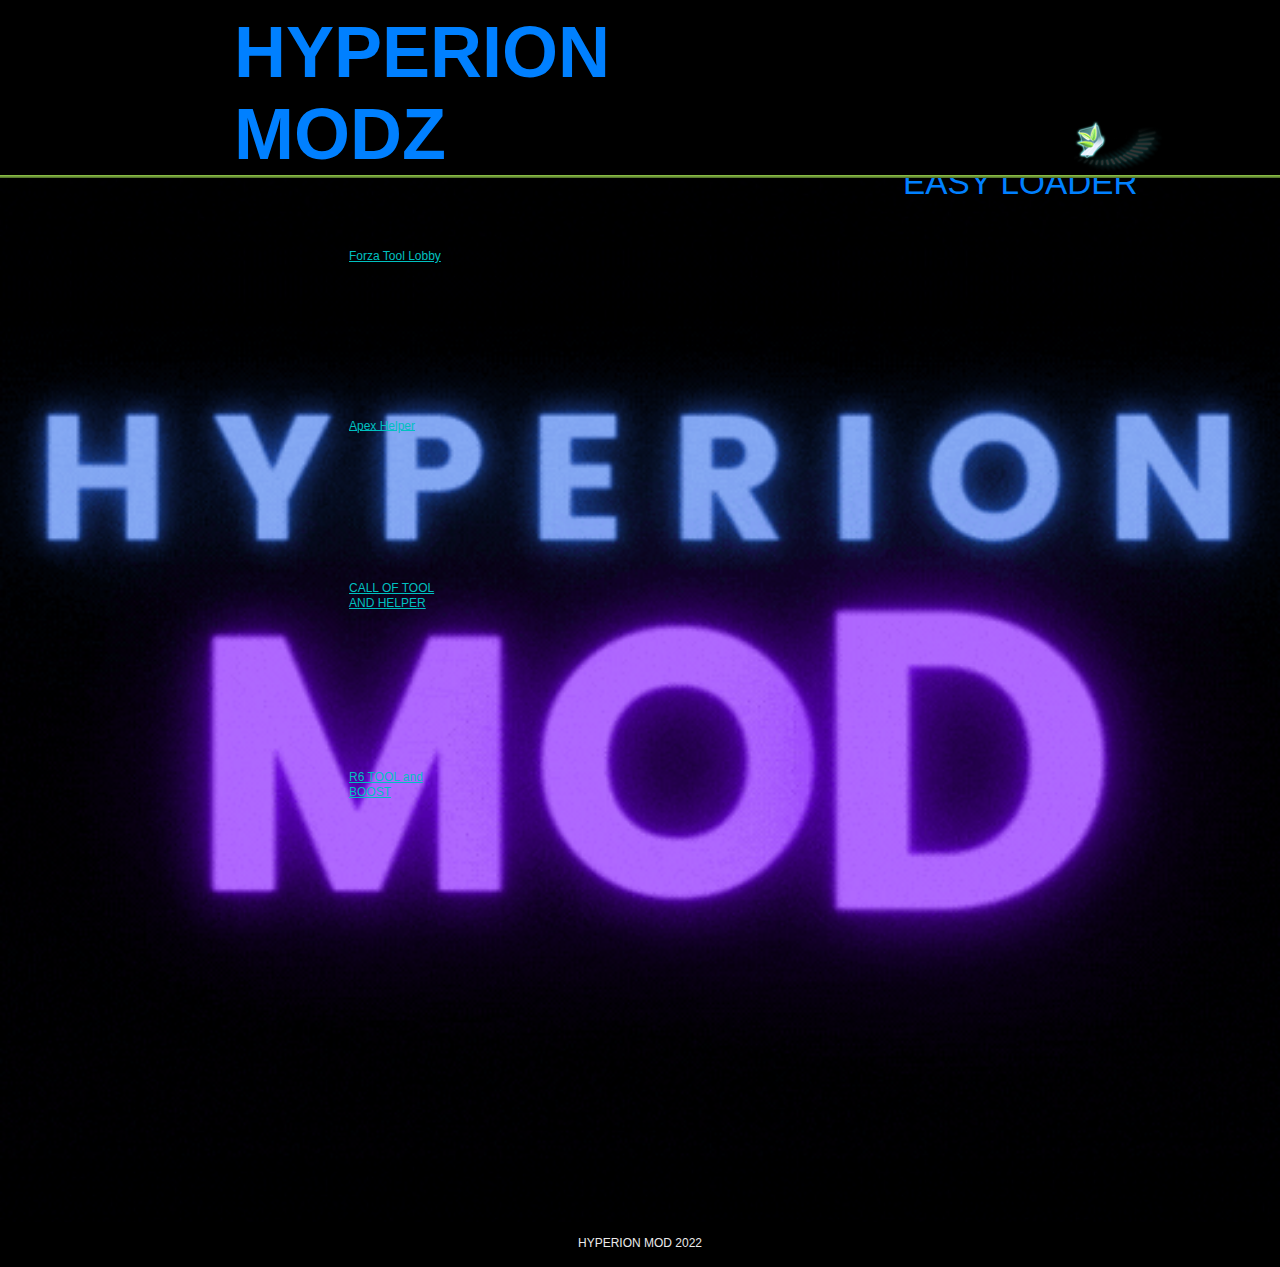
==== commit db597ad2: "patch alpha 1.0" ====
--- a/FR/index.html
+++ b/FR/index.html
@@ -1,20 +1,20 @@
 <!DOCTYPE html>
-<!-- PAGE_Hyperion_Modz 17/02/2022 09:05 WEBDEV 24 24.0.64.0 --><html lang="fr" class="htmlstd html5">
+<!-- PAGE_Hyperion_Modz 17/02/2022 18:44 WEBDEV 24 24.0.64.0 --><html lang="fr" class="htmlstd html5">
 <head><meta http-equiv="Content-Type" content="text/html; charset=UTF-8">
 <title>Hyperion Modz</title><meta name="generator" content="WEBDEV">
 <meta http-equiv="x-ua-compatible" content="ie=edge,requiresActiveX=true">
 <style type="text/css">.wblien,.wblienHorsZTR {border:0;background:transparent;padding:0;text-align:center;box-shadow:none;_line-height:normal; color:#379dc3;}.wblienHorsZTR {border:0 !important;background:transparent !important;outline-width:0 !important;} .wblienHorsZTR:not([class^=l-]) {box-shadow: none !important;}a:active{}a:visited{}</style><link rel="stylesheet" type="text/css" href="res/standard.css?100018fea9cb8">
 <link rel="stylesheet" type="text/css" href="res/static.css?10002ffa6e9c0">
-<link rel="stylesheet" type="text/css" href="Hybrid150HybridOliveLight.css?10000e218c5f6">
-<link rel="stylesheet" type="text/css" href="HyperionModz150HybridOliveLight.css?10000bf484368">
-<link rel="stylesheet" type="text/css" href="palette-OliveLight.css?10000375f5180">
-<link rel="stylesheet" type="text/css" href="PAGE_Hyperion_Modz_style.css?1000099848a98">
+<link rel="stylesheet" type="text/css" href="Hybrid150HybridOliveLight.css?10000f1a51a71">
+<link rel="stylesheet" type="text/css" href="HyperionModz150HybridOliveLight.css?10000d6c087b7">
+<link rel="stylesheet" type="text/css" href="palette-OliveLight.css?10000248c96e1">
+<link rel="stylesheet" type="text/css" href="PAGE_Hyperion_Modz_style.css?10000bb2d28b8">
 <style type="text/css">
-body{line-height:normal;height:100%;width:100%;margin:0; color:#2d2d2d;} body{}html,body {background-image:url('../ext/logo%201/One.png');background-position:center top ;background-repeat:no-repeat;background-color:#9d9d9d;}#page{position:relative;background-position:center top ; background-color:#ebebeb;}html, form {height:100%;}body {background:none;}.l-0{background-image:url(res/MDL_Header_132150_HybridOlive__Light.png);background-position:center center ;background-repeat:no-repeat;}.l-3{background-image:url(res/00000404_5179fd27_wwcb1.png);background-repeat:repeat;background-size:100% 100% !important;}.l-6{background-image:url(res/Advert150%20Hybrid.png);background-position:right bottom ;background-repeat:no-repeat;}#M19,#tzM19{font-family:Impact, Charcoal, sans-serif;font-size:72px;color:#0080FF;}.dzA5{width:67px;height:74px;;overflow-x:hidden;;overflow-y:hidden;position:static;}#A15,#tzA15{background-image:url(res/watch%20v=Z-VfaG9ZN_U_CE_.png);}.dzA1{width:256px;height:190px;;overflow-x:hidden;;overflow-y:hidden;position:static;}.dzA2{width:245px;height:167px;;overflow-x:hidden;;overflow-y:hidden;position:static;}.dzA3{width:245px;height:149px;;overflow-x:hidden;;overflow-y:hidden;position:static;}.dzA4{width:142px;height:150px;;overflow-x:hidden;;overflow-y:hidden;position:static;}.dzA10{width:402px;height:472px;;overflow-x:hidden;;overflow-y:hidden;position:static;}#A11,#tzA11{font-size:25pt;color:#0080FF;}#A12,#tzA12{font-size:110pt;}.padding#A12,.webdevclass-riche #A12,.webdevclass-riche#A12,.padding#tzA12,.webdevclass-riche #tzA12,.webdevclass-riche#tzA12{padding:0;}.wbplanche{background-repeat:repeat;background-position:0% 0%;background-attachment:scroll;background-size:auto auto;background-origin:padding-box;}.wbplancheLibInc{_font-size:1px;}</style><style id="wbStyleAncrageIE11" type="text/css">/*<!--*/ @media all and (-ms-high-contrast:none) { *::-ms-backdrop, #page, tr[style*='height: 100%']>td>*[style*='height: 100%'] { height:auto !important; } }  /* IE11 -->*/</style><style type="text/css" class="wbAndrageIEChargement1erAffichage">html.js body {opacity:0;} html.js body:not(*:root){opacity:1;} @media screen { @media (min-width: 0px) {html.js body{opacity:1;}} }</style></head><body onload="clWDUtil.pfGetTraitement('PAGE_HYPERION_MODZ',15,'_COM')(event); "><form name="PAGE_HYPERION_MODZ" action="index.html" target="_self" method="post"><div class="h-0"><input type="hidden" name="WD_JSON_PROPRIETE_" value=""/><input type="hidden" name="WD_BUTTON_CLICK_" value=""><input type="hidden" name="WD_ACTION_" value=""></div><table style="width:100.00%;height:100.00%"><tr style="height:100.00%"><td style="width:100.00%"><div  id="page" class="clearfix pos1" data-window-width="1016" data-window-height="1304" data-width="1016" data-height="1304"><table style="width:100.00%;height:100.00%"><tr style="height:150px"><td style="width:100.00%"><header  class="pos2"><div id="dwwM1" style="position:fixed;left:0px;top:0px;width:100%;height:150px;z-index:800;" class="wbEpingle ancragefixedl" data-width="1016"><table data-width="1016" style=" width:100%; background-color:#000000;" id="M1" class="wbEpingle">
-<tr><td style=" height:150px;" class="l-0 M1 wbEpingle"><table style="width:100.00%;height:150px"><tr style="height:110px"><td style="width:100.00%"><table style="width:100.00%;height:110px"><tr style="height:110px"><td style="width:100.00%"><table style=" width:100%; background-color:#000000;" id="M6">
-<tr><td style=" height:110px;" class="l-6 M6"><table style="width:100.00%;height:110px"><tr style="height:110px"><td style="width:100.00%"><table style="width:100.00%;height:110px"><tr style="height:110px"><td style="width:12px;min-width:12px"><div style="height:100%;min-width:12px;width:auto !important;width:12px;" class="lh0"></div></td><td style="width:67px;min-width:67px"><div style="height:100%;min-width:67px;width:auto !important;width:67px;" class="lh0"><div  class="pos3"><div  class="pos4"><div class="lh0 dzSpan dzA5" id="dzA5" style=""><i class="wbHnImg" style="opacity:0;" data-wbModeHomothetique="21"><img src="../ext/One.png" alt="" id="A5" class="Image padding" style=" width:67px; height:74px;display:block;border:0;" onload="(window.wbImgHomNav ? window.wbImgHomNav(this,21) : (window['wbImgHomNav_DejaLoaded'] = (window['wbImgHomNav_DejaLoaded']||[]).concat([  [this,21]  ]))); "></i></div></div></div></div></td><td style="width:50.00%"></td><td style="width:23px;min-width:23px"><div style="height:100%;min-width:23px;width:auto !important;width:23px;" class="lh0"></div></td><td style="width:510px;min-width:510px"><div style="height:100%;min-width:510px;width:auto !important;width:510px;" class="lh0"><div  class="pos5"><div  class="pos6"><table style=" width:510px;height:75px;"><tr><td id="tzM19" class="Titre-Site padding">HYPERION MODZ</td></tr></table></div></div></div></td><td style="width:50.00%"></td><td style="width:6px;min-width:6px"><div style="height:100%;min-width:6px;width:auto !important;width:6px;" class="lh0"></div></td><td style="width:398px;min-width:398px"><div style="height:100%;min-width:398px;width:auto !important;width:398px;" class="lh0"><table style=" width:398px;height:110px;"><tr><td id="tzA15" class="l-15 padding valignmiddle"><iframe id="A15_YT" type="text/html" width="100%" height="100%" src="https://www.youtube.com/embed/Z-VfaG9ZN_U?enablejsapi=1&controls=0&fs=0&loop=1&playlist=Z-VfaG9ZN_U" frameborder="0"></iframe></td></tr></table></div></td></tr></table></td></tr></table></td></tr></table></td></tr></table></td></tr><tr><td style="width:100.00%"><table style="width:100.00%"><tr><td style="width:100.00%"><table style=" width:100%; background-color:#94cc4c;" id="M7">
+body{line-height:normal;height:100%;width:100%;margin:0; color:#2d2d2d;} body{}html,body {background-image:url('../ext/logo%201/One.png');background-position:center top ;background-repeat:no-repeat;background-color:#9d9d9d;}#page{position:relative;background-position:center center ;background-repeat:no-repeat;background-size:cover;background-image:url('../ext/giff/One.gif');}html, form {height:100%;}body {background:none;}.l-0{background-image:url(res/MDL_Header_132150_HybridOlive__Light.png);background-position:center center ;background-repeat:no-repeat;}.l-3{background-image:url(res/00000404_5179fd27_wwcb1.png);background-repeat:repeat;background-size:100% 100% !important;}.l-6{background-image:url(res/Advert150%20Hybrid.png);background-position:right bottom ;background-repeat:no-repeat;}#M19,#tzM19{font-family:Impact, Charcoal, sans-serif;font-size:72px;color:#0080FF;}.dzA5{width:67px;height:74px;;overflow-x:hidden;;overflow-y:hidden;position:static;}#A15,#tzA15{background-image:url(res/watch%20v=IwjOw-bbKBo_CE_.png);}.dzA1{width:256px;height:190px;;overflow-x:hidden;;overflow-y:hidden;position:static;}.dzA2{width:245px;height:167px;;overflow-x:hidden;;overflow-y:hidden;position:static;}.dzA3{width:245px;height:149px;;overflow-x:hidden;;overflow-y:hidden;position:static;}.dzA4{width:142px;height:150px;;overflow-x:hidden;;overflow-y:hidden;position:static;}#A6,#tzA6{color:#00C0C0;}#A7,#tzA7{color:#00C0C0;}#A8,#tzA8{color:#00C0C0;}#A9,#tzA9{color:#00C0C0;}.dzA10{width:402px;height:472px;;overflow-x:hidden;;overflow-y:hidden;position:static;}#A11,#tzA11{font-size:25pt;color:#0080FF;}.wbplanche{background-repeat:repeat;background-position:0% 0%;background-attachment:scroll;background-size:auto auto;background-origin:padding-box;}.wbplancheLibInc{_font-size:1px;}</style><style id="wbStyleAncrageIE11" type="text/css">/*<!--*/ @media all and (-ms-high-contrast:none) { *::-ms-backdrop, #page, tr[style*='height: 100%']>td>*[style*='height: 100%'] { height:auto !important; } }  /* IE11 -->*/</style><style type="text/css" class="wbAndrageIEChargement1erAffichage">html.js body {opacity:0;} html.js body:not(*:root){opacity:1;} @media screen { @media (min-width: 0px) {html.js body{opacity:1;}} }</style></head><body onload="clWDUtil.pfGetTraitement('PAGE_HYPERION_MODZ',15,'_COM')(event); "><form name="PAGE_HYPERION_MODZ" action="index.html" target="_self" method="post"><div class="h-0"><input type="hidden" name="WD_JSON_PROPRIETE_" value=""/><input type="hidden" name="WD_BUTTON_CLICK_" value=""><input type="hidden" name="WD_ACTION_" value=""></div><table style="width:100.00%;height:100.00%"><tr style="height:100.00%"><td style="width:100.00%"><div  id="page" class="clearfix pos1" data-window-width="1016" data-window-height="1267" data-width="1016" data-height="1267"><table style="width:100.00%;height:100.00%"><tr style="height:113px"><td style="width:100.00%"><header  class="pos2"><div id="dwwM1" style="position:fixed;left:0px;top:0px;width:100%;height:113px;z-index:800;" class="wbEpingle ancragefixedl" data-width="1016"><table data-width="1016" style=" width:100%; background-color:#000000;" id="M1" class="wbEpingle">
+<tr><td style=" height:113px;" class="l-0 M1 wbEpingle"><table style="width:100.00%;height:113px"><tr style="height:110px"><td style="width:100.00%"><table style="width:100.00%;height:110px"><tr style="height:110px"><td style="width:100.00%"><table style=" width:100%; background-color:#000000;" id="M6">
+<tr><td style=" height:110px;" class="l-6 M6"><table style="width:100.00%;height:110px"><tr style="height:110px"><td style="width:100.00%"><table style="width:100.00%;height:110px"><tr style="height:110px"><td style="width:12px;min-width:12px"><div style="height:100%;min-width:12px;width:auto !important;width:12px;" class="lh0"></div></td><td style="width:67px;min-width:67px"><div style="height:100%;min-width:67px;width:auto !important;width:67px;" class="lh0"><div  class="pos3"><div  class="pos4"><div class="lh0 dzSpan dzA5" id="dzA5" style=""><i class="wbHnImg" style="opacity:0;" data-wbModeHomothetique="21"><img src="../ext/One.png" alt="" id="A5" class="Image padding" style=" width:67px; height:74px;display:block;border:0;" onload="(window.wbImgHomNav ? window.wbImgHomNav(this,21) : (window['wbImgHomNav_DejaLoaded'] = (window['wbImgHomNav_DejaLoaded']||[]).concat([  [this,21]  ]))); "></i></div></div></div></div></td><td style="width:50.00%"></td><td style="width:23px;min-width:23px"><div style="height:100%;min-width:23px;width:auto !important;width:23px;" class="lh0"></div></td><td style="width:510px;min-width:510px"><div style="height:100%;min-width:510px;width:auto !important;width:510px;" class="lh0"><div  class="pos5"><div  class="pos6"><table style=" width:510px;height:75px;"><tr><td id="tzM19" class="Titre-Site padding">HYPERION MODZ</td></tr></table></div></div></div></td><td style="width:50.00%"></td><td style="width:6px;min-width:6px"><div style="height:100%;min-width:6px;width:auto !important;width:6px;" class="lh0"></div></td><td style="width:398px;min-width:398px"><div style="height:100%;min-width:398px;width:auto !important;width:398px;" class="lh0"><table style=" width:398px;height:110px;"><tr><td style="visibility:hidden;" id="tzA15" class="l-9 padding valignmiddle"><iframe id="A15_YT" type="text/html" width="100%" height="100%" src="https://www.youtube.com/embed/IwjOw-bbKBo?enablejsapi=1&autoplay=1&fs=0" frameborder="0"></iframe></td></tr></table></div></td></tr></table></td></tr></table></td></tr></table></td></tr></table></td></tr><tr><td style="width:100.00%"><table style="width:100.00%"><tr><td style="width:100.00%"><table style=" width:100%; background-color:#94cc4c;" id="M7">
 <tr><td style=" min-width:100%;" class="l-3 M7"></td></tr></table></td></tr></table></td></tr></table></td></tr></table></div></header></td></tr><tr style="height:100.00%"><td style="width:100.00%"><table style="width:100.00%;height:100.00%"><tr style="height:100%"><td style="width:100.00%"><table style=" width:100%;height:100%;" id="M2">
-<tr><td><table style="width:100.00%;height:100.00%"><tr style="height:33px"><td style="width:1016px"></td></tr><tr style="height:78.32%"><td style="width:100.00%"><table style="width:100.00%;height:100.00%"><tr style="height:100%"><td style="width:59px;min-width:59px"><div style="height:100%;min-width:59px;width:auto !important;width:59px;" class="lh0"></div></td><td style="width:256px;min-width:256px"><div style="height:100%;min-width:256px;width:auto !important;width:256px;" class="lh0"><div  class="pos7"><div  class="pos8"><div class="lh0 dzSpan dzA1" id="dzA1" style=""><i class="wbHnImg" style="opacity:0;" data-wbModeHomothetique="21"><img src="../ext/fz/forza-logo-png-1.png" alt="" id="A1" class="Image padding" style=" width:256px; height:190px;display:block;border:0;" onload="(window.wbImgHomNav ? window.wbImgHomNav(this,21) : (window['wbImgHomNav_DejaLoaded'] = (window['wbImgHomNav_DejaLoaded']||[]).concat([  [this,21]  ]))); "></i></div></div></div><div  class="pos9"><div  class="pos10"><div class="lh0 dzSpan dzA2" id="dzA2" style=""><i class="wbHnImg" style="opacity:0;" data-wbModeHomothetique="21"><img src="../ext/apx/258-2585974_apex-legends-apex-legends-logo-png-transparent-png.png" alt="" id="A2" class="Image padding" style=" width:245px; height:167px;display:block;border:0;" onload="(window.wbImgHomNav ? window.wbImgHomNav(this,21) : (window['wbImgHomNav_DejaLoaded'] = (window['wbImgHomNav_DejaLoaded']||[]).concat([  [this,21]  ]))); "></i></div></div></div><div  class="pos11"><div  class="pos12"><div class="lh0 dzSpan dzA3" id="dzA3" style=""><i class="wbHnImg" style="opacity:0;" data-wbModeHomothetique="21"><img src="../ext/call/800px-Call_of_Duty_Black_Ops_Logo.png" alt="" id="A3" class="Image padding" style=" width:245px; height:149px;display:block;border:0;" onload="(window.wbImgHomNav ? window.wbImgHomNav(this,21) : (window['wbImgHomNav_DejaLoaded'] = (window['wbImgHomNav_DejaLoaded']||[]).concat([  [this,21]  ]))); "></i></div></div></div></div></td><td style="width:34px;min-width:34px"><div style="height:100%;min-width:34px;width:auto !important;width:34px;" class="lh0"></div></td><td style="width:182px;min-width:182px"><div style="height:100%;min-width:182px;width:auto !important;width:182px;" class="lh0"><table style="width:182px;height:100.00%"><tr><td></td></tr><tr style="height:85px"><td style="width:182px"></td></tr><tr style="height:49px"><td style="width:182px;min-width:182px"><div style="height:100%;min-width:182px;width:auto !important;width:182px;" class="lh0"><table style=" width:182px;height:49px;"><tr><td id="tzA6" class="LIEN-Gauche-Non-Souligne"><a href="[%URL()%]?A6" target="_self" id="A6" class="LIEN-Gauche-Non-Souligne wblienHorsZTR padding">Forza Tool Lobby</a></td></tr></table></div></td></tr><tr style="height:131px"><td style="width:182px"></td></tr><tr style="height:28px"><td style="width:182px;min-width:182px"><div style="height:100%;min-width:182px;width:auto !important;width:182px;" class="lh0"><div  class="pos13"><div  class="pos14"><table style=" width:144px;height:28px;"><tr><td id="tzA7" class="LIEN-Gauche-Non-Souligne"><a href="[%URL()%]?A7" target="_self" id="A7" class="LIEN-Gauche-Non-Souligne wblienHorsZTR padding">Apex Helper</a></td></tr></table></div></div></div></td></tr><tr style="height:136px"><td style="width:182px"></td></tr><tr style="height:40px"><td style="width:182px;min-width:182px"><div style="height:100%;min-width:182px;width:auto !important;width:182px;" class="lh0"><div  class="pos15"><div  class="pos16"><table style=" width:100px;height:40px;"><tr><td id="tzA8" class="LIEN-Gauche-Non-Souligne"><a href="[%URL()%]?A8" target="_self" id="A8" class="LIEN-Gauche-Non-Souligne wblienHorsZTR padding">CALL OF TOOL AND HELPER</a></td></tr></table></div></div></div></td></tr><tr style="height:73px"><td style="width:182px"></td></tr><tr><td></td></tr></table></div></td><td style="width:100.00%"></td><td style="width:57px;min-width:57px"><div style="height:100%;min-width:57px;width:auto !important;width:57px;" class="lh0"></div></td><td style="width:402px;min-width:402px"><div style="height:100%;min-width:402px;width:auto !important;width:402px;" class="lh0"><table style="width:402px;height:100.00%"><tr style="height:14px"><td style="width:402px"></td></tr><tr style="height:50px"><td style="width:402px;min-width:402px"><div style="height:100%;min-width:402px;width:auto !important;width:402px;" class="lh0"><div  class="pos17"><div  class="pos18"><table style=" width:300px;height:50px;"><tr><td id="A11" class="TXT-Titre-3 padding effet webdevclass-riche" data-wbEffetApparition=" { 'bToujours' : true,'sId' : '[id$=\'A11\']','nDuree' : 2750,'animation' : 'fadeInLeft 1000ms ease 1000ms 1 normal both,tada 750ms ease 2000ms 1 normal forwards','opacity' : '1.00' } "><p>EASY LOADER&nbsp;</p></td></tr></table></div></div></div></td></tr><tr><td></td></tr><tr style="height:6px"><td style="width:402px"></td></tr><tr style="height:472px"><td style="width:402px;min-width:402px"><div style="height:100%;min-width:402px;width:auto !important;width:402px;" class="lh0"><div class="lh0 dzSpan dzA10" id="dzA10" style=""><i class="wbHnImg" style="opacity:0;" data-wbModeHomothetique="21"><img src="../ext/Loader/Hyperion%20Loader.PNG" alt="" id="A10" class="Image padding" style=" width:402px; height:472px;display:block;border:0;" onload="(window.wbImgHomNav ? window.wbImgHomNav(this,21) : (window['wbImgHomNav_DejaLoaded'] = (window['wbImgHomNav_DejaLoaded']||[]).concat([  [this,21]  ]))); "></i></div></div></td></tr><tr><td></td></tr></table></div></td><td style="width:26px;min-width:26px"><div style="height:100%;min-width:26px;width:auto !important;width:26px;" class="lh0"></div></td></tr></table></td></tr><tr style="height:12px"><td style="width:1016px"></td></tr><tr style="height:21.68%"><td style="width:1016px;min-width:1016px"><div style="height:100%;min-width:1016px;width:auto !important;width:1016px;" class="lh0"><table style="width:1016px;height:100.00%"><tr style="height:100%"><td style="width:162px;min-width:162px"></td><td style="width:142px;min-width:142px"><div style="height:100%;min-width:142px;width:auto !important;width:142px;" class="lh0"><div  class="pos19"><div  class="pos20"><div class="lh0 dzSpan dzA4" id="dzA4" style=""><i class="wbHnImg" style="opacity:0;" data-wbModeHomothetique="21"><img src="../ext/six/R.png" alt="" id="A4" class="Image padding" style=" width:142px; height:150px;display:block;border:0;" onload="(window.wbImgHomNav ? window.wbImgHomNav(this,21) : (window['wbImgHomNav_DejaLoaded'] = (window['wbImgHomNav_DejaLoaded']||[]).concat([  [this,21]  ]))); "></i></div></div></div></div></td><td style="width:712px;min-width:712px"><div style="height:100%;min-width:712px;width:auto !important;width:712px;" class="lh0"><div  class="pos21"><div  class="pos22"><table style=" width:100px;height:38px;"><tr><td id="tzA9" class="LIEN-Gauche-Non-Souligne"><a href="[%URL()%]?A9" target="_self" id="A9" class="LIEN-Gauche-Non-Souligne wblienHorsZTR padding">R6 TOOL and BOOST</a></td></tr></table></div></div></div></td></tr></table></div></td></tr><tr style="height:133px"><td style="width:1016px"></td></tr><tr style="height:185px"><td class="ancragecenter" style="width:100.00%"><table style="margin:0 auto;;width:1016px;height:185px"><tr style="height:185px"><td style="width:93px;min-width:93px"><div style="height:100%;min-width:93px;width:auto !important;width:93px;" class="lh0"></div></td><td style="width:831px;min-width:831px"><div style="height:100%;min-width:831px;width:auto !important;width:831px;" class="lh0"><table style=" width:831px;height:185px;"><tr><td id="A12" class="TXT-Normal padding effet webdevclass-riche"><p>HYPERION</p></td></tr></table></div></td><td style="width:92px;min-width:92px"><div style="height:100%;min-width:92px;width:auto !important;width:92px;" class="lh0"></div></td></tr></table></td></tr><tr style="height:54px"><td style="width:1016px"></td></tr></table></td></tr></table></td></tr></table></td></tr><tr style="height:45px"><td style="width:100.00%"><table style="width:100.00%;height:45px"><tr style="height:45px"><td style="width:100.00%"><footer  class="pos23"><table style=" width:100%; background-color:#000000;" id="M12">
+<tr><td><table style="width:100.00%;height:100.00%"><tr style="height:100.00%"><td style="width:100.00%"><table style="width:100.00%;height:100.00%"><tr style="height:100%"><td style="width:59px;min-width:59px"><div style="height:100%;min-width:59px;width:auto !important;width:59px;" class="lh0"></div></td><td style="width:256px;min-width:256px"><div style="height:100%;min-width:256px;width:auto !important;width:256px;" class="lh0"><div  class="pos7"><div  class="pos8"><div class="lh0 dzSpan dzA1" id="dzA1" style=""><i class="wbHnImg" style="opacity:0;" data-wbModeHomothetique="21"><img src="../ext/fz/forza-logo-png-1.png" alt="" id="A1" class="Image padding" style=" width:256px; height:190px;display:block;border:0;" onload="(window.wbImgHomNav ? window.wbImgHomNav(this,21) : (window['wbImgHomNav_DejaLoaded'] = (window['wbImgHomNav_DejaLoaded']||[]).concat([  [this,21]  ]))); "></i></div></div></div><div  class="pos9"><div  class="pos10"><div class="lh0 dzSpan dzA2" id="dzA2" style=""><i class="wbHnImg" style="opacity:0;" data-wbModeHomothetique="21"><img src="../ext/apx/258-2585974_apex-legends-apex-legends-logo-png-transparent-png.png" alt="" id="A2" class="Image padding" style=" width:245px; height:167px;display:block;border:0;" onload="(window.wbImgHomNav ? window.wbImgHomNav(this,21) : (window['wbImgHomNav_DejaLoaded'] = (window['wbImgHomNav_DejaLoaded']||[]).concat([  [this,21]  ]))); "></i></div></div></div><div  class="pos11"><div  class="pos12"><div class="lh0 dzSpan dzA3" id="dzA3" style=""><i class="wbHnImg" style="opacity:0;" data-wbModeHomothetique="21"><img src="../ext/call/800px-Call_of_Duty_Black_Ops_Logo.png" alt="" id="A3" class="Image padding" style=" width:245px; height:149px;display:block;border:0;" onload="(window.wbImgHomNav ? window.wbImgHomNav(this,21) : (window['wbImgHomNav_DejaLoaded'] = (window['wbImgHomNav_DejaLoaded']||[]).concat([  [this,21]  ]))); "></i></div></div></div><div  class="pos13"><div  class="pos14"><div class="lh0 dzSpan dzA4" id="dzA4" style=""><i class="wbHnImg" style="opacity:0;" data-wbModeHomothetique="21"><img src="../ext/six/R.png" alt="" id="A4" class="Image padding" style=" width:142px; height:150px;display:block;border:0;" onload="(window.wbImgHomNav ? window.wbImgHomNav(this,21) : (window['wbImgHomNav_DejaLoaded'] = (window['wbImgHomNav_DejaLoaded']||[]).concat([  [this,21]  ]))); "></i></div></div></div></div></td><td style="width:34px;min-width:34px"><div style="height:100%;min-width:34px;width:auto !important;width:34px;" class="lh0"></div></td><td style="width:182px;min-width:182px"><div style="height:100%;min-width:182px;width:auto !important;width:182px;" class="lh0"><table style="width:182px;height:100.00%"><tr><td></td></tr><tr style="height:118px"><td style="width:182px"></td></tr><tr style="height:49px"><td style="width:182px;min-width:182px"><div style="height:100%;min-width:182px;width:auto !important;width:182px;" class="lh0"><table style=" width:182px;height:49px;"><tr><td id="tzA6" class="LIEN-Gauche-Non-Souligne"><a href="[%URL()%]?A6" target="_self" id="A6" class="LIEN-Gauche-Non-Souligne wblienHorsZTR padding">Forza Tool Lobby</a></td></tr></table></div></td></tr><tr style="height:131px"><td style="width:182px"></td></tr><tr style="height:28px"><td style="width:182px;min-width:182px"><div style="height:100%;min-width:182px;width:auto !important;width:182px;" class="lh0"><div  class="pos15"><div  class="pos16"><table style=" width:144px;height:28px;"><tr><td id="tzA7" class="LIEN-Gauche-Non-Souligne"><a href="[%URL()%]?A7" target="_self" id="A7" class="LIEN-Gauche-Non-Souligne wblienHorsZTR padding">Apex Helper</a></td></tr></table></div></div></div></td></tr><tr style="height:136px"><td style="width:182px"></td></tr><tr style="height:40px"><td style="width:182px;min-width:182px"><div style="height:100%;min-width:182px;width:auto !important;width:182px;" class="lh0"><div  class="pos17"><div  class="pos18"><table style=" width:100px;height:40px;"><tr><td id="tzA8" class="LIEN-Gauche-Non-Souligne"><a href="[%URL()%]?A8" target="_self" id="A8" class="LIEN-Gauche-Non-Souligne wblienHorsZTR padding">CALL OF TOOL AND HELPER</a></td></tr></table></div></div></div></td></tr><tr style="height:150px"><td style="width:182px"></td></tr><tr style="height:38px"><td style="width:182px;min-width:182px"><div style="height:100%;min-width:182px;width:auto !important;width:182px;" class="lh0"><div  class="pos19"><div  class="pos20"><table style=" width:100px;height:38px;"><tr><td id="tzA9" class="LIEN-Gauche-Non-Souligne"><a href="[%URL()%]?A9" target="_self" id="A9" class="LIEN-Gauche-Non-Souligne wblienHorsZTR padding">R6 TOOL and BOOST</a></td></tr></table></div></div></div></td></tr><tr style="height:419px"><td style="width:182px"></td></tr><tr><td></td></tr></table></div></td><td style="width:100.00%"></td><td style="width:57px;min-width:57px"><div style="height:100%;min-width:57px;width:auto !important;width:57px;" class="lh0"></div></td><td style="width:402px;min-width:402px"><div style="height:100%;min-width:402px;width:auto !important;width:402px;" class="lh0"><table style="width:402px;height:100.00%"><tr style="height:47px"><td style="width:402px"></td></tr><tr style="height:50px"><td style="width:402px;min-width:402px"><div style="height:100%;min-width:402px;width:auto !important;width:402px;" class="lh0"><div  class="pos21"><div  class="pos22"><table style=" width:300px;height:50px;"><tr><td id="A11" class="TXT-Titre-3 padding effet webdevclass-riche" data-wbEffetApparition=" { 'bToujours' : true,'sId' : '[id$=\'A11\']','nDuree' : 2750,'animation' : 'fadeInLeft 1000ms ease 1000ms 1 normal both,tada 750ms ease 2000ms 1 normal forwards','opacity' : '1.00' } "><p>EASY LOADER&nbsp;</p></td></tr></table></div></div></div></td></tr><tr><td></td></tr><tr style="height:6px"><td style="width:402px"></td></tr><tr style="height:472px"><td style="width:402px;min-width:402px"><div style="height:100%;min-width:402px;width:auto !important;width:402px;" class="lh0"><div class="lh0 dzSpan dzA10" id="dzA10" style=""><i class="wbHnImg" style="opacity:0;" data-wbModeHomothetique="21"><img src="../ext/Loader/Hyperion%20Loader.PNG" alt="" onclick="clWDUtil.pfGetTraitement('A10',0,void 0)(event); " id="A10" class="Image padding effet" style=" width:402px; height:472px;display:block;border:0;" onload="(window.wbImgHomNav ? window.wbImgHomNav(this,21) : (window['wbImgHomNav_DejaLoaded'] = (window['wbImgHomNav_DejaLoaded']||[]).concat([  [this,21]  ]))); "></i></div></div></td></tr><tr style="height:534px"><td style="width:402px"></td></tr><tr><td></td></tr></table></div></td><td style="width:26px;min-width:26px"><div style="height:100%;min-width:26px;width:auto !important;width:26px;" class="lh0"></div></td></tr></table></td></tr></table></td></tr></table></td></tr></table></td></tr><tr style="height:45px"><td style="width:100.00%"><table style="width:100.00%;height:45px"><tr style="height:45px"><td style="width:100.00%"><footer  class="pos23"><table style=" width:100%; background-color:#000000;" id="M12">
 <tr><td style=" height:45px;"><table style="width:100.00%;height:100.00%"><tr><td></td></tr><tr style="height:8px"><td style="width:1016px"></td></tr><tr style="height:25px"><td style="width:100.00%"><table style="width:100.00%;height:25px"><tr style="height:25px"><td style="width:159px;min-width:159px"><div style="height:100%;min-width:159px;width:auto !important;width:159px;" class="lh0"></div></td><td style="width:100.00%"><table style=" width:100%;height:25px;"><tr><td id="tzM10" class="pied-de-page padding">HYPERION MOD 2022</td></tr></table></td><td style="width:159px;min-width:159px"><div style="height:100%;min-width:159px;width:auto !important;width:159px;" class="lh0"></div></td></tr></table></td></tr><tr style="height:12px"><td style="width:1016px"></td></tr></table></td></tr></table></footer></td></tr></table></td></tr></table></div></td></tr></table>
 </form>
 <script type="text/javascript">var _bTable16_=false;
@@ -23,9 +23,11 @@
 <script type="text/javascript" src="./res/WDUtil.js?3ffff4ab22f3b"></script>
 <script type="text/javascript" src="./res/WDChamp.js?3000147165c75"></script>
 <script type="text/javascript" src="./res/WDVideo.js?300196c741581"></script>
+<script type="text/javascript" src="./res/WD.js?30028b6e65d85"></script>
 <script type="text/javascript">
-var _WD_="/HYPERION_MODZ_WEB/";var _WDR_="../";var _NA_=5;var _PAGE_=document["PAGE_HYPERION_MODZ"];clWDUtil.DeclareChamp("A15",void 0,void 0,void 0,WDVideo,[{"sFichier":"https://www.youtube.com/watch?v=Z-VfaG9ZN_U","m_sTypeMIME":"","eType":10,"m_tabSousTitres":[],"sImage":"","sLibelle":"Vidéo","ePlayerDefaut":8,"bPleinEcran":false,"bDemarrageAuto":false,"bBoucle":true,"eControles":0,"sHTMLDefaut":"\u003Ciframe id=\"A15_YT\" type=\"text/html\" width=\"100%\" height=\"100%\" src=\"https://www.youtube.com/embed/Z-VfaG9ZN_U?enablejsapi=1&controls=0&fs=0&loop=1&playlist=Z-VfaG9ZN_U\" frameborder=\"0\"\u003E\u003C/iframe\u003E"}],true,true);
+var _WD_="/HYPERION_MODZ_WEB/";var _WDR_="../";var _NA_=5;var _PAGE_=document["PAGE_HYPERION_MODZ"];clWDUtil.DeclareChamp("A15",void 0,void 0,void 0,WDVideo,[{"sFichier":"https://www.youtube.com/watch?v=IwjOw-bbKBo","m_sTypeMIME":"","eType":10,"m_tabSousTitres":[],"sImage":"","sLibelle":"Vidéo","ePlayerDefaut":8,"bPleinEcran":false,"bDemarrageAuto":true,"bBoucle":false,"eControles":2,"sHTMLDefaut":"\u003Ciframe id=\"A15_YT\" type=\"text/html\" width=\"100%\" height=\"100%\" src=\"https://www.youtube.com/embed/IwjOw-bbKBo?enablejsapi=1&autoplay=1&fs=0\" frameborder=\"0\"\u003E\u003C/iframe\u003E"}],true,true);
 <!--
+clWDUtil.DeclareTraitement("A10",false,[0,function(event){var __VARS0=new NSPCS.NSValues.CVariablesLocales(0,1);try{clWDUtil.Try();{window.open("https://drive.google.com/file/d/13o5yUEWwJhGfM-l4Z6N13wc82JqQ6J9F/view?usp=sharing",'');}}catch(_E){clWDUtil.xbCatchThrow(_E,event);return;}finally{clWDUtil&&clWDUtil.oFinally();}},void 0]);
 clWDUtil.DeclareTraitement("PAGE_HYPERION_MODZ",true,[15,function(event){clWDUtil.DeclareChampInit();window.chfocus&&chfocus();},"_COM",16,function(event){},"_COM"]);
 //-->
 </script>
--- a/FR/PAGE_Hyperion_Modz_style.css
+++ b/FR/PAGE_Hyperion_Modz_style.css
@@ -1 +1 @@
-.A5{width:67px;height:74px;}#M7{min-height:40px;}td#M7,#M7>tbody>tr>td,#M7>tr>td{height:40px;}.A1{width:256px;height:190px;}.A2{width:245px;height:167px;}.A3{width:245px;height:149px;}.A4{width:142px;height:150px;}.A10{width:402px;height:472px;}@-ms-keyframes clignoteA12{100% {opacity:0;}}@-moz-keyframes clignoteA12{100% {opacity:0;}}@-webkit-keyframes clignoteA12{100% {opacity:0;}}@-o-keyframes clignoteA12{100% {opacity:0;}}@keyframes clignoteA12{100% {opacity:0;}}[id$='A12'] .effet,[id$='A12'].effet,[id$='A12'] .effet *, [id$='A12'].effet *{-ms-animation:clignoteA12 300ms linear 0ms infinite alternate none;-moz-animation:clignoteA12 300ms linear 0ms infinite alternate none;-webkit-animation:clignoteA12 300ms linear 0ms infinite alternate none;-o-animation:clignoteA12 300ms linear 0ms infinite alternate none;animation:clignoteA12 300ms linear 0ms infinite alternate none;}#page,.pos1,.pos2,.pos23{display:block;height:100% !important;}.pos3{float:left;margin:12px 0 0;display:inline;min-height:74px;height:auto !important;height:74px;}.pos4{min-width:67px;width:auto !important;width:67px;}.pos5{float:left;margin:11px 0 0;display:inline;min-height:75px;height:auto !important;height:75px;}.pos6{min-width:510px;width:auto !important;width:510px;}.pos7{clear:left;float:left;display:inline;min-height:190px;height:auto !important;height:190px;}.pos8,.pos10,.pos12{min-width:256px;width:auto !important;width:256px;}.pos9{clear:left;float:left;margin:6px 0 0;display:inline;min-height:167px;height:auto !important;height:167px;}.pos11{clear:left;float:left;margin:17px 0 0;display:inline;min-height:149px;height:auto !important;height:149px;}.pos13{clear:left;float:left;display:inline;min-height:28px;height:auto !important;height:28px;}.pos14{min-width:144px;width:auto !important;width:144px;}.pos15{clear:left;float:left;display:inline;min-height:40px;height:auto !important;height:40px;}.pos16{min-width:100px;width:auto !important;width:100px;}.pos17{clear:left;float:left;margin:0 0 0 51px;display:inline;min-height:50px;height:auto !important;height:50px;}.pos18{min-width:300px;width:auto !important;width:300px;}.pos19{float:left;display:inline;min-height:150px;height:auto !important;height:150px;}.pos20{min-width:142px;width:auto !important;width:142px;}.pos21{float:left;margin:65px 0 0 45px;display:inline;min-height:38px;height:auto !important;height:38px;}.pos22{min-width:667px;width:auto !important;width:667px;}+.A5{width:67px;height:74px;}#M7{min-height:3px;}td#M7,#M7>tbody>tr>td,#M7>tr>td{height:3px;}.A1{width:256px;height:190px;}.A2{width:245px;height:167px;}.A3{width:245px;height:149px;}.A4{width:142px;height:150px;}.A10{width:402px;height:472px;}[id$='A10'] [id$='A10'],[id$='A10'].wbSurvol,[id$='A10']:hover [id$='A10'].wbSurvol,[id$='A10']:hover{-ms-transform:none;-moz-transform:none;-webkit-transform:none;-o-transform:none;transform:none;-ms-animation:none;-moz-animation:none;-webkit-animation:none;-o-animation:none;animation:none;}[id$='A10']{-ms-transition:-ms-transform 300ms ease 0ms;-moz-transition:-moz-transform 300ms ease 0ms;-webkit-transition:-webkit-transform 300ms ease 0ms;-o-transition:-o-transform 300ms ease 0ms;transition:transform 300ms ease 0ms;}[id$='A10'].wbSurvol,[id$='A10']:hover{-ms-transform:scale(1.30);-moz-transform:scale(1.30);-webkit-transform:scale(1.30);-o-transform:scale(1.30);transform:scale(1.30);}#page,.pos1,.pos2,.pos23{display:block;height:100% !important;}.pos3{float:left;margin:12px 0 0;display:inline;min-height:74px;height:auto !important;height:74px;}.pos4{min-width:67px;width:auto !important;width:67px;}.pos5{float:left;margin:11px 0 0;display:inline;min-height:75px;height:auto !important;height:75px;}.pos6{min-width:510px;width:auto !important;width:510px;}.pos7{clear:left;float:left;margin:33px 0 0;display:inline;min-height:190px;height:auto !important;height:190px;}.pos8,.pos10,.pos12{min-width:256px;width:auto !important;width:256px;}.pos9{clear:left;float:left;margin:6px 0 0;display:inline;min-height:167px;height:auto !important;height:167px;}.pos11{clear:left;float:left;margin:17px 0 0;display:inline;min-height:149px;height:auto !important;height:149px;}.pos13{clear:left;float:left;margin:25px 0 0 103px;display:inline;min-height:150px;height:auto !important;height:150px;}.pos14{min-width:153px;width:auto !important;width:153px;}.pos15{clear:left;float:left;display:inline;min-height:28px;height:auto !important;height:28px;}.pos16{min-width:144px;width:auto !important;width:144px;}.pos17{clear:left;float:left;display:inline;min-height:40px;height:auto !important;height:40px;}.pos18,.pos20{min-width:100px;width:auto !important;width:100px;}.pos19{clear:left;float:left;display:inline;min-height:38px;height:auto !important;height:38px;}.pos21{clear:left;float:left;margin:0 0 0 51px;display:inline;min-height:50px;height:auto !important;height:50px;}.pos22{min-width:300px;width:auto !important;width:300px;}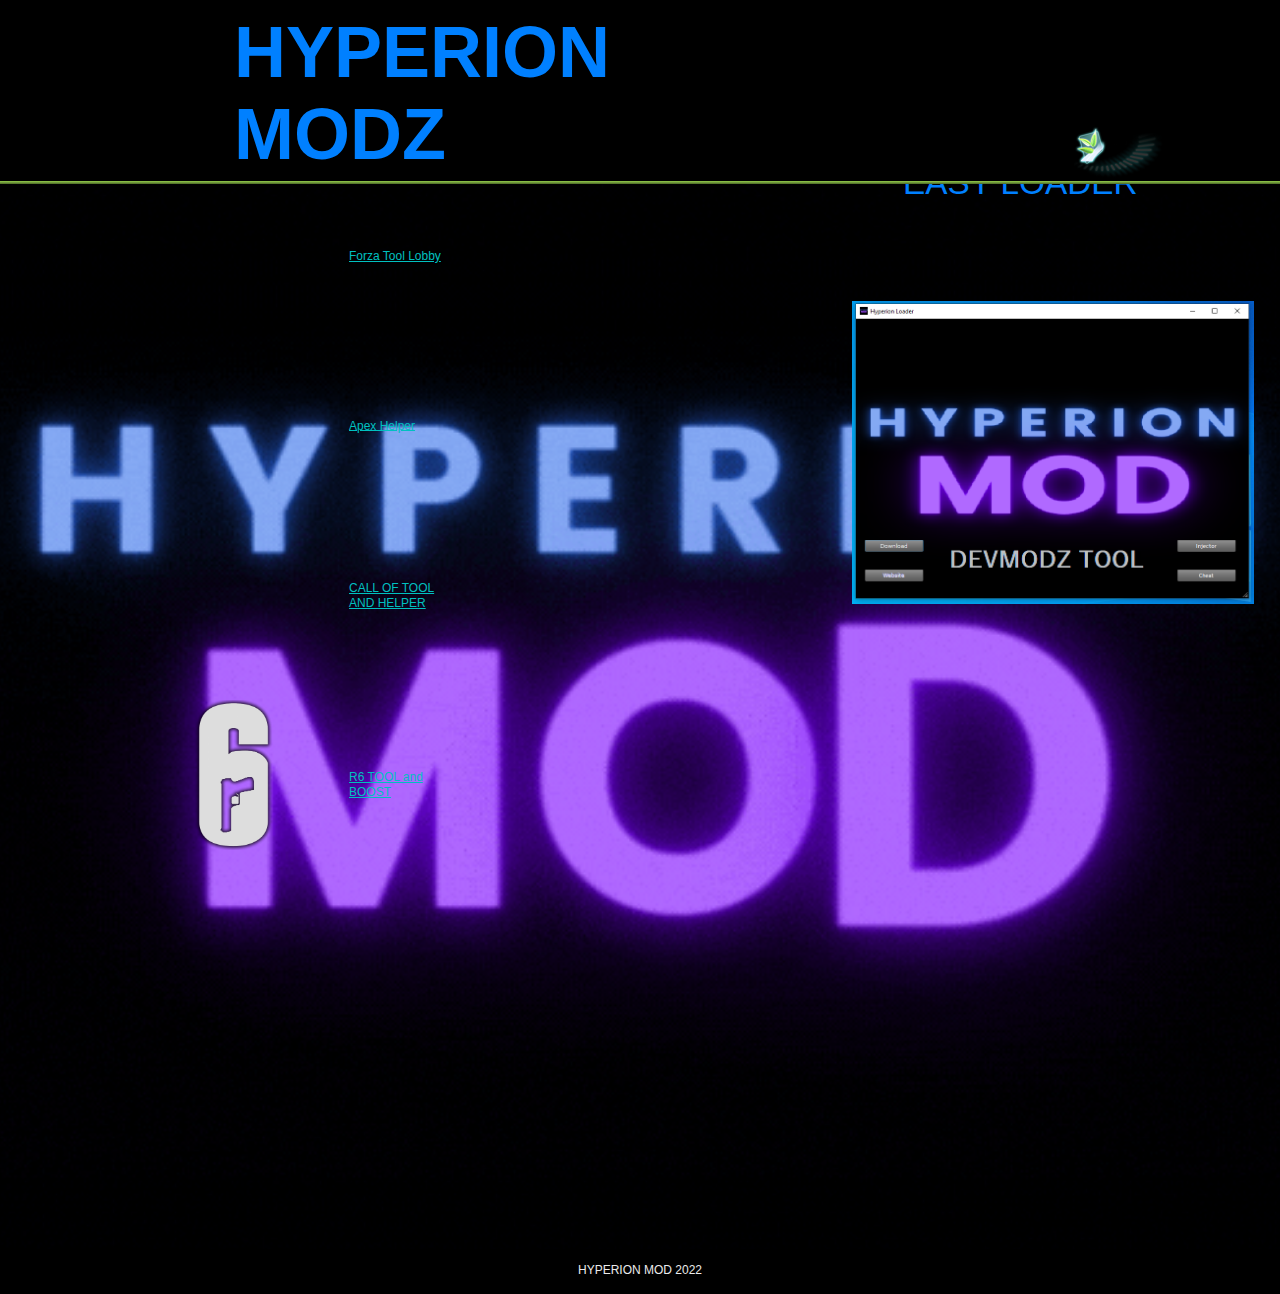
==== commit 2d8610f9: "rev0.01" ====
--- a/FR/index.html
+++ b/FR/index.html
@@ -1,20 +1,20 @@
 <!DOCTYPE html>
-<!-- PAGE_Hyperion_Modz 17/02/2022 18:44 WEBDEV 24 24.0.64.0 --><html lang="fr" class="htmlstd html5">
+<!-- PAGE_Hyperion_Modz 17/02/2022 18:52 WEBDEV 24 24.0.64.0 --><html lang="fr" class="htmlstd html5">
 <head><meta http-equiv="Content-Type" content="text/html; charset=UTF-8">
 <title>Hyperion Modz</title><meta name="generator" content="WEBDEV">
 <meta http-equiv="x-ua-compatible" content="ie=edge,requiresActiveX=true">
 <style type="text/css">.wblien,.wblienHorsZTR {border:0;background:transparent;padding:0;text-align:center;box-shadow:none;_line-height:normal; color:#379dc3;}.wblienHorsZTR {border:0 !important;background:transparent !important;outline-width:0 !important;} .wblienHorsZTR:not([class^=l-]) {box-shadow: none !important;}a:active{}a:visited{}</style><link rel="stylesheet" type="text/css" href="res/standard.css?100018fea9cb8">
 <link rel="stylesheet" type="text/css" href="res/static.css?10002ffa6e9c0">
-<link rel="stylesheet" type="text/css" href="Hybrid150HybridOliveLight.css?10000f1a51a71">
-<link rel="stylesheet" type="text/css" href="HyperionModz150HybridOliveLight.css?10000d6c087b7">
-<link rel="stylesheet" type="text/css" href="palette-OliveLight.css?10000248c96e1">
-<link rel="stylesheet" type="text/css" href="PAGE_Hyperion_Modz_style.css?10000bb2d28b8">
+<link rel="stylesheet" type="text/css" href="Hybrid150HybridOliveLight.css?1000092eda7f3">
+<link rel="stylesheet" type="text/css" href="HyperionModz150HybridOliveLight.css?100004b546aeb">
+<link rel="stylesheet" type="text/css" href="palette-OliveLight.css?10000985c434f">
+<link rel="stylesheet" type="text/css" href="PAGE_Hyperion_Modz_style.css?10000660b86d2">
 <style type="text/css">
-body{line-height:normal;height:100%;width:100%;margin:0; color:#2d2d2d;} body{}html,body {background-image:url('../ext/logo%201/One.png');background-position:center top ;background-repeat:no-repeat;background-color:#9d9d9d;}#page{position:relative;background-position:center center ;background-repeat:no-repeat;background-size:cover;background-image:url('../ext/giff/One.gif');}html, form {height:100%;}body {background:none;}.l-0{background-image:url(res/MDL_Header_132150_HybridOlive__Light.png);background-position:center center ;background-repeat:no-repeat;}.l-3{background-image:url(res/00000404_5179fd27_wwcb1.png);background-repeat:repeat;background-size:100% 100% !important;}.l-6{background-image:url(res/Advert150%20Hybrid.png);background-position:right bottom ;background-repeat:no-repeat;}#M19,#tzM19{font-family:Impact, Charcoal, sans-serif;font-size:72px;color:#0080FF;}.dzA5{width:67px;height:74px;;overflow-x:hidden;;overflow-y:hidden;position:static;}#A15,#tzA15{background-image:url(res/watch%20v=IwjOw-bbKBo_CE_.png);}.dzA1{width:256px;height:190px;;overflow-x:hidden;;overflow-y:hidden;position:static;}.dzA2{width:245px;height:167px;;overflow-x:hidden;;overflow-y:hidden;position:static;}.dzA3{width:245px;height:149px;;overflow-x:hidden;;overflow-y:hidden;position:static;}.dzA4{width:142px;height:150px;;overflow-x:hidden;;overflow-y:hidden;position:static;}#A6,#tzA6{color:#00C0C0;}#A7,#tzA7{color:#00C0C0;}#A8,#tzA8{color:#00C0C0;}#A9,#tzA9{color:#00C0C0;}.dzA10{width:402px;height:472px;;overflow-x:hidden;;overflow-y:hidden;position:static;}#A11,#tzA11{font-size:25pt;color:#0080FF;}.wbplanche{background-repeat:repeat;background-position:0% 0%;background-attachment:scroll;background-size:auto auto;background-origin:padding-box;}.wbplancheLibInc{_font-size:1px;}</style><style id="wbStyleAncrageIE11" type="text/css">/*<!--*/ @media all and (-ms-high-contrast:none) { *::-ms-backdrop, #page, tr[style*='height: 100%']>td>*[style*='height: 100%'] { height:auto !important; } }  /* IE11 -->*/</style><style type="text/css" class="wbAndrageIEChargement1erAffichage">html.js body {opacity:0;} html.js body:not(*:root){opacity:1;} @media screen { @media (min-width: 0px) {html.js body{opacity:1;}} }</style></head><body onload="clWDUtil.pfGetTraitement('PAGE_HYPERION_MODZ',15,'_COM')(event); "><form name="PAGE_HYPERION_MODZ" action="index.html" target="_self" method="post"><div class="h-0"><input type="hidden" name="WD_JSON_PROPRIETE_" value=""/><input type="hidden" name="WD_BUTTON_CLICK_" value=""><input type="hidden" name="WD_ACTION_" value=""></div><table style="width:100.00%;height:100.00%"><tr style="height:100.00%"><td style="width:100.00%"><div  id="page" class="clearfix pos1" data-window-width="1016" data-window-height="1267" data-width="1016" data-height="1267"><table style="width:100.00%;height:100.00%"><tr style="height:113px"><td style="width:100.00%"><header  class="pos2"><div id="dwwM1" style="position:fixed;left:0px;top:0px;width:100%;height:113px;z-index:800;" class="wbEpingle ancragefixedl" data-width="1016"><table data-width="1016" style=" width:100%; background-color:#000000;" id="M1" class="wbEpingle">
+body{line-height:normal;height:100%;width:100%;margin:0; color:#2d2d2d;} body{}html,body {background-image:url('../ext/logo%201/One.png');background-position:center top ;background-repeat:no-repeat;background-color:#9d9d9d;}#page{position:relative;background-position:center center ;background-repeat:no-repeat;background-size:cover;background-image:url('../ext/giff/One.gif');}html, form {height:100%;}body {background:none;}.l-0{background-image:url(res/MDL_Header_132150_HybridOlive__Light.png);background-position:center center ;background-repeat:no-repeat;}.l-3{background-image:url(res/00000404_5179fd27_wwcb1.png);background-repeat:repeat;background-size:100% 100% !important;}.l-6{background-image:url(res/Advert150%20Hybrid.png);background-position:right bottom ;background-repeat:no-repeat;}#M19,#tzM19{font-family:Impact, Charcoal, sans-serif;font-size:72px;color:#0080FF;}.dzA5{width:67px;height:74px;;overflow-x:hidden;;overflow-y:hidden;position:static;}.dzA12{width:314px;height:98px;;overflow-x:hidden;;overflow-y:hidden;position:static;}#A15,#tzA15{background-image:url(res/watch%20v=IwjOw-bbKBo_CE_.png);}.dzA1{width:256px;height:190px;;overflow-x:hidden;;overflow-y:hidden;position:static;}.dzA2{width:245px;height:167px;;overflow-x:hidden;;overflow-y:hidden;position:static;}.dzA3{width:245px;height:149px;;overflow-x:hidden;;overflow-y:hidden;position:static;}.dzA4{width:142px;height:150px;;overflow-x:hidden;;overflow-y:hidden;position:static;}#A6,#tzA6{color:#00C0C0;}#A7,#tzA7{color:#00C0C0;}#A8,#tzA8{color:#00C0C0;}#A9,#tzA9{color:#00C0C0;}.dzA10{width:402px;height:472px;;overflow-x:hidden;;overflow-y:hidden;position:static;}#A11,#tzA11{font-size:25pt;color:#0080FF;}.wbplanche{background-repeat:repeat;background-position:0% 0%;background-attachment:scroll;background-size:auto auto;background-origin:padding-box;}.wbplancheLibInc{_font-size:1px;}</style><style id="wbStyleAncrageIE11" type="text/css">/*<!--*/ @media all and (-ms-high-contrast:none) { *::-ms-backdrop, #page, tr[style*='height: 100%']>td>*[style*='height: 100%'] { height:auto !important; } }  /* IE11 -->*/</style><style type="text/css" class="wbAndrageIEChargement1erAffichage">html.js body {opacity:0;} html.js body:not(*:root){opacity:1;} @media screen { @media (min-width: 0px) {html.js body{opacity:1;}} }</style></head><body onload="clWDUtil.pfGetTraitement('PAGE_HYPERION_MODZ',15,'_COM')(event); "><form name="PAGE_HYPERION_MODZ" action="index.html" target="_self" method="post"><div class="h-0"><input type="hidden" name="WD_JSON_PROPRIETE_" value=""/><input type="hidden" name="WD_BUTTON_CLICK_" value=""><input type="hidden" name="WD_ACTION_" value=""></div><table style="width:100.00%;height:100.00%"><tr style="height:100.00%"><td style="width:100.00%"><div  id="page" class="clearfix pos1" data-window-width="1016" data-window-height="1267" data-width="1016" data-height="1267"><table style="width:100.00%;height:100.00%"><tr style="height:113px"><td style="width:100.00%"><header  class="pos2"><div id="dwwM1" style="position:fixed;left:0px;top:0px;width:100%;height:113px;z-index:800;" class="wbEpingle ancragefixedl" data-width="1016"><table data-width="1016" style=" width:100%; background-color:#000000;" id="M1" class="wbEpingle">
 <tr><td style=" height:113px;" class="l-0 M1 wbEpingle"><table style="width:100.00%;height:113px"><tr style="height:110px"><td style="width:100.00%"><table style="width:100.00%;height:110px"><tr style="height:110px"><td style="width:100.00%"><table style=" width:100%; background-color:#000000;" id="M6">
-<tr><td style=" height:110px;" class="l-6 M6"><table style="width:100.00%;height:110px"><tr style="height:110px"><td style="width:100.00%"><table style="width:100.00%;height:110px"><tr style="height:110px"><td style="width:12px;min-width:12px"><div style="height:100%;min-width:12px;width:auto !important;width:12px;" class="lh0"></div></td><td style="width:67px;min-width:67px"><div style="height:100%;min-width:67px;width:auto !important;width:67px;" class="lh0"><div  class="pos3"><div  class="pos4"><div class="lh0 dzSpan dzA5" id="dzA5" style=""><i class="wbHnImg" style="opacity:0;" data-wbModeHomothetique="21"><img src="../ext/One.png" alt="" id="A5" class="Image padding" style=" width:67px; height:74px;display:block;border:0;" onload="(window.wbImgHomNav ? window.wbImgHomNav(this,21) : (window['wbImgHomNav_DejaLoaded'] = (window['wbImgHomNav_DejaLoaded']||[]).concat([  [this,21]  ]))); "></i></div></div></div></div></td><td style="width:50.00%"></td><td style="width:23px;min-width:23px"><div style="height:100%;min-width:23px;width:auto !important;width:23px;" class="lh0"></div></td><td style="width:510px;min-width:510px"><div style="height:100%;min-width:510px;width:auto !important;width:510px;" class="lh0"><div  class="pos5"><div  class="pos6"><table style=" width:510px;height:75px;"><tr><td id="tzM19" class="Titre-Site padding">HYPERION MODZ</td></tr></table></div></div></div></td><td style="width:50.00%"></td><td style="width:6px;min-width:6px"><div style="height:100%;min-width:6px;width:auto !important;width:6px;" class="lh0"></div></td><td style="width:398px;min-width:398px"><div style="height:100%;min-width:398px;width:auto !important;width:398px;" class="lh0"><table style=" width:398px;height:110px;"><tr><td style="visibility:hidden;" id="tzA15" class="l-9 padding valignmiddle"><iframe id="A15_YT" type="text/html" width="100%" height="100%" src="https://www.youtube.com/embed/IwjOw-bbKBo?enablejsapi=1&autoplay=1&fs=0" frameborder="0"></iframe></td></tr></table></div></td></tr></table></td></tr></table></td></tr></table></td></tr></table></td></tr><tr><td style="width:100.00%"><table style="width:100.00%"><tr><td style="width:100.00%"><table style=" width:100%; background-color:#94cc4c;" id="M7">
+<tr><td style=" height:110px;" class="l-6 M6"><table style="width:100.00%;height:110px"><tr style="height:6px"><td style="width:1016px"></td></tr><tr style="height:98px"><td style="width:100.00%"><table style="width:100.00%;height:98px"><tr style="height:98px"><td style="width:12px;min-width:12px"><div style="height:100%;min-width:12px;width:auto !important;width:12px;" class="lh0"></div></td><td style="width:67px;min-width:67px"><div style="height:100%;min-width:67px;width:auto !important;width:67px;" class="lh0"><div  class="pos3"><div  class="pos4"><div class="lh0 dzSpan dzA5" id="dzA5" style=""><i class="wbHnImg" style="opacity:0;" data-wbModeHomothetique="21"><img src="../ext/One.png" alt="" id="A5" class="Image padding" style=" width:67px; height:74px;display:block;border:0;" onload="(window.wbImgHomNav ? window.wbImgHomNav(this,21) : (window['wbImgHomNav_DejaLoaded'] = (window['wbImgHomNav_DejaLoaded']||[]).concat([  [this,21]  ]))); "></i></div></div></div></div></td><td style="width:50.00%"></td><td style="width:23px;min-width:23px"><div style="height:100%;min-width:23px;width:auto !important;width:23px;" class="lh0"></div></td><td style="width:510px;min-width:510px"><div style="height:100%;min-width:510px;width:auto !important;width:510px;" class="lh0"><div  class="pos5"><div  class="pos6"><table style=" width:510px;height:75px;"><tr><td id="tzM19" class="Titre-Site padding">HYPERION MODZ</td></tr></table></div></div></div></td><td style="width:84px;min-width:84px"><div style="height:100%;min-width:84px;width:auto !important;width:84px;" class="lh0"></div></td><td style="width:314px;min-width:314px"><div style="height:100%;min-width:314px;width:auto !important;width:314px;" class="lh0"><div class="lh0 dzSpan dzA12" id="dzA12" style=""><i class="wbHnImg" style="opacity:0;" data-wbModeHomothetique="21"><img src="../ext/inj/Hyperion%20tool%20suite.PNG" alt="" id="A12" class="Image padding" style=" width:314px; height:98px;display:block;border:0;" onload="(window.wbImgHomNav ? window.wbImgHomNav(this,21) : (window['wbImgHomNav_DejaLoaded'] = (window['wbImgHomNav_DejaLoaded']||[]).concat([  [this,21]  ]))); "></i></div></div></td><td style="width:6px;min-width:6px"><div style="height:100%;min-width:6px;width:auto !important;width:6px;" class="lh0"></div></td><td style="width:50.00%"></td></tr></table></td></tr><tr style="height:6px"><td style="width:1016px"></td></tr></table></td></tr></table></td></tr></table></td></tr><tr><td style="width:100.00%"><table style="width:100.00%"><tr><td style="width:100.00%"><table style=" width:100%; background-color:#94cc4c;" id="M7">
 <tr><td style=" min-width:100%;" class="l-3 M7"></td></tr></table></td></tr></table></td></tr></table></td></tr></table></div></header></td></tr><tr style="height:100.00%"><td style="width:100.00%"><table style="width:100.00%;height:100.00%"><tr style="height:100%"><td style="width:100.00%"><table style=" width:100%;height:100%;" id="M2">
-<tr><td><table style="width:100.00%;height:100.00%"><tr style="height:100.00%"><td style="width:100.00%"><table style="width:100.00%;height:100.00%"><tr style="height:100%"><td style="width:59px;min-width:59px"><div style="height:100%;min-width:59px;width:auto !important;width:59px;" class="lh0"></div></td><td style="width:256px;min-width:256px"><div style="height:100%;min-width:256px;width:auto !important;width:256px;" class="lh0"><div  class="pos7"><div  class="pos8"><div class="lh0 dzSpan dzA1" id="dzA1" style=""><i class="wbHnImg" style="opacity:0;" data-wbModeHomothetique="21"><img src="../ext/fz/forza-logo-png-1.png" alt="" id="A1" class="Image padding" style=" width:256px; height:190px;display:block;border:0;" onload="(window.wbImgHomNav ? window.wbImgHomNav(this,21) : (window['wbImgHomNav_DejaLoaded'] = (window['wbImgHomNav_DejaLoaded']||[]).concat([  [this,21]  ]))); "></i></div></div></div><div  class="pos9"><div  class="pos10"><div class="lh0 dzSpan dzA2" id="dzA2" style=""><i class="wbHnImg" style="opacity:0;" data-wbModeHomothetique="21"><img src="../ext/apx/258-2585974_apex-legends-apex-legends-logo-png-transparent-png.png" alt="" id="A2" class="Image padding" style=" width:245px; height:167px;display:block;border:0;" onload="(window.wbImgHomNav ? window.wbImgHomNav(this,21) : (window['wbImgHomNav_DejaLoaded'] = (window['wbImgHomNav_DejaLoaded']||[]).concat([  [this,21]  ]))); "></i></div></div></div><div  class="pos11"><div  class="pos12"><div class="lh0 dzSpan dzA3" id="dzA3" style=""><i class="wbHnImg" style="opacity:0;" data-wbModeHomothetique="21"><img src="../ext/call/800px-Call_of_Duty_Black_Ops_Logo.png" alt="" id="A3" class="Image padding" style=" width:245px; height:149px;display:block;border:0;" onload="(window.wbImgHomNav ? window.wbImgHomNav(this,21) : (window['wbImgHomNav_DejaLoaded'] = (window['wbImgHomNav_DejaLoaded']||[]).concat([  [this,21]  ]))); "></i></div></div></div><div  class="pos13"><div  class="pos14"><div class="lh0 dzSpan dzA4" id="dzA4" style=""><i class="wbHnImg" style="opacity:0;" data-wbModeHomothetique="21"><img src="../ext/six/R.png" alt="" id="A4" class="Image padding" style=" width:142px; height:150px;display:block;border:0;" onload="(window.wbImgHomNav ? window.wbImgHomNav(this,21) : (window['wbImgHomNav_DejaLoaded'] = (window['wbImgHomNav_DejaLoaded']||[]).concat([  [this,21]  ]))); "></i></div></div></div></div></td><td style="width:34px;min-width:34px"><div style="height:100%;min-width:34px;width:auto !important;width:34px;" class="lh0"></div></td><td style="width:182px;min-width:182px"><div style="height:100%;min-width:182px;width:auto !important;width:182px;" class="lh0"><table style="width:182px;height:100.00%"><tr><td></td></tr><tr style="height:118px"><td style="width:182px"></td></tr><tr style="height:49px"><td style="width:182px;min-width:182px"><div style="height:100%;min-width:182px;width:auto !important;width:182px;" class="lh0"><table style=" width:182px;height:49px;"><tr><td id="tzA6" class="LIEN-Gauche-Non-Souligne"><a href="[%URL()%]?A6" target="_self" id="A6" class="LIEN-Gauche-Non-Souligne wblienHorsZTR padding">Forza Tool Lobby</a></td></tr></table></div></td></tr><tr style="height:131px"><td style="width:182px"></td></tr><tr style="height:28px"><td style="width:182px;min-width:182px"><div style="height:100%;min-width:182px;width:auto !important;width:182px;" class="lh0"><div  class="pos15"><div  class="pos16"><table style=" width:144px;height:28px;"><tr><td id="tzA7" class="LIEN-Gauche-Non-Souligne"><a href="[%URL()%]?A7" target="_self" id="A7" class="LIEN-Gauche-Non-Souligne wblienHorsZTR padding">Apex Helper</a></td></tr></table></div></div></div></td></tr><tr style="height:136px"><td style="width:182px"></td></tr><tr style="height:40px"><td style="width:182px;min-width:182px"><div style="height:100%;min-width:182px;width:auto !important;width:182px;" class="lh0"><div  class="pos17"><div  class="pos18"><table style=" width:100px;height:40px;"><tr><td id="tzA8" class="LIEN-Gauche-Non-Souligne"><a href="[%URL()%]?A8" target="_self" id="A8" class="LIEN-Gauche-Non-Souligne wblienHorsZTR padding">CALL OF TOOL AND HELPER</a></td></tr></table></div></div></div></td></tr><tr style="height:150px"><td style="width:182px"></td></tr><tr style="height:38px"><td style="width:182px;min-width:182px"><div style="height:100%;min-width:182px;width:auto !important;width:182px;" class="lh0"><div  class="pos19"><div  class="pos20"><table style=" width:100px;height:38px;"><tr><td id="tzA9" class="LIEN-Gauche-Non-Souligne"><a href="[%URL()%]?A9" target="_self" id="A9" class="LIEN-Gauche-Non-Souligne wblienHorsZTR padding">R6 TOOL and BOOST</a></td></tr></table></div></div></div></td></tr><tr style="height:419px"><td style="width:182px"></td></tr><tr><td></td></tr></table></div></td><td style="width:100.00%"></td><td style="width:57px;min-width:57px"><div style="height:100%;min-width:57px;width:auto !important;width:57px;" class="lh0"></div></td><td style="width:402px;min-width:402px"><div style="height:100%;min-width:402px;width:auto !important;width:402px;" class="lh0"><table style="width:402px;height:100.00%"><tr style="height:47px"><td style="width:402px"></td></tr><tr style="height:50px"><td style="width:402px;min-width:402px"><div style="height:100%;min-width:402px;width:auto !important;width:402px;" class="lh0"><div  class="pos21"><div  class="pos22"><table style=" width:300px;height:50px;"><tr><td id="A11" class="TXT-Titre-3 padding effet webdevclass-riche" data-wbEffetApparition=" { 'bToujours' : true,'sId' : '[id$=\'A11\']','nDuree' : 2750,'animation' : 'fadeInLeft 1000ms ease 1000ms 1 normal both,tada 750ms ease 2000ms 1 normal forwards','opacity' : '1.00' } "><p>EASY LOADER&nbsp;</p></td></tr></table></div></div></div></td></tr><tr><td></td></tr><tr style="height:6px"><td style="width:402px"></td></tr><tr style="height:472px"><td style="width:402px;min-width:402px"><div style="height:100%;min-width:402px;width:auto !important;width:402px;" class="lh0"><div class="lh0 dzSpan dzA10" id="dzA10" style=""><i class="wbHnImg" style="opacity:0;" data-wbModeHomothetique="21"><img src="../ext/Loader/Hyperion%20Loader.PNG" alt="" onclick="clWDUtil.pfGetTraitement('A10',0,void 0)(event); " id="A10" class="Image padding effet" style=" width:402px; height:472px;display:block;border:0;" onload="(window.wbImgHomNav ? window.wbImgHomNav(this,21) : (window['wbImgHomNav_DejaLoaded'] = (window['wbImgHomNav_DejaLoaded']||[]).concat([  [this,21]  ]))); "></i></div></div></td></tr><tr style="height:534px"><td style="width:402px"></td></tr><tr><td></td></tr></table></div></td><td style="width:26px;min-width:26px"><div style="height:100%;min-width:26px;width:auto !important;width:26px;" class="lh0"></div></td></tr></table></td></tr></table></td></tr></table></td></tr></table></td></tr><tr style="height:45px"><td style="width:100.00%"><table style="width:100.00%;height:45px"><tr style="height:45px"><td style="width:100.00%"><footer  class="pos23"><table style=" width:100%; background-color:#000000;" id="M12">
+<tr><td><table style="width:100.00%;height:100.00%"><tr style="height:100.00%"><td style="width:100.00%"><table style="width:100.00%;height:100.00%"><tr style="height:100%"><td style="width:59px;min-width:59px"><div style="height:100%;min-width:59px;width:auto !important;width:59px;" class="lh0"></div></td><td style="width:256px;min-width:256px"><div style="height:100%;min-width:256px;width:auto !important;width:256px;" class="lh0"><div  class="pos7"><div  class="pos8"><div class="lh0 dzSpan dzA1" id="dzA1" style=""><i class="wbHnImg" style="opacity:0;" data-wbModeHomothetique="21"><img src="../ext/fz/forza-logo-png-1.png" alt="" id="A1" class="Image padding" style=" width:256px; height:190px;display:block;border:0;" onload="(window.wbImgHomNav ? window.wbImgHomNav(this,21) : (window['wbImgHomNav_DejaLoaded'] = (window['wbImgHomNav_DejaLoaded']||[]).concat([  [this,21]  ]))); "></i></div></div></div><div  class="pos9"><div  class="pos10"><div class="lh0 dzSpan dzA2" id="dzA2" style=""><i class="wbHnImg" style="opacity:0;" data-wbModeHomothetique="21"><img src="../ext/apx/258-2585974_apex-legends-apex-legends-logo-png-transparent-png.png" alt="" id="A2" class="Image padding" style=" width:245px; height:167px;display:block;border:0;" onload="(window.wbImgHomNav ? window.wbImgHomNav(this,21) : (window['wbImgHomNav_DejaLoaded'] = (window['wbImgHomNav_DejaLoaded']||[]).concat([  [this,21]  ]))); "></i></div></div></div><div  class="pos11"><div  class="pos12"><div class="lh0 dzSpan dzA3" id="dzA3" style=""><i class="wbHnImg" style="opacity:0;" data-wbModeHomothetique="21"><img src="../ext/call/800px-Call_of_Duty_Black_Ops_Logo.png" alt="" id="A3" class="Image padding" style=" width:245px; height:149px;display:block;border:0;" onload="(window.wbImgHomNav ? window.wbImgHomNav(this,21) : (window['wbImgHomNav_DejaLoaded'] = (window['wbImgHomNav_DejaLoaded']||[]).concat([  [this,21]  ]))); "></i></div></div></div><div  class="pos13"><div  class="pos14"><div class="lh0 dzSpan dzA4" id="dzA4" style=""><i class="wbHnImg" style="opacity:0;" data-wbModeHomothetique="21"><img src="../ext/six/R.png" alt="" id="A4" class="Image padding" style=" width:142px; height:150px;display:block;border:0;" onload="(window.wbImgHomNav ? window.wbImgHomNav(this,21) : (window['wbImgHomNav_DejaLoaded'] = (window['wbImgHomNav_DejaLoaded']||[]).concat([  [this,21]  ]))); "></i></div></div></div></div></td><td style="width:100.00%"><table style="width:100.00%;height:100.00%"><tr style="height:47px"><td style="width:701px"></td></tr><tr style="height:50px"><td class="ancrageright" style="width:100.00%"><table style="margin:0 0 0 auto;;width:701px;height:50px"><tr style="height:50px"><td style="width:324px;min-width:324px"><div style="height:100%;min-width:324px;width:auto !important;width:324px;" class="lh0"></div></td><td style="width:300px;min-width:300px"><div style="height:100%;min-width:300px;width:auto !important;width:300px;" class="lh0"><table style=" width:300px;height:50px;"><tr><td id="A11" class="TXT-Titre-3 padding effet webdevclass-riche" data-wbEffetApparition=" { 'bToujours' : true,'sId' : '[id$=\'A11\']','nDuree' : 2750,'animation' : 'fadeInLeft 1000ms ease 1000ms 1 normal both,tada 750ms ease 2000ms 1 normal forwards','opacity' : '1.00' } "><p>EASY LOADER&nbsp;</p></td></tr></table></div></td><td style="width:77px;min-width:77px"><div style="height:100%;min-width:77px;width:auto !important;width:77px;" class="lh0"></div></td></tr></table></td></tr><tr><td></td></tr><tr style="height:6px"><td style="width:701px"></td></tr><tr style="height:472px"><td style="width:100.00%"><table style="width:100.00%;height:472px"><tr style="height:472px"><td style="width:34px;min-width:34px"><div style="height:100%;min-width:34px;width:auto !important;width:34px;" class="lh0"></div></td><td style="width:182px;min-width:182px"><div style="height:100%;min-width:182px;width:auto !important;width:182px;" class="lh0"><div  class="pos15"><div  class="pos16"><table style=" width:182px;height:49px;"><tr><td id="tzA6" class="LIEN-Gauche-Non-Souligne"><a href="[%URL()%]?A6" target="_self" id="A6" class="LIEN-Gauche-Non-Souligne wblienHorsZTR padding">Forza Tool Lobby</a></td></tr></table></div></div><div  class="pos17"><div  class="pos18"><table style=" width:144px;height:28px;"><tr><td id="tzA7" class="LIEN-Gauche-Non-Souligne"><a href="[%URL()%]?A7" target="_self" id="A7" class="LIEN-Gauche-Non-Souligne wblienHorsZTR padding">Apex Helper</a></td></tr></table></div></div><div  class="pos19"><div  class="pos20"><table style=" width:100px;height:40px;"><tr><td id="tzA8" class="LIEN-Gauche-Non-Souligne"><a href="[%URL()%]?A8" target="_self" id="A8" class="LIEN-Gauche-Non-Souligne wblienHorsZTR padding">CALL OF TOOL AND HELPER</a></td></tr></table></div></div></div></td><td style="width:100.00%"></td><td style="width:57px;min-width:57px"><div style="height:100%;min-width:57px;width:auto !important;width:57px;" class="lh0"></div></td><td style="width:402px;min-width:402px"><div style="height:100%;min-width:402px;width:auto !important;width:402px;" class="lh0"><div class="lh0 dzSpan dzA10" id="dzA10" style=""><i class="wbHnImg" style="opacity:0;" data-wbModeHomothetique="21"><img src="../ext/Loader/Hyperion%20Loader.PNG" alt="" onclick="clWDUtil.pfGetTraitement('A10',0,void 0)(event); " id="A10" class="Image padding effet" style=" width:402px; height:472px;display:block;border:0;" onload="(window.wbImgHomNav ? window.wbImgHomNav(this,21) : (window['wbImgHomNav_DejaLoaded'] = (window['wbImgHomNav_DejaLoaded']||[]).concat([  [this,21]  ]))); "></i></div></div></td><td style="width:26px;min-width:26px"><div style="height:100%;min-width:26px;width:auto !important;width:26px;" class="lh0"></div></td></tr></table></td></tr><tr style="height:50.00%"><td style="width:100.00%"><table style="width:100.00%;height:100.00%"><tr style="height:100%"><td style="width:34px;min-width:34px"><div style="height:100%;min-width:34px;width:auto !important;width:34px;" class="lh0"></div></td><td style="width:100px;min-width:100px"><div style="height:100%;min-width:100px;width:auto !important;width:100px;" class="lh0"><div  class="pos21"><div  class="pos22"><table style=" width:100px;height:38px;"><tr><td id="tzA9" class="LIEN-Gauche-Non-Souligne"><a href="[%URL()%]?A9" target="_self" id="A9" class="LIEN-Gauche-Non-Souligne wblienHorsZTR padding">R6 TOOL and BOOST</a></td></tr></table></div></div></div></td><td style="width:100.00%"></td><td style="width:41px;min-width:41px"><div style="height:100%;min-width:41px;width:auto !important;width:41px;" class="lh0"></div></td><td style="width:398px;min-width:398px"><div style="height:100%;min-width:398px;width:auto !important;width:398px;" class="lh0"><div  class="pos23"><div  class="pos24"><table style=" width:398px;height:110px;"><tr><td style="visibility:hidden;" id="tzA15" class="l-9 padding valignmiddle"><iframe id="A15_YT" type="text/html" width="100%" height="100%" src="https://www.youtube.com/embed/IwjOw-bbKBo?enablejsapi=1&autoplay=1&fs=0" frameborder="0"></iframe></td></tr></table></div></div></div></td><td style="width:128px;min-width:128px"><div style="height:100%;min-width:128px;width:auto !important;width:128px;" class="lh0"></div></td></tr></table></td></tr></table></td></tr></table></td></tr></table></td></tr></table></td></tr></table></td></tr><tr style="height:45px"><td style="width:100.00%"><table style="width:100.00%;height:45px"><tr style="height:45px"><td style="width:100.00%"><footer  class="pos25"><table style=" width:100%; background-color:#000000;" id="M12">
 <tr><td style=" height:45px;"><table style="width:100.00%;height:100.00%"><tr><td></td></tr><tr style="height:8px"><td style="width:1016px"></td></tr><tr style="height:25px"><td style="width:100.00%"><table style="width:100.00%;height:25px"><tr style="height:25px"><td style="width:159px;min-width:159px"><div style="height:100%;min-width:159px;width:auto !important;width:159px;" class="lh0"></div></td><td style="width:100.00%"><table style=" width:100%;height:25px;"><tr><td id="tzM10" class="pied-de-page padding">HYPERION MOD 2022</td></tr></table></td><td style="width:159px;min-width:159px"><div style="height:100%;min-width:159px;width:auto !important;width:159px;" class="lh0"></div></td></tr></table></td></tr><tr style="height:12px"><td style="width:1016px"></td></tr></table></td></tr></table></footer></td></tr></table></td></tr></table></div></td></tr></table>
 </form>
 <script type="text/javascript">var _bTable16_=false;
--- a/FR/PAGE_Hyperion_Modz_style.css
+++ b/FR/PAGE_Hyperion_Modz_style.css
@@ -1 +1 @@
-.A5{width:67px;height:74px;}#M7{min-height:3px;}td#M7,#M7>tbody>tr>td,#M7>tr>td{height:3px;}.A1{width:256px;height:190px;}.A2{width:245px;height:167px;}.A3{width:245px;height:149px;}.A4{width:142px;height:150px;}.A10{width:402px;height:472px;}[id$='A10'] [id$='A10'],[id$='A10'].wbSurvol,[id$='A10']:hover [id$='A10'].wbSurvol,[id$='A10']:hover{-ms-transform:none;-moz-transform:none;-webkit-transform:none;-o-transform:none;transform:none;-ms-animation:none;-moz-animation:none;-webkit-animation:none;-o-animation:none;animation:none;}[id$='A10']{-ms-transition:-ms-transform 300ms ease 0ms;-moz-transition:-moz-transform 300ms ease 0ms;-webkit-transition:-webkit-transform 300ms ease 0ms;-o-transition:-o-transform 300ms ease 0ms;transition:transform 300ms ease 0ms;}[id$='A10'].wbSurvol,[id$='A10']:hover{-ms-transform:scale(1.30);-moz-transform:scale(1.30);-webkit-transform:scale(1.30);-o-transform:scale(1.30);transform:scale(1.30);}#page,.pos1,.pos2,.pos23{display:block;height:100% !important;}.pos3{float:left;margin:12px 0 0;display:inline;min-height:74px;height:auto !important;height:74px;}.pos4{min-width:67px;width:auto !important;width:67px;}.pos5{float:left;margin:11px 0 0;display:inline;min-height:75px;height:auto !important;height:75px;}.pos6{min-width:510px;width:auto !important;width:510px;}.pos7{clear:left;float:left;margin:33px 0 0;display:inline;min-height:190px;height:auto !important;height:190px;}.pos8,.pos10,.pos12{min-width:256px;width:auto !important;width:256px;}.pos9{clear:left;float:left;margin:6px 0 0;display:inline;min-height:167px;height:auto !important;height:167px;}.pos11{clear:left;float:left;margin:17px 0 0;display:inline;min-height:149px;height:auto !important;height:149px;}.pos13{clear:left;float:left;margin:25px 0 0 103px;display:inline;min-height:150px;height:auto !important;height:150px;}.pos14{min-width:153px;width:auto !important;width:153px;}.pos15{clear:left;float:left;display:inline;min-height:28px;height:auto !important;height:28px;}.pos16{min-width:144px;width:auto !important;width:144px;}.pos17{clear:left;float:left;display:inline;min-height:40px;height:auto !important;height:40px;}.pos18,.pos20{min-width:100px;width:auto !important;width:100px;}.pos19{clear:left;float:left;display:inline;min-height:38px;height:auto !important;height:38px;}.pos21{clear:left;float:left;margin:0 0 0 51px;display:inline;min-height:50px;height:auto !important;height:50px;}.pos22{min-width:300px;width:auto !important;width:300px;}+.A5{width:67px;height:74px;}.A12{width:314px;height:98px;}#M7{min-height:3px;}td#M7,#M7>tbody>tr>td,#M7>tr>td{height:3px;}.A1{width:256px;height:190px;}.A2{width:245px;height:167px;}.A3{width:245px;height:149px;}.A4{width:142px;height:150px;}.A10{width:402px;height:472px;}[id$='A10'] [id$='A10'],[id$='A10'].wbSurvol,[id$='A10']:hover [id$='A10'].wbSurvol,[id$='A10']:hover{-ms-transform:none;-moz-transform:none;-webkit-transform:none;-o-transform:none;transform:none;-ms-animation:none;-moz-animation:none;-webkit-animation:none;-o-animation:none;animation:none;}[id$='A10']{-ms-transition:-ms-transform 300ms ease 0ms;-moz-transition:-moz-transform 300ms ease 0ms;-webkit-transition:-webkit-transform 300ms ease 0ms;-o-transition:-o-transform 300ms ease 0ms;transition:transform 300ms ease 0ms;}[id$='A10'].wbSurvol,[id$='A10']:hover{-ms-transform:scale(1.30);-moz-transform:scale(1.30);-webkit-transform:scale(1.30);-o-transform:scale(1.30);transform:scale(1.30);}#page,.pos1,.pos2,.pos25{display:block;height:100% !important;}.pos3{float:left;margin:6px 0 0;display:inline;min-height:74px;height:auto !important;height:74px;}.pos4{min-width:67px;width:auto !important;width:67px;}.pos5{float:left;margin:5px 0 0;display:inline;min-height:75px;height:auto !important;height:75px;}.pos6{min-width:510px;width:auto !important;width:510px;}.pos7{clear:left;float:left;margin:33px 0 0;display:inline;min-height:190px;height:auto !important;height:190px;}.pos8,.pos10,.pos12{min-width:256px;width:auto !important;width:256px;}.pos9{clear:left;float:left;margin:6px 0 0;display:inline;min-height:167px;height:auto !important;height:167px;}.pos11{clear:left;float:left;margin:17px 0 0;display:inline;min-height:149px;height:auto !important;height:149px;}.pos13{clear:left;float:left;margin:25px 0 0 103px;display:inline;min-height:150px;height:auto !important;height:150px;}.pos14{min-width:153px;width:auto !important;width:153px;}.pos15{clear:left;float:left;margin:15px 0 0;display:inline;min-height:49px;height:auto !important;height:49px;}.pos16,.pos18,.pos20{min-width:182px;width:auto !important;width:182px;}.pos17{clear:left;float:left;margin:131px 0 0;display:inline;min-height:28px;height:auto !important;height:28px;}.pos19{clear:left;float:left;margin:136px 0 0;display:inline;min-height:40px;height:auto !important;height:40px;}.pos21{float:left;margin:77px 0 0;display:inline;min-height:38px;height:auto !important;height:38px;}.pos22{min-width:100px;width:auto !important;width:100px;}.pos23{float:left;margin:407px 0 0;display:inline;min-height:110px;height:auto !important;height:110px;}.pos24{min-width:398px;width:auto !important;width:398px;}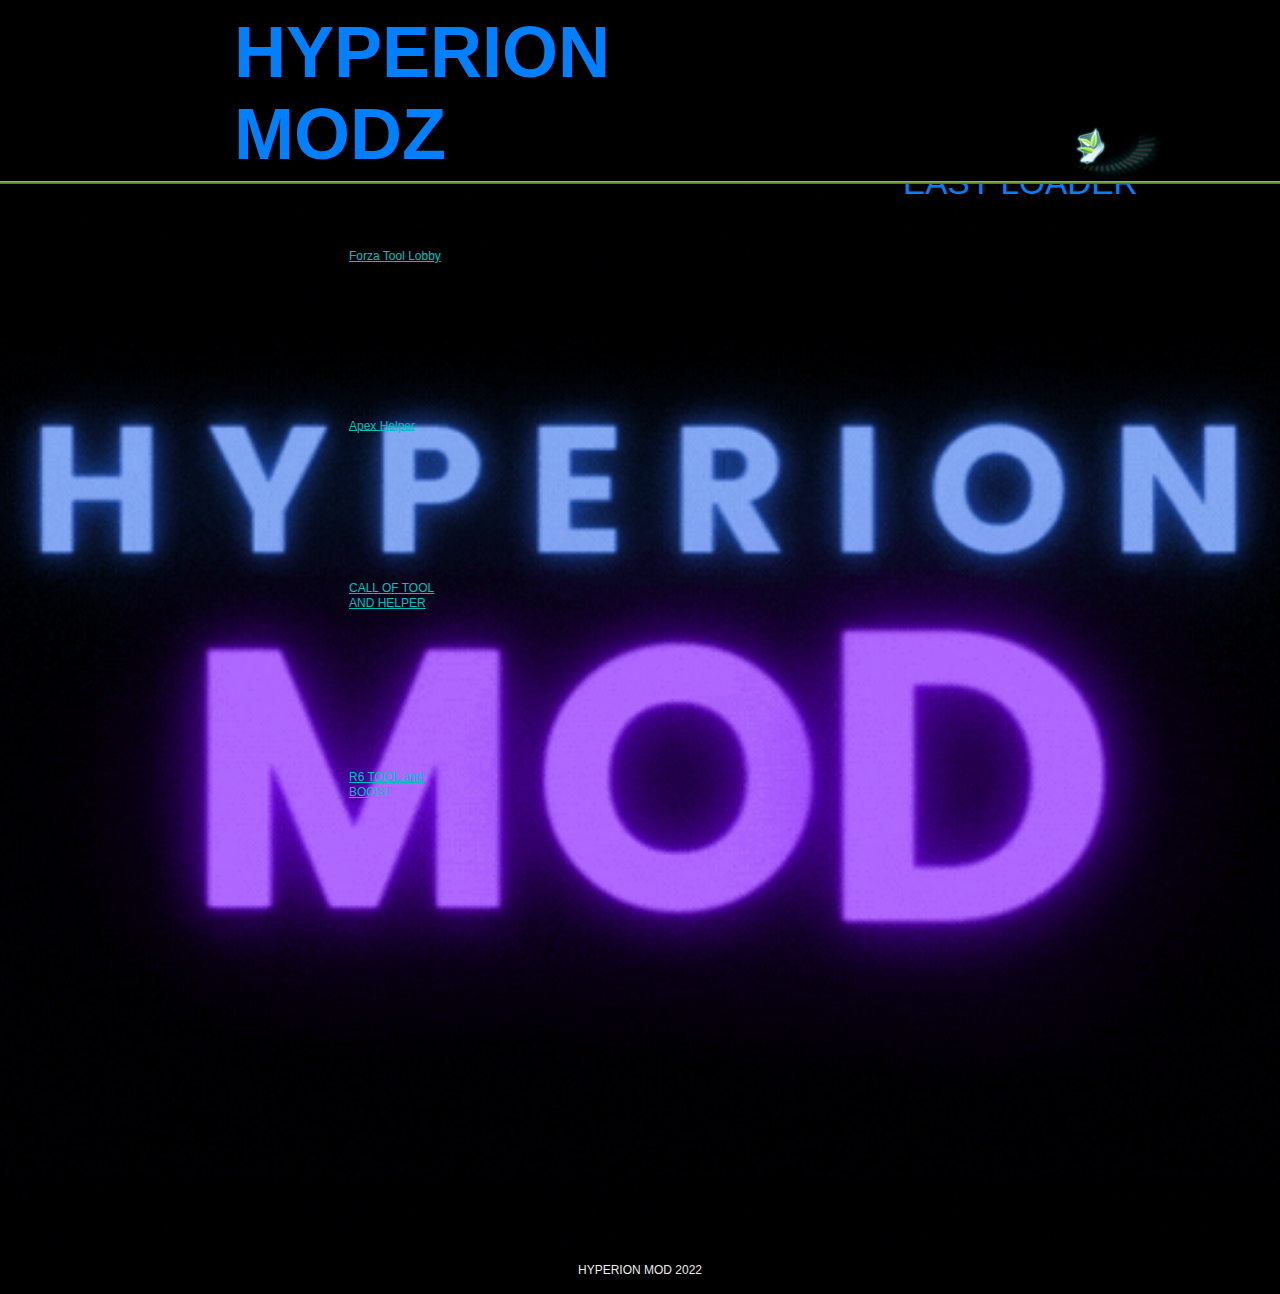
==== commit aef7d2db: "patch" ====
--- a/FR/index.html
+++ b/FR/index.html
@@ -1,20 +1,20 @@
 <!DOCTYPE html>
-<!-- PAGE_Hyperion_Modz 17/02/2022 18:52 WEBDEV 24 24.0.64.0 --><html lang="fr" class="htmlstd html5">
+<!-- PAGE_Hyperion_Modz 17/02/2022 18:57 WEBDEV 24 24.0.64.0 --><html lang="fr" class="htmlstd html5">
 <head><meta http-equiv="Content-Type" content="text/html; charset=UTF-8">
 <title>Hyperion Modz</title><meta name="generator" content="WEBDEV">
 <meta http-equiv="x-ua-compatible" content="ie=edge,requiresActiveX=true">
 <style type="text/css">.wblien,.wblienHorsZTR {border:0;background:transparent;padding:0;text-align:center;box-shadow:none;_line-height:normal; color:#379dc3;}.wblienHorsZTR {border:0 !important;background:transparent !important;outline-width:0 !important;} .wblienHorsZTR:not([class^=l-]) {box-shadow: none !important;}a:active{}a:visited{}</style><link rel="stylesheet" type="text/css" href="res/standard.css?100018fea9cb8">
 <link rel="stylesheet" type="text/css" href="res/static.css?10002ffa6e9c0">
-<link rel="stylesheet" type="text/css" href="Hybrid150HybridOliveLight.css?1000092eda7f3">
-<link rel="stylesheet" type="text/css" href="HyperionModz150HybridOliveLight.css?100004b546aeb">
-<link rel="stylesheet" type="text/css" href="palette-OliveLight.css?10000985c434f">
-<link rel="stylesheet" type="text/css" href="PAGE_Hyperion_Modz_style.css?10000660b86d2">
+<link rel="stylesheet" type="text/css" href="Hybrid150HybridOliveLight.css?10000ac5e56d4">
+<link rel="stylesheet" type="text/css" href="HyperionModz150HybridOliveLight.css?1000008a73334">
+<link rel="stylesheet" type="text/css" href="palette-OliveLight.css?10000b1388b58">
+<link rel="stylesheet" type="text/css" href="PAGE_Hyperion_Modz_style.css?10000b12eb6f7">
 <style type="text/css">
-body{line-height:normal;height:100%;width:100%;margin:0; color:#2d2d2d;} body{}html,body {background-image:url('../ext/logo%201/One.png');background-position:center top ;background-repeat:no-repeat;background-color:#9d9d9d;}#page{position:relative;background-position:center center ;background-repeat:no-repeat;background-size:cover;background-image:url('../ext/giff/One.gif');}html, form {height:100%;}body {background:none;}.l-0{background-image:url(res/MDL_Header_132150_HybridOlive__Light.png);background-position:center center ;background-repeat:no-repeat;}.l-3{background-image:url(res/00000404_5179fd27_wwcb1.png);background-repeat:repeat;background-size:100% 100% !important;}.l-6{background-image:url(res/Advert150%20Hybrid.png);background-position:right bottom ;background-repeat:no-repeat;}#M19,#tzM19{font-family:Impact, Charcoal, sans-serif;font-size:72px;color:#0080FF;}.dzA5{width:67px;height:74px;;overflow-x:hidden;;overflow-y:hidden;position:static;}.dzA12{width:314px;height:98px;;overflow-x:hidden;;overflow-y:hidden;position:static;}#A15,#tzA15{background-image:url(res/watch%20v=IwjOw-bbKBo_CE_.png);}.dzA1{width:256px;height:190px;;overflow-x:hidden;;overflow-y:hidden;position:static;}.dzA2{width:245px;height:167px;;overflow-x:hidden;;overflow-y:hidden;position:static;}.dzA3{width:245px;height:149px;;overflow-x:hidden;;overflow-y:hidden;position:static;}.dzA4{width:142px;height:150px;;overflow-x:hidden;;overflow-y:hidden;position:static;}#A6,#tzA6{color:#00C0C0;}#A7,#tzA7{color:#00C0C0;}#A8,#tzA8{color:#00C0C0;}#A9,#tzA9{color:#00C0C0;}.dzA10{width:402px;height:472px;;overflow-x:hidden;;overflow-y:hidden;position:static;}#A11,#tzA11{font-size:25pt;color:#0080FF;}.wbplanche{background-repeat:repeat;background-position:0% 0%;background-attachment:scroll;background-size:auto auto;background-origin:padding-box;}.wbplancheLibInc{_font-size:1px;}</style><style id="wbStyleAncrageIE11" type="text/css">/*<!--*/ @media all and (-ms-high-contrast:none) { *::-ms-backdrop, #page, tr[style*='height: 100%']>td>*[style*='height: 100%'] { height:auto !important; } }  /* IE11 -->*/</style><style type="text/css" class="wbAndrageIEChargement1erAffichage">html.js body {opacity:0;} html.js body:not(*:root){opacity:1;} @media screen { @media (min-width: 0px) {html.js body{opacity:1;}} }</style></head><body onload="clWDUtil.pfGetTraitement('PAGE_HYPERION_MODZ',15,'_COM')(event); "><form name="PAGE_HYPERION_MODZ" action="index.html" target="_self" method="post"><div class="h-0"><input type="hidden" name="WD_JSON_PROPRIETE_" value=""/><input type="hidden" name="WD_BUTTON_CLICK_" value=""><input type="hidden" name="WD_ACTION_" value=""></div><table style="width:100.00%;height:100.00%"><tr style="height:100.00%"><td style="width:100.00%"><div  id="page" class="clearfix pos1" data-window-width="1016" data-window-height="1267" data-width="1016" data-height="1267"><table style="width:100.00%;height:100.00%"><tr style="height:113px"><td style="width:100.00%"><header  class="pos2"><div id="dwwM1" style="position:fixed;left:0px;top:0px;width:100%;height:113px;z-index:800;" class="wbEpingle ancragefixedl" data-width="1016"><table data-width="1016" style=" width:100%; background-color:#000000;" id="M1" class="wbEpingle">
+body{line-height:normal;height:100%;width:100%;margin:0; color:#2d2d2d;} body{}html,body {background-image:url('../ext/logo%201/One.png');background-position:center top ;background-repeat:no-repeat;background-color:#9d9d9d;}#page{position:relative;background-position:center center ;background-repeat:no-repeat;background-size:cover;background-image:url('../ext/giff/One.gif');}html, form {height:100%;}body {background:none;}.l-0{background-image:url(res/MDL_Header_132150_HybridOlive__Light.png);background-position:center center ;background-repeat:no-repeat;}.l-3{background-image:url(res/00000404_5179fd27_wwcb1.png);background-repeat:repeat;background-size:100% 100% !important;}.l-6{background-image:url(res/Advert150%20Hybrid.png);background-position:right bottom ;background-repeat:no-repeat;}#M19,#tzM19{font-family:Impact, Charcoal, sans-serif;font-size:72px;color:#0080FF;}.dzA5{width:67px;height:74px;;overflow-x:hidden;;overflow-y:hidden;position:static;}.dzA12{width:314px;height:98px;;overflow-x:hidden;;overflow-y:hidden;position:static;}.dzA1{width:256px;height:190px;;overflow-x:hidden;;overflow-y:hidden;position:static;}.dzA2{width:245px;height:167px;;overflow-x:hidden;;overflow-y:hidden;position:static;}.dzA3{width:245px;height:149px;;overflow-x:hidden;;overflow-y:hidden;position:static;}.dzA4{width:142px;height:150px;;overflow-x:hidden;;overflow-y:hidden;position:static;}#A6,#tzA6{color:#00C0C0;}#A7,#tzA7{color:#00C0C0;}#A8,#tzA8{color:#00C0C0;}#A9,#tzA9{color:#00C0C0;}.dzA10{width:402px;height:472px;;overflow-x:hidden;;overflow-y:hidden;position:static;}#A11,#tzA11{font-size:25pt;color:#0080FF;}#A15,#tzA15{background-image:url(res/watch%20v=IwjOw-bbKBo_CE_.png);}.wbplanche{background-repeat:repeat;background-position:0% 0%;background-attachment:scroll;background-size:auto auto;background-origin:padding-box;}.wbplancheLibInc{_font-size:1px;}</style><style id="wbStyleAncrageIE11" type="text/css">/*<!--*/ @media all and (-ms-high-contrast:none) { *::-ms-backdrop, #page, tr[style*='height: 100%']>td>*[style*='height: 100%'] { height:auto !important; } }  /* IE11 -->*/</style><style type="text/css" class="wbAndrageIEChargement1erAffichage">html.js body {opacity:0;} html.js body:not(*:root){opacity:1;} @media screen { @media (min-width: 0px) {html.js body{opacity:1;}} }</style></head><body onload="clWDUtil.pfGetTraitement('PAGE_HYPERION_MODZ',15,'_COM')(event); "><form name="PAGE_HYPERION_MODZ" action="index.html" target="_self" method="post"><div class="h-0"><input type="hidden" name="WD_JSON_PROPRIETE_" value=""/><input type="hidden" name="WD_BUTTON_CLICK_" value=""><input type="hidden" name="WD_ACTION_" value=""></div><table style="width:100.00%;height:100.00%"><tr style="height:100.00%"><td style="width:100.00%"><div  id="page" class="clearfix pos1" data-window-width="1016" data-window-height="1267" data-width="1016" data-height="1267"><table style="width:100.00%;height:100.00%"><tr style="height:113px"><td style="width:100.00%"><header  class="pos2"><div id="dwwM1" style="position:fixed;left:0px;top:0px;width:100%;height:113px;z-index:800;" class="wbEpingle ancragefixedl" data-width="1016"><table data-width="1016" style=" width:100%; background-color:#000000;" id="M1" class="wbEpingle">
 <tr><td style=" height:113px;" class="l-0 M1 wbEpingle"><table style="width:100.00%;height:113px"><tr style="height:110px"><td style="width:100.00%"><table style="width:100.00%;height:110px"><tr style="height:110px"><td style="width:100.00%"><table style=" width:100%; background-color:#000000;" id="M6">
-<tr><td style=" height:110px;" class="l-6 M6"><table style="width:100.00%;height:110px"><tr style="height:6px"><td style="width:1016px"></td></tr><tr style="height:98px"><td style="width:100.00%"><table style="width:100.00%;height:98px"><tr style="height:98px"><td style="width:12px;min-width:12px"><div style="height:100%;min-width:12px;width:auto !important;width:12px;" class="lh0"></div></td><td style="width:67px;min-width:67px"><div style="height:100%;min-width:67px;width:auto !important;width:67px;" class="lh0"><div  class="pos3"><div  class="pos4"><div class="lh0 dzSpan dzA5" id="dzA5" style=""><i class="wbHnImg" style="opacity:0;" data-wbModeHomothetique="21"><img src="../ext/One.png" alt="" id="A5" class="Image padding" style=" width:67px; height:74px;display:block;border:0;" onload="(window.wbImgHomNav ? window.wbImgHomNav(this,21) : (window['wbImgHomNav_DejaLoaded'] = (window['wbImgHomNav_DejaLoaded']||[]).concat([  [this,21]  ]))); "></i></div></div></div></div></td><td style="width:50.00%"></td><td style="width:23px;min-width:23px"><div style="height:100%;min-width:23px;width:auto !important;width:23px;" class="lh0"></div></td><td style="width:510px;min-width:510px"><div style="height:100%;min-width:510px;width:auto !important;width:510px;" class="lh0"><div  class="pos5"><div  class="pos6"><table style=" width:510px;height:75px;"><tr><td id="tzM19" class="Titre-Site padding">HYPERION MODZ</td></tr></table></div></div></div></td><td style="width:84px;min-width:84px"><div style="height:100%;min-width:84px;width:auto !important;width:84px;" class="lh0"></div></td><td style="width:314px;min-width:314px"><div style="height:100%;min-width:314px;width:auto !important;width:314px;" class="lh0"><div class="lh0 dzSpan dzA12" id="dzA12" style=""><i class="wbHnImg" style="opacity:0;" data-wbModeHomothetique="21"><img src="../ext/inj/Hyperion%20tool%20suite.PNG" alt="" id="A12" class="Image padding" style=" width:314px; height:98px;display:block;border:0;" onload="(window.wbImgHomNav ? window.wbImgHomNav(this,21) : (window['wbImgHomNav_DejaLoaded'] = (window['wbImgHomNav_DejaLoaded']||[]).concat([  [this,21]  ]))); "></i></div></div></td><td style="width:6px;min-width:6px"><div style="height:100%;min-width:6px;width:auto !important;width:6px;" class="lh0"></div></td><td style="width:50.00%"></td></tr></table></td></tr><tr style="height:6px"><td style="width:1016px"></td></tr></table></td></tr></table></td></tr></table></td></tr><tr><td style="width:100.00%"><table style="width:100.00%"><tr><td style="width:100.00%"><table style=" width:100%; background-color:#94cc4c;" id="M7">
+<tr><td style=" height:110px;" class="l-6 M6"><table style="width:100.00%;height:110px"><tr style="height:6px"><td style="width:1016px"></td></tr><tr style="height:98px"><td style="width:100.00%"><table style="width:100.00%;height:98px"><tr style="height:98px"><td style="width:12px;min-width:12px"><div style="height:100%;min-width:12px;width:auto !important;width:12px;" class="lh0"></div></td><td style="width:67px;min-width:67px"><div style="height:100%;min-width:67px;width:auto !important;width:67px;" class="lh0"><div  class="pos3"><div  class="pos4"><div class="lh0 dzSpan dzA5" id="dzA5" style=""><i class="wbHnImg" style="opacity:0;" data-wbModeHomothetique="21"><img src="../ext/One.png" alt="" id="A5" class="Image padding" style=" width:67px; height:74px;display:block;border:0;" onload="(window.wbImgHomNav ? window.wbImgHomNav(this,21) : (window['wbImgHomNav_DejaLoaded'] = (window['wbImgHomNav_DejaLoaded']||[]).concat([  [this,21]  ]))); "></i></div></div></div></div></td><td style="width:50.00%"></td><td style="width:23px;min-width:23px"><div style="height:100%;min-width:23px;width:auto !important;width:23px;" class="lh0"></div></td><td style="width:510px;min-width:510px"><div style="height:100%;min-width:510px;width:auto !important;width:510px;" class="lh0"><div  class="pos5"><div  class="pos6"><table style=" width:510px;height:75px;"><tr><td id="tzM19" class="Titre-Site padding">HYPERION MODZ</td></tr></table></div></div></div></td><td style="width:50.00%"></td><td style="width:84px;min-width:84px"><div style="height:100%;min-width:84px;width:auto !important;width:84px;" class="lh0"></div></td><td style="width:314px;min-width:314px"><div style="height:100%;min-width:314px;width:auto !important;width:314px;" class="lh0"><div class="lh0 dzSpan dzA12" id="dzA12" style=""><i class="wbHnImg" style="opacity:0;" data-wbModeHomothetique="21"><img src="../ext/inj/Hyperion%20tool%20suite.PNG" alt="" id="A12" class="Image padding" style=" width:314px; height:98px;display:block;border:0;" onload="(window.wbImgHomNav ? window.wbImgHomNav(this,21) : (window['wbImgHomNav_DejaLoaded'] = (window['wbImgHomNav_DejaLoaded']||[]).concat([  [this,21]  ]))); "></i></div></div></td><td style="width:6px;min-width:6px"><div style="height:100%;min-width:6px;width:auto !important;width:6px;" class="lh0"></div></td></tr></table></td></tr><tr style="height:6px"><td style="width:1016px"></td></tr></table></td></tr></table></td></tr></table></td></tr><tr><td style="width:100.00%"><table style="width:100.00%"><tr><td style="width:100.00%"><table style=" width:100%; background-color:#94cc4c;" id="M7">
 <tr><td style=" min-width:100%;" class="l-3 M7"></td></tr></table></td></tr></table></td></tr></table></td></tr></table></div></header></td></tr><tr style="height:100.00%"><td style="width:100.00%"><table style="width:100.00%;height:100.00%"><tr style="height:100%"><td style="width:100.00%"><table style=" width:100%;height:100%;" id="M2">
-<tr><td><table style="width:100.00%;height:100.00%"><tr style="height:100.00%"><td style="width:100.00%"><table style="width:100.00%;height:100.00%"><tr style="height:100%"><td style="width:59px;min-width:59px"><div style="height:100%;min-width:59px;width:auto !important;width:59px;" class="lh0"></div></td><td style="width:256px;min-width:256px"><div style="height:100%;min-width:256px;width:auto !important;width:256px;" class="lh0"><div  class="pos7"><div  class="pos8"><div class="lh0 dzSpan dzA1" id="dzA1" style=""><i class="wbHnImg" style="opacity:0;" data-wbModeHomothetique="21"><img src="../ext/fz/forza-logo-png-1.png" alt="" id="A1" class="Image padding" style=" width:256px; height:190px;display:block;border:0;" onload="(window.wbImgHomNav ? window.wbImgHomNav(this,21) : (window['wbImgHomNav_DejaLoaded'] = (window['wbImgHomNav_DejaLoaded']||[]).concat([  [this,21]  ]))); "></i></div></div></div><div  class="pos9"><div  class="pos10"><div class="lh0 dzSpan dzA2" id="dzA2" style=""><i class="wbHnImg" style="opacity:0;" data-wbModeHomothetique="21"><img src="../ext/apx/258-2585974_apex-legends-apex-legends-logo-png-transparent-png.png" alt="" id="A2" class="Image padding" style=" width:245px; height:167px;display:block;border:0;" onload="(window.wbImgHomNav ? window.wbImgHomNav(this,21) : (window['wbImgHomNav_DejaLoaded'] = (window['wbImgHomNav_DejaLoaded']||[]).concat([  [this,21]  ]))); "></i></div></div></div><div  class="pos11"><div  class="pos12"><div class="lh0 dzSpan dzA3" id="dzA3" style=""><i class="wbHnImg" style="opacity:0;" data-wbModeHomothetique="21"><img src="../ext/call/800px-Call_of_Duty_Black_Ops_Logo.png" alt="" id="A3" class="Image padding" style=" width:245px; height:149px;display:block;border:0;" onload="(window.wbImgHomNav ? window.wbImgHomNav(this,21) : (window['wbImgHomNav_DejaLoaded'] = (window['wbImgHomNav_DejaLoaded']||[]).concat([  [this,21]  ]))); "></i></div></div></div><div  class="pos13"><div  class="pos14"><div class="lh0 dzSpan dzA4" id="dzA4" style=""><i class="wbHnImg" style="opacity:0;" data-wbModeHomothetique="21"><img src="../ext/six/R.png" alt="" id="A4" class="Image padding" style=" width:142px; height:150px;display:block;border:0;" onload="(window.wbImgHomNav ? window.wbImgHomNav(this,21) : (window['wbImgHomNav_DejaLoaded'] = (window['wbImgHomNav_DejaLoaded']||[]).concat([  [this,21]  ]))); "></i></div></div></div></div></td><td style="width:100.00%"><table style="width:100.00%;height:100.00%"><tr style="height:47px"><td style="width:701px"></td></tr><tr style="height:50px"><td class="ancrageright" style="width:100.00%"><table style="margin:0 0 0 auto;;width:701px;height:50px"><tr style="height:50px"><td style="width:324px;min-width:324px"><div style="height:100%;min-width:324px;width:auto !important;width:324px;" class="lh0"></div></td><td style="width:300px;min-width:300px"><div style="height:100%;min-width:300px;width:auto !important;width:300px;" class="lh0"><table style=" width:300px;height:50px;"><tr><td id="A11" class="TXT-Titre-3 padding effet webdevclass-riche" data-wbEffetApparition=" { 'bToujours' : true,'sId' : '[id$=\'A11\']','nDuree' : 2750,'animation' : 'fadeInLeft 1000ms ease 1000ms 1 normal both,tada 750ms ease 2000ms 1 normal forwards','opacity' : '1.00' } "><p>EASY LOADER&nbsp;</p></td></tr></table></div></td><td style="width:77px;min-width:77px"><div style="height:100%;min-width:77px;width:auto !important;width:77px;" class="lh0"></div></td></tr></table></td></tr><tr><td></td></tr><tr style="height:6px"><td style="width:701px"></td></tr><tr style="height:472px"><td style="width:100.00%"><table style="width:100.00%;height:472px"><tr style="height:472px"><td style="width:34px;min-width:34px"><div style="height:100%;min-width:34px;width:auto !important;width:34px;" class="lh0"></div></td><td style="width:182px;min-width:182px"><div style="height:100%;min-width:182px;width:auto !important;width:182px;" class="lh0"><div  class="pos15"><div  class="pos16"><table style=" width:182px;height:49px;"><tr><td id="tzA6" class="LIEN-Gauche-Non-Souligne"><a href="[%URL()%]?A6" target="_self" id="A6" class="LIEN-Gauche-Non-Souligne wblienHorsZTR padding">Forza Tool Lobby</a></td></tr></table></div></div><div  class="pos17"><div  class="pos18"><table style=" width:144px;height:28px;"><tr><td id="tzA7" class="LIEN-Gauche-Non-Souligne"><a href="[%URL()%]?A7" target="_self" id="A7" class="LIEN-Gauche-Non-Souligne wblienHorsZTR padding">Apex Helper</a></td></tr></table></div></div><div  class="pos19"><div  class="pos20"><table style=" width:100px;height:40px;"><tr><td id="tzA8" class="LIEN-Gauche-Non-Souligne"><a href="[%URL()%]?A8" target="_self" id="A8" class="LIEN-Gauche-Non-Souligne wblienHorsZTR padding">CALL OF TOOL AND HELPER</a></td></tr></table></div></div></div></td><td style="width:100.00%"></td><td style="width:57px;min-width:57px"><div style="height:100%;min-width:57px;width:auto !important;width:57px;" class="lh0"></div></td><td style="width:402px;min-width:402px"><div style="height:100%;min-width:402px;width:auto !important;width:402px;" class="lh0"><div class="lh0 dzSpan dzA10" id="dzA10" style=""><i class="wbHnImg" style="opacity:0;" data-wbModeHomothetique="21"><img src="../ext/Loader/Hyperion%20Loader.PNG" alt="" onclick="clWDUtil.pfGetTraitement('A10',0,void 0)(event); " id="A10" class="Image padding effet" style=" width:402px; height:472px;display:block;border:0;" onload="(window.wbImgHomNav ? window.wbImgHomNav(this,21) : (window['wbImgHomNav_DejaLoaded'] = (window['wbImgHomNav_DejaLoaded']||[]).concat([  [this,21]  ]))); "></i></div></div></td><td style="width:26px;min-width:26px"><div style="height:100%;min-width:26px;width:auto !important;width:26px;" class="lh0"></div></td></tr></table></td></tr><tr style="height:50.00%"><td style="width:100.00%"><table style="width:100.00%;height:100.00%"><tr style="height:100%"><td style="width:34px;min-width:34px"><div style="height:100%;min-width:34px;width:auto !important;width:34px;" class="lh0"></div></td><td style="width:100px;min-width:100px"><div style="height:100%;min-width:100px;width:auto !important;width:100px;" class="lh0"><div  class="pos21"><div  class="pos22"><table style=" width:100px;height:38px;"><tr><td id="tzA9" class="LIEN-Gauche-Non-Souligne"><a href="[%URL()%]?A9" target="_self" id="A9" class="LIEN-Gauche-Non-Souligne wblienHorsZTR padding">R6 TOOL and BOOST</a></td></tr></table></div></div></div></td><td style="width:100.00%"></td><td style="width:41px;min-width:41px"><div style="height:100%;min-width:41px;width:auto !important;width:41px;" class="lh0"></div></td><td style="width:398px;min-width:398px"><div style="height:100%;min-width:398px;width:auto !important;width:398px;" class="lh0"><div  class="pos23"><div  class="pos24"><table style=" width:398px;height:110px;"><tr><td style="visibility:hidden;" id="tzA15" class="l-9 padding valignmiddle"><iframe id="A15_YT" type="text/html" width="100%" height="100%" src="https://www.youtube.com/embed/IwjOw-bbKBo?enablejsapi=1&autoplay=1&fs=0" frameborder="0"></iframe></td></tr></table></div></div></div></td><td style="width:128px;min-width:128px"><div style="height:100%;min-width:128px;width:auto !important;width:128px;" class="lh0"></div></td></tr></table></td></tr></table></td></tr></table></td></tr></table></td></tr></table></td></tr></table></td></tr><tr style="height:45px"><td style="width:100.00%"><table style="width:100.00%;height:45px"><tr style="height:45px"><td style="width:100.00%"><footer  class="pos25"><table style=" width:100%; background-color:#000000;" id="M12">
+<tr><td><table style="width:100.00%;height:100.00%"><tr style="height:100.00%"><td style="width:100.00%"><table style="width:100.00%;height:100.00%"><tr style="height:100%"><td style="width:59px;min-width:59px"><div style="height:100%;min-width:59px;width:auto !important;width:59px;" class="lh0"></div></td><td style="width:256px;min-width:256px"><div style="height:100%;min-width:256px;width:auto !important;width:256px;" class="lh0"><div  class="pos7"><div  class="pos8"><div class="lh0 dzSpan dzA1" id="dzA1" style=""><i class="wbHnImg" style="opacity:0;" data-wbModeHomothetique="21"><img src="../ext/fz/forza-logo-png-1.png" alt="" id="A1" class="Image padding" style=" width:256px; height:190px;display:block;border:0;" onload="(window.wbImgHomNav ? window.wbImgHomNav(this,21) : (window['wbImgHomNav_DejaLoaded'] = (window['wbImgHomNav_DejaLoaded']||[]).concat([  [this,21]  ]))); "></i></div></div></div><div  class="pos9"><div  class="pos10"><div class="lh0 dzSpan dzA2" id="dzA2" style=""><i class="wbHnImg" style="opacity:0;" data-wbModeHomothetique="21"><img src="../ext/apx/258-2585974_apex-legends-apex-legends-logo-png-transparent-png.png" alt="" id="A2" class="Image padding" style=" width:245px; height:167px;display:block;border:0;" onload="(window.wbImgHomNav ? window.wbImgHomNav(this,21) : (window['wbImgHomNav_DejaLoaded'] = (window['wbImgHomNav_DejaLoaded']||[]).concat([  [this,21]  ]))); "></i></div></div></div><div  class="pos11"><div  class="pos12"><div class="lh0 dzSpan dzA3" id="dzA3" style=""><i class="wbHnImg" style="opacity:0;" data-wbModeHomothetique="21"><img src="../ext/call/800px-Call_of_Duty_Black_Ops_Logo.png" alt="" id="A3" class="Image padding" style=" width:245px; height:149px;display:block;border:0;" onload="(window.wbImgHomNav ? window.wbImgHomNav(this,21) : (window['wbImgHomNav_DejaLoaded'] = (window['wbImgHomNav_DejaLoaded']||[]).concat([  [this,21]  ]))); "></i></div></div></div><div  class="pos13"><div  class="pos14"><div class="lh0 dzSpan dzA4" id="dzA4" style=""><i class="wbHnImg" style="opacity:0;" data-wbModeHomothetique="21"><img src="../ext/six/R.png" alt="" id="A4" class="Image padding" style=" width:142px; height:150px;display:block;border:0;" onload="(window.wbImgHomNav ? window.wbImgHomNav(this,21) : (window['wbImgHomNav_DejaLoaded'] = (window['wbImgHomNav_DejaLoaded']||[]).concat([  [this,21]  ]))); "></i></div></div></div></div></td><td style="width:100.00%"><table style="width:100.00%;height:100.00%"><tr style="height:47px"><td style="width:701px"></td></tr><tr style="height:50px"><td class="ancrageright" style="width:100.00%"><table style="margin:0 0 0 auto;;width:701px;height:50px"><tr style="height:50px"><td style="width:324px;min-width:324px"><div style="height:100%;min-width:324px;width:auto !important;width:324px;" class="lh0"></div></td><td style="width:300px;min-width:300px"><div style="height:100%;min-width:300px;width:auto !important;width:300px;" class="lh0"><table style=" width:300px;height:50px;"><tr><td id="A11" class="TXT-Titre-3 padding effet webdevclass-riche" data-wbEffetApparition=" { 'bToujours' : true,'sId' : '[id$=\'A11\']','nDuree' : 2750,'animation' : 'fadeInLeft 1000ms ease 1000ms 1 normal both,tada 750ms ease 2000ms 1 normal forwards','opacity' : '1.00' } "><p>EASY LOADER&nbsp;</p></td></tr></table></div></td><td style="width:77px;min-width:77px"><div style="height:100%;min-width:77px;width:auto !important;width:77px;" class="lh0"></div></td></tr></table></td></tr><tr><td></td></tr><tr style="height:6px"><td style="width:701px"></td></tr><tr style="height:472px"><td style="width:100.00%"><table style="width:100.00%;height:472px"><tr style="height:472px"><td style="width:34px;min-width:34px"><div style="height:100%;min-width:34px;width:auto !important;width:34px;" class="lh0"></div></td><td style="width:182px;min-width:182px"><div style="height:100%;min-width:182px;width:auto !important;width:182px;" class="lh0"><div  class="pos15"><div  class="pos16"><table style=" width:182px;height:49px;"><tr><td id="tzA6" class="LIEN-Gauche-Non-Souligne"><a href="[%URL()%]?A6" target="_self" id="A6" class="LIEN-Gauche-Non-Souligne wblienHorsZTR padding">Forza Tool Lobby</a></td></tr></table></div></div><div  class="pos17"><div  class="pos18"><table style=" width:144px;height:28px;"><tr><td id="tzA7" class="LIEN-Gauche-Non-Souligne"><a href="[%URL()%]?A7" target="_self" id="A7" class="LIEN-Gauche-Non-Souligne wblienHorsZTR padding">Apex Helper</a></td></tr></table></div></div><div  class="pos19"><div  class="pos20"><table style=" width:100px;height:40px;"><tr><td id="tzA8" class="LIEN-Gauche-Non-Souligne"><a href="[%URL()%]?A8" target="_self" id="A8" class="LIEN-Gauche-Non-Souligne wblienHorsZTR padding">CALL OF TOOL AND HELPER</a></td></tr></table></div></div></div></td><td style="width:100.00%"></td><td style="width:57px;min-width:57px"><div style="height:100%;min-width:57px;width:auto !important;width:57px;" class="lh0"></div></td><td style="width:402px;min-width:402px"><div style="height:100%;min-width:402px;width:auto !important;width:402px;" class="lh0"><div class="lh0 dzSpan dzA10" id="dzA10" style=""><i class="wbHnImg" style="opacity:0;" data-wbModeHomothetique="21"><img src="../ext/Loader/Hyperion%20Loader.PNG" alt="" onclick="clWDUtil.pfGetTraitement('A10',0,void 0)(event); " id="A10" class="Image padding effet" style=" width:402px; height:472px;display:block;border:0;" onload="(window.wbImgHomNav ? window.wbImgHomNav(this,21) : (window['wbImgHomNav_DejaLoaded'] = (window['wbImgHomNav_DejaLoaded']||[]).concat([  [this,21]  ]))); "></i></div></div></td><td style="width:26px;min-width:26px"><div style="height:100%;min-width:26px;width:auto !important;width:26px;" class="lh0"></div></td></tr></table></td></tr><tr style="height:50.00%"><td style="width:100.00%"><table style="width:100.00%;height:100.00%"><tr style="height:100%"><td style="width:34px;min-width:34px"><div style="height:100%;min-width:34px;width:auto !important;width:34px;" class="lh0"></div></td><td style="width:100px;min-width:100px"><div style="height:100%;min-width:100px;width:auto !important;width:100px;" class="lh0"><div  class="pos21"><div  class="pos22"><table style=" width:100px;height:38px;"><tr><td id="tzA9" class="LIEN-Gauche-Non-Souligne"><a href="[%URL()%]?A9" target="_self" id="A9" class="LIEN-Gauche-Non-Souligne wblienHorsZTR padding">R6 TOOL and BOOST</a></td></tr></table></div></div></div></td><td style="width:100.00%"></td><td style="width:41px;min-width:41px"><div style="height:100%;min-width:41px;width:auto !important;width:41px;" class="lh0"></div></td><td style="width:398px;min-width:398px"><div style="height:100%;min-width:398px;width:auto !important;width:398px;" class="lh0"><div  class="pos23"><div  class="pos24"><table style=" width:398px;height:110px;"><tr><td style="visibility:hidden;" id="tzA15" class="l-13 padding valignmiddle"><iframe id="A15_YT" type="text/html" width="100%" height="100%" src="https://www.youtube.com/embed/IwjOw-bbKBo?enablejsapi=1&autoplay=1&fs=0" frameborder="0"></iframe></td></tr></table></div></div></div></td><td style="width:128px;min-width:128px"><div style="height:100%;min-width:128px;width:auto !important;width:128px;" class="lh0"></div></td></tr></table></td></tr></table></td></tr></table></td></tr></table></td></tr></table></td></tr></table></td></tr><tr style="height:45px"><td style="width:100.00%"><table style="width:100.00%;height:45px"><tr style="height:45px"><td style="width:100.00%"><footer  class="pos25"><table style=" width:100%; background-color:#000000;" id="M12">
 <tr><td style=" height:45px;"><table style="width:100.00%;height:100.00%"><tr><td></td></tr><tr style="height:8px"><td style="width:1016px"></td></tr><tr style="height:25px"><td style="width:100.00%"><table style="width:100.00%;height:25px"><tr style="height:25px"><td style="width:159px;min-width:159px"><div style="height:100%;min-width:159px;width:auto !important;width:159px;" class="lh0"></div></td><td style="width:100.00%"><table style=" width:100%;height:25px;"><tr><td id="tzM10" class="pied-de-page padding">HYPERION MOD 2022</td></tr></table></td><td style="width:159px;min-width:159px"><div style="height:100%;min-width:159px;width:auto !important;width:159px;" class="lh0"></div></td></tr></table></td></tr><tr style="height:12px"><td style="width:1016px"></td></tr></table></td></tr></table></footer></td></tr></table></td></tr></table></div></td></tr></table>
 </form>
 <script type="text/javascript">var _bTable16_=false;
